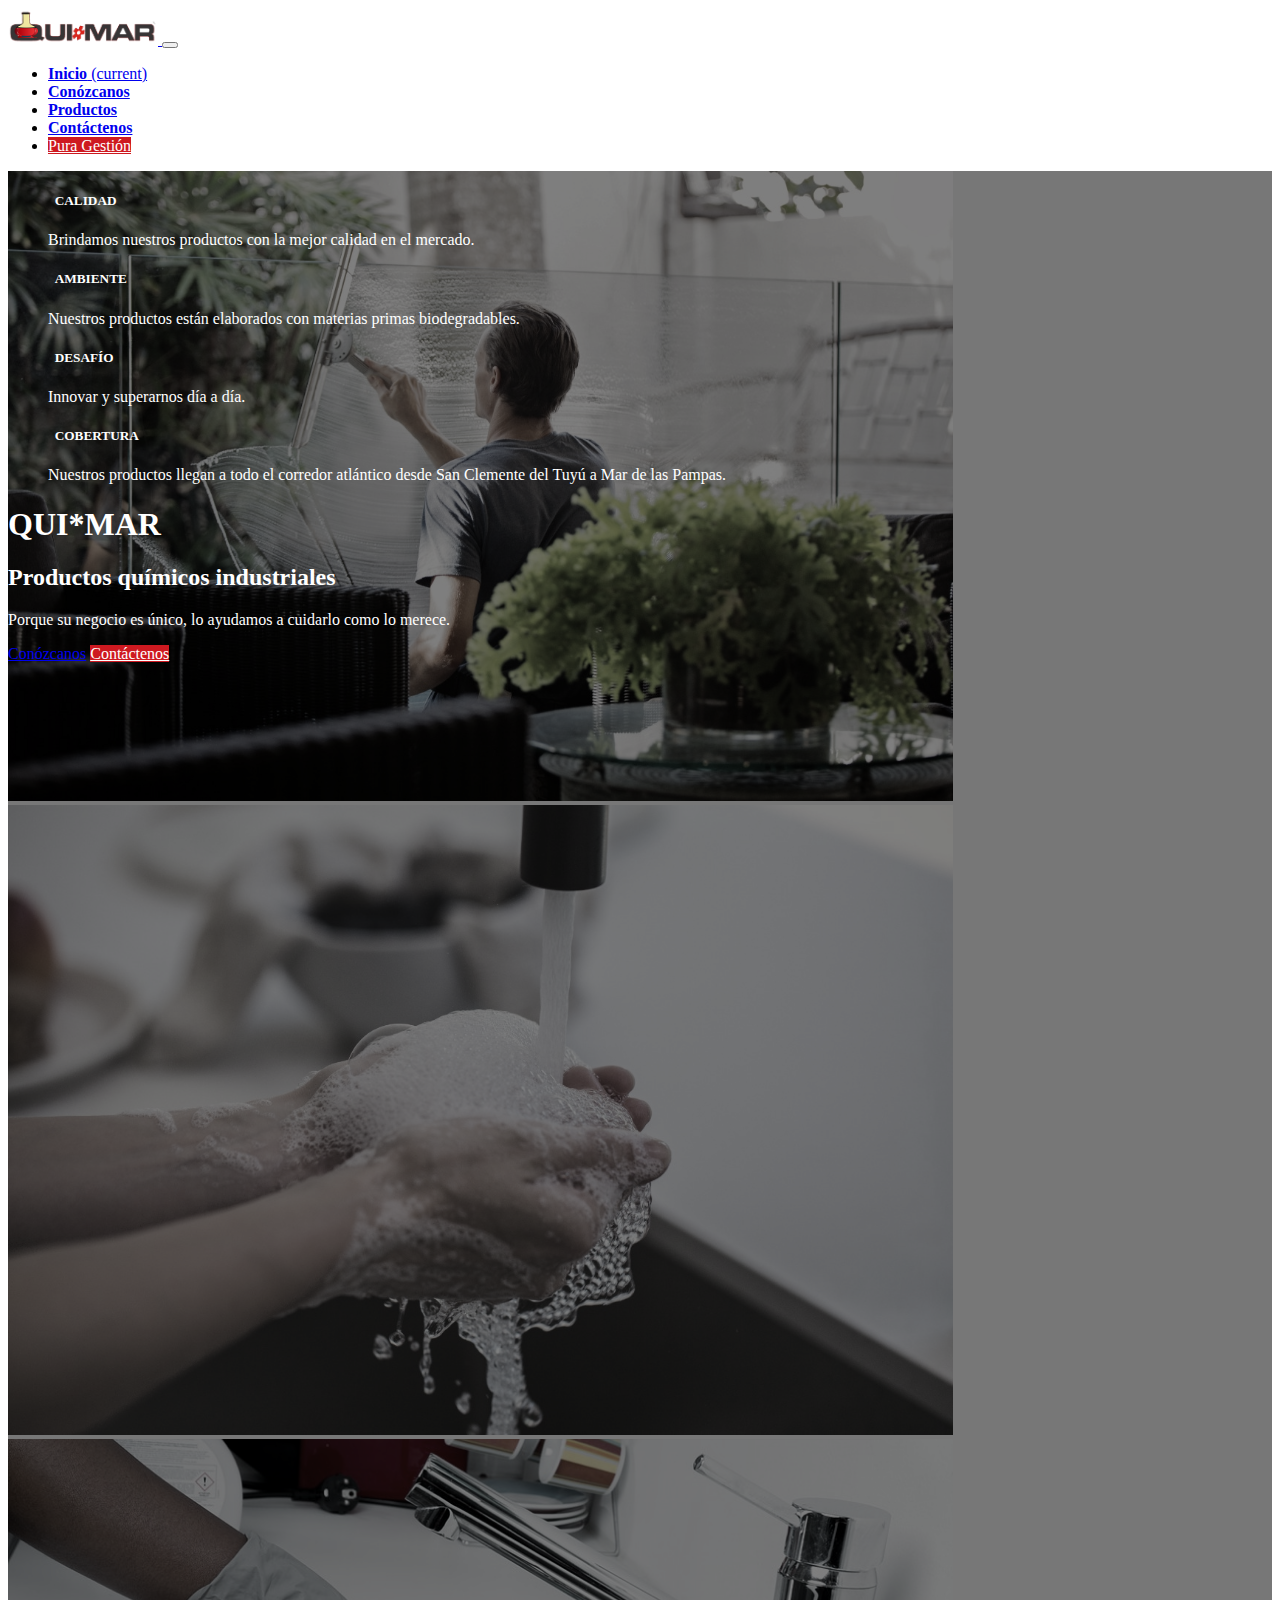
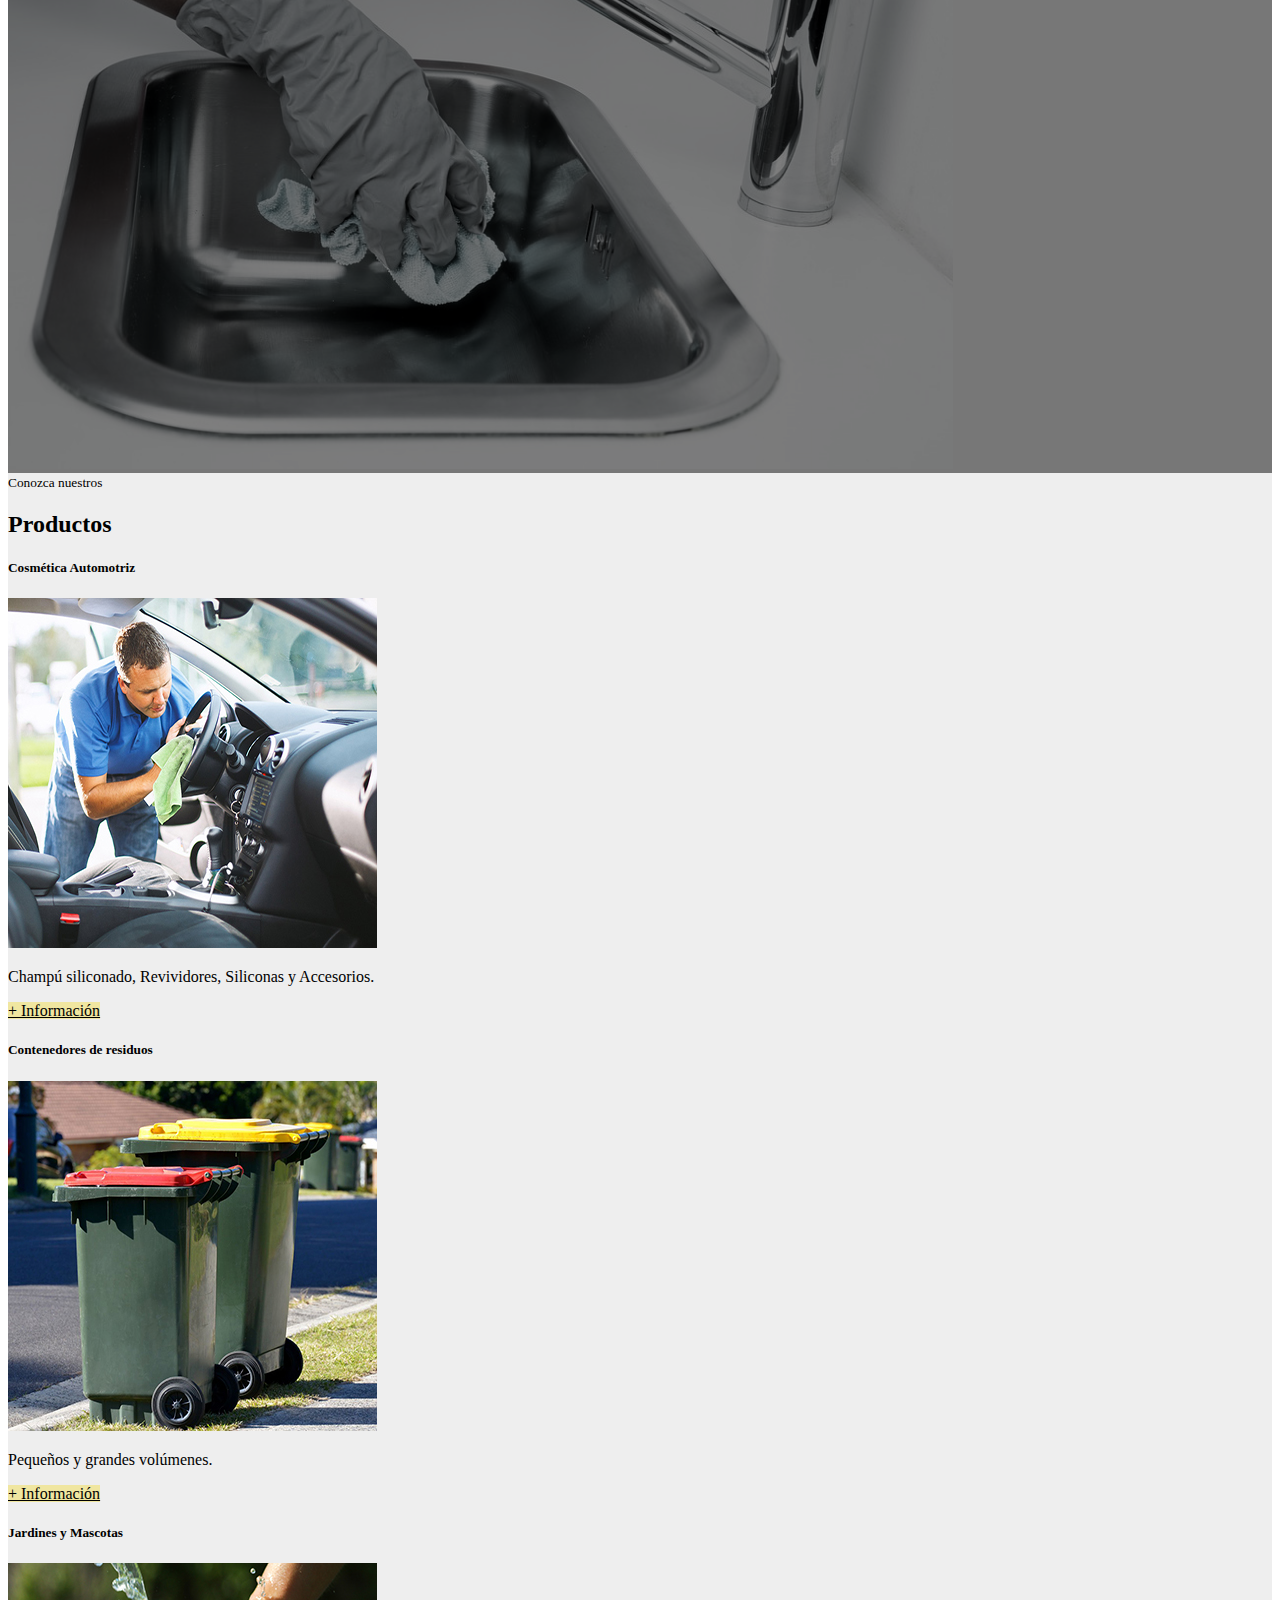
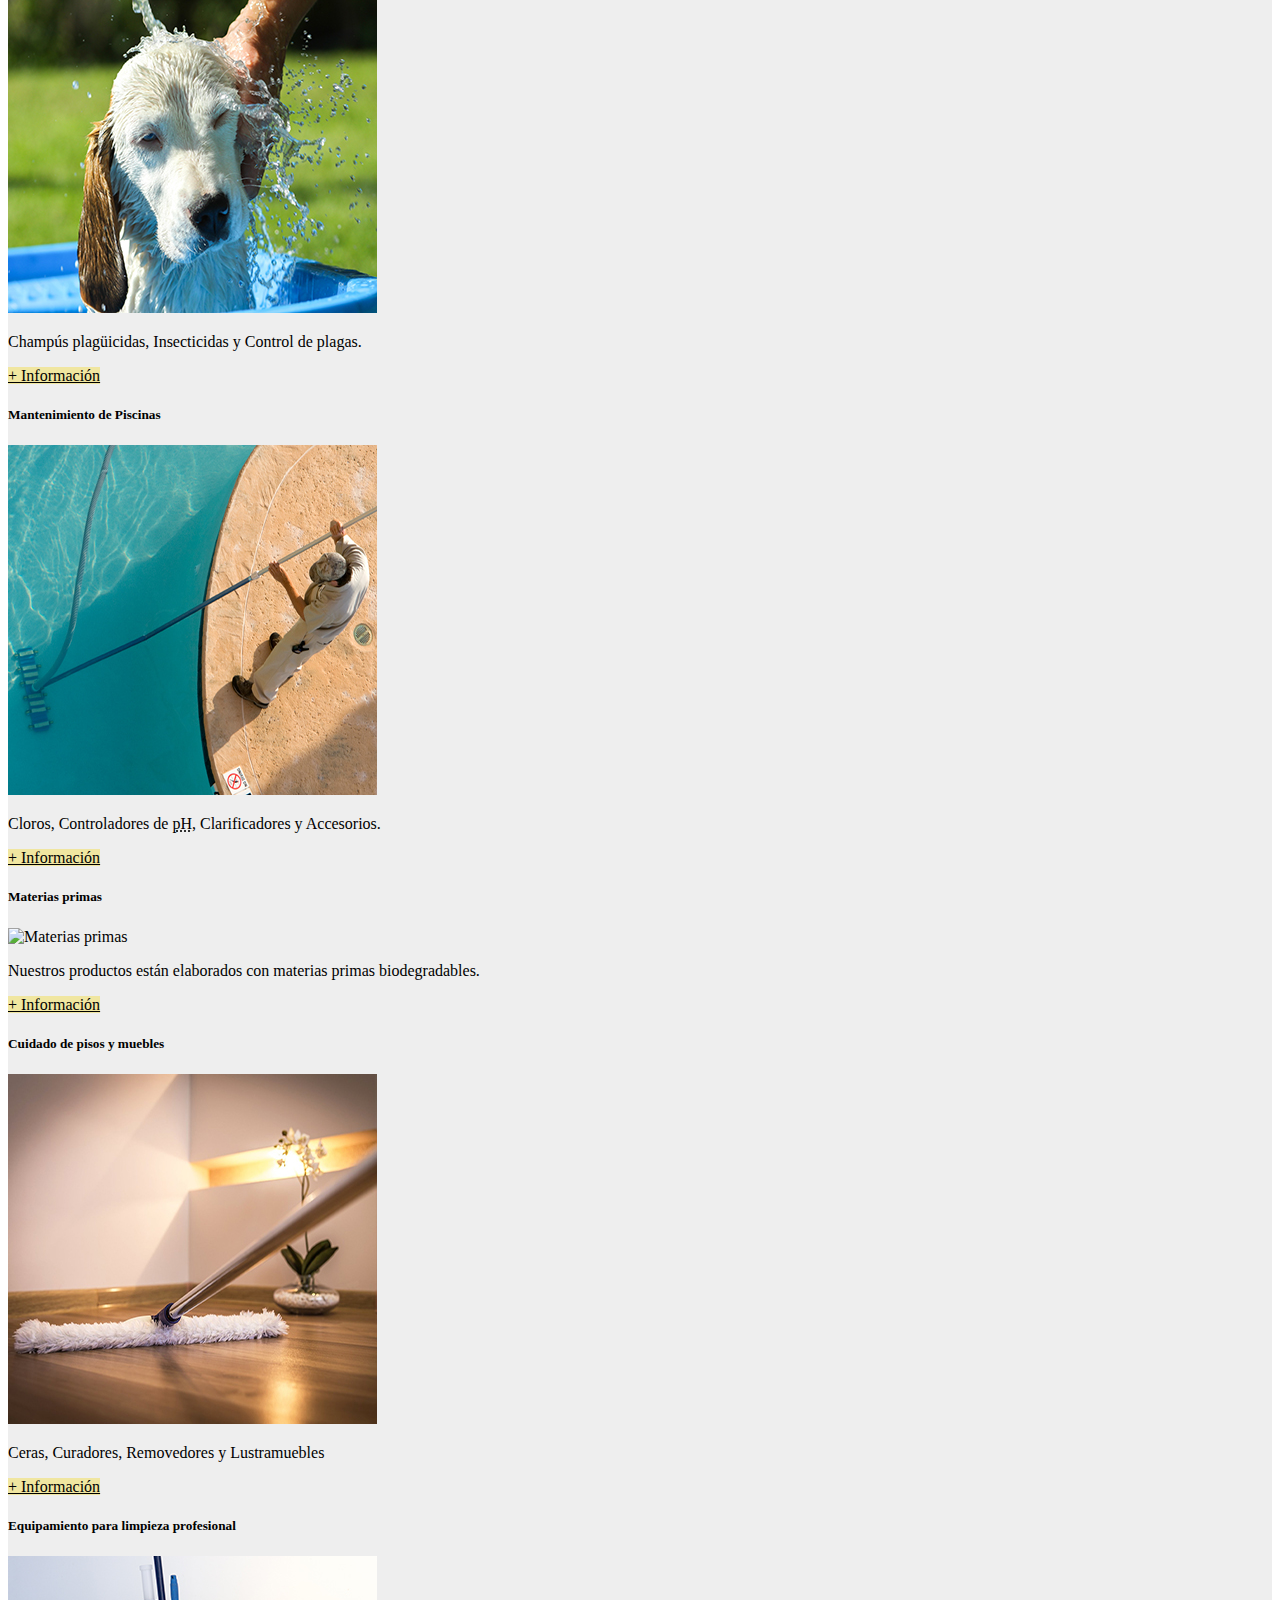
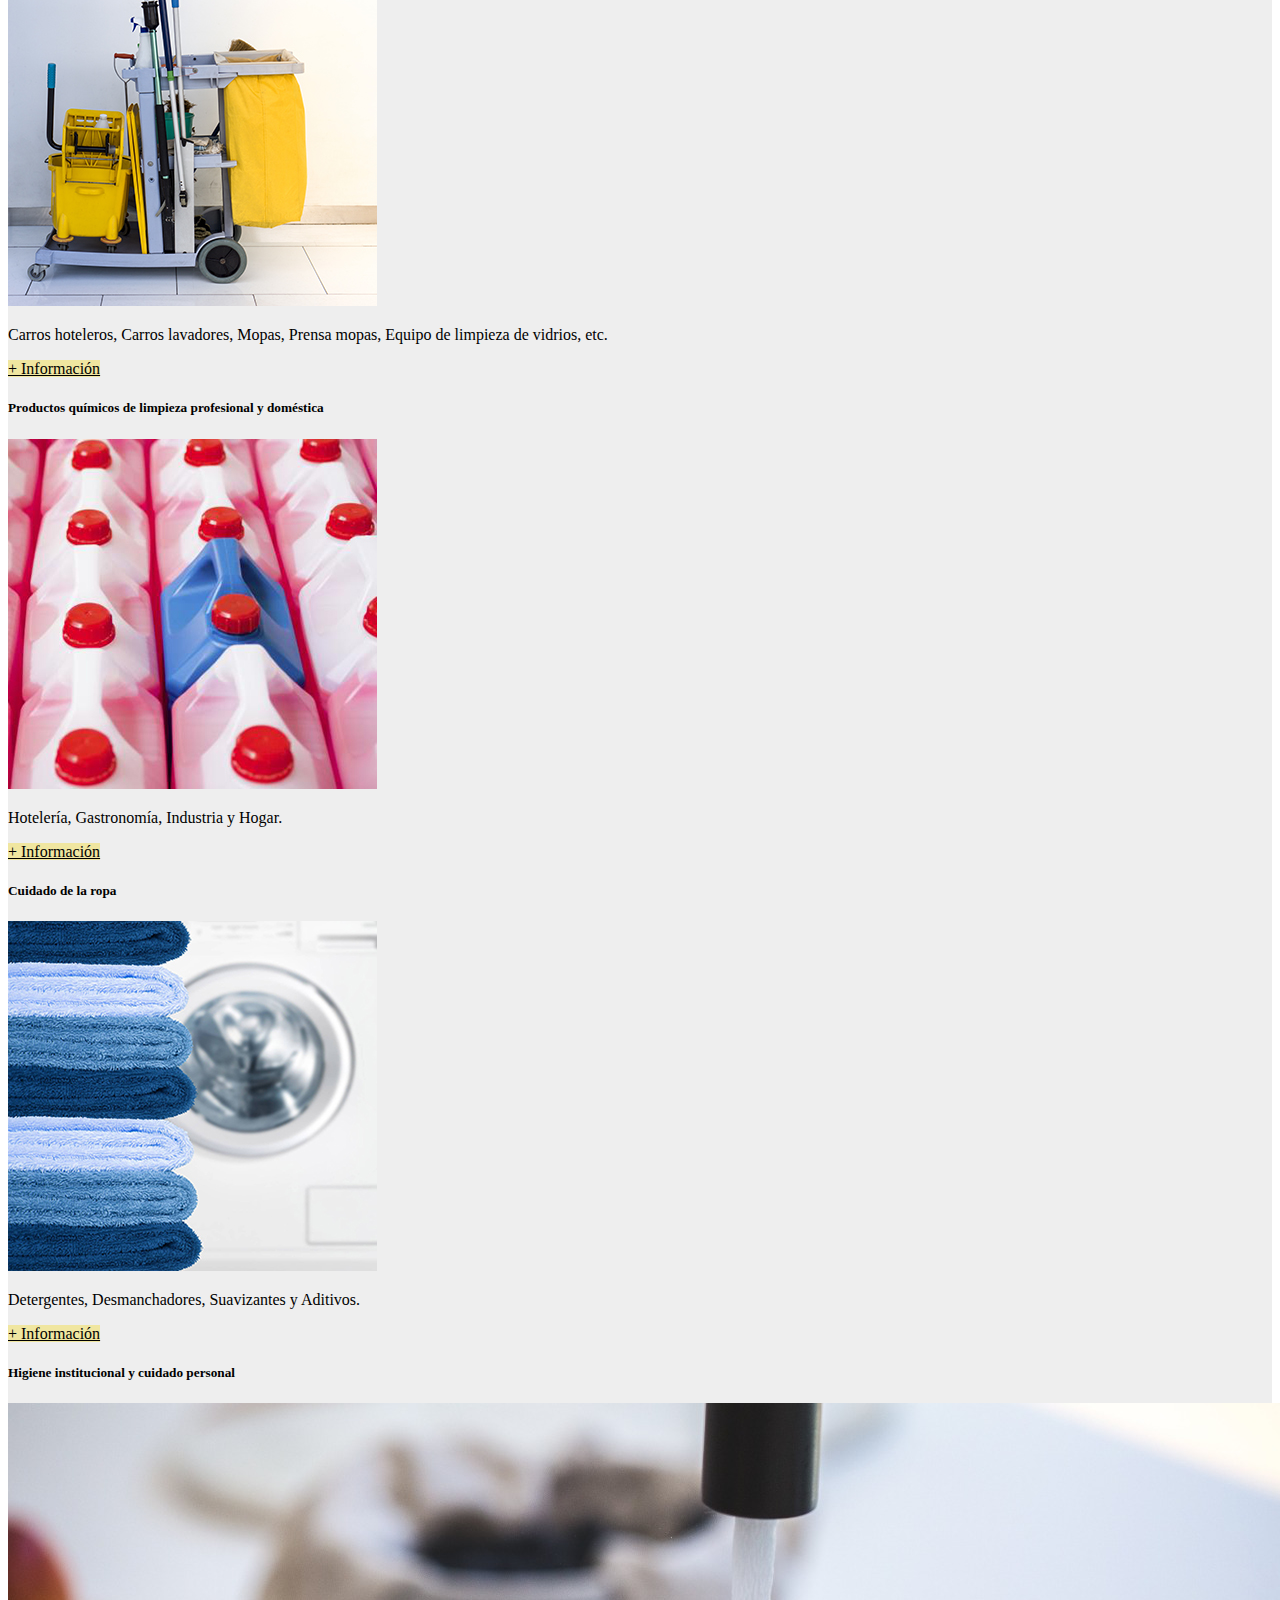
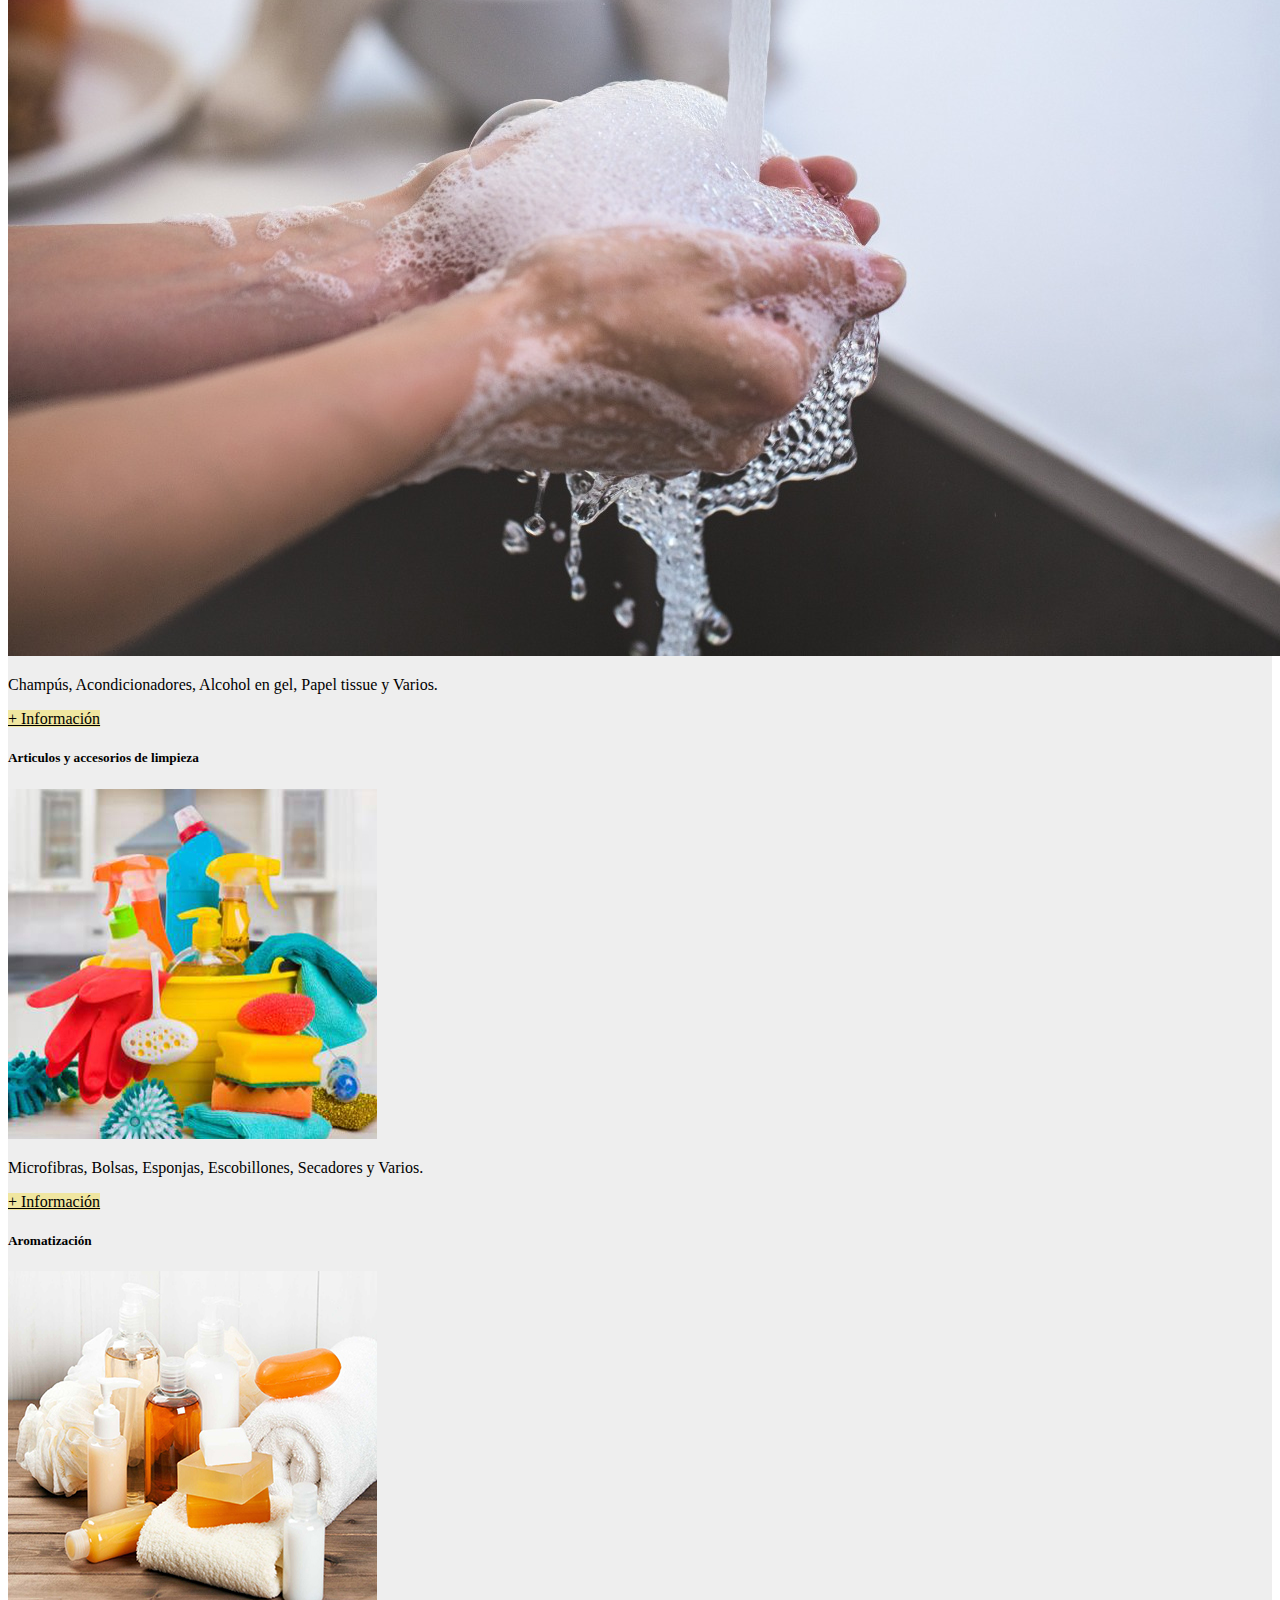
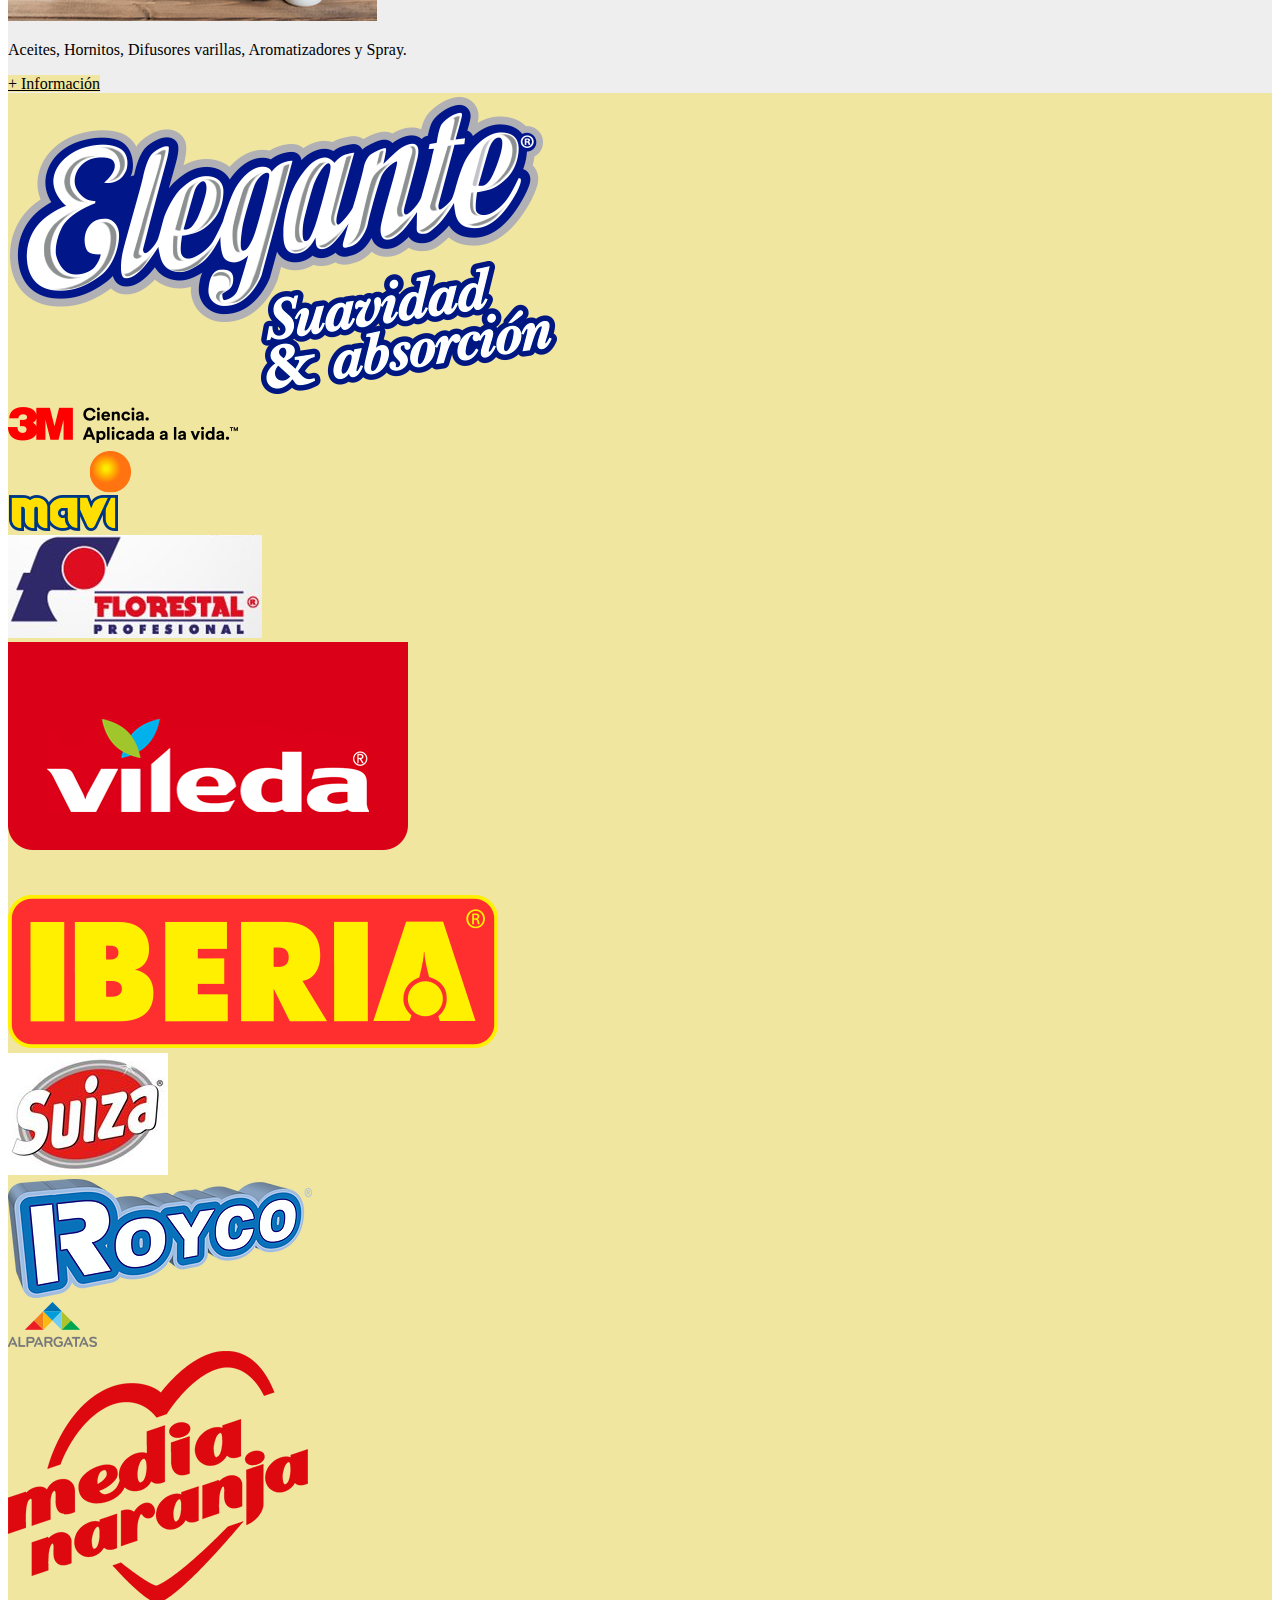
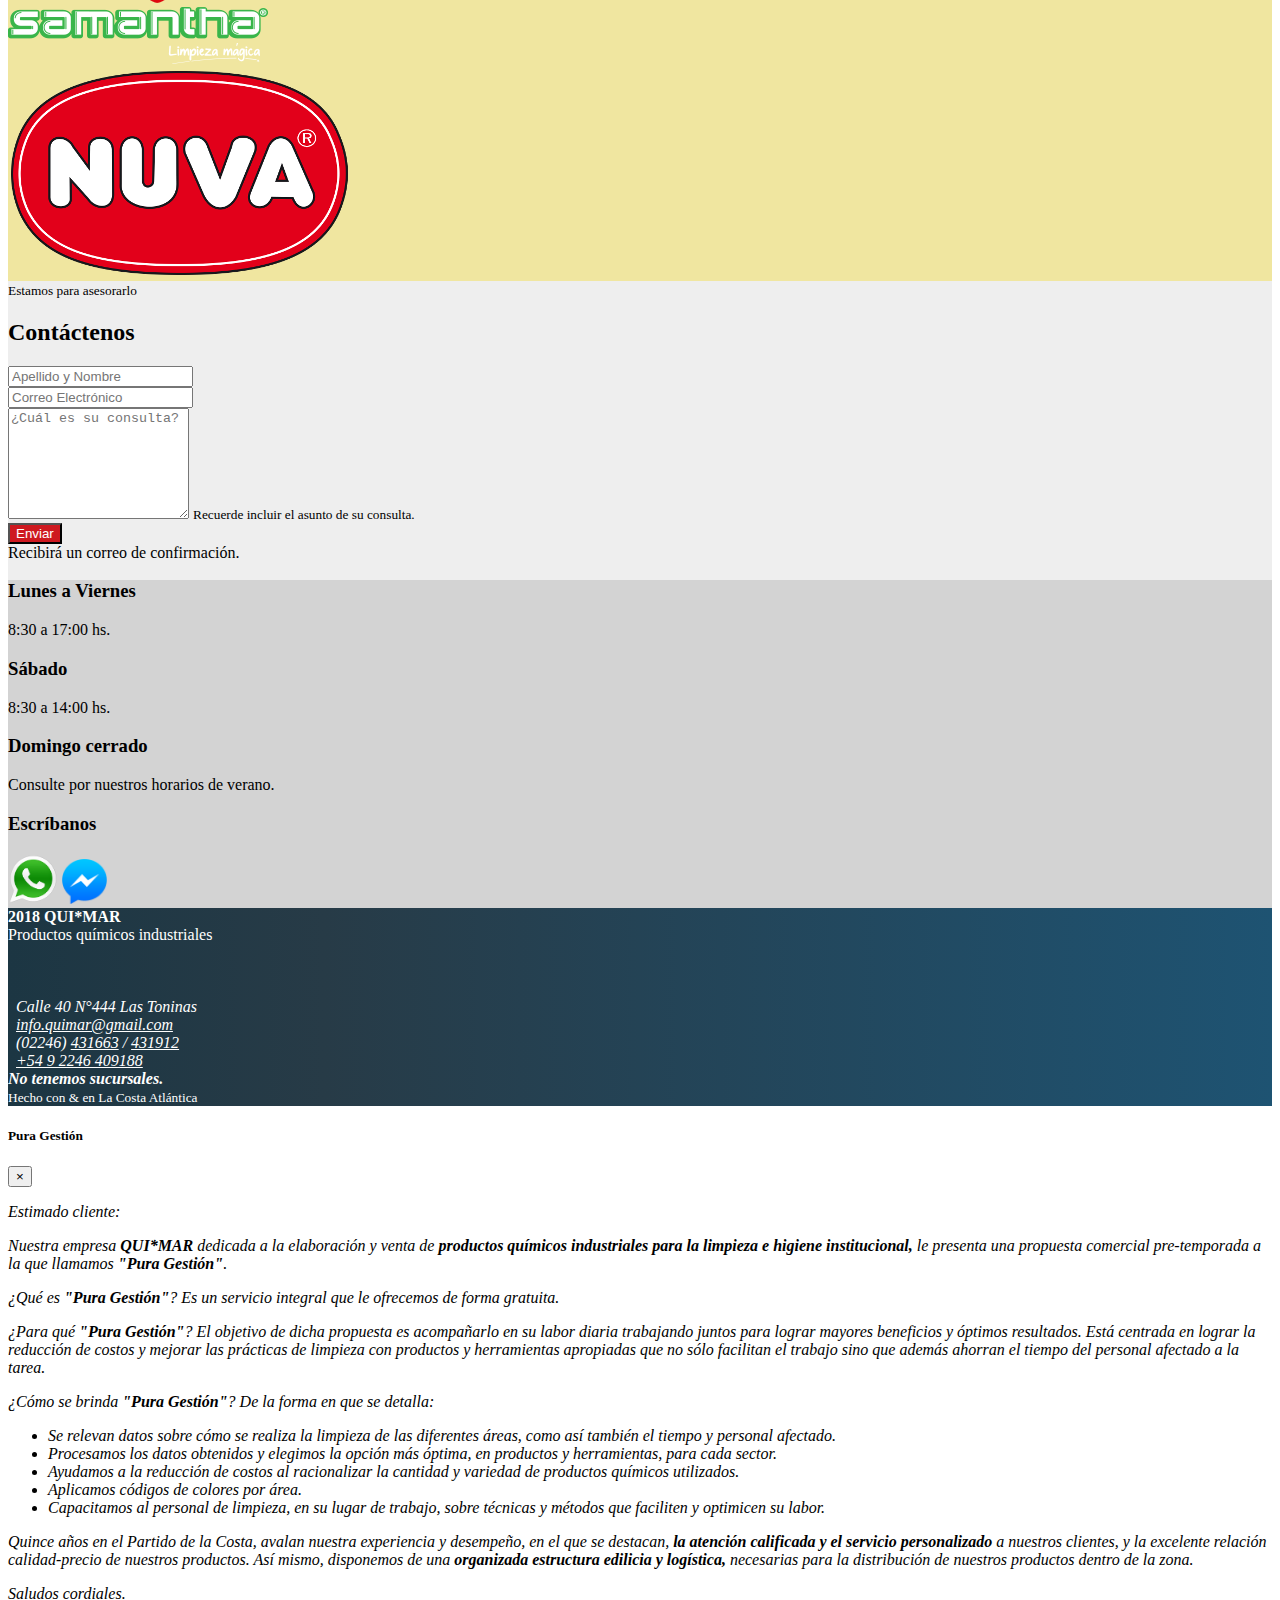
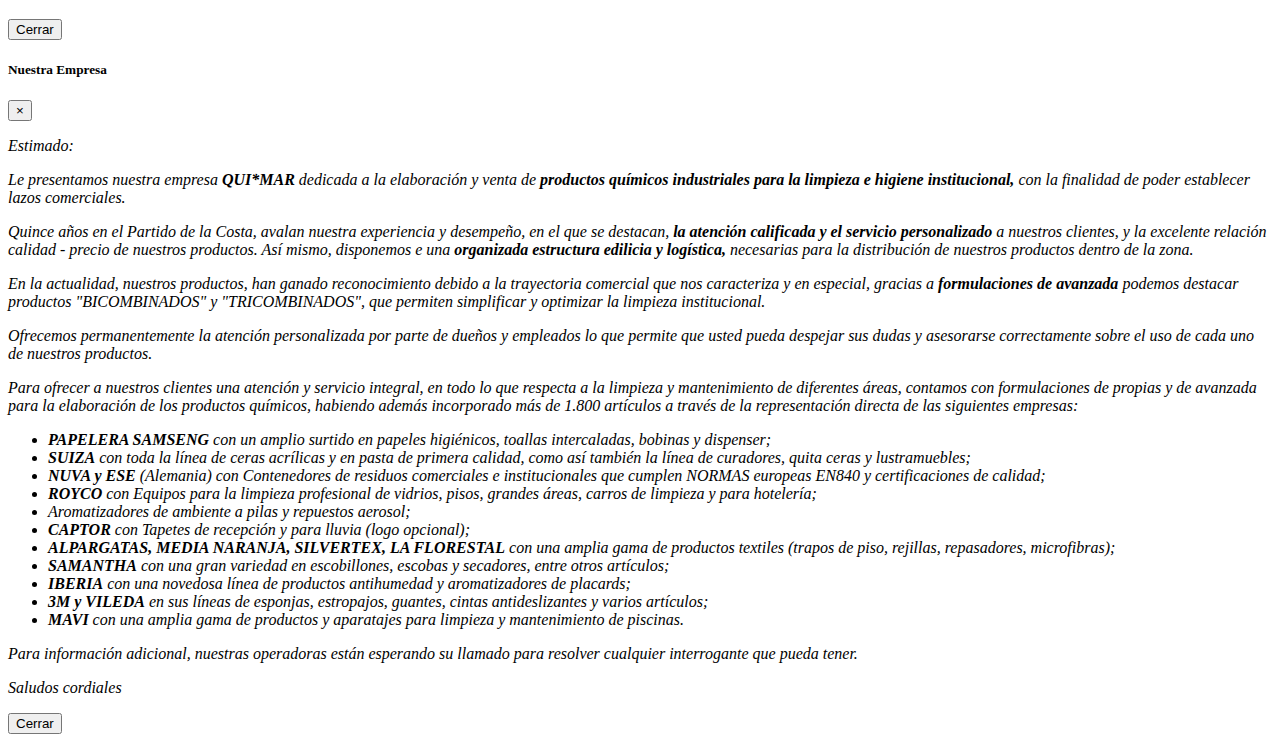
==== index.html @ 5a2c591a "alto del textarea" ====
<!doctype html>
<html lang="es">
  <head>
    <!-- Required meta tags -->
    <meta charset="utf-8">
    <meta name="viewport" content="width=device-width, initial-scale=1, shrink-to-fit=no">
    <link rel="icon" type="image/x-icon" href="./assets/images/favicon.png">
    <!-- Bootstrap CSS -->
    <link rel="stylesheet" href="https://stackpath.bootstrapcdn.com/bootstrap/4.1.3/css/bootstrap.min.css" integrity="sha384-MCw98/SFnGE8fJT3GXwEOngsV7Zt27NXFoaoApmYm81iuXoPkFOJwJ8ERdknLPMO" crossorigin="anonymous">
    <link rel="stylesheet" type="text/css" href="index.css">
    <link rel="stylesheet" href="https://use.fontawesome.com/releases/v5.4.2/css/all.css" integrity="sha384-/rXc/GQVaYpyDdyxK+ecHPVYJSN9bmVFBvjA/9eOB+pb3F2w2N6fc5qB9Ew5yIns" crossorigin="anonymous">
    <title>QUI*MAR Productos Químicos Industriales</title>
  </head>
  <body data-spy="scroll" data-target="#navbar" data-offset="57">
    <!--<header>-->
      <nav id="header" class="navbar navbar-expand-lg navbar-light bg-light sticky-top">
        <div class="container">
          <a class="navbar-brand" href="#">
            <img src="assets/images/quimar-logo.png" alt="QUI*MAR">
          </a>
          <button class="navbar-toggler" type="button" data-toggle="collapse" data-target="#navbar" aria-controls="navbar" aria-expanded="false" aria-label="Toggle navigation">
            <span class="navbar-toggler-icon"></span>
          </button>
          <div class="collapse navbar-collapse" id="navbar">
            <!--<ul class="navbar-nav ml-auto">-->
            <ul class="navbar-nav ml-auto">
              <li class="nav-item">
                <a class="nav-link" href="#inicio"><strong>Inicio</strong> <span class="sr-only">(current)</span></a>
              </li>
              <li class="nav-item">
                <a href="#" data-toggle="modal" data-target="#modalNosotros" class="nav-link"><strong>Conózcanos</strong></a>
              </li>              
              <li class="nav-item">
                <a class="nav-link" href="#productos"><strong>Productos</strong></a>
              </li>        
              <li class="nav-item">
                <a class="nav-link" href="#contacto"><strong>Contáctenos</strong></a>
              </li>            
              <li class="nav-item">
                <a href="#" data-toggle="modal" data-target="#modalPG" class="btn btn-quimar">Pura Gestión</a>
              </li>
            </ul>
          </div>
        </div>
      </nav>      
    <!--</header>-->

    <main id="inicio">
      <div id="carousel" class="carousel slide carousel-fade" data-ride="carousel" data-pause="false">
        <div class="carousel-inner">
          <div class="carousel-item active">
            <img class="d-block w-100" src="./assets/images/quimar1.jpeg" alt="Hombre limpiando vidrio de ventana.">
          </div>
          <div class="carousel-item">
            <img class="d-block w-100" src="./assets/images/quimar3.jpeg" alt="Manos jabonosas debajo de grifo abierto.">
          </div>
          <div class="carousel-item">
            <img class="d-block w-100" src="./assets/images/quimar6.jpeg" alt="Manos con guantes de latex limpiando bacha.">
          </div>
          <div class="overlay">
            <div class="container">
              <div class="row align-items-center">
                <div class="d-none d-sm-none d-md-block col-md-6 text-md-left">
                  <ul style="list-style: none;">
                    <li><h5><i class="fas fa-star"></i>&nbsp;&nbsp;CALIDAD</h5><p>Brindamos nuestros productos con la mejor calidad en el mercado.</p></li>
                    <li><h5><i class="fas fa-feather-alt"></i>&nbsp;&nbsp;AMBIENTE</h5><p>Nuestros productos están elaborados con materias primas biodegradables.</p></li>
                    <li><h5><i class="fas fa-bullseye"></i>&nbsp;&nbsp;DESAFÍO</h5><p>Innovar y superarnos día a día.</p></li>
                    <li><h5><i class="fas fa-truck"></i>&nbsp;&nbsp;COBERTURA</h5><p>Nuestros productos llegan a todo el corredor atlántico desde San Clemente del Tuyú a Mar de las Pampas.</p></li>
                  </ul>
                </div>
                <!-- offset-md-6 -->
                <div class="col-md-6  text-center text-md-right">
                  <h1>QUI*MAR</h1>
                  <h2>Productos químicos industriales</h2>
                  <!--class="d-none d-md-block"-->
                  <p>Porque su negocio es único, lo ayudamos a cuidarlo como lo merece.</p>
                  <a href="#" data-toggle="modal" data-target="#modalNosotros" class="btn btn-outline-light">Conózcanos</a>
                  <a class="btn btn-quimar" href="#contacto">Contáctenos</a>
                </div>
              </div>
            </div>
          </div>
        </div>
      </div>

      <!-- Productos -->
      <section id="productos">
        <div class="container mt-4">
          <div class="row">
            <div class="col text-center text-uppercase">
              <small>Conozca nuestros</small>
              <h2>Productos</h2>
            </div>
          </div>
          <div class="row">
            <div class="col-sm-12 col-md-6 col-lg-4 mb-4">
              <div class="card">
                <div class="card-body">
                  <h5 class="card-title">Cosmética Automotriz</h5>
                  <!--<div class="bades">
                    <span class="badge badge-info">Autopolish</span>
                    <span class="badge badge-warning">Brillocar</span>
                  </div>-->
                  <img class="card-img" src="./assets/products/automotriz.jpg" alt="Automotriz">
                  <p class="card-text">Champú siliconado, Revividores, Siliconas y Accesorios.</p>
                  <a href="#" class="btn btn-info">+ Información</a>
                </div>
              </div>
            </div>          

            <div class="col-sm-12 col-md-6 col-lg-4 mb-4">
              <div class="card">
                <div class="card-body">
                  <h5 class="card-title">Contenedores de residuos</h5>
                  <img class="card-img" src="./assets/products/contenedores.jpg" alt="Contenedores">
                  <p class="card-text">Pequeños y grandes volúmenes.</p>
                  <a href="#" class="btn btn-info">+ Información</a>
                </div>
              </div>
            </div>          

            <div class="col-sm-12 col-md-6 col-lg-4 mb-4">
              <div class="card">
                <div class="card-body">
                  <h5 class="card-title">Jardines y Mascotas</h5>
                  <img class="card-img" src="./assets/products/mascotas.jpg" alt="Jardines y mascotas">
                  <p class="card-text">Champús plagüicidas, Insecticidas y Control de plagas.</p>
                  <a href="#" class="btn btn-info">+ Información</a>
                </div>
              </div>
            </div>          

            <div class="col-sm-12 col-md-6 col-lg-4 mb-4">
              <div class="card">
                <div class="card-body">
                  <h5 class="card-title">Mantenimiento de Piscinas</h5>
                  <img class="card-img" src="./assets/products/piscina.jpg" alt="Piscina">
                  <p class="card-text">Cloros, Controladores de <abbr data-toggle="tooltip" title="Coeficiente que indica el grado de acidez o basicidad de una solución acuosa. El pH neutro es 7: si el número es mayor la solución es básica y si es menor es ácida.">pH</abbr>, Clarificadores y Accesorios.</p>
                  <a href="#" class="btn btn-info">+ Información</a>
                </div>
              </div>
            </div>

            <div class="col-sm-12 col-md-6 col-lg-4 mb-4">
              <div class="card">
                <div class="card-body">
                  <h5 class="card-title">Materias primas</h5>
                  <img class="card-img" src="./assets/products/materias_primas.jpg" alt="Materias primas">
                  <p class="card-text">Nuestros productos están elaborados con materias primas biodegradables.</p>
                  <a href="#" class="btn btn-info">+ Información</a>
                </div>
              </div>
            </div>          

            <div class="col-sm-12 col-md-6 col-lg-4 mb-4">
              <div class="card">
                <div class="card-body">
                  <h5 class="card-title">Cuidado de pisos y muebles</h5>
                  <img class="card-img" src="./assets/products/pisos.jpg" alt="Pisos y muebles">
                  <p class="card-text">Ceras, Curadores, Removedores y Lustramuebles</p>
                  <a href="#" class="btn btn-info">+ Información</a>
                </div>
              </div>
            </div>          

            <div class="col-sm-12 col-md-6 col-lg-4 mb-4">
              <div class="card">
                <div class="card-body">
                  <h5 class="card-title">Equipamiento para limpieza profesional</h5>
                  <img class="card-img" src="./assets/products/equipamiento.jpg" alt="Limpieza profesional">
                  <p class="card-text">Carros hoteleros, Carros lavadores, Mopas, Prensa mopas, Equipo de limpieza de vidrios, etc.</p>
                  <a href="#" class="btn btn-info">+ Información</a>
                </div>
              </div>
            </div>          

            <div class="col-sm-12 col-md-6 col-lg-4 mb-4">
              <div class="card">
                <div class="card-body">
                  <h5 class="card-title">Productos químicos de limpieza profesional y doméstica</h5>
                  <img class="card-img" src="./assets/products/quimicos.jpg" alt="Químicos">
                  <p class="card-text">Hotelería, Gastronomía, Industria y Hogar.</p>
                  <a href="#" class="btn btn-info">+ Información</a>
                </div>
              </div>
            </div>

            <div class="col-sm-12 col-md-6 col-lg-4 mb-4">
              <div class="card">
                <div class="card-body">
                  <h5 class="card-title">Cuidado de la ropa</h5>
                  <img class="card-img" src="./assets/products/ropa.jpg" alt="Ropa">
                  <p class="card-text">Detergentes, Desmanchadores, Suavizantes y Aditivos.</p>
                  <a href="#" class="btn btn-info">+ Información</a>
                </div>
              </div>
            </div>

            <div class="col-sm-12 col-md-6 col-lg-4 mb-4">
              <div class="card">
                <div class="card-body">
                  <h5 class="card-title">Higiene institucional y cuidado personal</h5>
                  <img class="card-img" src="./assets/products/higiene.jpeg" alt="Higiene">
                  <p class="card-text">Champús, Acondicionadores, Alcohol en gel, Papel tissue y Varios.</p>
                  <a href="#" class="btn btn-info">+ Información</a>
                </div>
              </div>
            </div>

            <div class="col-sm-12 col-md-6 col-lg-4 mb-4">
              <div class="card">
                <div class="card-body">
                  <h5 class="card-title">Articulos y accesorios de limpieza</h5>
                  <img class="card-img" src="./assets/products/profesional.jpg" alt="Articulos">
                  <p class="card-text">Microfibras, Bolsas, Esponjas, Escobillones, Secadores y Varios.</p>
                  <a href="#" class="btn btn-info">+ Información</a>
                </div>
              </div>
            </div>

            <div class="col-sm-12 col-md-6 col-lg-4 mb-4">
              <div class="card">
                <div class="card-body">
                  <h5 class="card-title">Aromatización</h5>
                  <img class="card-img" src="./assets/products/aromatizacion.jpg" alt="Aromatización">
                  <p class="card-text">Aceites, Hornitos, Difusores varillas, Aromatizadores y Spray.</p>
                  <a href="#" class="btn btn-info">+ Información</a>
                </div>
              </div>
            </div>

          </div>

        </div>
      </section>
      <!-- /Productos -->
      
      <!-- Marcas -->
      <div id="brands" class="container-fluid">
        <section class="customer-logos slider">
          <div class="slide"><img src="./assets/brands/elegante.png"></div>
          <div class="slide"><img src="./assets/brands/3m-slogan.png"></div>
          <div class="slide"><img src="./assets/brands/mavi.png"></div>
          <div class="slide"><img src="./assets/brands/laflorestal.png"></div>
          <div class="slide"><img src="./assets/brands/vileda.png"></div>
          <div class="slide"><img src="./assets/brands/iberia.png"></div>
          <div class="slide"><img src="./assets/brands/suiza.png"></div>
          <div class="slide"><img src="./assets/brands/royco.webp"></div>
          <div class="slide"><img src="./assets/brands/alpargatas.png"></div>
          <div class="slide"><img src="./assets/brands/medianaranja.png"></div>
          <div class="slide"><img src="./assets/brands/samantha.png"></div>
          <div class="slide"><img src="./assets/brands/nuva.png"></div>     
        </section>
      </div>
      <!-- /Marcas -->
      
      <!-- Contacto -->
      <section id="contacto" class="py-4">
        <div class="container">
          <div class="row">
            <div class="col text-uppercase text-center">
              <small>Estamos para asesorarlo</small>
              <h2>Contáctenos</h2>
            </div>
          </div>
          <div class="row">
            <div class="col col-md-10 offset-md-1 col-lg-8 offset-lg-2 py-2">
              <form>
                <div class="form-row">
                  <div class="form-group col-12 col-md-6">
                    <input type="text" class="form-control" placeholder="Apellido y Nombre" required>
                  </div>                
                  <div class="form-group col-12 col-md-6">
                    <input type="email" class="form-control" placeholder="Correo Electrónico" required>
                  </div>
                </div> 
                <div class="form-row">
                  <div class="form-group col">
                    <textarea name="text" rows="7" class="form-control form-control-lg" placeholder="¿Cuál es su consulta?" required></textarea>
                    <small class="form-text text-muted">
                      Recuerde incluir el asunto de su consulta.
                    </small>
                  </div>
                </div>
                <div class="form-row">
                  <div class="col">
                    <button type="submit" class="btn btn-quimar btn-block">Enviar</button>
                  </div>
                </div>
              </form>
              <div class="alert alert-warning mt-2" role="alert">
                Recibirá un correo de confirmación.
              </div>
            </div>
          </div>       
        </div>
      </section>
      <!-- /Contacto -->
      
      <!-- Horario -->
      <section id="horario" class="py-4">
        <div class="container">
          <div class="row">
            <div class="col text-center">
              <h3>Lunes a Viernes</h3>
              <p>8:30 a 17:00 hs.</p>
            </div>
            <div class="col text-center">
              <h3>Sábado</h3>
              <p>8:30 a 14:00 hs.</p>            
            </div>
            <div class="col text-center">
              <h3>Domingo cerrado</h3>
              <p>Consulte por nuestros horarios de verano.</p>            
            </div>
            <div class="col text-center">
              <h3>Escríbanos</h3>
              <a href="https://api.whatsapp.com/send?phone=5492246409188&text=(www.qui-mar.com.ar)%20Consulta:%20" class="float" target="_blank"><img src="./assets/images/logo-whatsapp.png" width="50px"></a>
              <a href="https://m.me/productodelimpieza" class="float" target="_blank"><img src="./assets/images/logo-messenger.png" width="45px"></a>
            </div>
          </div> 
        </div>
      </section>
      <!-- /Horario -->

    </main>

    <!-- Acerca de Nosotros 
    <section id="aboutUs" class="mt-4">
      <div class="container">
        <div class="row">
          <div class="col">
            <small>Acerca de</small>
            <h2>Nosotros</h2>
            <p>Lorem ipsum dolor sit amet, consectetur adipisicing elit, sed do eiusmod
            tempor incididunt ut labore et dolore magna aliqua. Ut enim ad minim veniam,
            quis nostrud exercitation ullamco laboris nisi ut aliquip ex ea commodo
            consequat. Duis aute irure dolor in reprehenderit in voluptate velit esse
            cillum dolore eu fugiat nulla pariatur. Excepteur sint occaecat cupidatat non
            proident, sunt in culpa qui officia deserunt mollit anim id est laborum.</p>
          </div>
        </div>
      </div>
    </section>
     /Acerca de Nosotros -->

    <footer id="footer" class="pb-4 pt-4">
      <div class="container">
        <div class="row">
          <div class="col">

          </div>
        </div>

        <div class="row text-left mb-4">

          <div class="col-sm-6">
            <i class="far fa-copyright"></i> <strong>2018 QUI*MAR</strong><br>
            Productos químicos industriales<br><br>
            <a href="https://www.facebook.com/productodelimpieza" target="_blank"><i class="fab fa-facebook-square fa-2x"></i></a>&nbsp;&nbsp;&nbsp;
            <a href="https://www.instagram.com/qui.mar.srl/" target="_blank"><i class="fab fa-instagram fa-2x"></i></a>&nbsp;&nbsp;&nbsp;
            <a href="https://www.twitter.com/quimicadelmar" target="_blank"><i class="fab fa-twitter fa-2x"></i></a><br><br>     
          </div>

          <div class="col-sm-6">
            <address>
              <i class="fas fa-map-marker-alt"></i>&nbsp;&nbsp;Calle 40 N°444 Las Toninas<br>
              <i class="fas fa-envelope"></i>&nbsp;&nbsp;<a href="mailto:info.quimar@gmail.com">info.quimar@gmail.com</a><br>
              <i class="fas fa-phone"></i>&nbsp;&nbsp;(02246) <a href="tel:+5492246431663">431663</a>  / <a href="tel:+5492246431912">431912</a><br>
              <i class="fab fa-whatsapp"></i>&nbsp;&nbsp;<a href="https://api.whatsapp.com/send?phone=5492246409188&text=(www.qui-mar.com.ar)%20Consulta:%20" class="float" target="_blank">+54 9 2246 409188</a><br><strong>No tenemos sucursales.</strong>
            </address>
          </div>

        </div>

        <div class="row">
          <div class="col text-left">
            <small>Hecho con <i class="fas fa-heart"></i> & <i class="fas fa-coffee"></i> en La Costa Atlántica</small>
          </div>
        </div>
      </div>
    </footer>

    <button type="button" id="btnScroll" class="btn btn-up" onclick="toUp()"><i class="fa fa-arrow-circle-up fa-2x" aria-hidden="true"></i></button>

    <!-- Modal PG-->
    <div class="modal fade" id="modalPG" tabindex="-1" role="dialog" aria-labelledby="modalPGTitle" aria-hidden="true">
      <div class="modal-dialog modal-dialog-centered modal-lg" role="document">
        <div class="modal-content">
          <div class="modal-header">
            <h5 class="modal-title" id="modalPGTitle">Pura Gestión</h5>
            <button type="button" class="close" data-dismiss="modal" aria-label="Cerrar">
              <span aria-hidden="true">&times;</span>
            </button>
          </div>
          <div class="modal-body modal-lg text-justify">
            <p><i>Estimado cliente:</i></p>
            <p><i>Nuestra empresa <strong>QUI*MAR</strong> dedicada a la elaboración y venta de <strong>productos químicos industriales para la limpieza e higiene institucional,</strong> le presenta una propuesta comercial pre-temporada a la que llamamos <strong>"Pura Gestión"</strong>.</i></p>
            <p><i>¿Qué es <strong>"Pura Gestión"</strong>? Es un servicio integral que le ofrecemos de forma gratuita.</i></p>
            <p><i>¿Para qué <strong>"Pura Gestión"</strong>? El objetivo de dicha propuesta es acompañarlo en su labor diaria trabajando juntos para lograr mayores beneficios y óptimos resultados. Está centrada en lograr la reducción de costos y mejorar las prácticas de limpieza con productos y herramientas apropiadas que no sólo facilitan el trabajo sino que además ahorran el tiempo del personal afectado a la tarea.</i></p>
            <p><i>¿Cómo se brinda <strong>"Pura Gestión"</strong>? De la forma en que se detalla:</i></p>
            <ul>
              <li><i>Se relevan datos sobre cómo se realiza la limpieza de las diferentes áreas, como así también el tiempo y personal afectado.</i></li>
              <li><i>Procesamos los datos obtenidos y elegimos la opción más óptima, en productos y herramientas, para cada sector.</i></li>
              <li><i>Ayudamos a la reducción de costos al racionalizar la cantidad y variedad de productos químicos utilizados.</i></li>
              <li><i>Aplicamos códigos de colores por área.</i></li>
              <li><i>Capacitamos al personal de limpieza, en su lugar de trabajo, sobre técnicas y métodos que faciliten y optimicen su labor.</i></li>
            </ul>
            <p><i>Quince años en el Partido de la Costa, avalan nuestra experiencia y desempeño, en el que se destacan, <strong>la atención calificada y el servicio personalizado</strong> a nuestros clientes, y la excelente relación calidad-precio de nuestros productos. Así mismo, disponemos de una <strong>organizada estructura edilicia y logística,</strong> necesarias para la distribución de nuestros productos dentro de la zona.</i></p>
            <p><i>Saludos cordiales.</i></p>
          </div>
          <div class="modal-footer">
            <button type="button" class="btn btn-secondary" data-dismiss="modal">Cerrar</button>
            <!--<button type="button" class="btn btn-quimar">Contáctenos</button>-->
          </div>
        </div>
      </div>
    </div>    
    <!-- /Modal PG-->

    <!-- Modal Nosotros-->
    <div class="modal fade" id="modalNosotros" tabindex="-1" role="dialog" aria-labelledby="modalNosotrosTitle" aria-hidden="true">
      <div class="modal-dialog modal-dialog-centered modal-lg" role="document">
        <div class="modal-content">
          <div class="modal-header">
            <h5 class="modal-title" id="modalNosotrosTitle">Nuestra Empresa</h5>
            <button type="button" class="close" data-dismiss="modal" aria-label="Cerrar">
              <span aria-hidden="true">&times;</span>
            </button>
          </div>
          <div class="modal-body modal-lg text-justify">
            <p><i>Estimado:</i></p>
            <p><i>Le presentamos nuestra empresa <strong>QUI*MAR</strong> dedicada a la elaboración y venta de <strong>productos químicos industriales para la limpieza e higiene institucional,</strong> con la finalidad de poder establecer lazos comerciales.</i></p>
            <p><i>Quince años en el Partido de la Costa, avalan nuestra experiencia y desempeño, en el que se destacan, <strong>la atención calificada y el servicio personalizado</strong> a nuestros clientes, y la excelente relación calidad - precio de nuestros productos. Así mismo, disponemos e una <strong>organizada estructura edilicia y logística,</strong> necesarias para la distribución de nuestros productos dentro de la zona.</i></p>
            <p><i>En la actualidad, nuestros productos, han ganado reconocimiento debido a la trayectoria comercial que nos caracteriza y en especial, gracias a <strong>formulaciones de avanzada</strong> podemos destacar productos "BICOMBINADOS" y "TRICOMBINADOS", que permiten simplificar y optimizar la limpieza institucional.</i></p>
            <p><i>Ofrecemos permanentemente la atención personalizada por parte de dueños y empleados lo que permite que usted pueda despejar sus dudas y asesorarse correctamente sobre el uso de cada uno de nuestros productos.</i></p>
            <p><i>Para ofrecer a nuestros clientes una atención y servicio integral, en todo lo que respecta a la limpieza y mantenimiento de diferentes áreas, contamos con formulaciones de propias y de avanzada para la elaboración de los productos químicos, habiendo además incorporado más de 1.800 artículos a través de la representación directa de las siguientes empresas:</i></p>
            <ul>
              <li><i><strong>PAPELERA SAMSENG</strong> con un amplio surtido en papeles higiénicos, toallas intercaladas, bobinas y dispenser;</i></li>
              <li><i><strong>SUIZA</strong> con toda la línea de ceras acrílicas y en pasta de primera calidad, como así también la línea de curadores, quita ceras y lustramuebles;</i></li>
              <li><i><strong>NUVA y ESE</strong> (Alemania) con Contenedores de residuos comerciales e institucionales que cumplen NORMAS europeas EN840 y certificaciones de calidad;</i></li>
              <li><i><strong>ROYCO</strong> con Equipos para la limpieza profesional de vidrios, pisos, grandes áreas, carros de limpieza y para hotelería;</i></li>
              <li><i>Aromatizadores de ambiente a pilas y repuestos aerosol;</li>
              <li><i><strong>CAPTOR</strong> con Tapetes de recepción y para lluvia (logo opcional);</i></li>
              <li><i><strong>ALPARGATAS, MEDIA NARANJA, SILVERTEX, LA FLORESTAL</strong> con una amplia gama de productos textiles (trapos de piso, rejillas, repasadores, microfibras);</i></li>
              <li><i><strong>SAMANTHA</strong> con una gran variedad en escobillones, escobas y secadores, entre otros artículos;</i></li>
              <li><i><strong>IBERIA</strong> con una novedosa línea de productos antihumedad y aromatizadores de placards;</i></li>
              <li><i><strong>3M y VILEDA</strong> en sus líneas de esponjas, estropajos, guantes, cintas antideslizantes y varios artículos;</li>
              <li><i><strong>MAVI</strong> con una amplia gama de productos y aparatajes para limpieza y mantenimiento de piscinas.</i></li>
            </ul>
            <p><i>Para información adicional, nuestras operadoras están esperando su llamado para resolver cualquier interrogante que pueda tener.</i></p>
            <p><i>Saludos cordiales</i></p>
          </div>
          <div class="modal-footer">
            <button type="button" class="btn btn-secondary" data-dismiss="modal">Cerrar</button>
            <!--<a class="btn btn-quimar" href="#contacto">Contáctenos</a>-->
          </div>
        </div>
      </div>
    </div>    
    <!-- /Modal Nosotros-->

    <!-- Optional JavaScript -->
    <!-- jQuery first, then Popper.js, then Bootstrap JS -->
    <script src="https://code.jquery.com/jquery-3.3.1.slim.min.js" integrity="sha384-q8i/X+965DzO0rT7abK41JStQIAqVgRVzpbzo5smXKp4YfRvH+8abtTE1Pi6jizo" crossorigin="anonymous"></script>
    <script src="https://cdnjs.cloudflare.com/ajax/libs/popper.js/1.14.3/umd/popper.min.js" integrity="sha384-ZMP7rVo3mIykV+2+9J3UJ46jBk0WLaUAdn689aCwoqbBJiSnjAK/l8WvCWPIPm49" crossorigin="anonymous"></script>
    <script src="https://stackpath.bootstrapcdn.com/bootstrap/4.1.3/js/bootstrap.min.js" integrity="sha384-ChfqqxuZUCnJSK3+MXmPNIyE6ZbWh2IMqE241rYiqJxyMiZ6OW/JmZQ5stwEULTy" crossorigin="anonymous"></script>    
    <script src="https://cdnjs.cloudflare.com/ajax/libs/slick-carousel/1.6.0/slick.js"></script>
    <script src="index.js"></script>
    <script>
      window.onscroll = function(){
        scrollFunction();
      };
      function scrollFunction(){
        if(document.body.scrollTop > 20 || document.documentElement.scrollTop>20){
          document.getElementById("btnScroll").style.display = "block";

        }else{
          document.getElementById("btnScroll").style.display = "none";
        }
      } 

      function toUp(){
        document.body.scrollTop = 0;
        document.documentElement.scrollTop=0;
      }
    </script>    
  </body>
</html>
---- index.css ----
.text-quimar {
	color: #ce1920 !important;  /* #cf1a21 */
}

.btn-quimar {
	background-color: #ce1920; /*#97c93e;*/
	color: white;
}

.btn-quimar:hover {
	background-color: rgb(240, 230, 160); /*#82ad36;*/
    color: black;
}

.btn-info {
    background-color: rgb(240, 230, 160); /*#82ad36;*/
    color: black;
    border: none;
}

.btn-info:hover {
    background-color: #ce1920; /*#97c93e;*/
    color: white;
}

.btn-up {
    color: #212529;
    background-color: #f0e6a0; /*#82ad36;*/
    border-color: #f0e6a0;    
}

.btn-up:hover {
    color: #212529;
    background-color: #ffffff;
    border-color: #ffffff;
}

#btnScroll{
    display: none;
    position: fixed;
    bottom: 30px;
    right: 40px;
    z-index: 99;
    cursor: pointer;
    padding: 16px;
}

#header img {
	width: 150px;
}

#inicio .carousel-inner img {
	max-height: 70vh;
	object-fit: cover;
	filter: grayscale(70%);
}

#carousel {
	position: relative;
}

#carousel .overlay {
	position: absolute;
	top: 0;
	bottom: 0;
	left: 0;
	right: 0;
	background-color:  rgba(0, 0, 0, 0.5);
	color: white;
}

#carousel .overlay .container, 
#carousel .overlay .row {
	height: 100%;
}

#inicio {
    background-color: #eee;
}

#brands {
    background-color: rgb(240, 230, 160);
}

#horario {
	background-color: lightgray;
}

#footer {
	background: linear-gradient(90deg,#1c3643,#273b47 25%,#1e5372);
	color: white;
}

#footer a {
	color: white;
}

/* Slider */

.slick-slide {
    margin: 20px 20px;
}

.slick-slide img {
    width: 100%;
}

.slick-slider
{
    position: relative;
    display: block;
    box-sizing: border-box;
    -webkit-user-select: none;
    -moz-user-select: none;
    -ms-user-select: none;
            user-select: none;
    -webkit-touch-callout: none;
    -khtml-user-select: none;
    -ms-touch-action: pan-y;
        touch-action: pan-y;
    -webkit-tap-highlight-color: transparent;
}

.slick-list
{
    position: relative;
    display: block;
    overflow: hidden;
    margin: 0;
    padding: 0;
}
.slick-list:focus
{
    outline: none;
}
.slick-list.dragging
{
    cursor: pointer;
    cursor: hand;
}

.slick-slider .slick-track,
.slick-slider .slick-list
{
    -webkit-transform: translate3d(0, 0, 0);
       -moz-transform: translate3d(0, 0, 0);
        -ms-transform: translate3d(0, 0, 0);
         -o-transform: translate3d(0, 0, 0);
            transform: translate3d(0, 0, 0);
}

.slick-track
{
    position: relative;
    top: 0;
    left: 0;
    display: block;
}
.slick-track:before,
.slick-track:after
{
    display: table;
    content: '';
}
.slick-track:after
{
    clear: both;
}
.slick-loading .slick-track
{
    visibility: hidden;
}

.slick-slide
{
    display: none;
    float: left;
    height: 100%;
    min-height: 1px;
}
[dir='rtl'] .slick-slide
{
    float: right;
}
.slick-slide img
{
    display: block;
}
.slick-slide.slick-loading img
{
    display: none;
}
.slick-slide.dragging img
{
    pointer-events: none;
}
.slick-initialized .slick-slide
{
    display: block;
}
.slick-loading .slick-slide
{
    visibility: hidden;
}
.slick-vertical .slick-slide
{
    display: block;
    height: auto;
    border: 1px solid transparent;
}
.slick-arrow.slick-hidden {
    display: none;
}
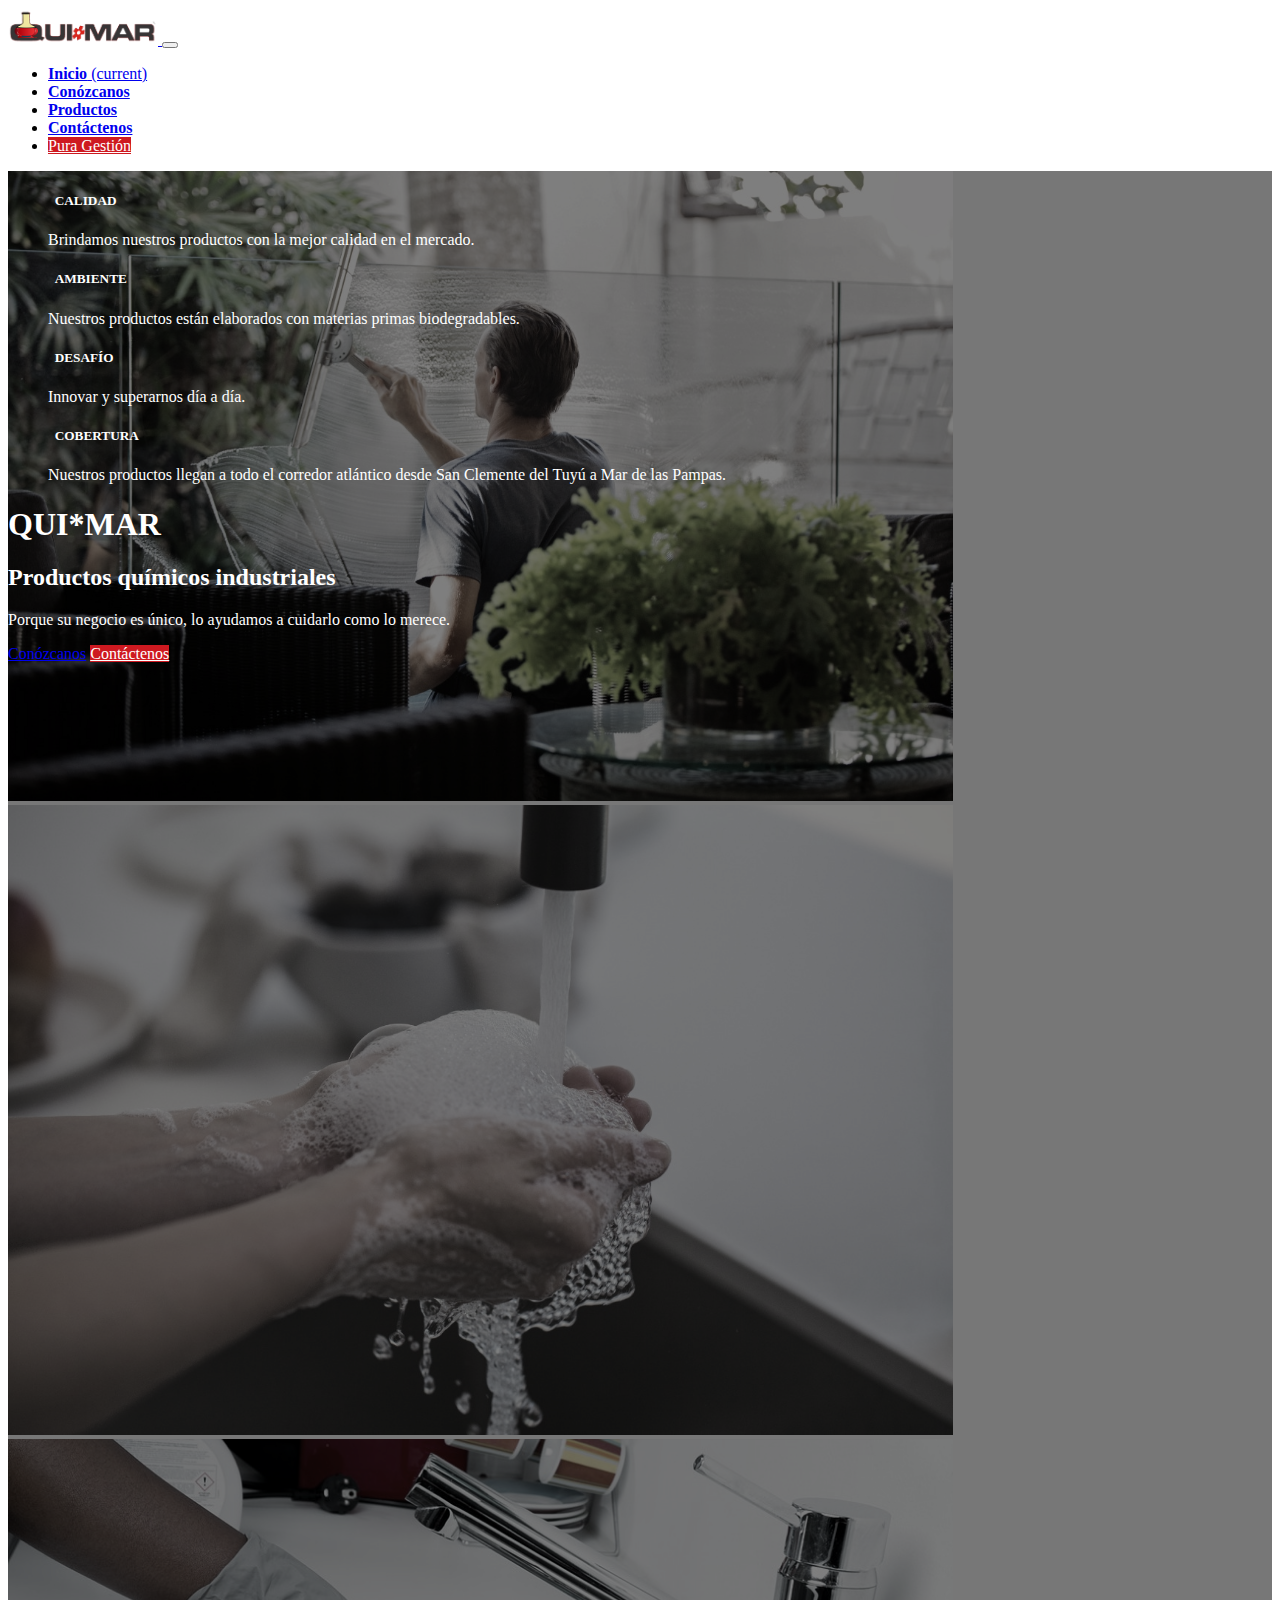
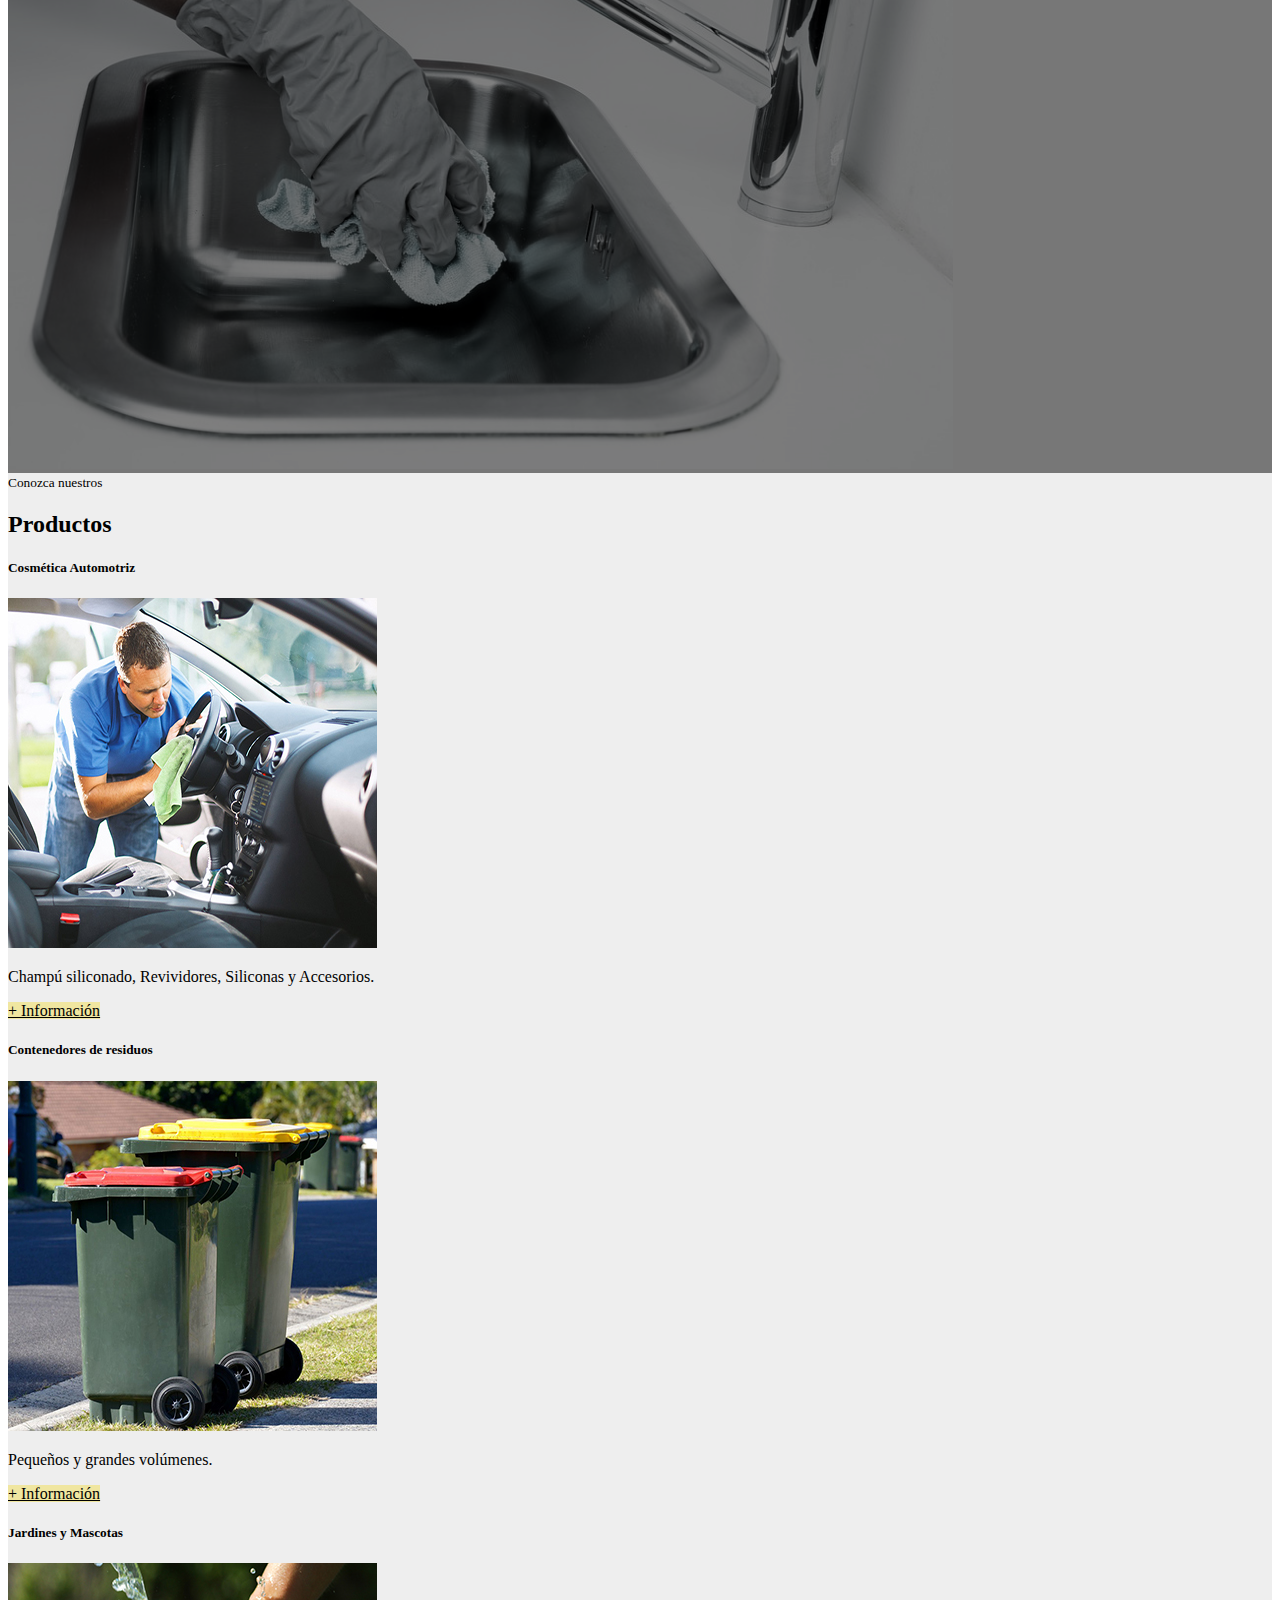
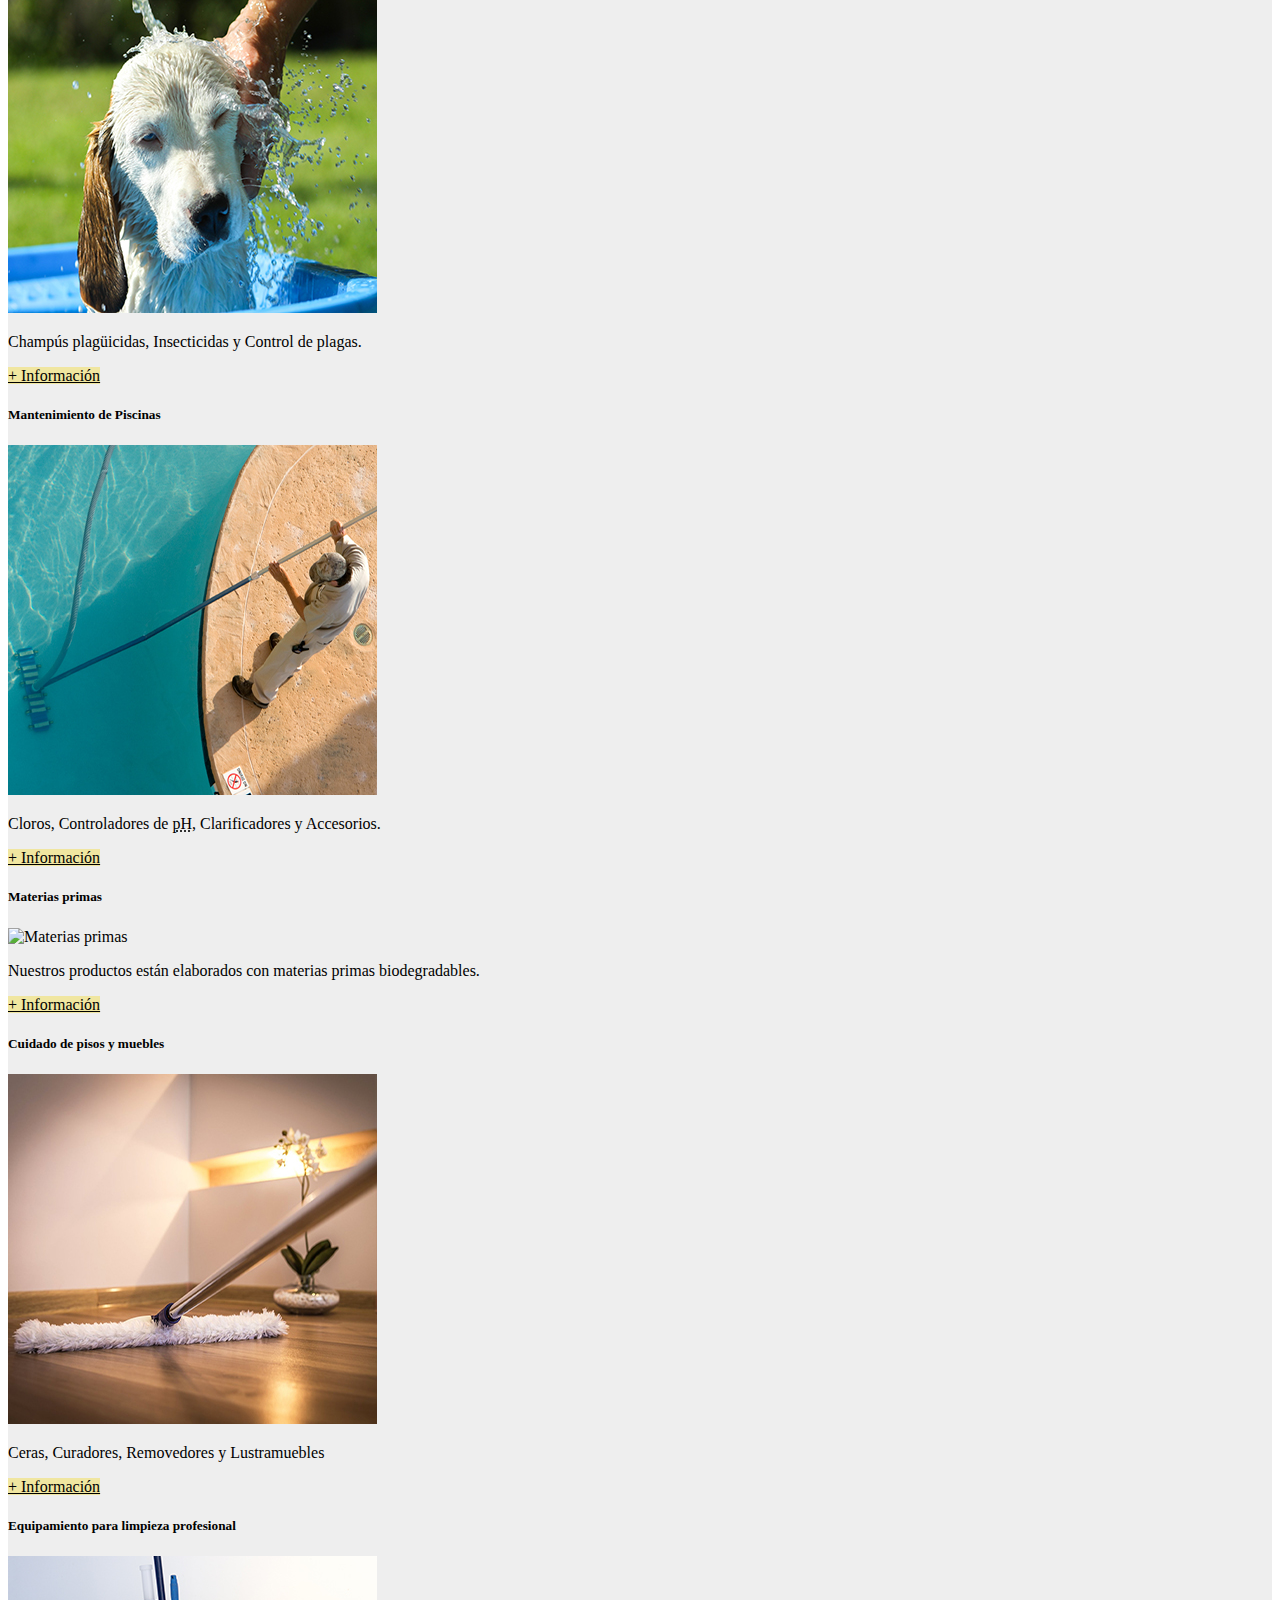
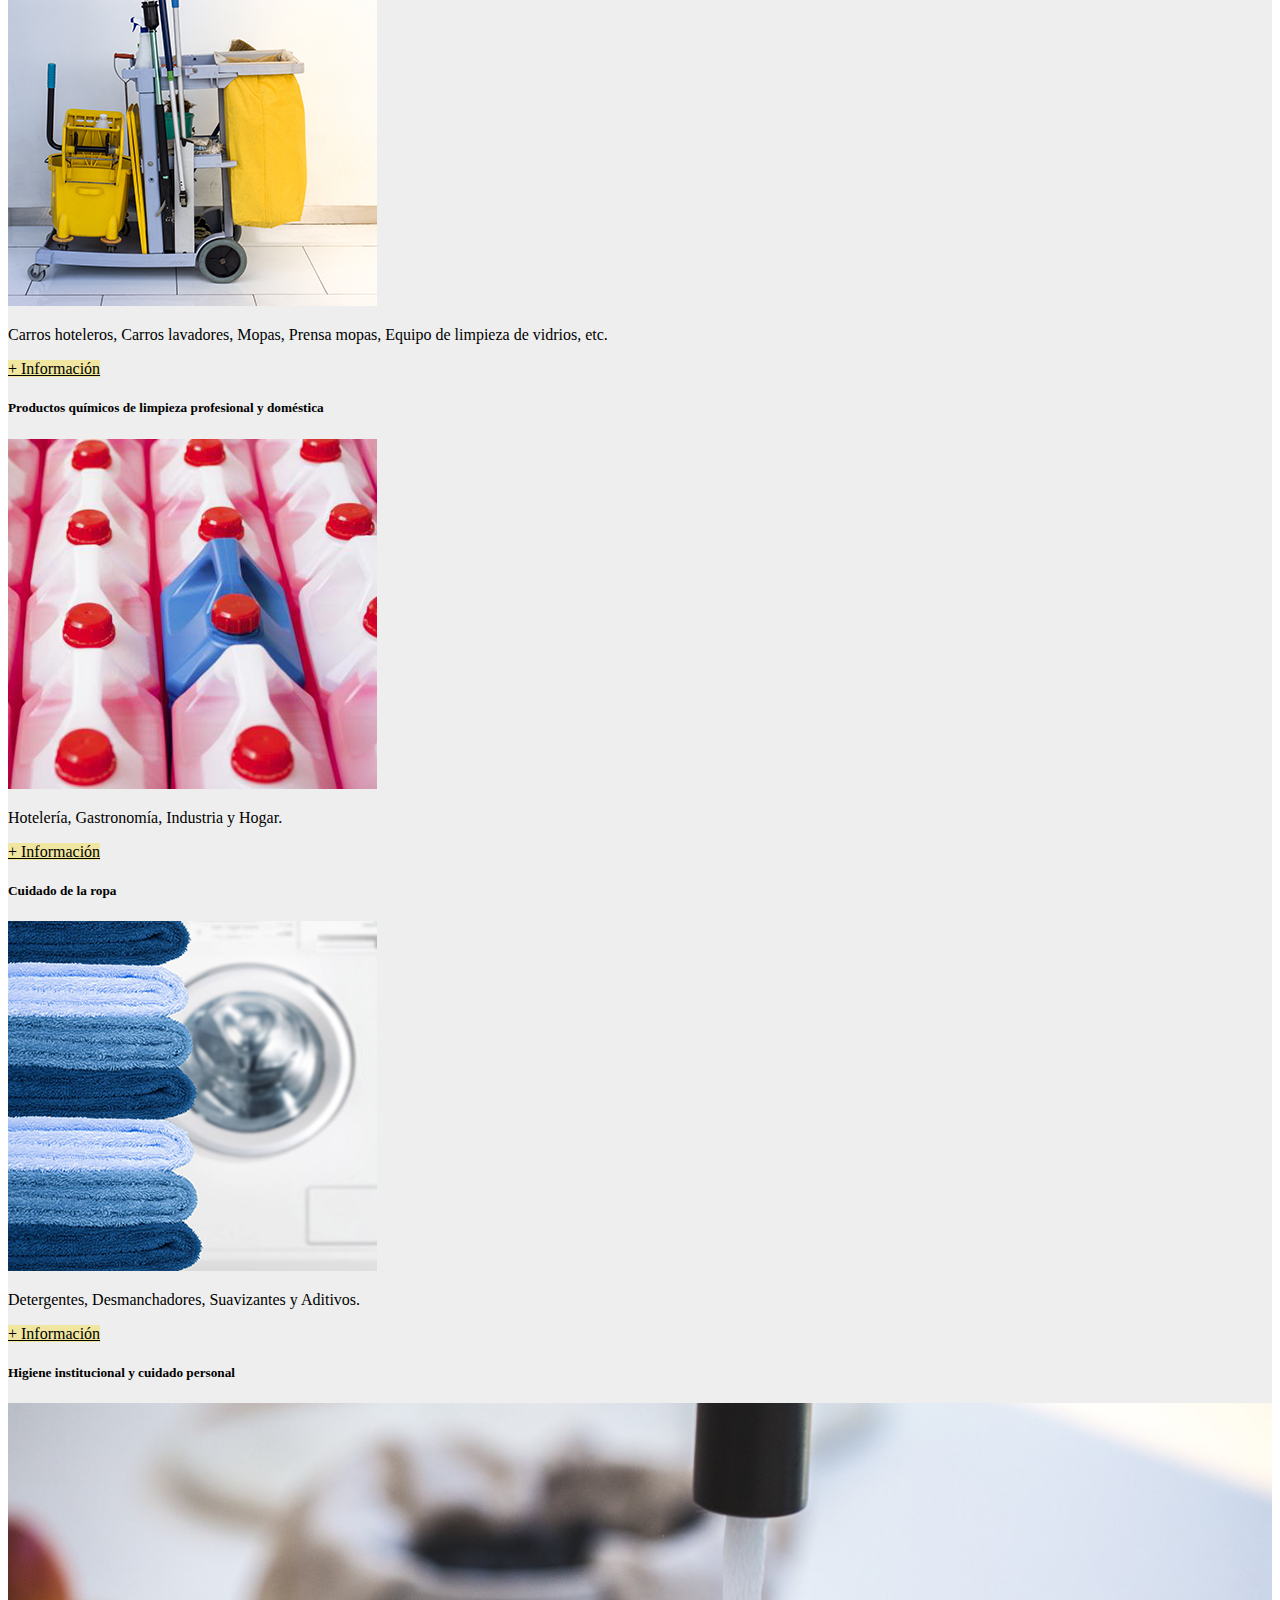
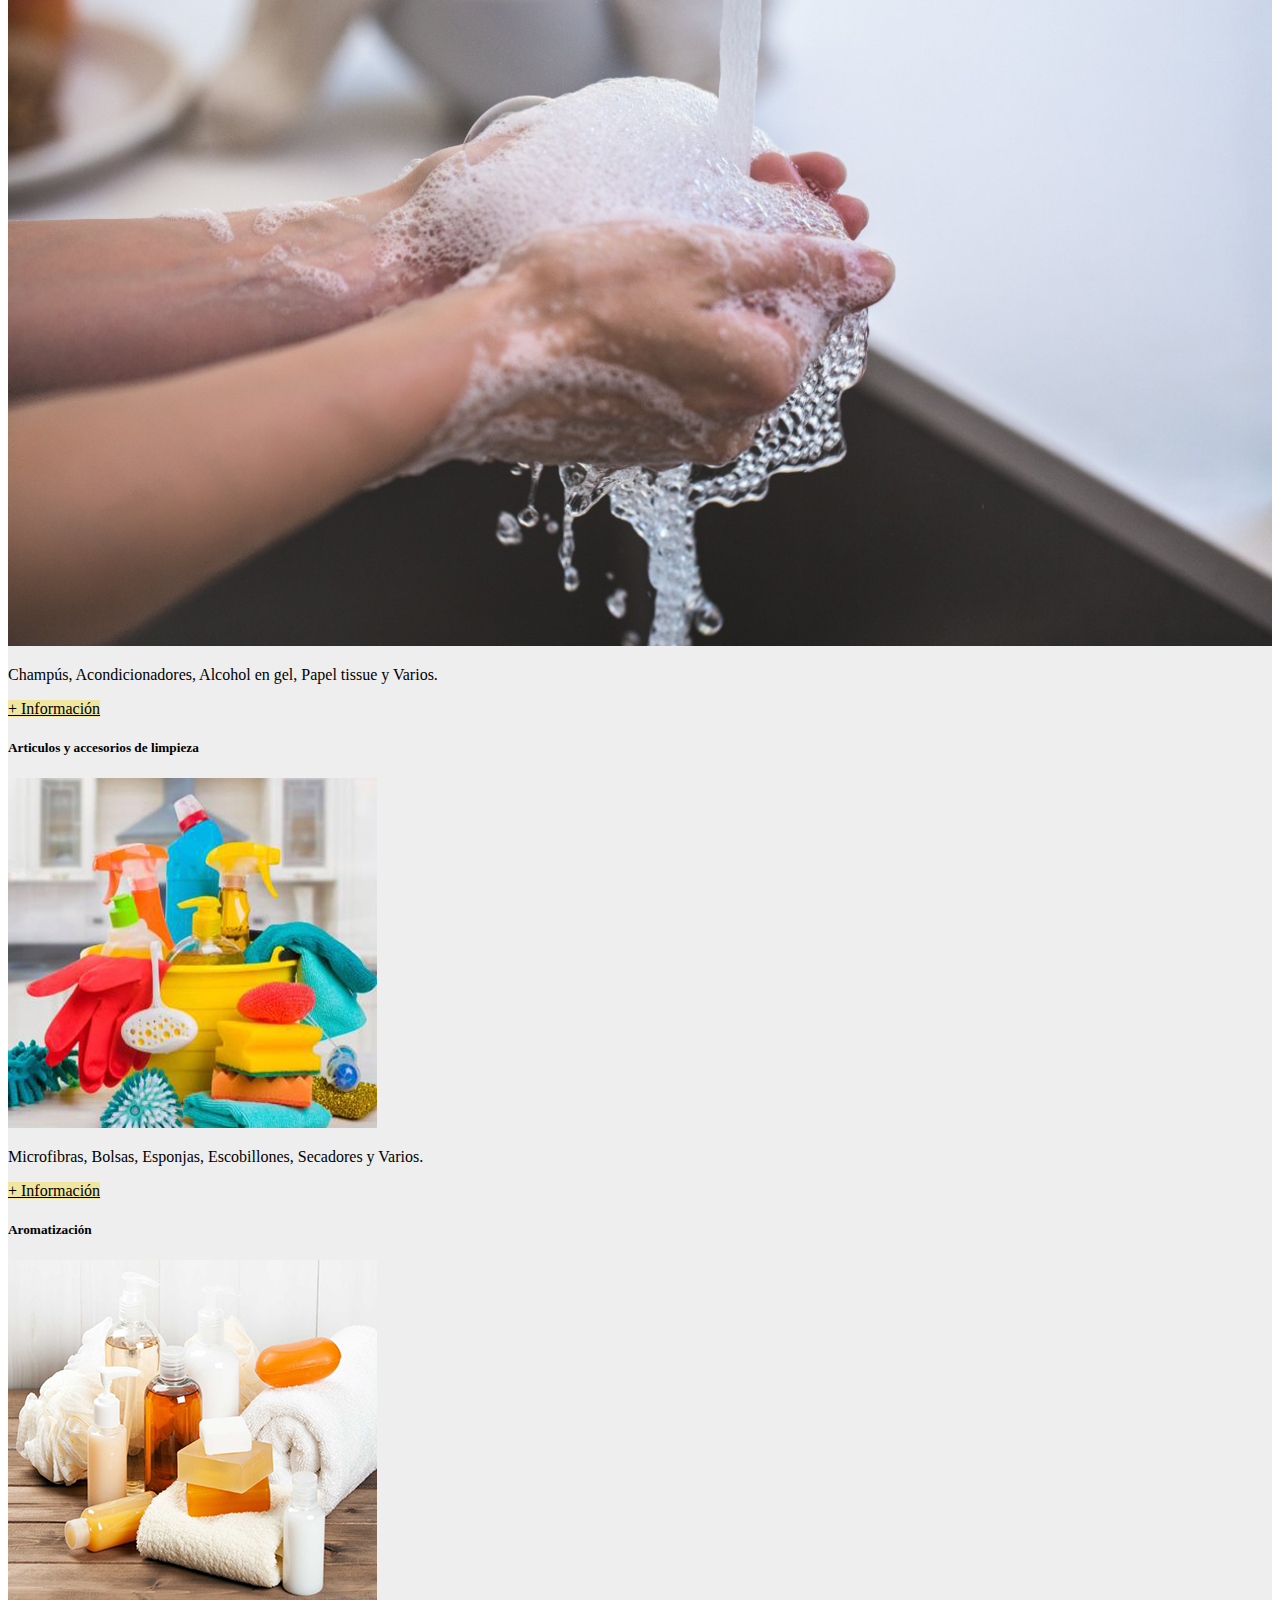
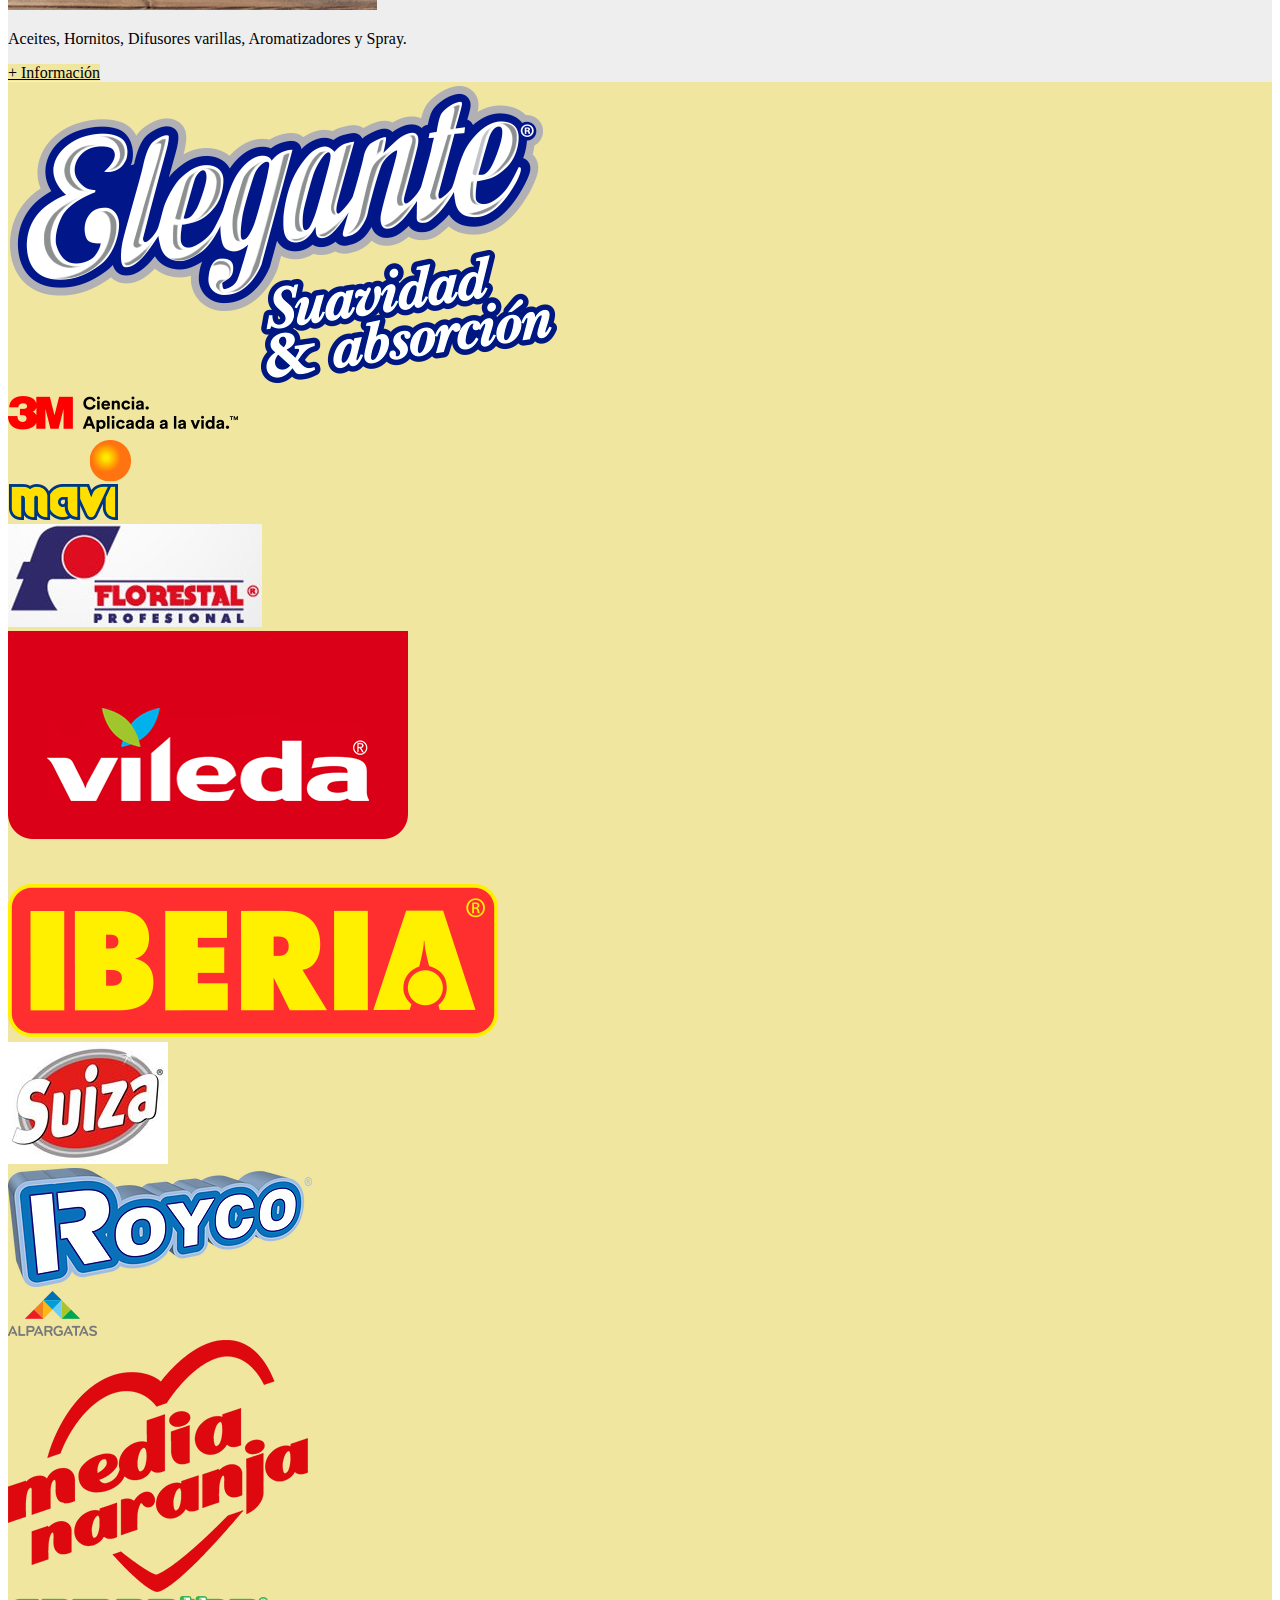
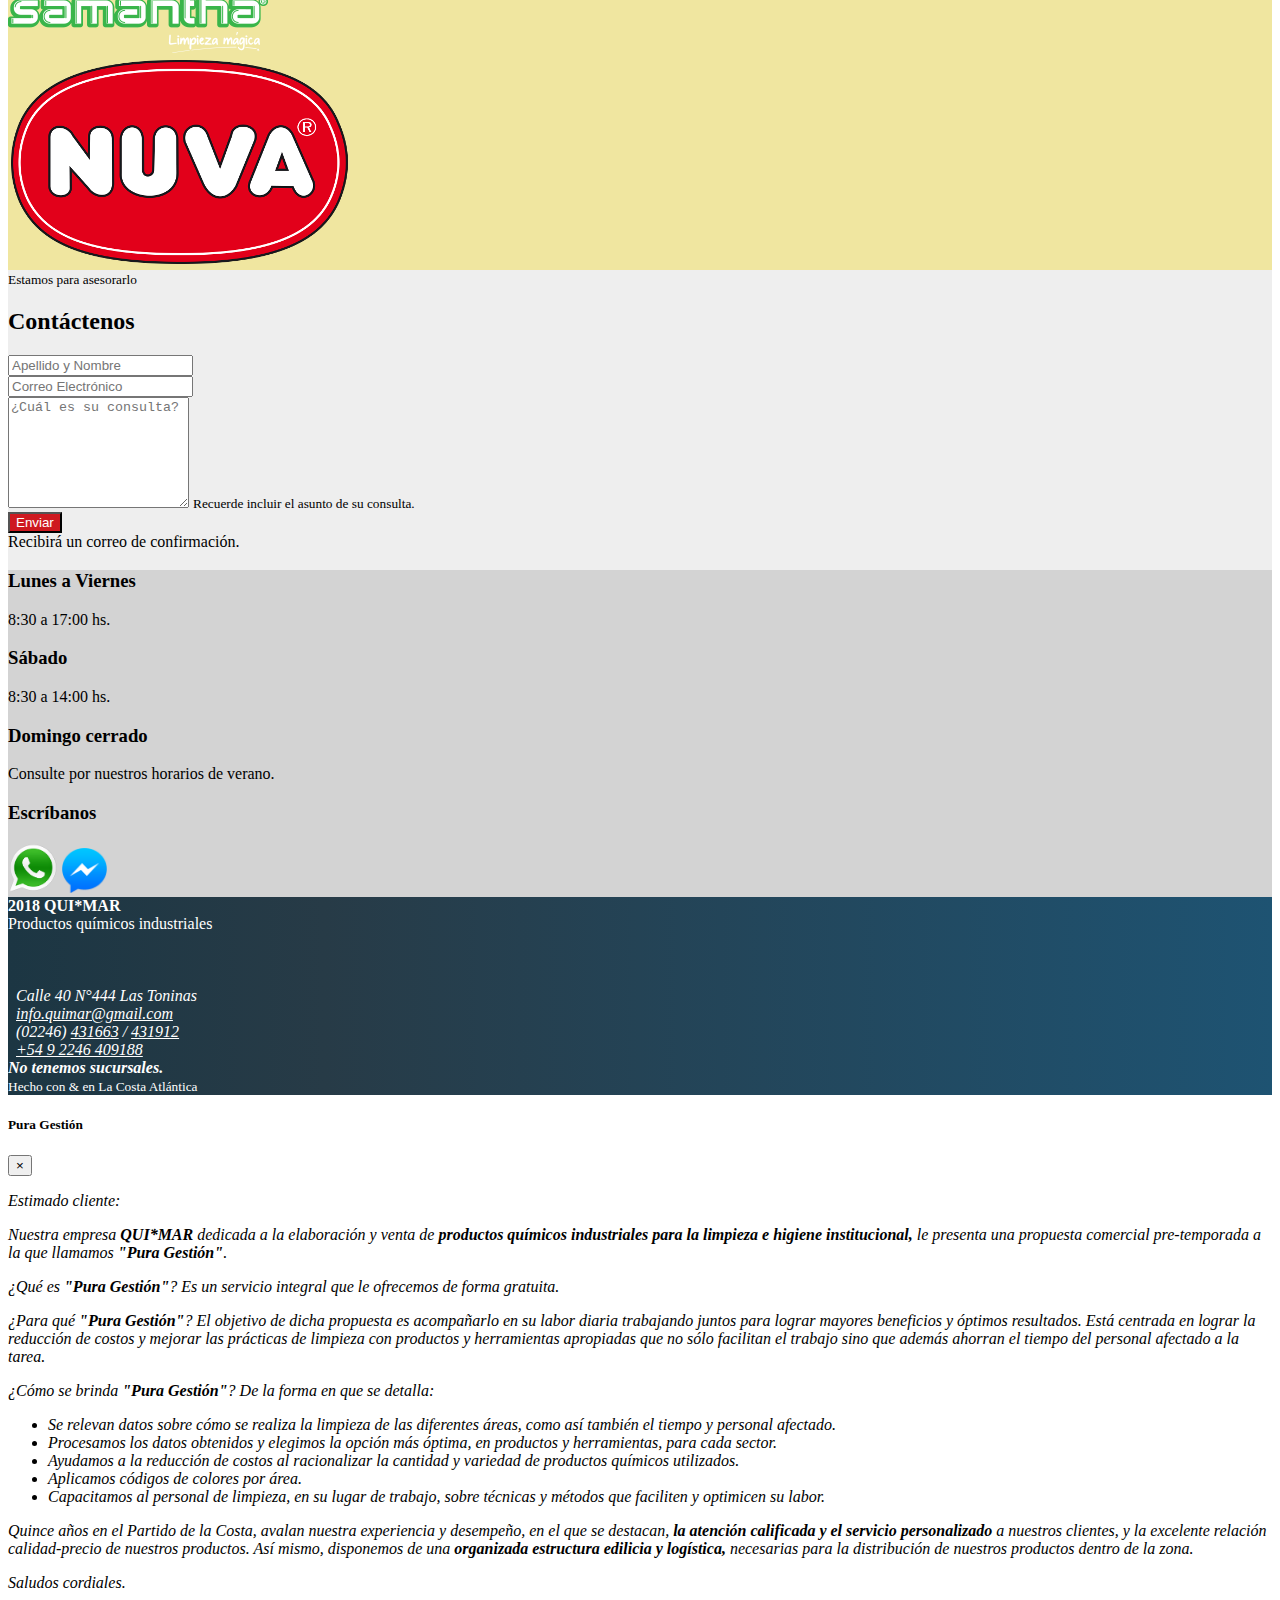
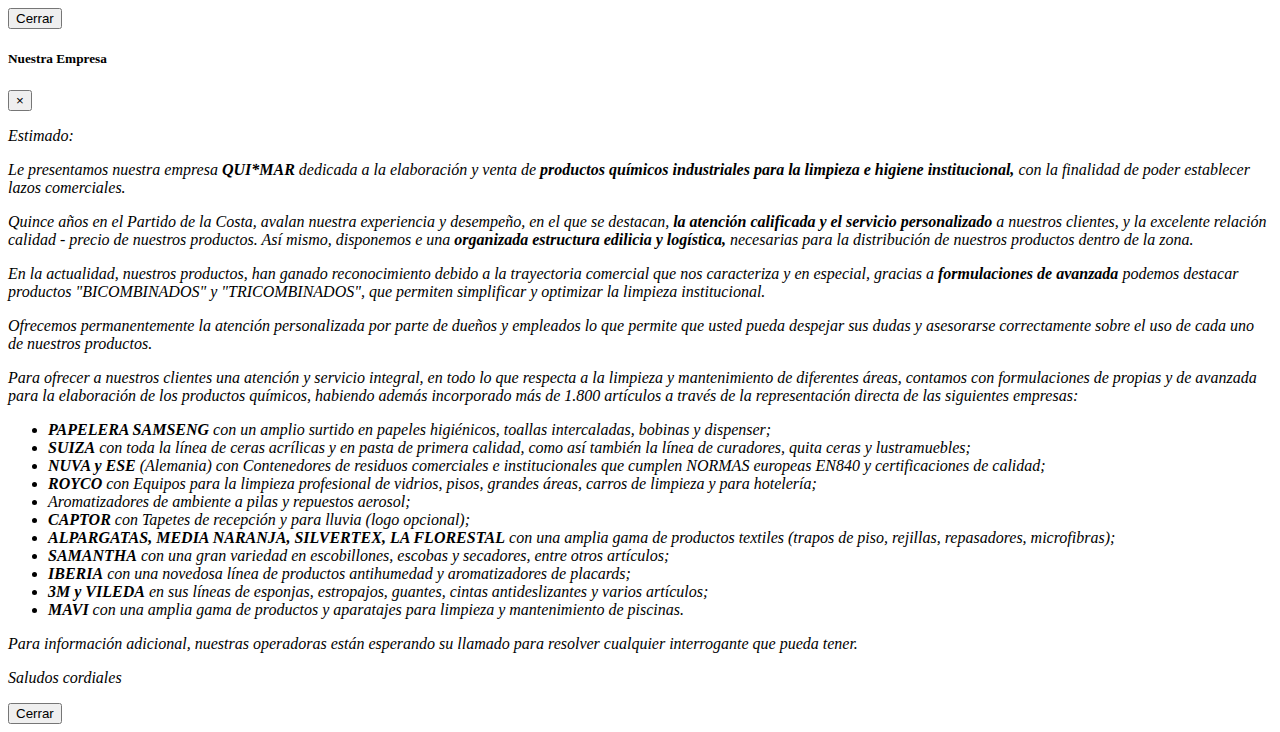
==== commit f02082aa: "transicion en imagenes de cards" ====
--- a/index.html
+++ b/index.html
@@ -101,7 +101,9 @@
                     <span class="badge badge-info">Autopolish</span>
                     <span class="badge badge-warning">Brillocar</span>
                   </div>-->
-                  <img class="card-img" src="./assets/products/automotriz.jpg" alt="Automotriz">
+                  <div class="img-contenedor">
+                    <img class="card-img" src="./assets/products/automotriz.jpg" alt="Automotriz">
+                  </div>
                   <p class="card-text">Champú siliconado, Revividores, Siliconas y Accesorios.</p>
                   <a href="#" class="btn btn-info">+ Información</a>
                 </div>
@@ -112,7 +114,9 @@
               <div class="card">
                 <div class="card-body">
                   <h5 class="card-title">Contenedores de residuos</h5>
-                  <img class="card-img" src="./assets/products/contenedores.jpg" alt="Contenedores">
+                  <div class="img-contenedor">
+                    <img class="card-img" src="./assets/products/contenedores.jpg" alt="Contenedores">
+                  </div>
                   <p class="card-text">Pequeños y grandes volúmenes.</p>
                   <a href="#" class="btn btn-info">+ Información</a>
                 </div>
@@ -123,7 +127,9 @@
               <div class="card">
                 <div class="card-body">
                   <h5 class="card-title">Jardines y Mascotas</h5>
-                  <img class="card-img" src="./assets/products/mascotas.jpg" alt="Jardines y mascotas">
+                  <div class="img-contenedor">
+                    <img class="card-img" src="./assets/products/mascotas.jpg" alt="Jardines y mascotas">
+                  </div>
                   <p class="card-text">Champús plagüicidas, Insecticidas y Control de plagas.</p>
                   <a href="#" class="btn btn-info">+ Información</a>
                 </div>
@@ -134,7 +140,9 @@
               <div class="card">
                 <div class="card-body">
                   <h5 class="card-title">Mantenimiento de Piscinas</h5>
-                  <img class="card-img" src="./assets/products/piscina.jpg" alt="Piscina">
+                  <div class="img-contenedor">
+                    <img class="card-img" src="./assets/products/piscina.jpg" alt="Piscina">
+                  </div>
                   <p class="card-text">Cloros, Controladores de <abbr data-toggle="tooltip" title="Coeficiente que indica el grado de acidez o basicidad de una solución acuosa. El pH neutro es 7: si el número es mayor la solución es básica y si es menor es ácida.">pH</abbr>, Clarificadores y Accesorios.</p>
                   <a href="#" class="btn btn-info">+ Información</a>
                 </div>
@@ -145,7 +153,9 @@
               <div class="card">
                 <div class="card-body">
                   <h5 class="card-title">Materias primas</h5>
-                  <img class="card-img" src="./assets/products/materias_primas.jpg" alt="Materias primas">
+                  <div class="img-contenedor">
+                    <img class="card-img" src="./assets/products/materias_primas.jpg" alt="Materias primas">
+                  </div>
                   <p class="card-text">Nuestros productos están elaborados con materias primas biodegradables.</p>
                   <a href="#" class="btn btn-info">+ Información</a>
                 </div>
@@ -156,7 +166,9 @@
               <div class="card">
                 <div class="card-body">
                   <h5 class="card-title">Cuidado de pisos y muebles</h5>
-                  <img class="card-img" src="./assets/products/pisos.jpg" alt="Pisos y muebles">
+                  <div class="img-contenedor">
+                    <img class="card-img" src="./assets/products/pisos.jpg" alt="Pisos y muebles">
+                  </div>
                   <p class="card-text">Ceras, Curadores, Removedores y Lustramuebles</p>
                   <a href="#" class="btn btn-info">+ Información</a>
                 </div>
@@ -167,7 +179,9 @@
               <div class="card">
                 <div class="card-body">
                   <h5 class="card-title">Equipamiento para limpieza profesional</h5>
-                  <img class="card-img" src="./assets/products/equipamiento.jpg" alt="Limpieza profesional">
+                  <div class="img-contenedor">
+                    <img class="card-img" src="./assets/products/equipamiento.jpg" alt="Limpieza profesional">
+                  </div>
                   <p class="card-text">Carros hoteleros, Carros lavadores, Mopas, Prensa mopas, Equipo de limpieza de vidrios, etc.</p>
                   <a href="#" class="btn btn-info">+ Información</a>
                 </div>
@@ -178,7 +192,9 @@
               <div class="card">
                 <div class="card-body">
                   <h5 class="card-title">Productos químicos de limpieza profesional y doméstica</h5>
-                  <img class="card-img" src="./assets/products/quimicos.jpg" alt="Químicos">
+                  <div class="img-contenedor">
+                    <img class="card-img" src="./assets/products/quimicos.jpg" alt="Químicos">
+                  </div>
                   <p class="card-text">Hotelería, Gastronomía, Industria y Hogar.</p>
                   <a href="#" class="btn btn-info">+ Información</a>
                 </div>
@@ -189,7 +205,9 @@
               <div class="card">
                 <div class="card-body">
                   <h5 class="card-title">Cuidado de la ropa</h5>
-                  <img class="card-img" src="./assets/products/ropa.jpg" alt="Ropa">
+                  <div class="img-contenedor">
+                    <img class="card-img" src="./assets/products/ropa.jpg" alt="Ropa">
+                  </div>
                   <p class="card-text">Detergentes, Desmanchadores, Suavizantes y Aditivos.</p>
                   <a href="#" class="btn btn-info">+ Información</a>
                 </div>
@@ -200,7 +218,9 @@
               <div class="card">
                 <div class="card-body">
                   <h5 class="card-title">Higiene institucional y cuidado personal</h5>
-                  <img class="card-img" src="./assets/products/higiene.jpeg" alt="Higiene">
+                  <div class="img-contenedor">
+                    <img class="card-img" src="./assets/products/higiene.jpeg" alt="Higiene">
+                  </div>
                   <p class="card-text">Champús, Acondicionadores, Alcohol en gel, Papel tissue y Varios.</p>
                   <a href="#" class="btn btn-info">+ Información</a>
                 </div>
@@ -211,7 +231,9 @@
               <div class="card">
                 <div class="card-body">
                   <h5 class="card-title">Articulos y accesorios de limpieza</h5>
-                  <img class="card-img" src="./assets/products/profesional.jpg" alt="Articulos">
+                  <div class="img-contenedor">
+                    <img class="card-img" src="./assets/products/profesional.jpg" alt="Articulos">
+                  </div>
                   <p class="card-text">Microfibras, Bolsas, Esponjas, Escobillones, Secadores y Varios.</p>
                   <a href="#" class="btn btn-info">+ Información</a>
                 </div>
@@ -222,7 +244,9 @@
               <div class="card">
                 <div class="card-body">
                   <h5 class="card-title">Aromatización</h5>
-                  <img class="card-img" src="./assets/products/aromatizacion.jpg" alt="Aromatización">
+                  <div class="img-contenedor">
+                    <img class="card-img" src="./assets/products/aromatizacion.jpg" alt="Aromatización">
+                  </div>
                   <p class="card-text">Aceites, Hornitos, Difusores varillas, Aromatizadores y Spray.</p>
                   <a href="#" class="btn btn-info">+ Información</a>
                 </div>
--- a/index.css
+++ b/index.css
@@ -210,4 +210,40 @@
 }
 .slick-arrow.slick-hidden {
     display: none;
+}
+
+/* CARDS */
+.img-contenedor {
+    overflow: hidden;
+    position: relative;
+    transition: all 0.7s;
+}
+
+.card .card-img {
+    max-width: 100%;
+    -moz-transition: all 0.3s;
+    -webkit-transition: all 0.3s;
+    transition: all 0.3s;
+}
+
+.card:hover>* {
+    transition: all ease-in-out 0.7s;
+}
+
+.card:hover .card-img {
+    -moz-transform: scale(1.1);
+    -webkit-transform: scale(1.1);
+    transform: scale(1.1);
+}
+
+.card:hover .img-contenedor:before {
+    position: absolute;
+    content: '';
+    right: 0;
+    left: 0;
+    top: 0;
+    bottom: 0;
+    z-index: 1;
+    background: rgba(0, 0, 0, 0.5);
+    transition: all ease-in-out 0.7s;
 }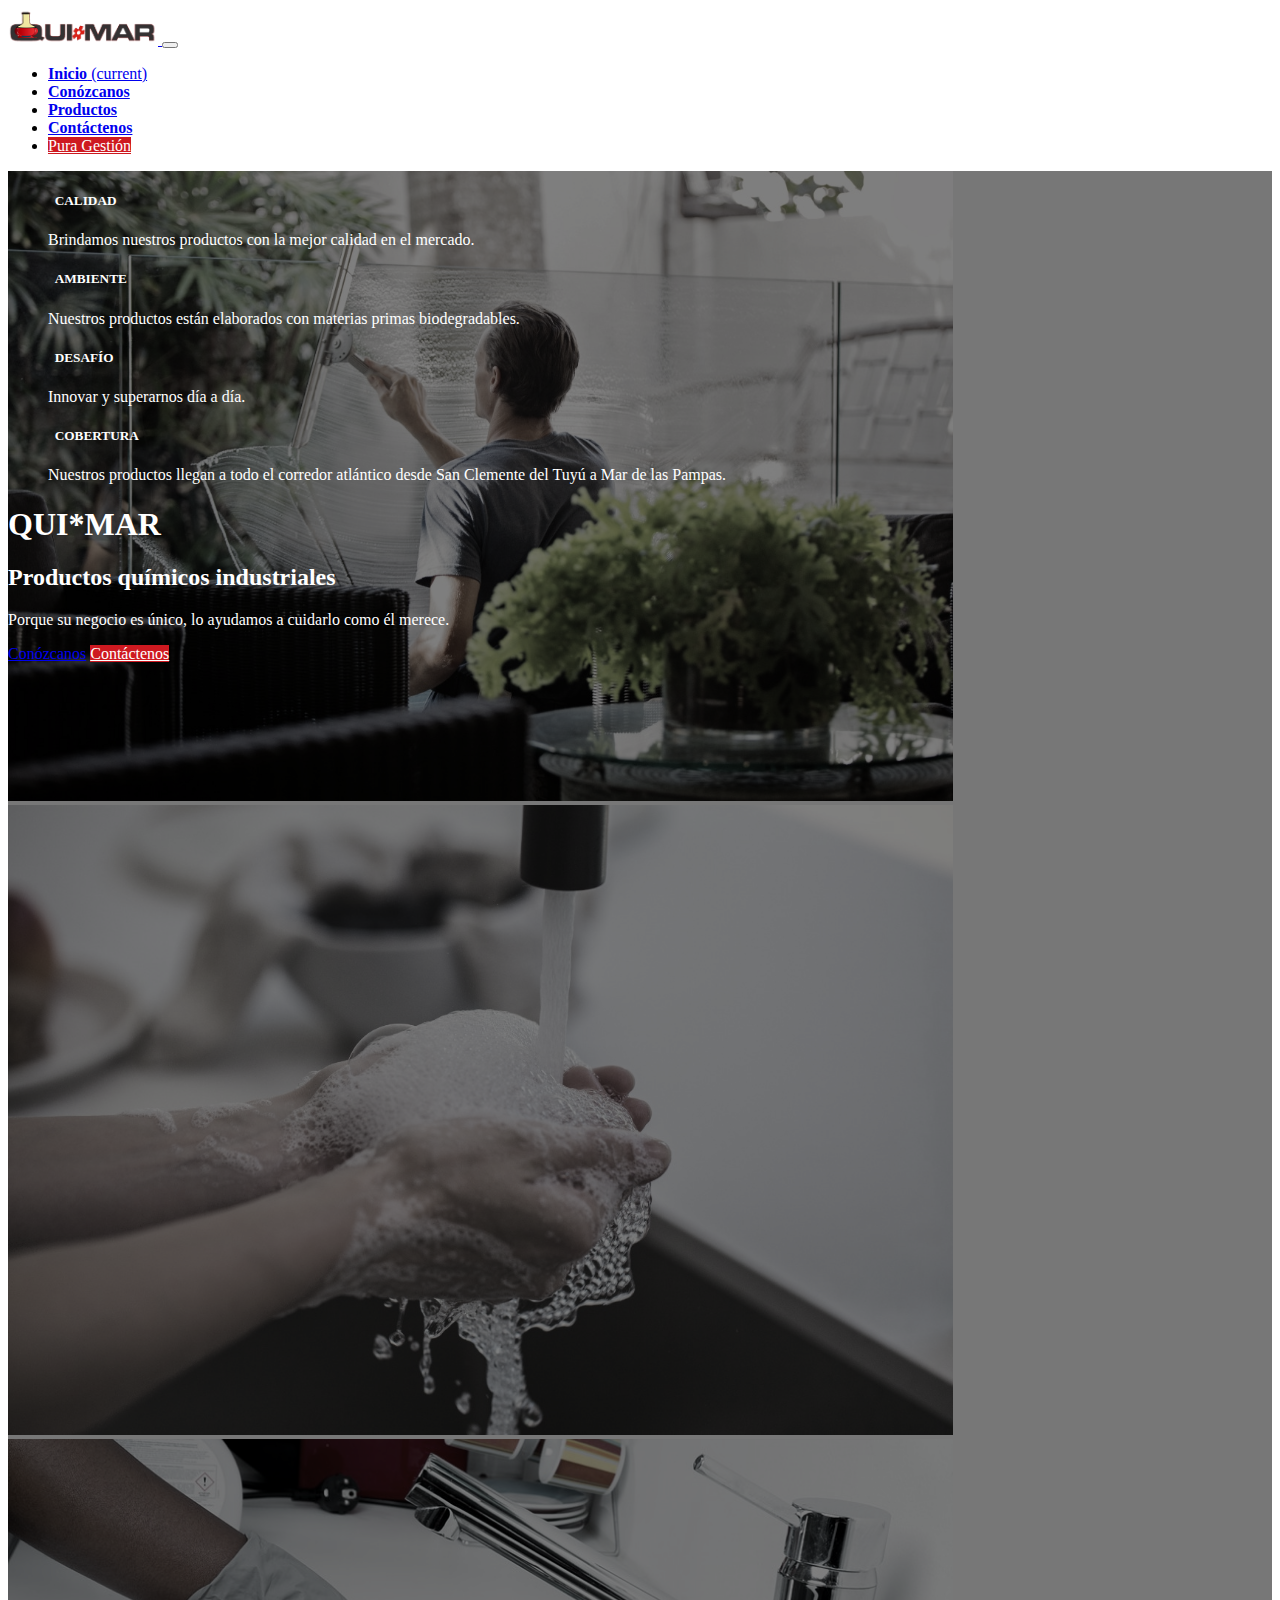
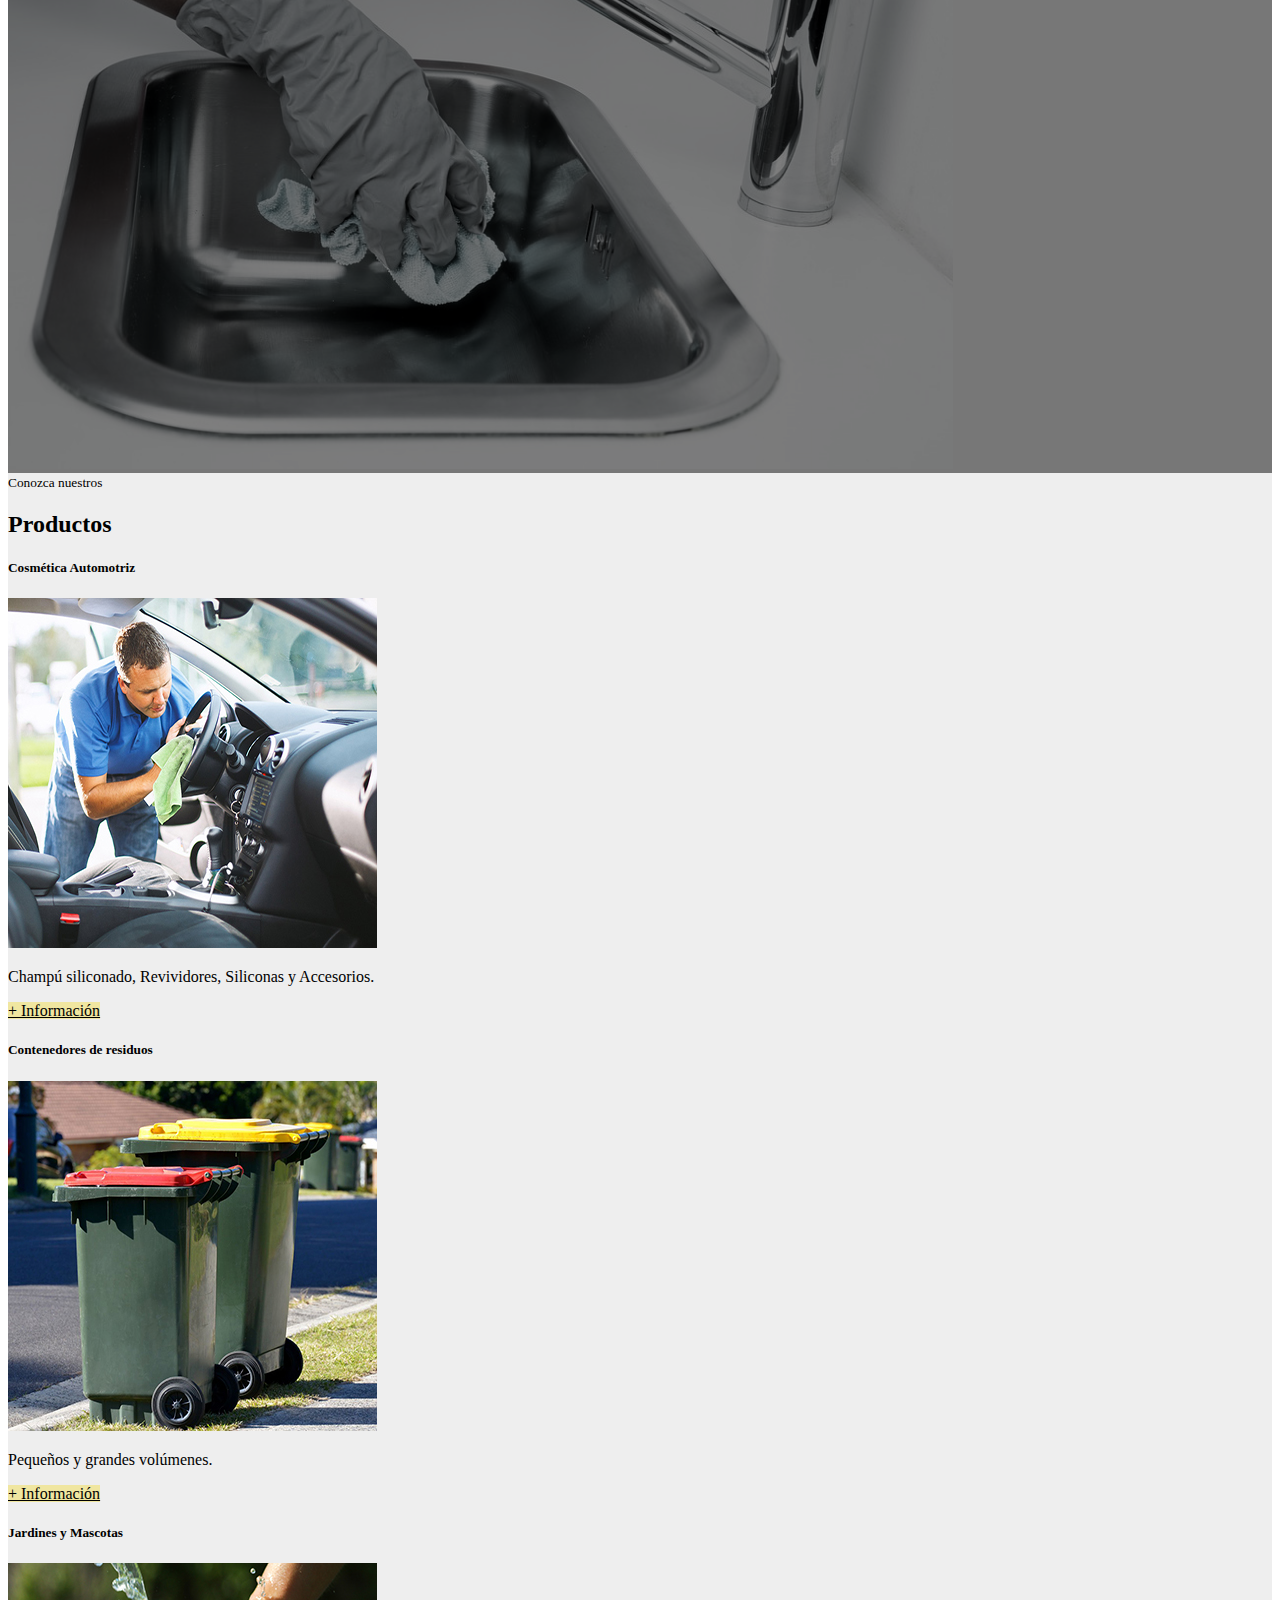
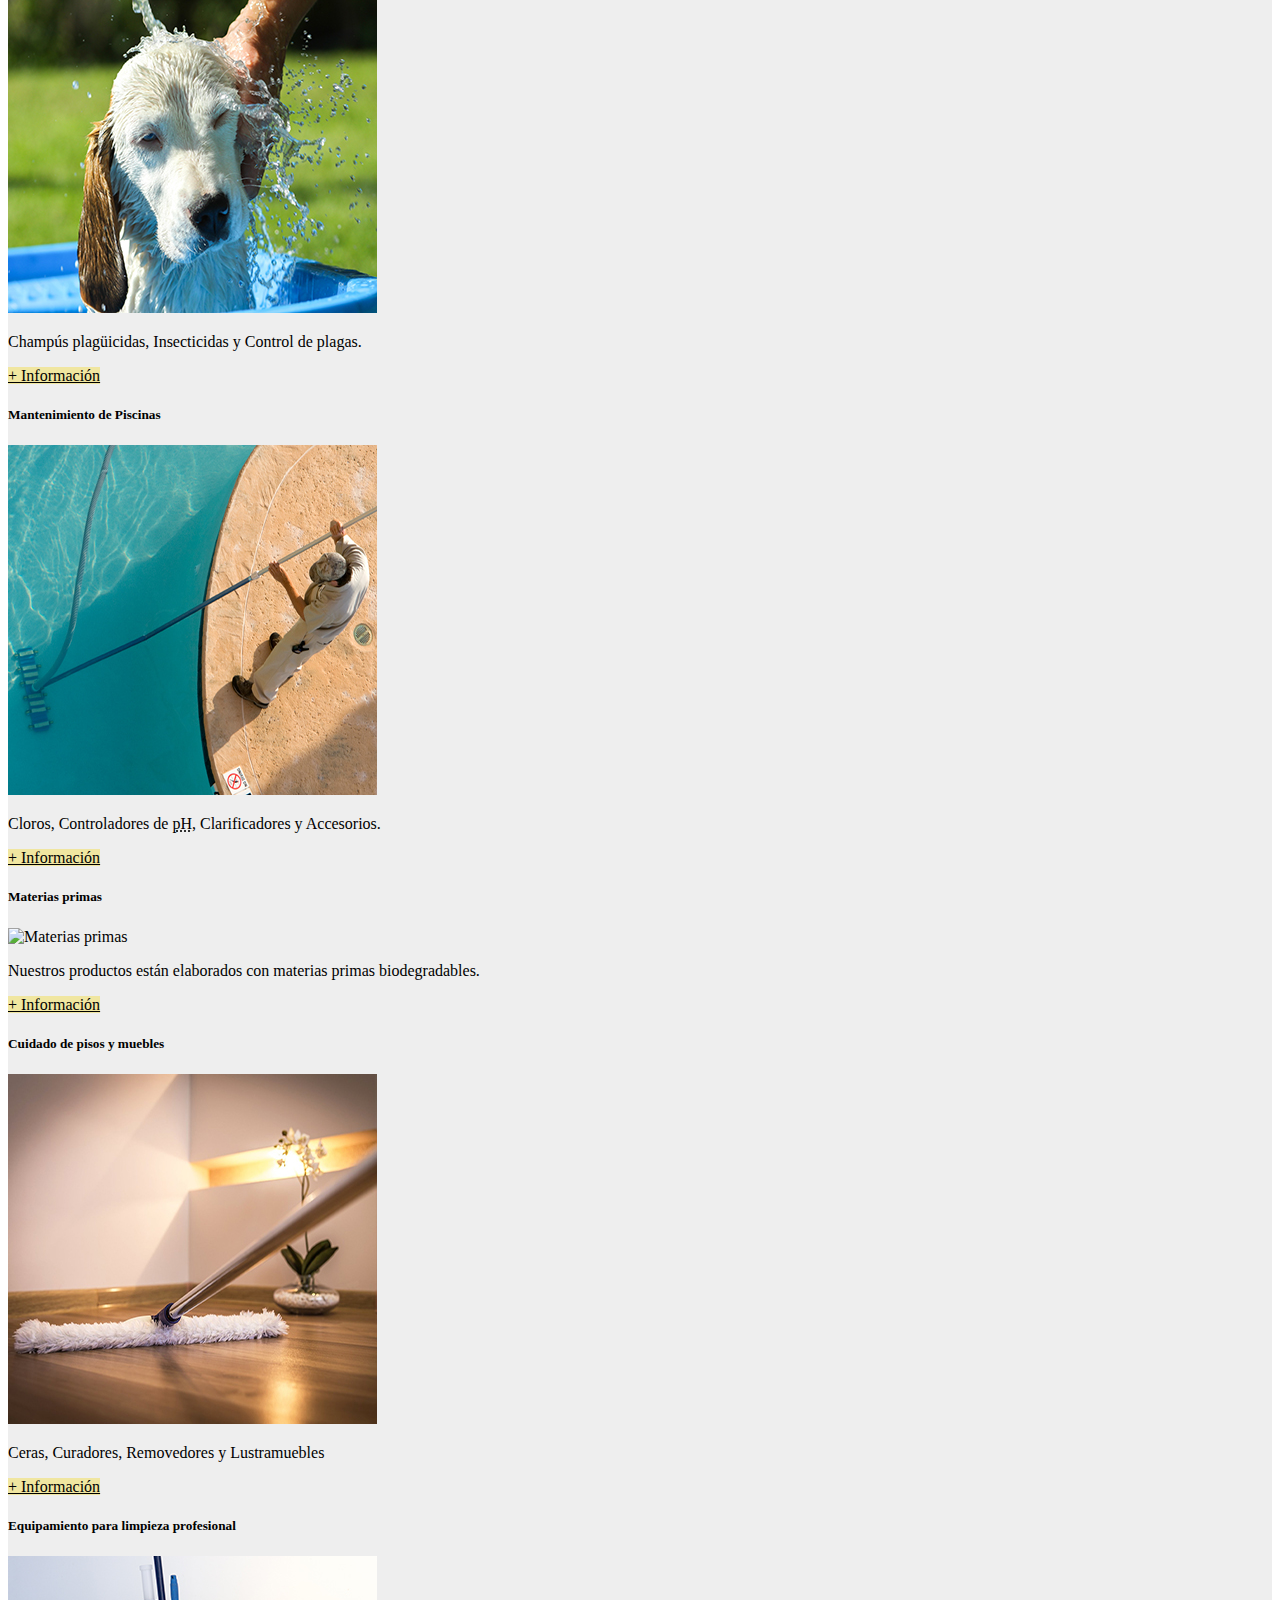
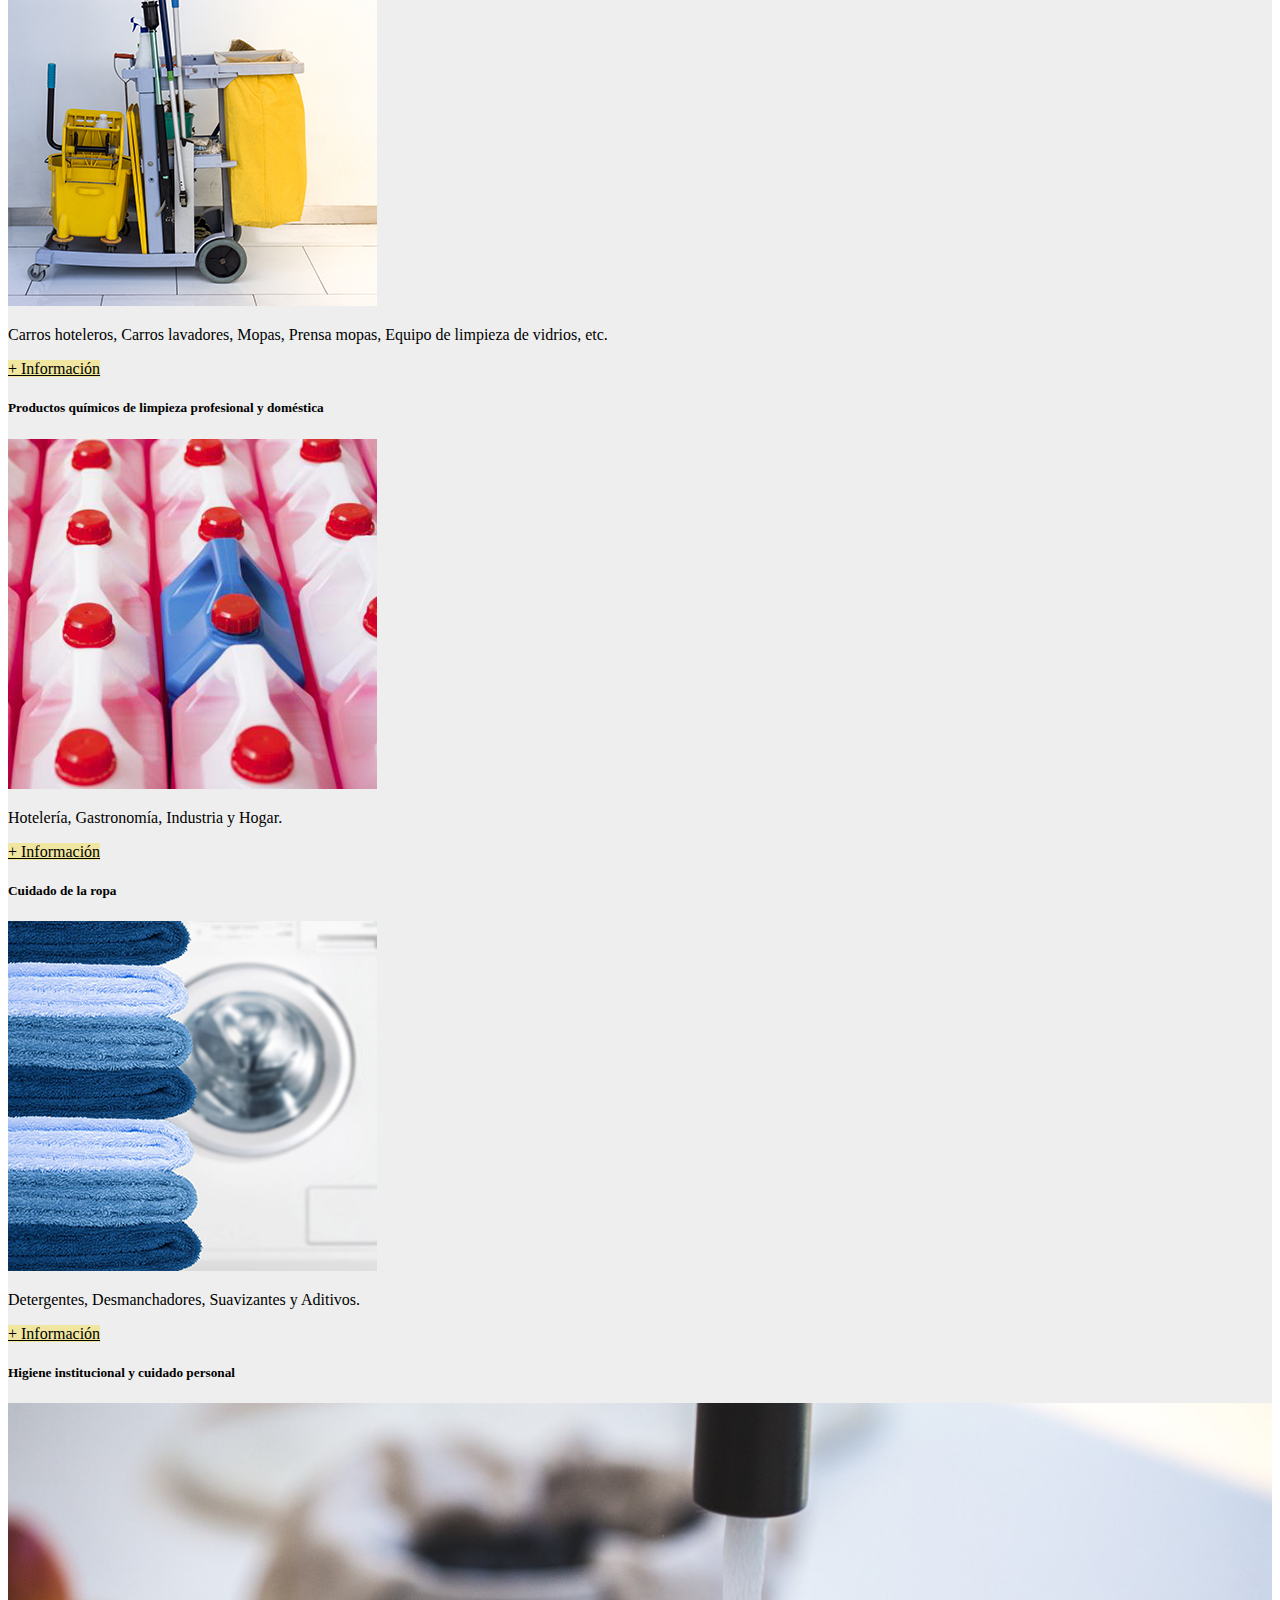
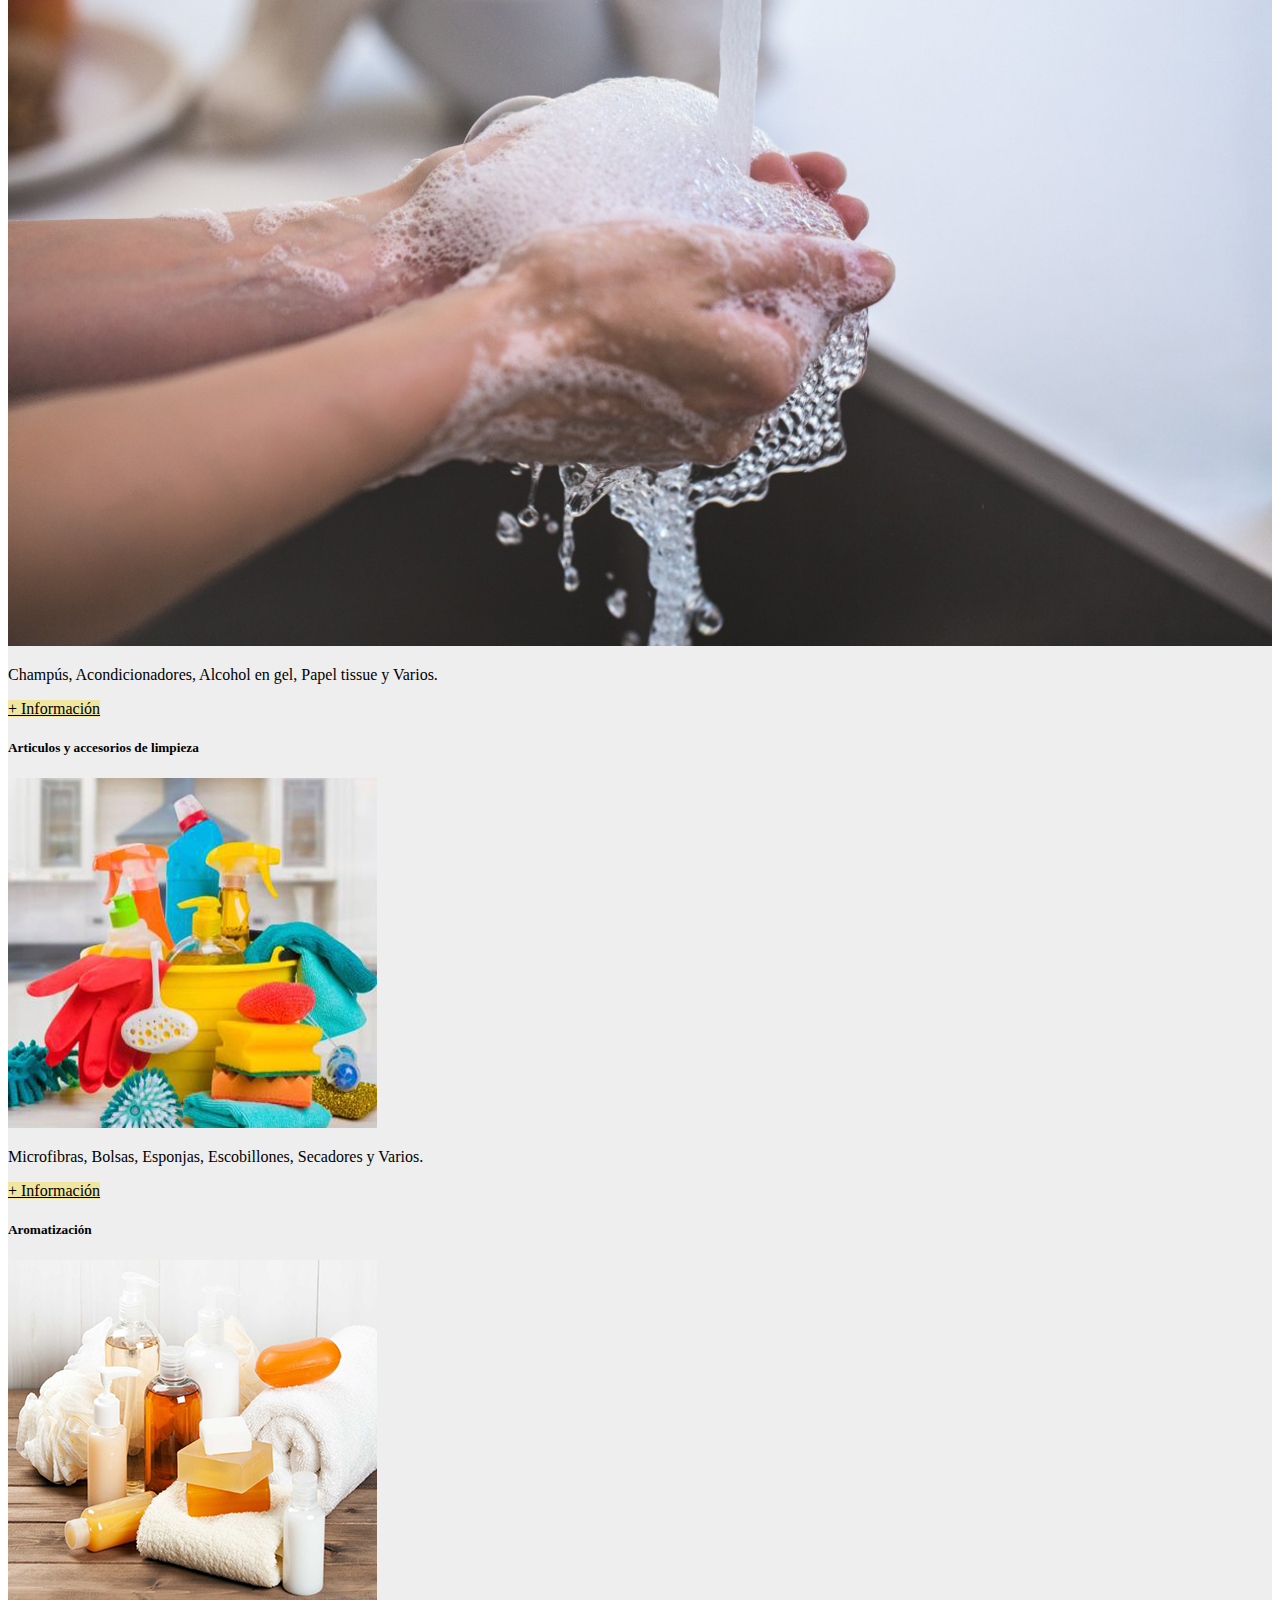
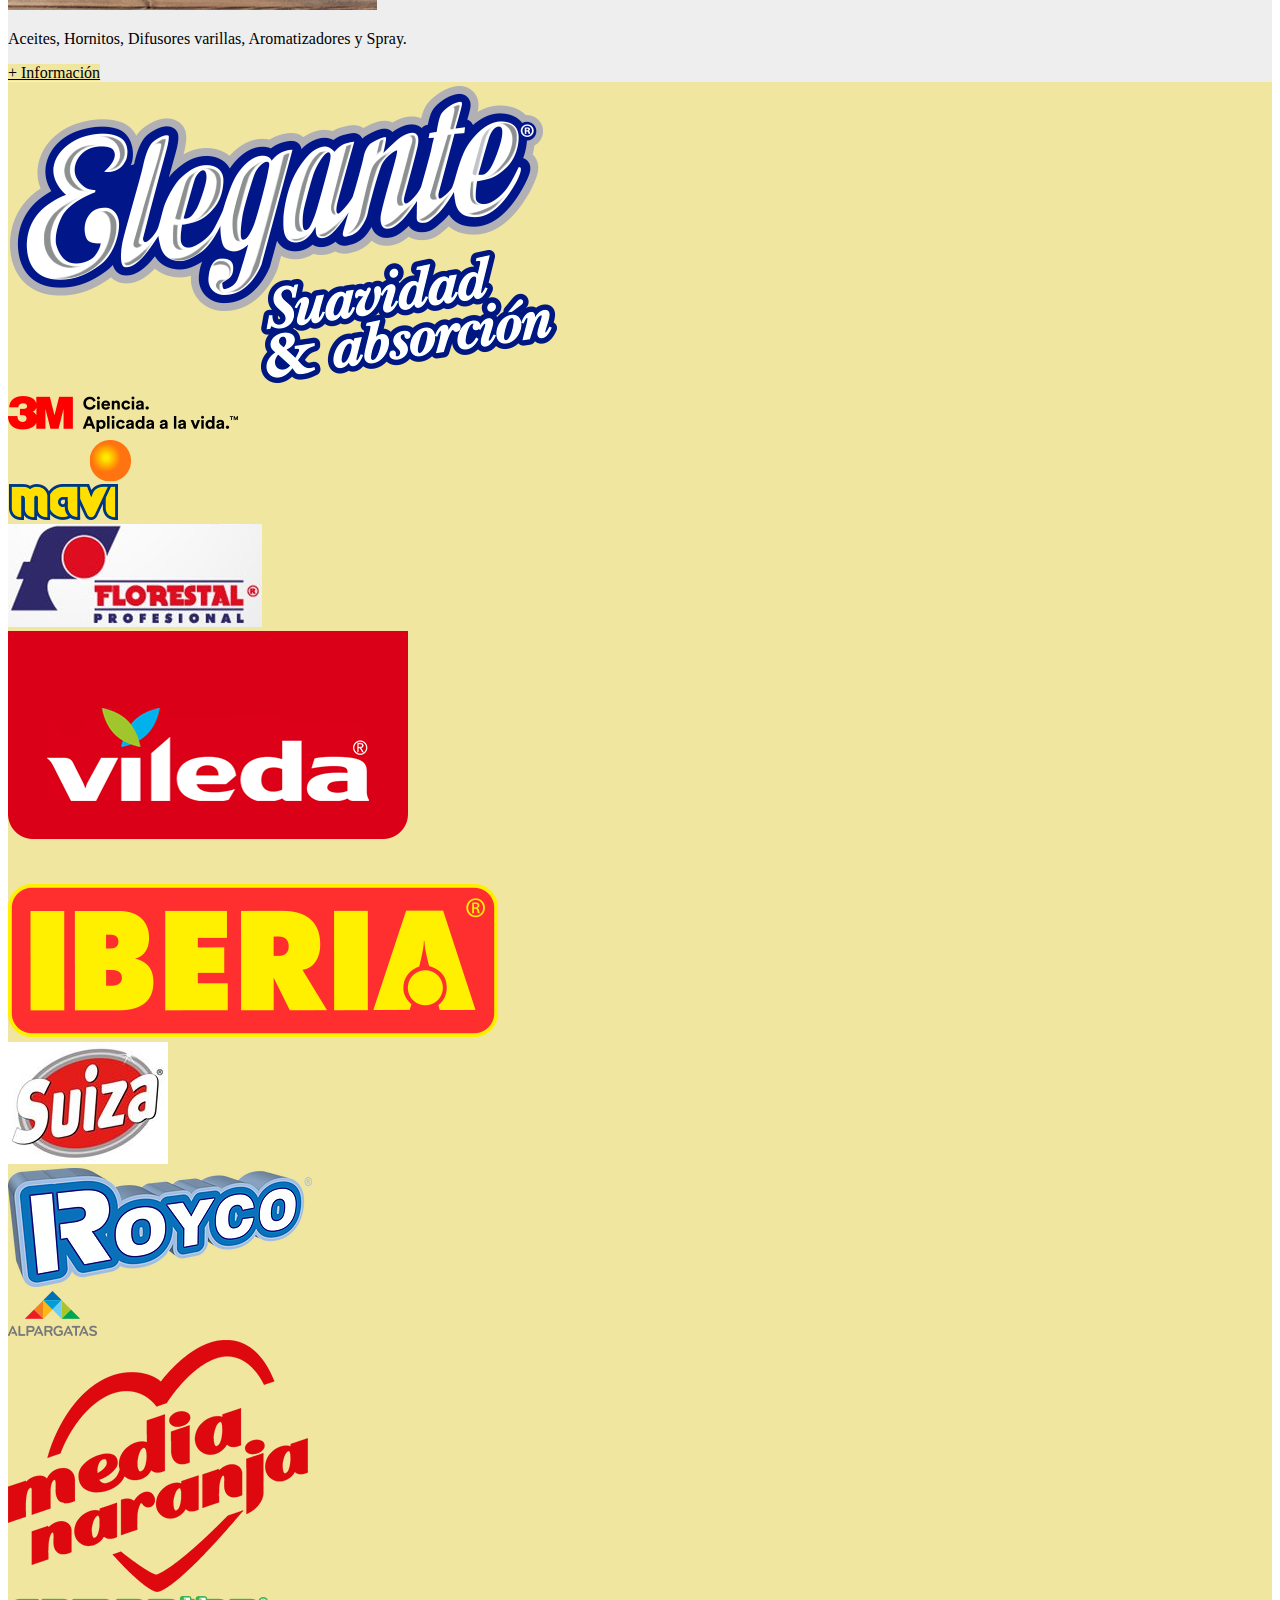
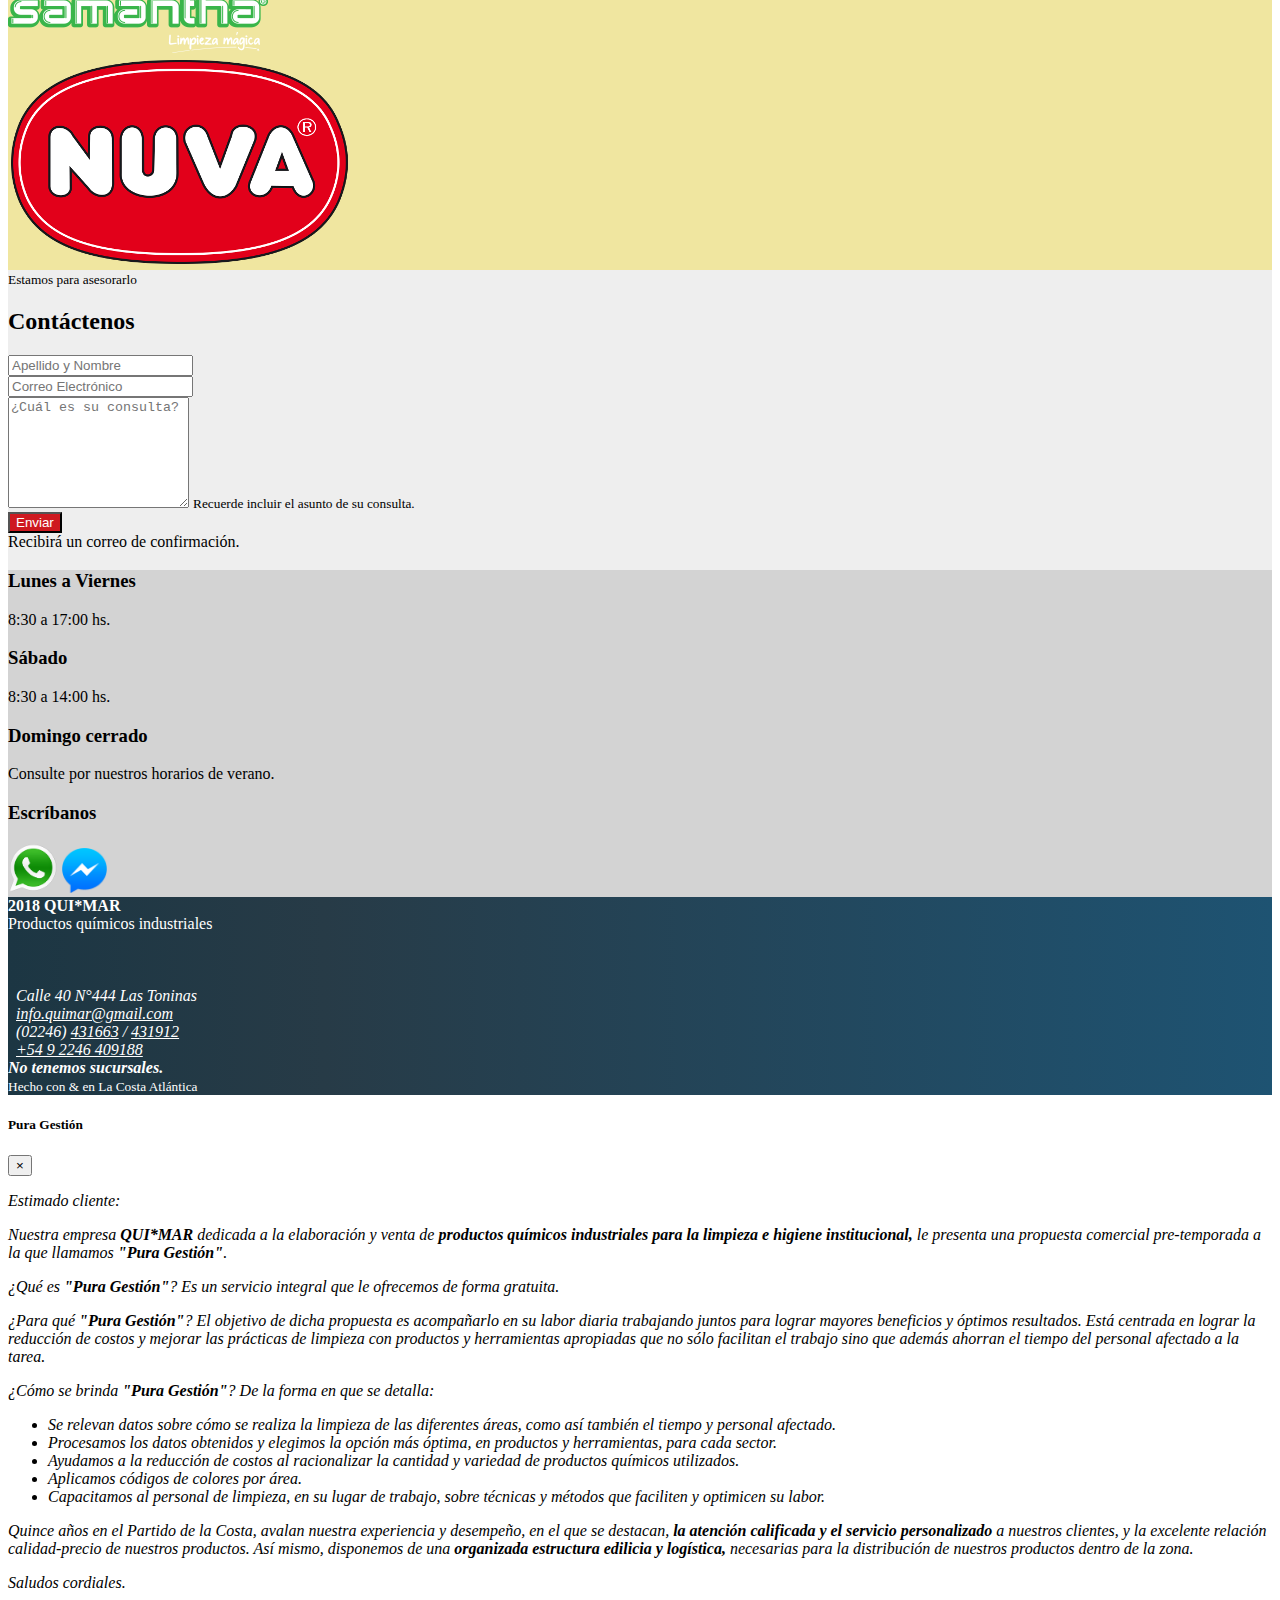
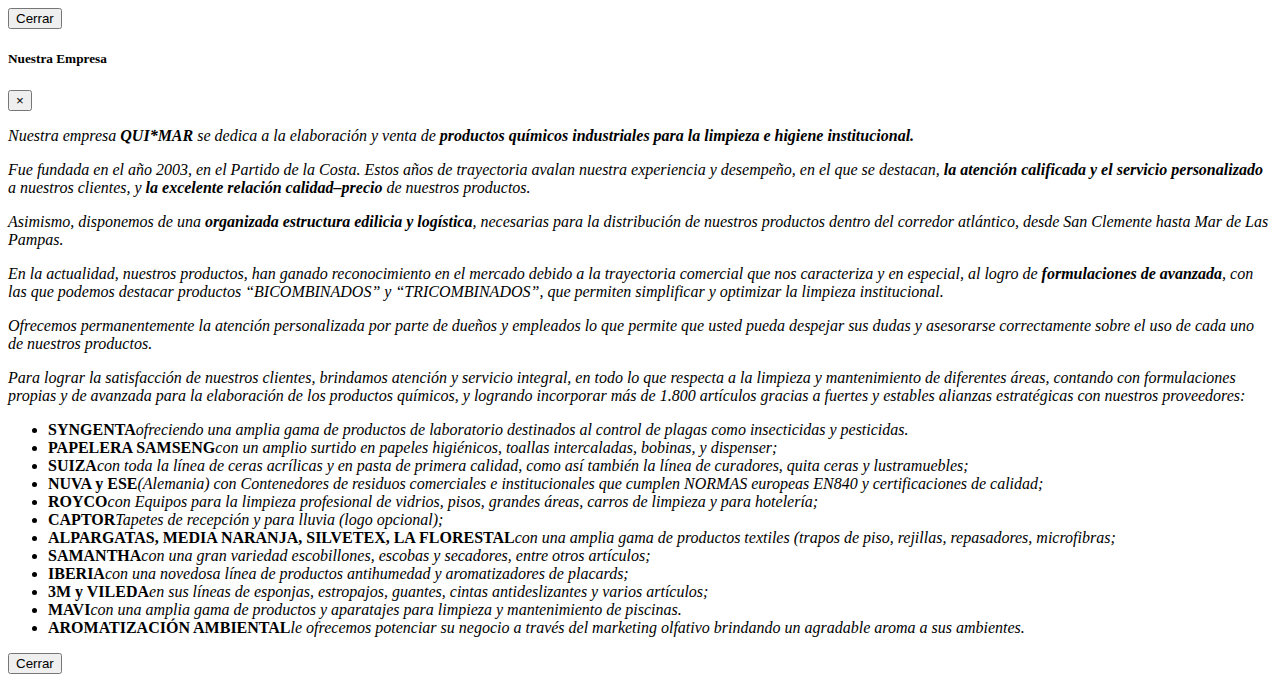
==== commit 9c8c2a68: "cambio texto nuestra empresa" ====
--- a/index.html
+++ b/index.html
@@ -73,7 +73,7 @@
                   <h1>QUI*MAR</h1>
                   <h2>Productos químicos industriales</h2>
                   <!--class="d-none d-md-block"-->
-                  <p>Porque su negocio es único, lo ayudamos a cuidarlo como lo merece.</p>
+                  <p>Porque su negocio es único, lo ayudamos a cuidarlo como él merece.</p>
                   <a href="#" data-toggle="modal" data-target="#modalNosotros" class="btn btn-outline-light">Conózcanos</a>
                   <a class="btn btn-quimar" href="#contacto">Contáctenos</a>
                 </div>
@@ -452,6 +452,7 @@
               <span aria-hidden="true">&times;</span>
             </button>
           </div>
+        <!--
           <div class="modal-body modal-lg text-justify">
             <p><i>Estimado:</i></p>
             <p><i>Le presentamos nuestra empresa <strong>QUI*MAR</strong> dedicada a la elaboración y venta de <strong>productos químicos industriales para la limpieza e higiene institucional,</strong> con la finalidad de poder establecer lazos comerciales.</i></p>
@@ -475,6 +476,29 @@
             <p><i>Para información adicional, nuestras operadoras están esperando su llamado para resolver cualquier interrogante que pueda tener.</i></p>
             <p><i>Saludos cordiales</i></p>
           </div>
+        -->
+          <div class="modal-body modal-lg text-justify">
+            <p><i>Nuestra empresa <strong>QUI*MAR</strong> se dedica a la elaboración y venta de <strong>productos químicos industriales para la limpieza e higiene institucional.</strong></i></p>
+            <p><i>Fue fundada en el año 2003, en el Partido de la Costa. Estos años de trayectoria avalan nuestra experiencia y desempeño, en el que se destacan, <strong>la atención calificada y el servicio personalizado</strong> a nuestros clientes, y <strong>la excelente relación calidad–precio</strong> de nuestros productos.</i></p>
+            <p><i>Asimismo, disponemos de una <strong>organizada estructura edilicia y logística</strong>, necesarias para la distribución de nuestros productos dentro del corredor atlántico, desde San Clemente hasta Mar de Las Pampas.</i></p>
+            <p><i>En la actualidad, nuestros productos, han ganado reconocimiento en el mercado debido a la trayectoria comercial que nos caracteriza y en especial, al logro de <strong>formulaciones de avanzada</strong>, con las que podemos destacar productos “BICOMBINADOS” y “TRICOMBINADOS”, que permiten simplificar y optimizar la limpieza institucional.</i></p>
+            <p><i>Ofrecemos permanentemente la atención personalizada por parte de dueños y empleados lo que permite que usted pueda despejar sus dudas y asesorarse correctamente sobre el uso de cada uno de nuestros productos.</i></p>
+            <p><i>Para lograr la satisfacción de nuestros clientes, brindamos atención y servicio integral, en todo lo que respecta a la limpieza y mantenimiento de diferentes áreas, contando con formulaciones propias y de avanzada para la elaboración de los productos químicos, y logrando incorporar más de 1.800 artículos gracias a fuertes y estables alianzas estratégicas con nuestros proveedores:</i></p>
+            <ul>
+              <li><strong>SYNGENTA</strong><i>ofreciendo una amplia gama de productos de laboratorio destinados al control de plagas como insecticidas y pesticidas.</i></li>
+              <li><strong>PAPELERA SAMSENG</strong><i>con un amplio surtido en papeles higiénicos, toallas intercaladas, bobinas, y dispenser;</i></li>
+              <li><strong>SUIZA</strong><i>con toda la línea de ceras acrílicas y en pasta de primera calidad, como así también la línea de curadores, quita ceras y lustramuebles;</i></li>
+              <li><strong>NUVA y ESE</strong><i>(Alemania) con Contenedores de residuos comerciales e institucionales que cumplen NORMAS europeas EN840 y certificaciones de calidad;</i></li>
+              <li><strong>ROYCO</strong><i>con Equipos para la limpieza profesional de vidrios, pisos, grandes áreas, carros de limpieza y para hotelería; </i></li>
+              <li><strong>CAPTOR</strong><i>Tapetes de recepción y para lluvia (logo opcional);</i></li>
+              <li><strong>ALPARGATAS, MEDIA NARANJA, SILVETEX, LA FLORESTAL</strong><i>con una amplia gama de productos textiles (trapos de piso, rejillas, repasadores, microfibras;</i></li>
+              <li><strong>SAMANTHA</strong><i>con una gran variedad escobillones, escobas y secadores, entre otros artículos;</i></li>
+              <li><strong>IBERIA</strong><i>con una novedosa línea de productos antihumedad y aromatizadores de placards;</i></li>
+              <li><strong>3M y VILEDA</strong><i>en sus líneas de esponjas, estropajos, guantes, cintas antideslizantes y varios artículos;</i></li>
+              <li><strong>MAVI</strong><i>con una amplia gama de productos y aparatajes para limpieza y mantenimiento de piscinas.</i></li>
+              <li><strong>AROMATIZACIÓN AMBIENTAL</strong><i>le ofrecemos potenciar su negocio a través del marketing olfativo brindando un agradable aroma a sus ambientes.</i></li>
+            </ul>
+          </div>
           <div class="modal-footer">
             <button type="button" class="btn btn-secondary" data-dismiss="modal">Cerrar</button>
             <!--<a class="btn btn-quimar" href="#contacto">Contáctenos</a>-->
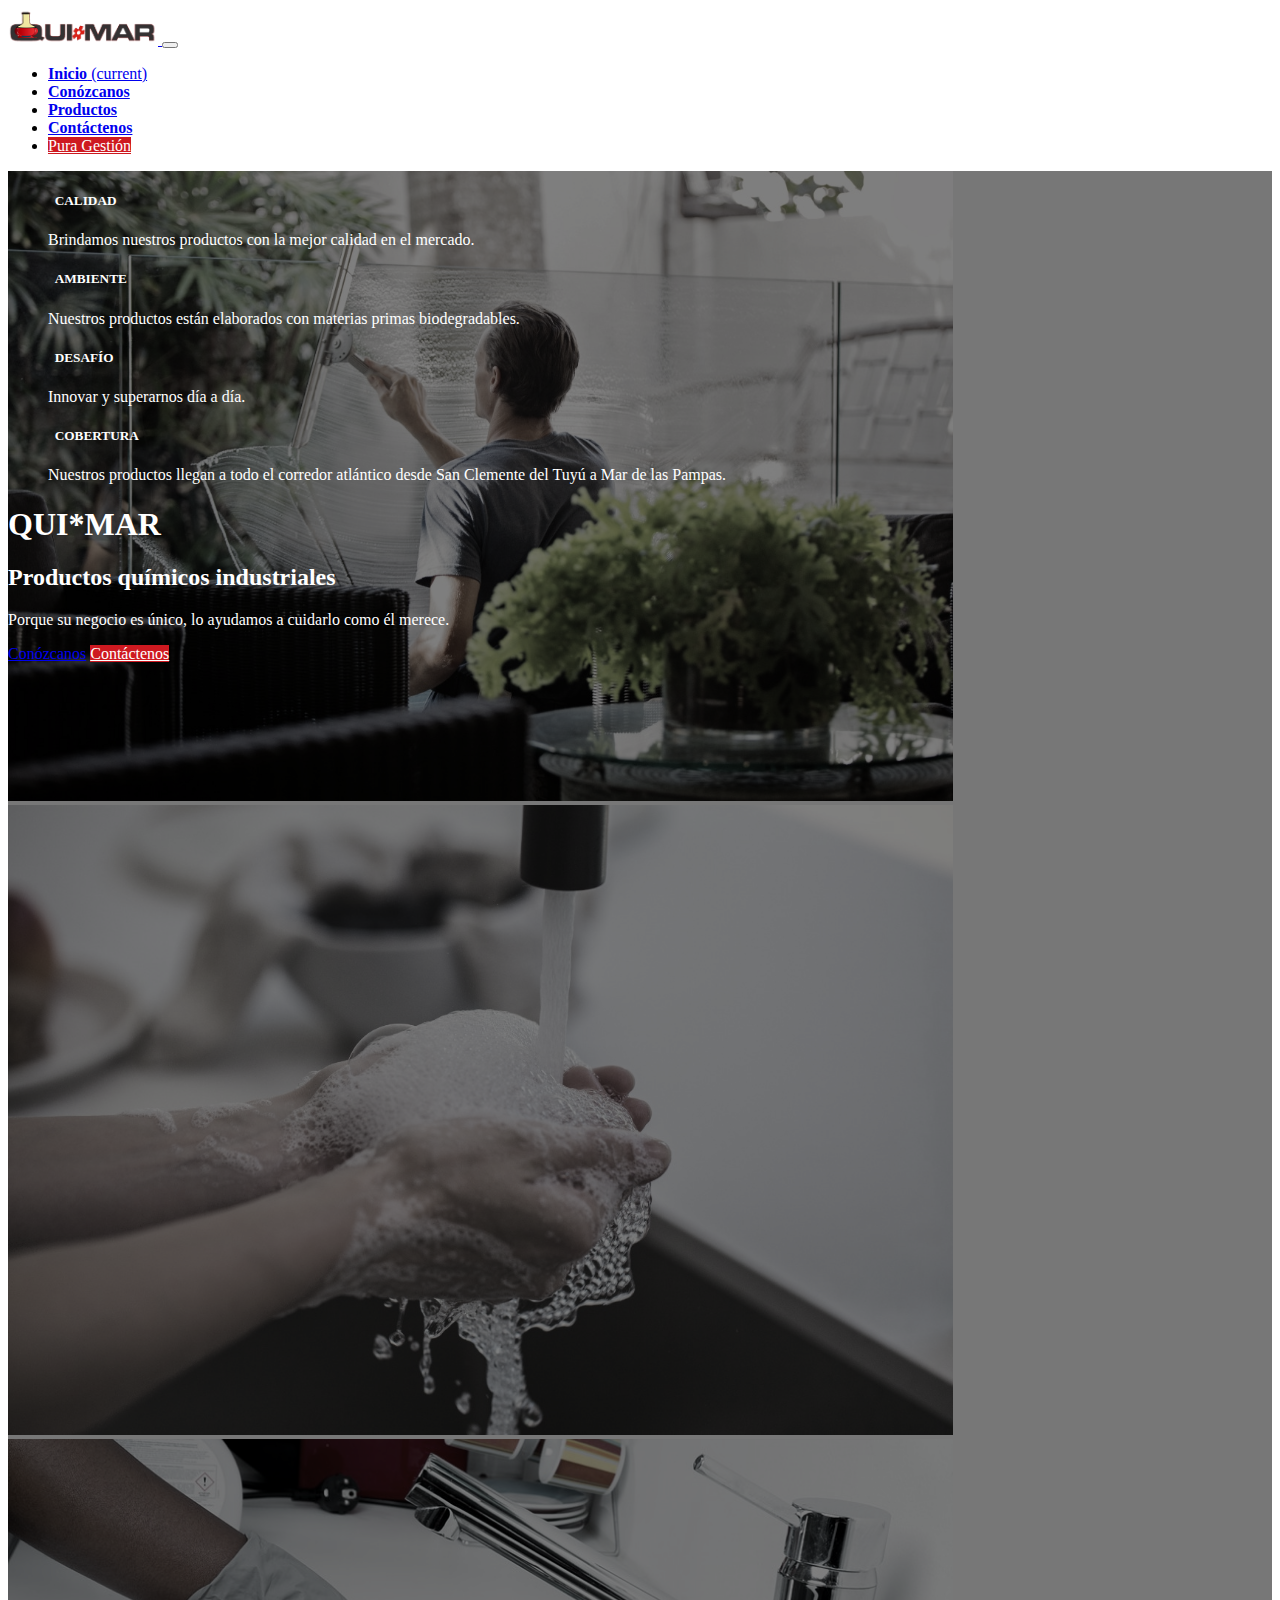
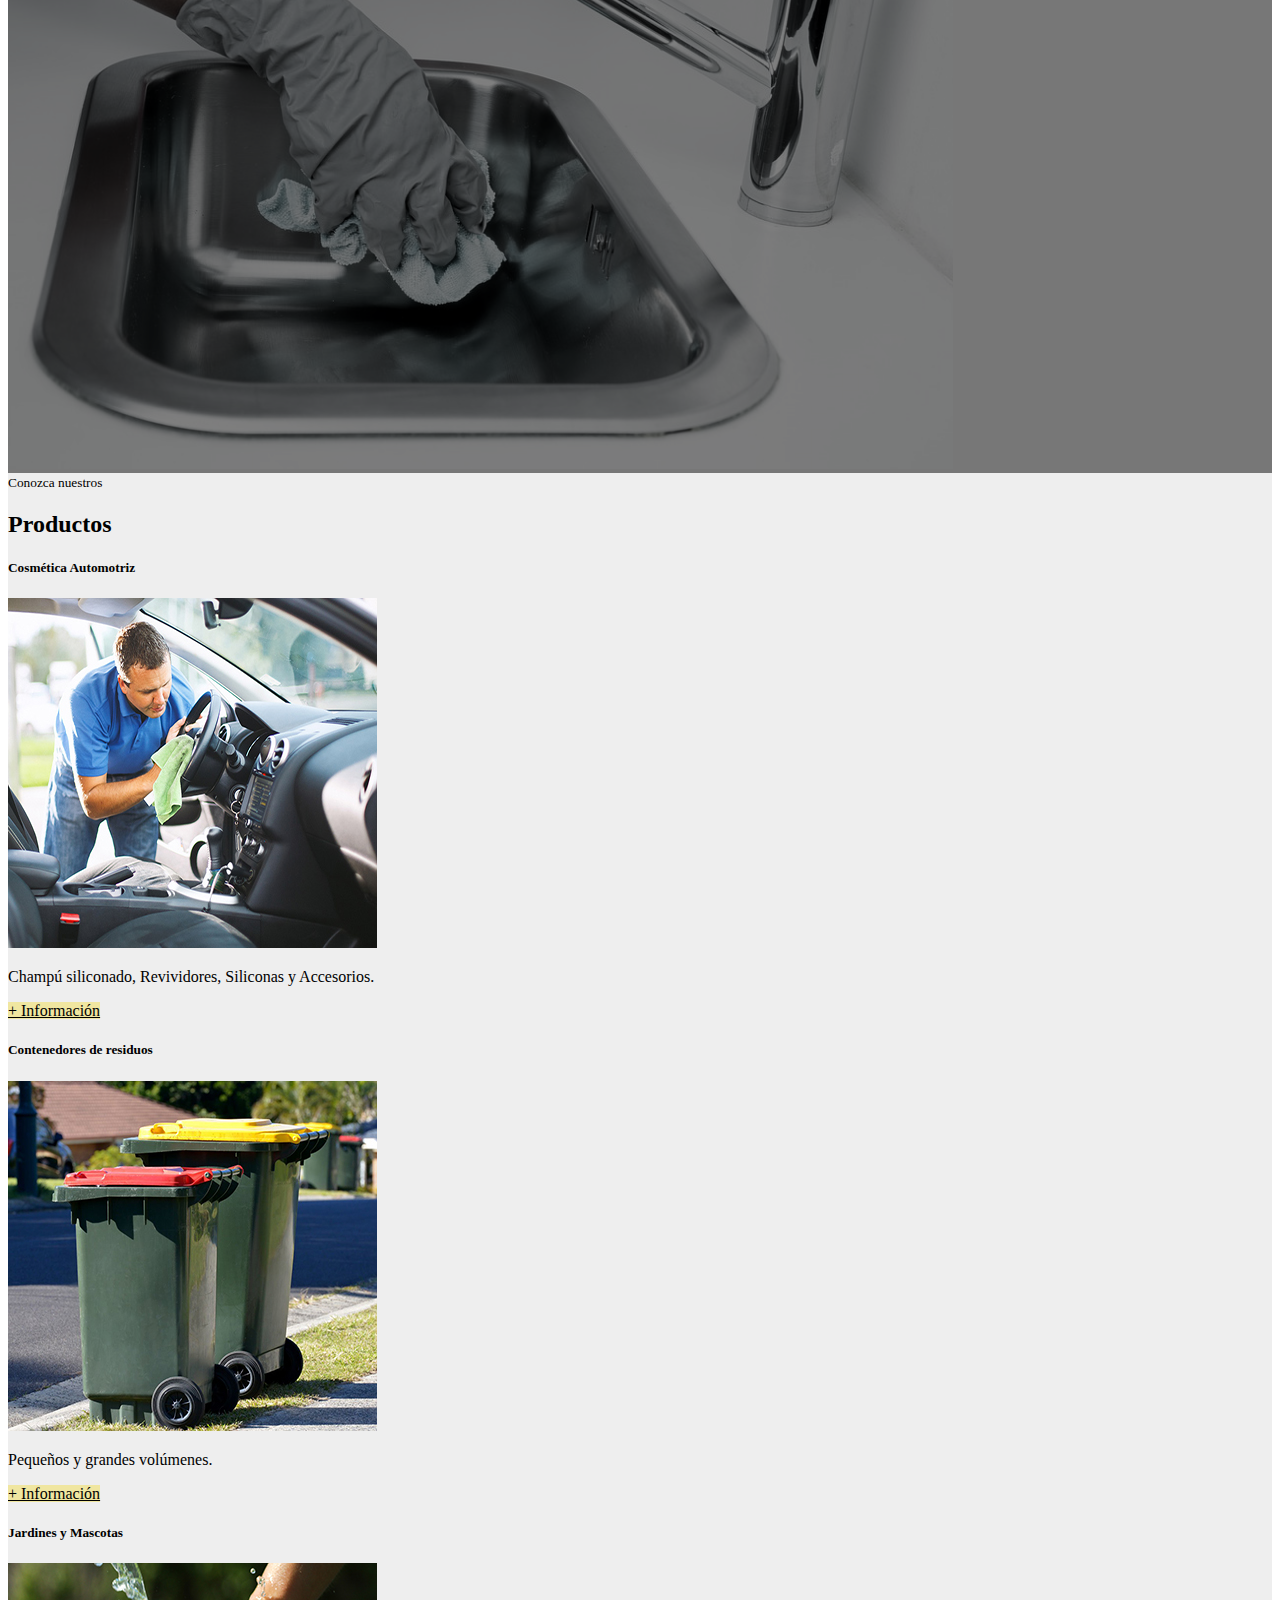
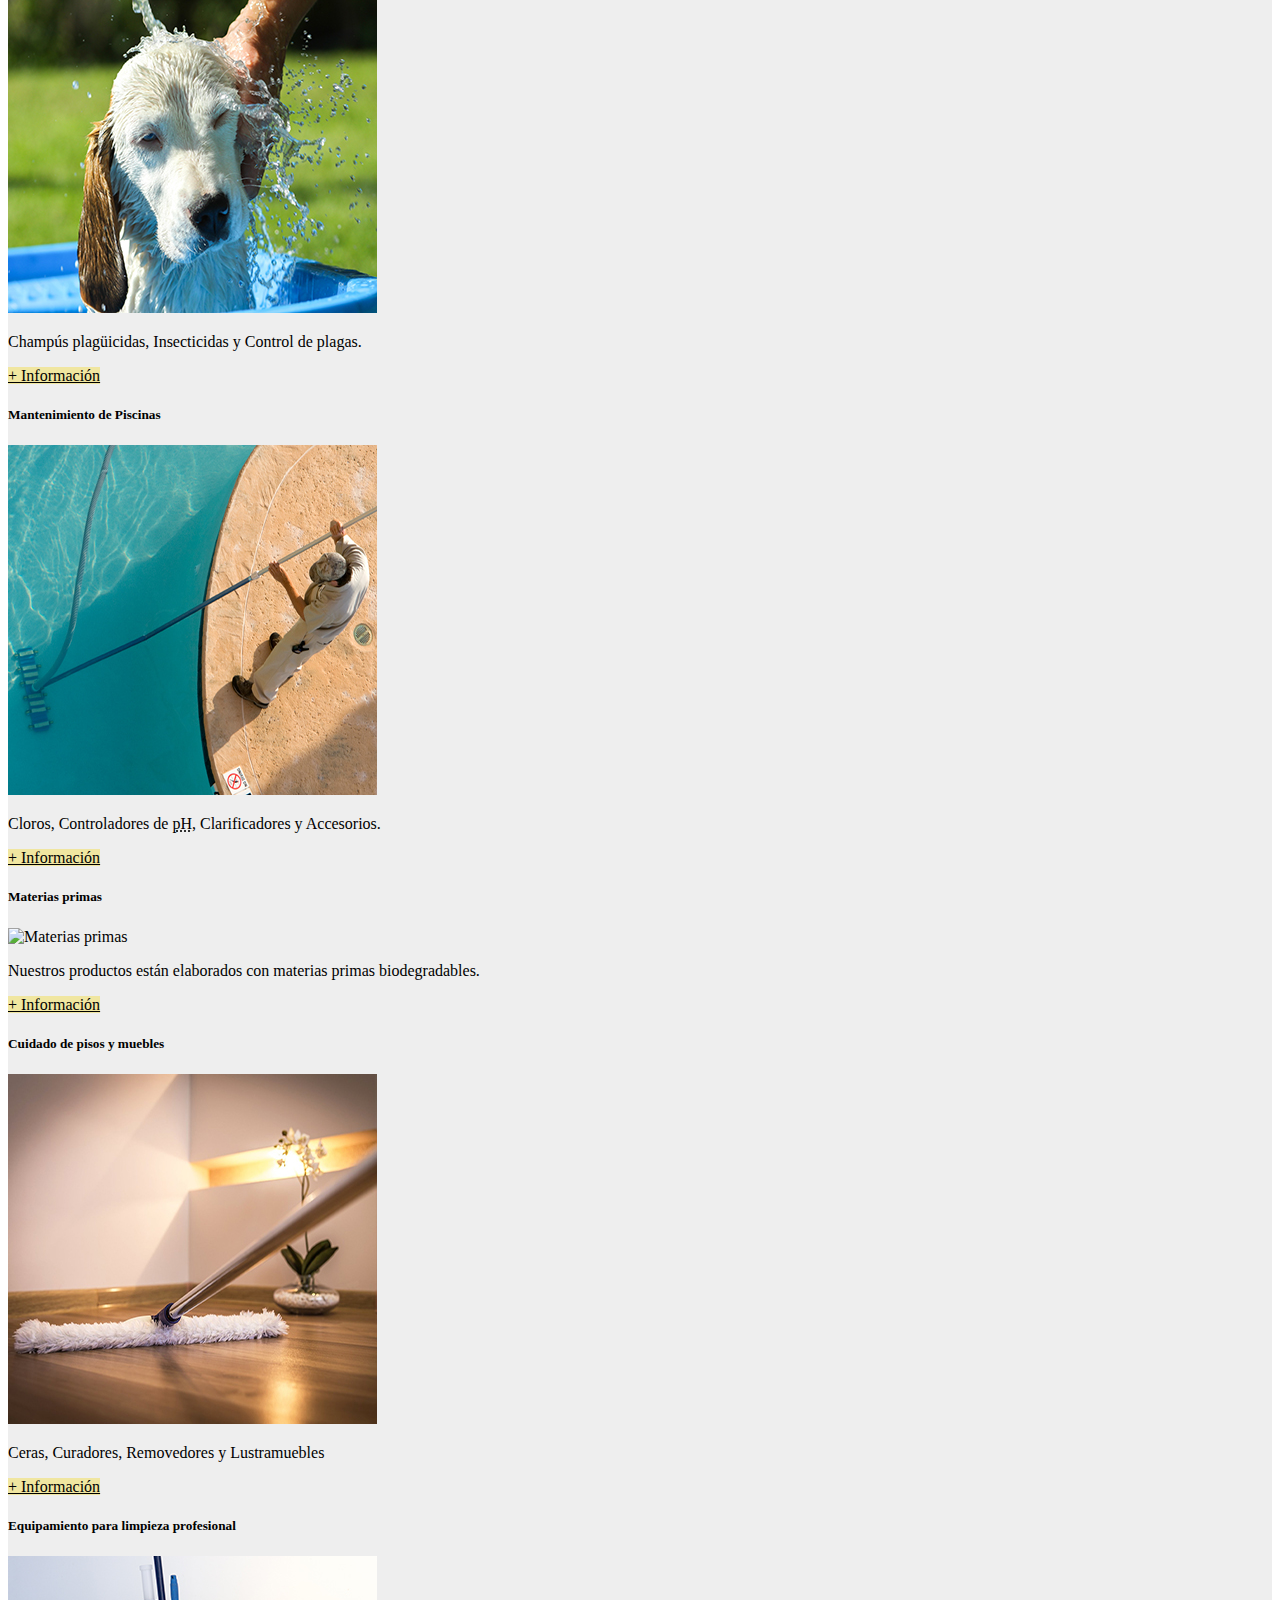
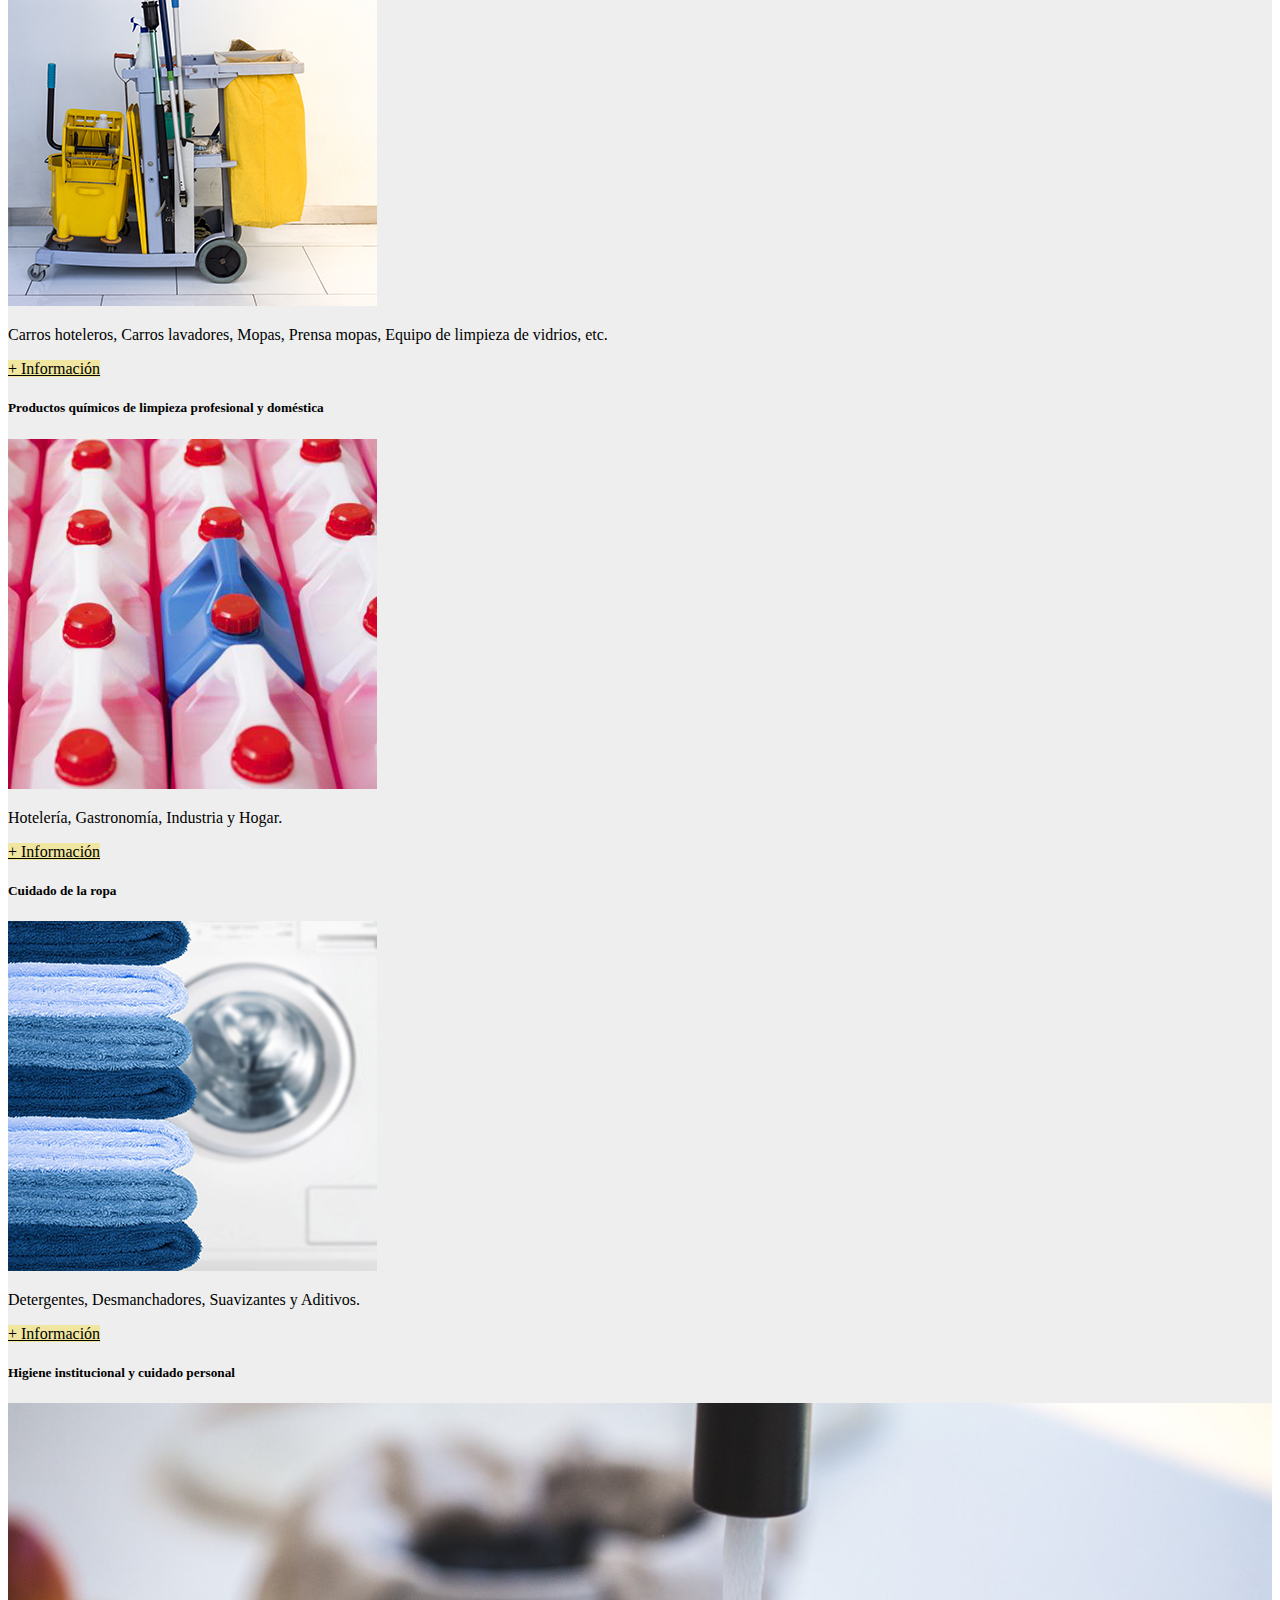
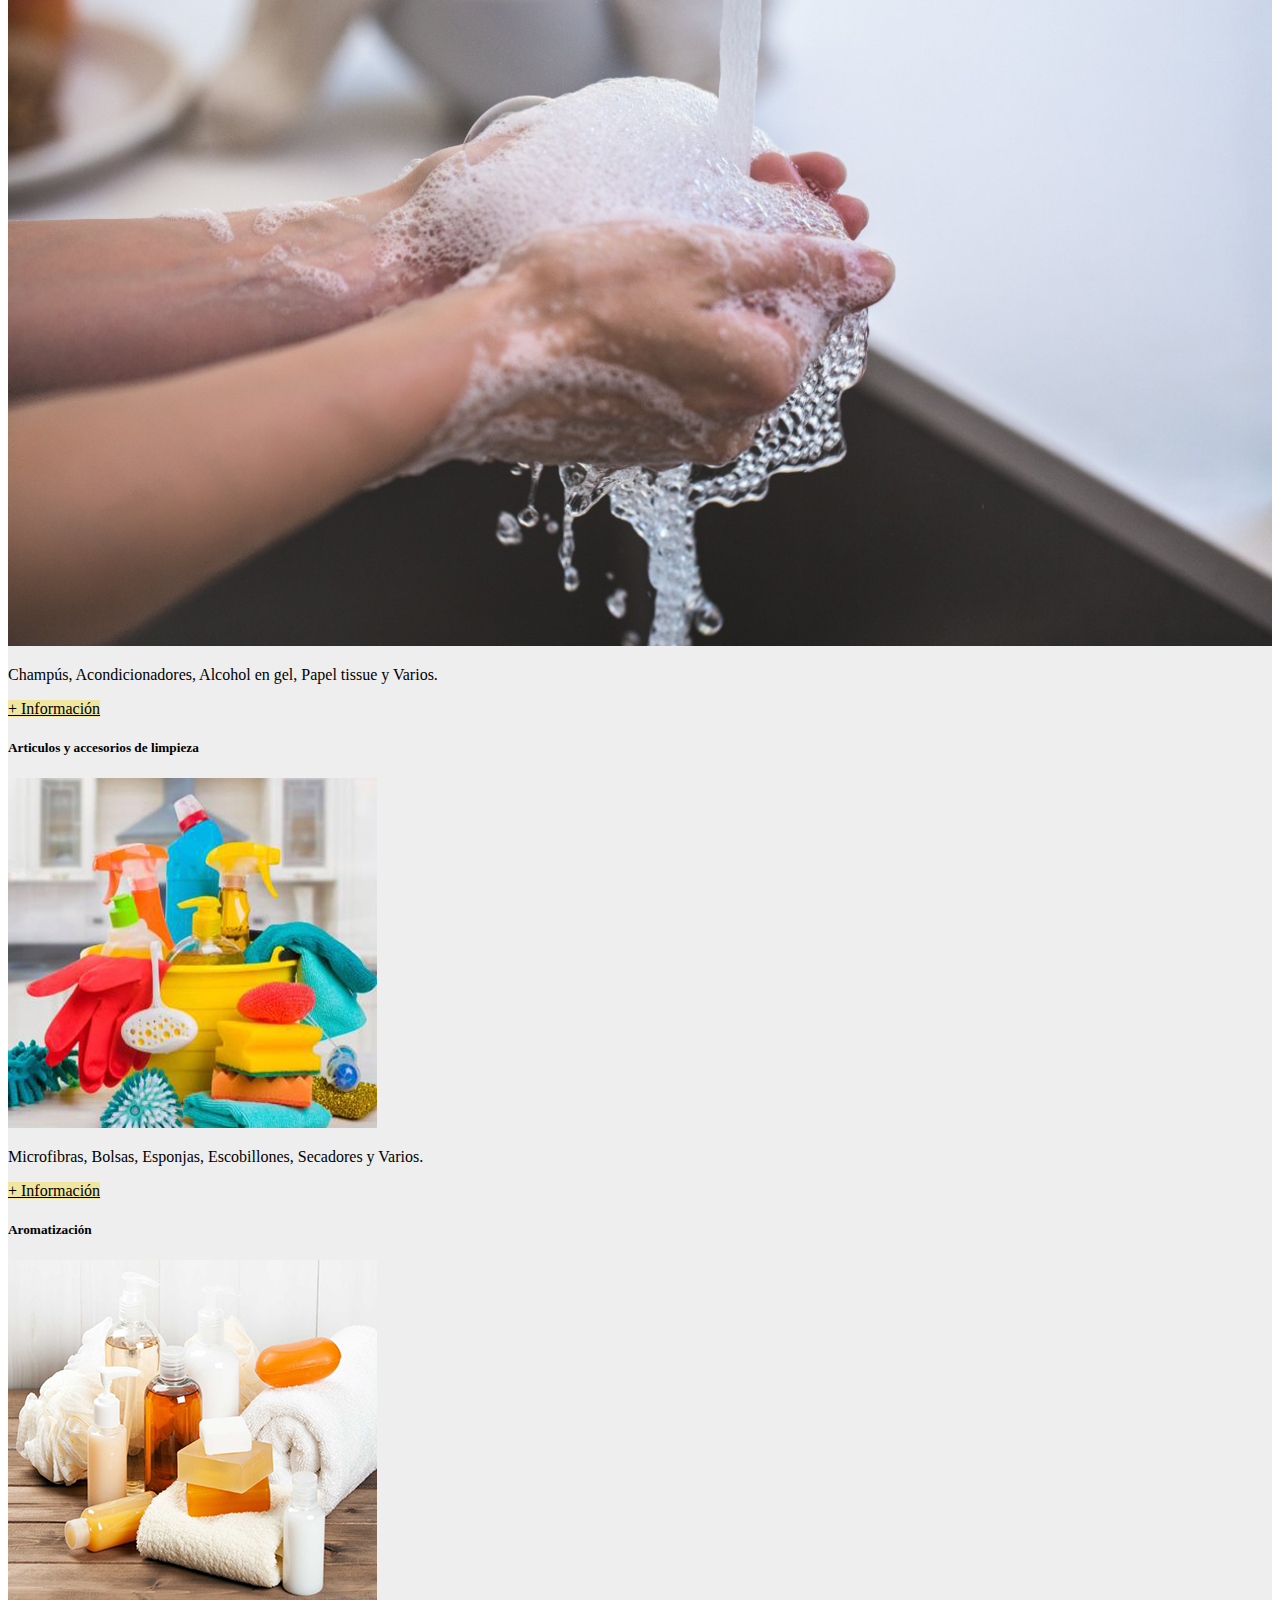
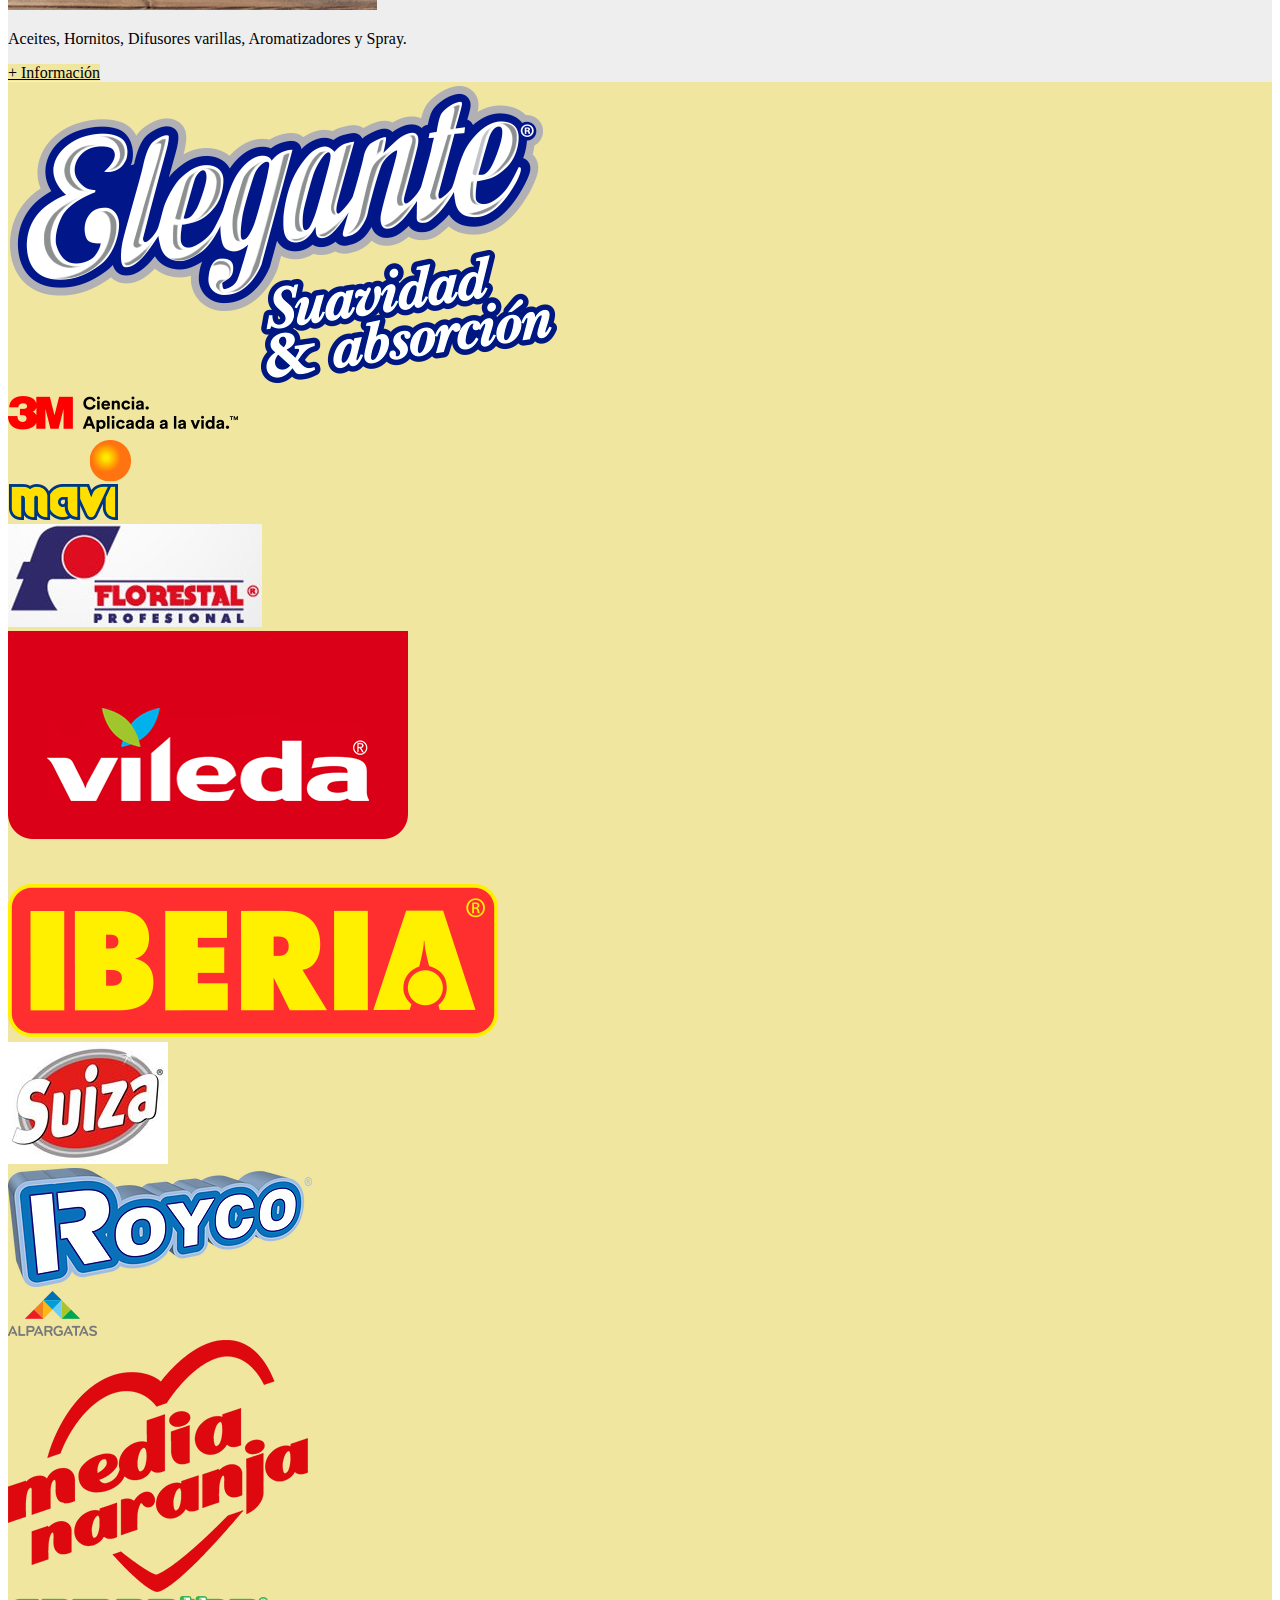
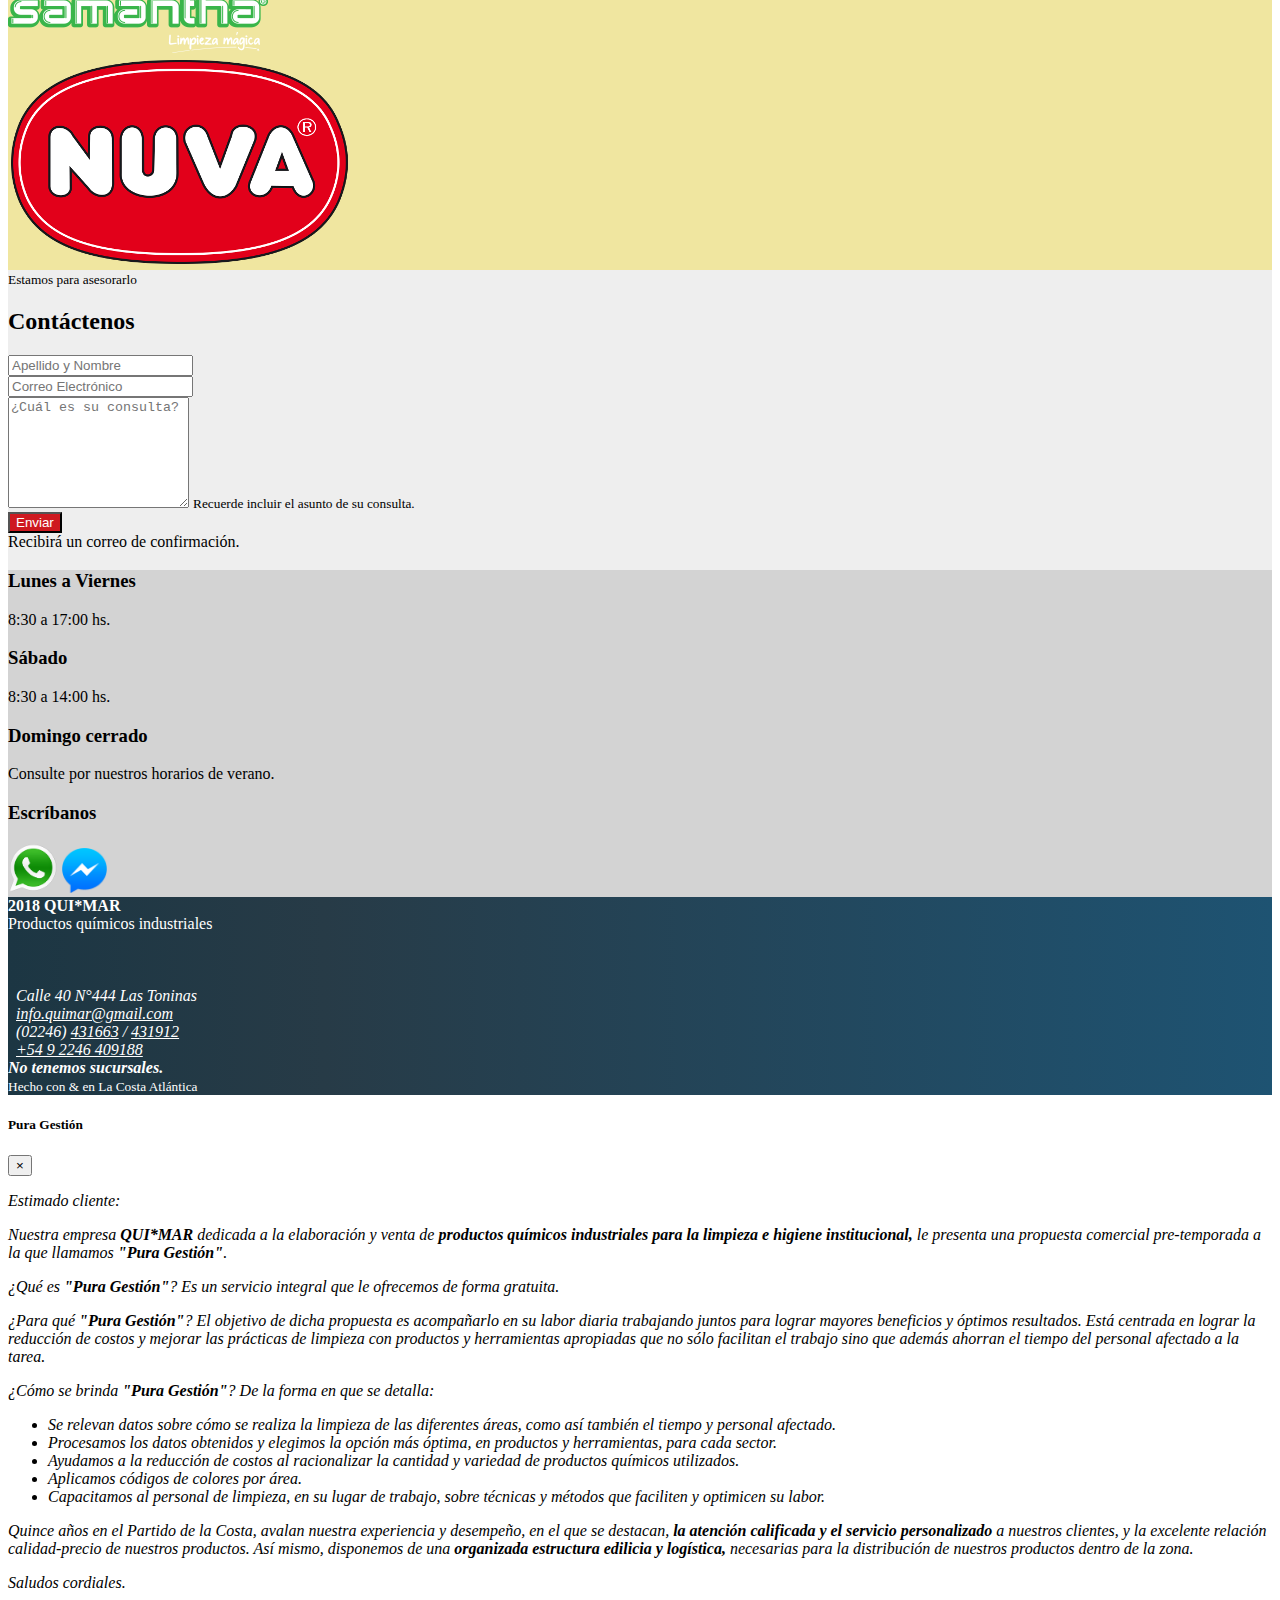
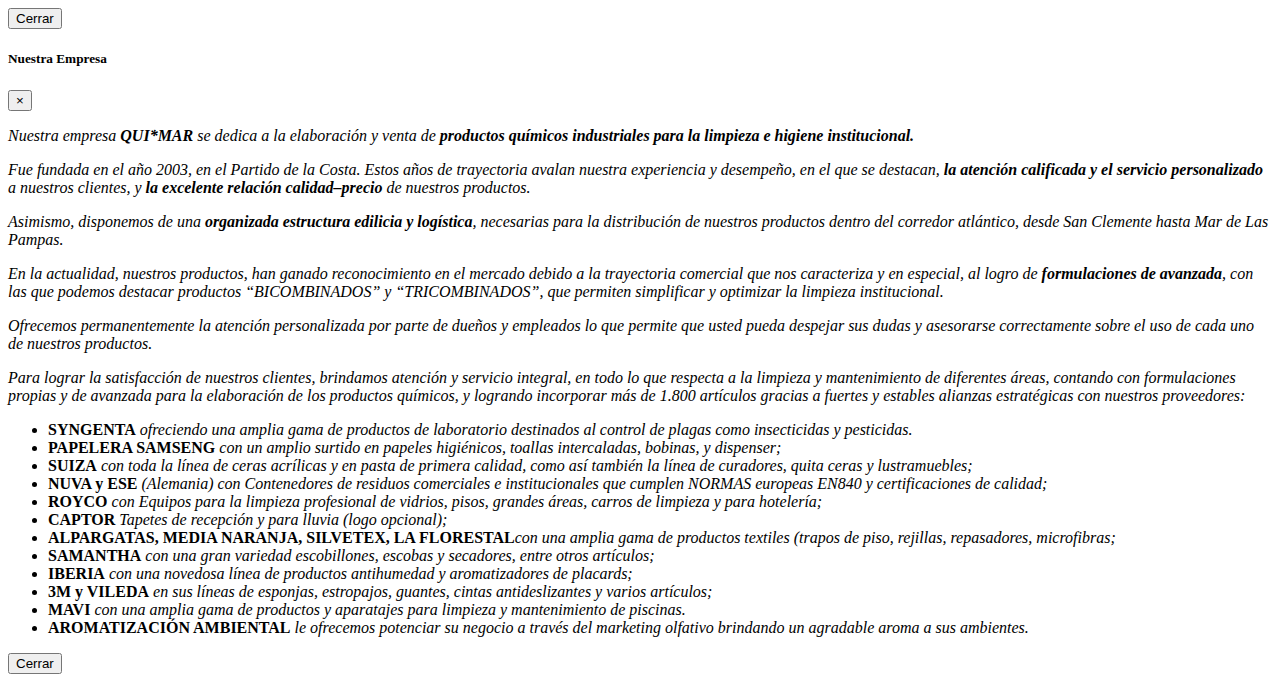
==== commit 2b9210dc: "nuevo cambio texto nuestra empresa" ====
--- a/index.html
+++ b/index.html
@@ -485,18 +485,18 @@
             <p><i>Ofrecemos permanentemente la atención personalizada por parte de dueños y empleados lo que permite que usted pueda despejar sus dudas y asesorarse correctamente sobre el uso de cada uno de nuestros productos.</i></p>
             <p><i>Para lograr la satisfacción de nuestros clientes, brindamos atención y servicio integral, en todo lo que respecta a la limpieza y mantenimiento de diferentes áreas, contando con formulaciones propias y de avanzada para la elaboración de los productos químicos, y logrando incorporar más de 1.800 artículos gracias a fuertes y estables alianzas estratégicas con nuestros proveedores:</i></p>
             <ul>
-              <li><strong>SYNGENTA</strong><i>ofreciendo una amplia gama de productos de laboratorio destinados al control de plagas como insecticidas y pesticidas.</i></li>
-              <li><strong>PAPELERA SAMSENG</strong><i>con un amplio surtido en papeles higiénicos, toallas intercaladas, bobinas, y dispenser;</i></li>
-              <li><strong>SUIZA</strong><i>con toda la línea de ceras acrílicas y en pasta de primera calidad, como así también la línea de curadores, quita ceras y lustramuebles;</i></li>
-              <li><strong>NUVA y ESE</strong><i>(Alemania) con Contenedores de residuos comerciales e institucionales que cumplen NORMAS europeas EN840 y certificaciones de calidad;</i></li>
-              <li><strong>ROYCO</strong><i>con Equipos para la limpieza profesional de vidrios, pisos, grandes áreas, carros de limpieza y para hotelería; </i></li>
-              <li><strong>CAPTOR</strong><i>Tapetes de recepción y para lluvia (logo opcional);</i></li>
+              <li><strong>SYNGENTA</strong><i> ofreciendo una amplia gama de productos de laboratorio destinados al control de plagas como insecticidas y pesticidas.</i></li>
+              <li><strong>PAPELERA SAMSENG</strong><i> con un amplio surtido en papeles higiénicos, toallas intercaladas, bobinas, y dispenser;</i></li>
+              <li><strong>SUIZA</strong><i> con toda la línea de ceras acrílicas y en pasta de primera calidad, como así también la línea de curadores, quita ceras y lustramuebles;</i></li>
+              <li><strong>NUVA y ESE</strong><i> (Alemania) con Contenedores de residuos comerciales e institucionales que cumplen NORMAS europeas EN840 y certificaciones de calidad;</i></li>
+              <li><strong>ROYCO</strong><i> con Equipos para la limpieza profesional de vidrios, pisos, grandes áreas, carros de limpieza y para hotelería; </i></li>
+              <li><strong>CAPTOR</strong><i> Tapetes de recepción y para lluvia (logo opcional);</i></li>
               <li><strong>ALPARGATAS, MEDIA NARANJA, SILVETEX, LA FLORESTAL</strong><i>con una amplia gama de productos textiles (trapos de piso, rejillas, repasadores, microfibras;</i></li>
-              <li><strong>SAMANTHA</strong><i>con una gran variedad escobillones, escobas y secadores, entre otros artículos;</i></li>
-              <li><strong>IBERIA</strong><i>con una novedosa línea de productos antihumedad y aromatizadores de placards;</i></li>
-              <li><strong>3M y VILEDA</strong><i>en sus líneas de esponjas, estropajos, guantes, cintas antideslizantes y varios artículos;</i></li>
-              <li><strong>MAVI</strong><i>con una amplia gama de productos y aparatajes para limpieza y mantenimiento de piscinas.</i></li>
-              <li><strong>AROMATIZACIÓN AMBIENTAL</strong><i>le ofrecemos potenciar su negocio a través del marketing olfativo brindando un agradable aroma a sus ambientes.</i></li>
+              <li><strong>SAMANTHA</strong><i> con una gran variedad escobillones, escobas y secadores, entre otros artículos;</i></li>
+              <li><strong>IBERIA</strong><i> con una novedosa línea de productos antihumedad y aromatizadores de placards;</i></li>
+              <li><strong>3M y VILEDA</strong><i> en sus líneas de esponjas, estropajos, guantes, cintas antideslizantes y varios artículos;</i></li>
+              <li><strong>MAVI</strong><i> con una amplia gama de productos y aparatajes para limpieza y mantenimiento de piscinas.</i></li>
+              <li><strong>AROMATIZACIÓN AMBIENTAL</strong><i> le ofrecemos potenciar su negocio a través del marketing olfativo brindando un agradable aroma a sus ambientes.</i></li>
             </ul>
           </div>
           <div class="modal-footer">
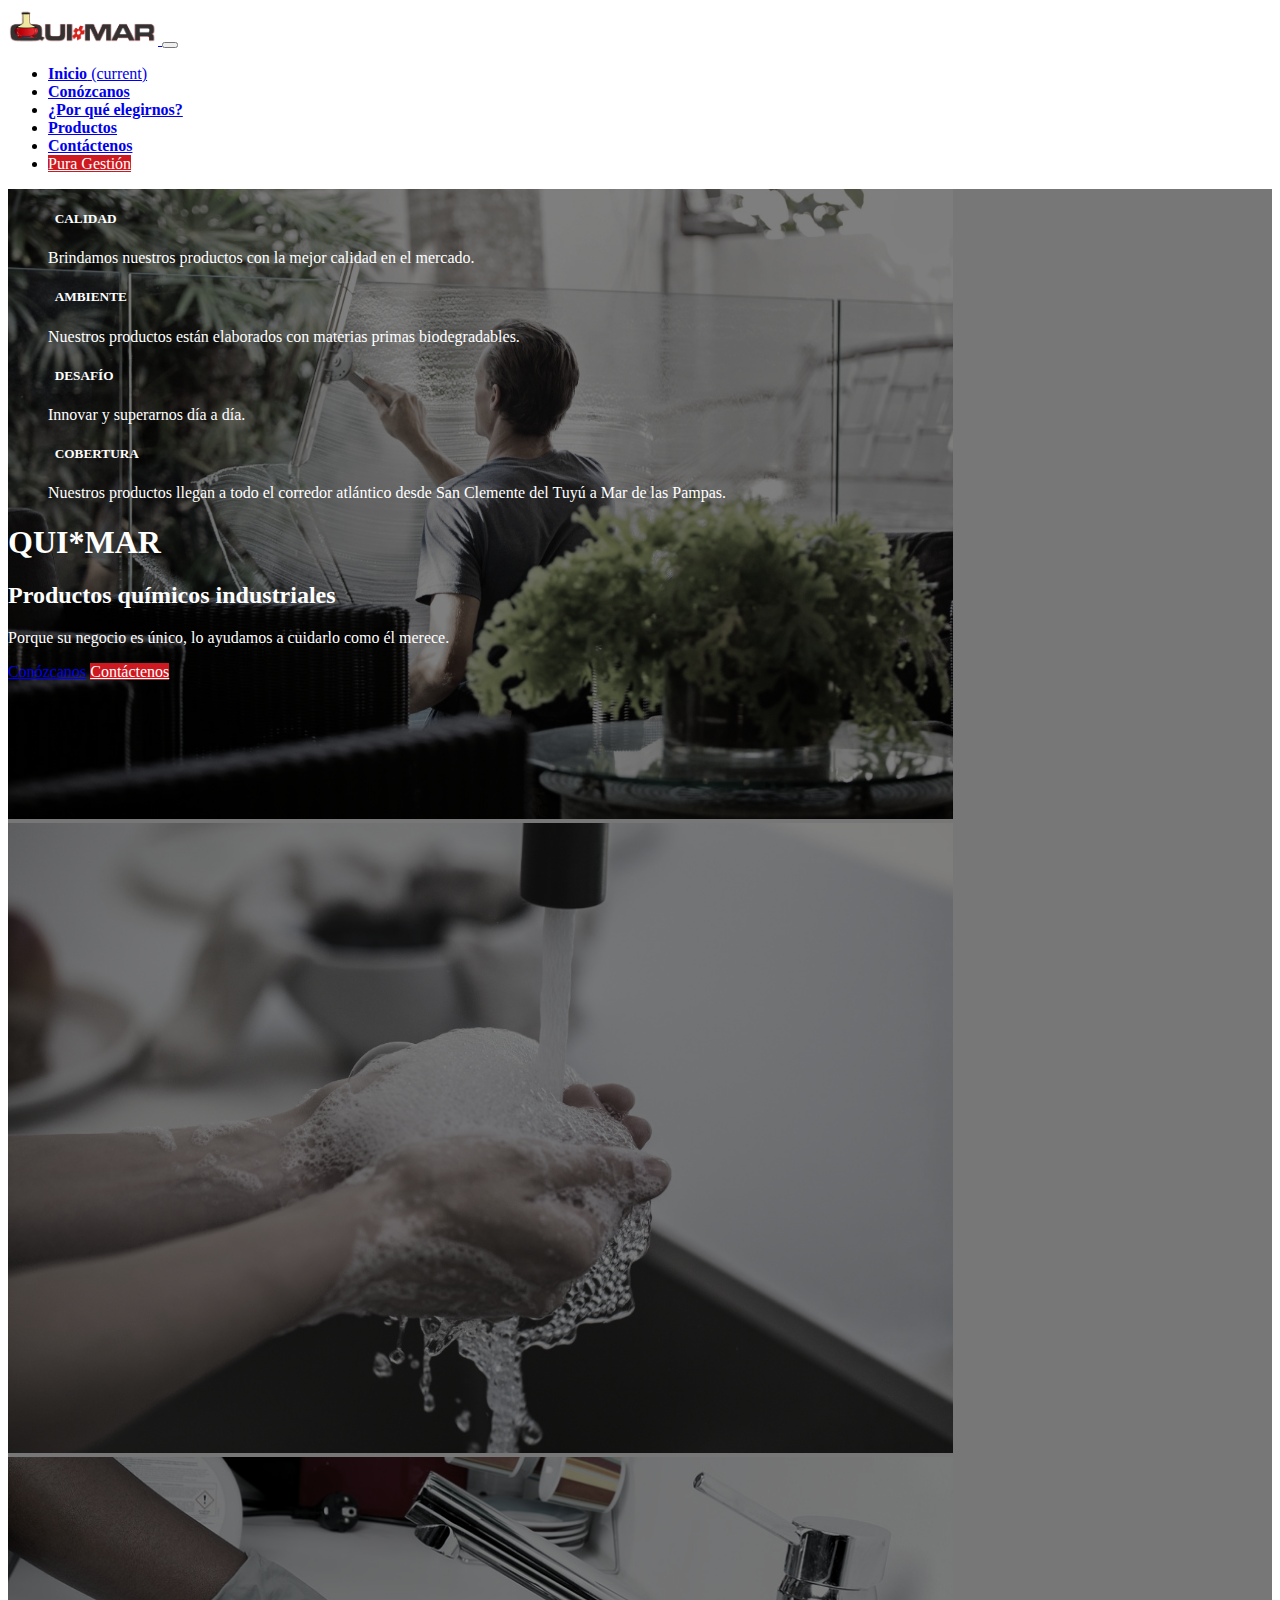
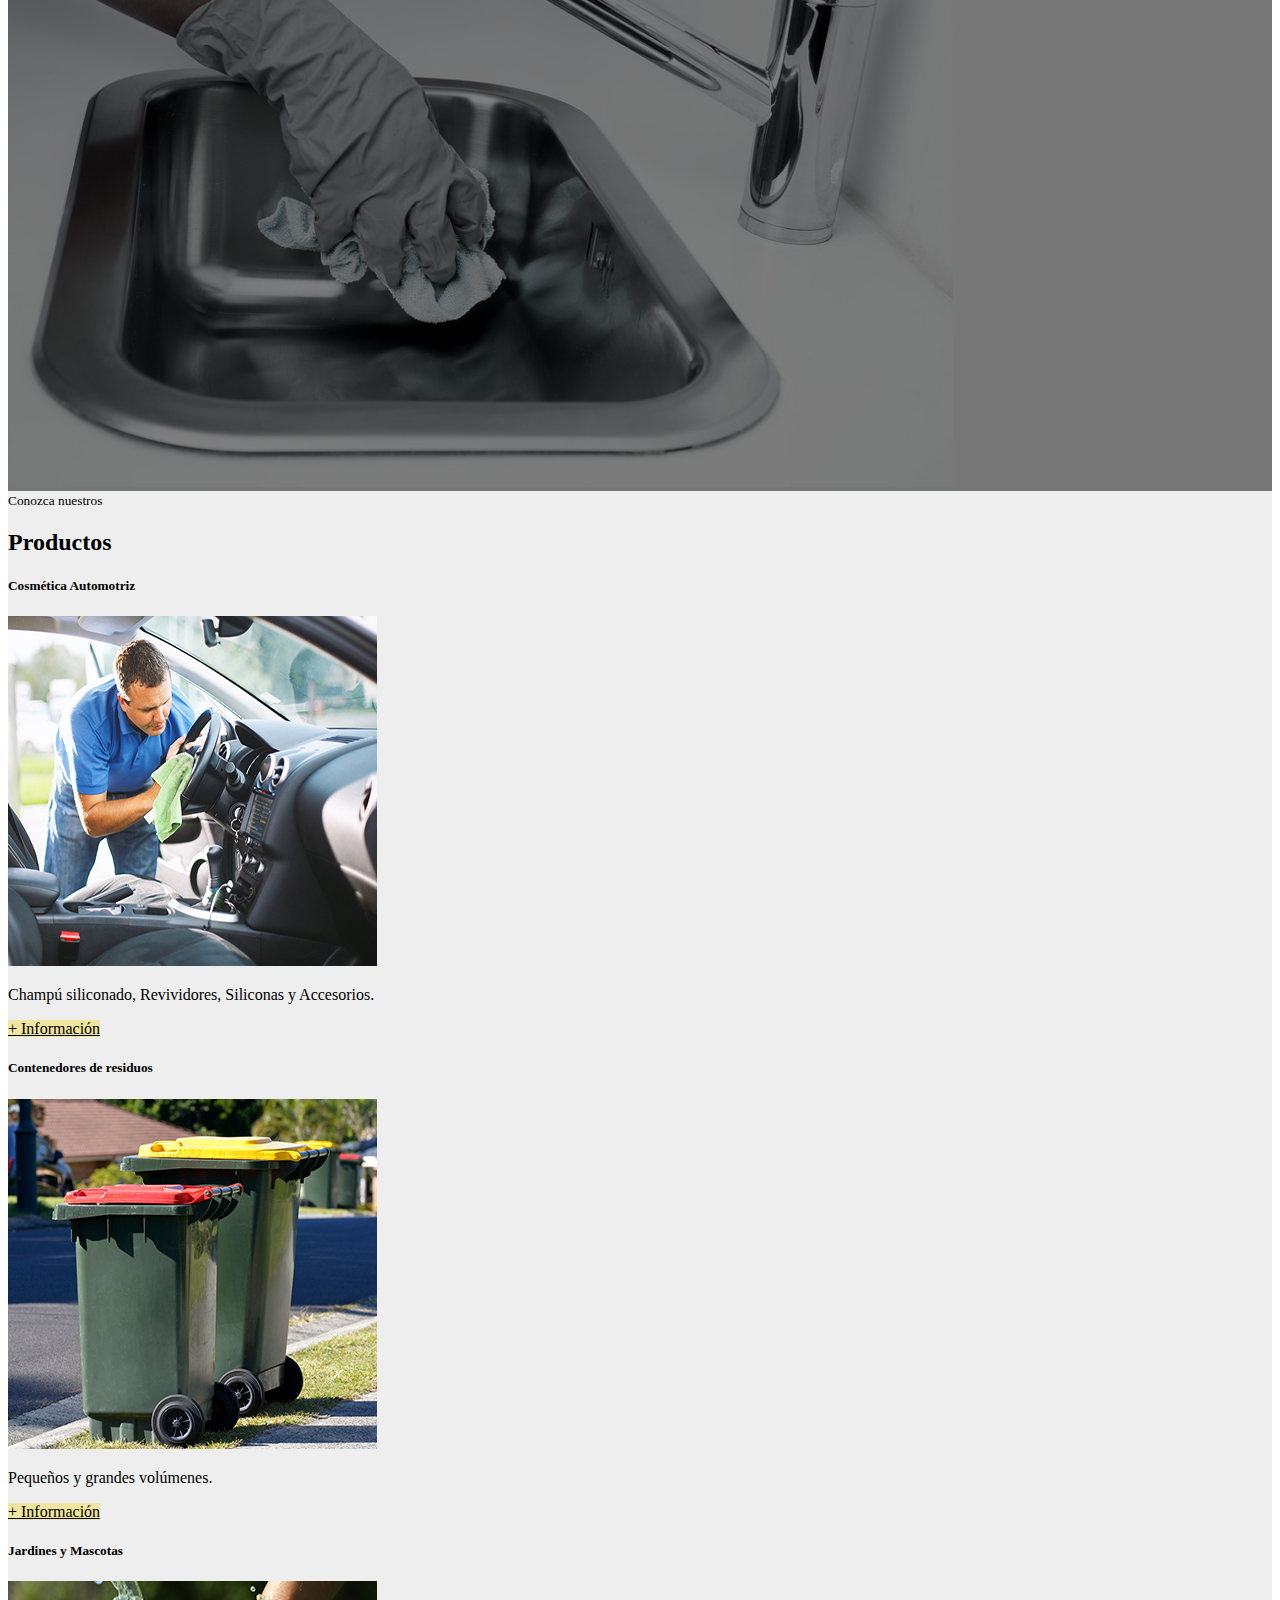
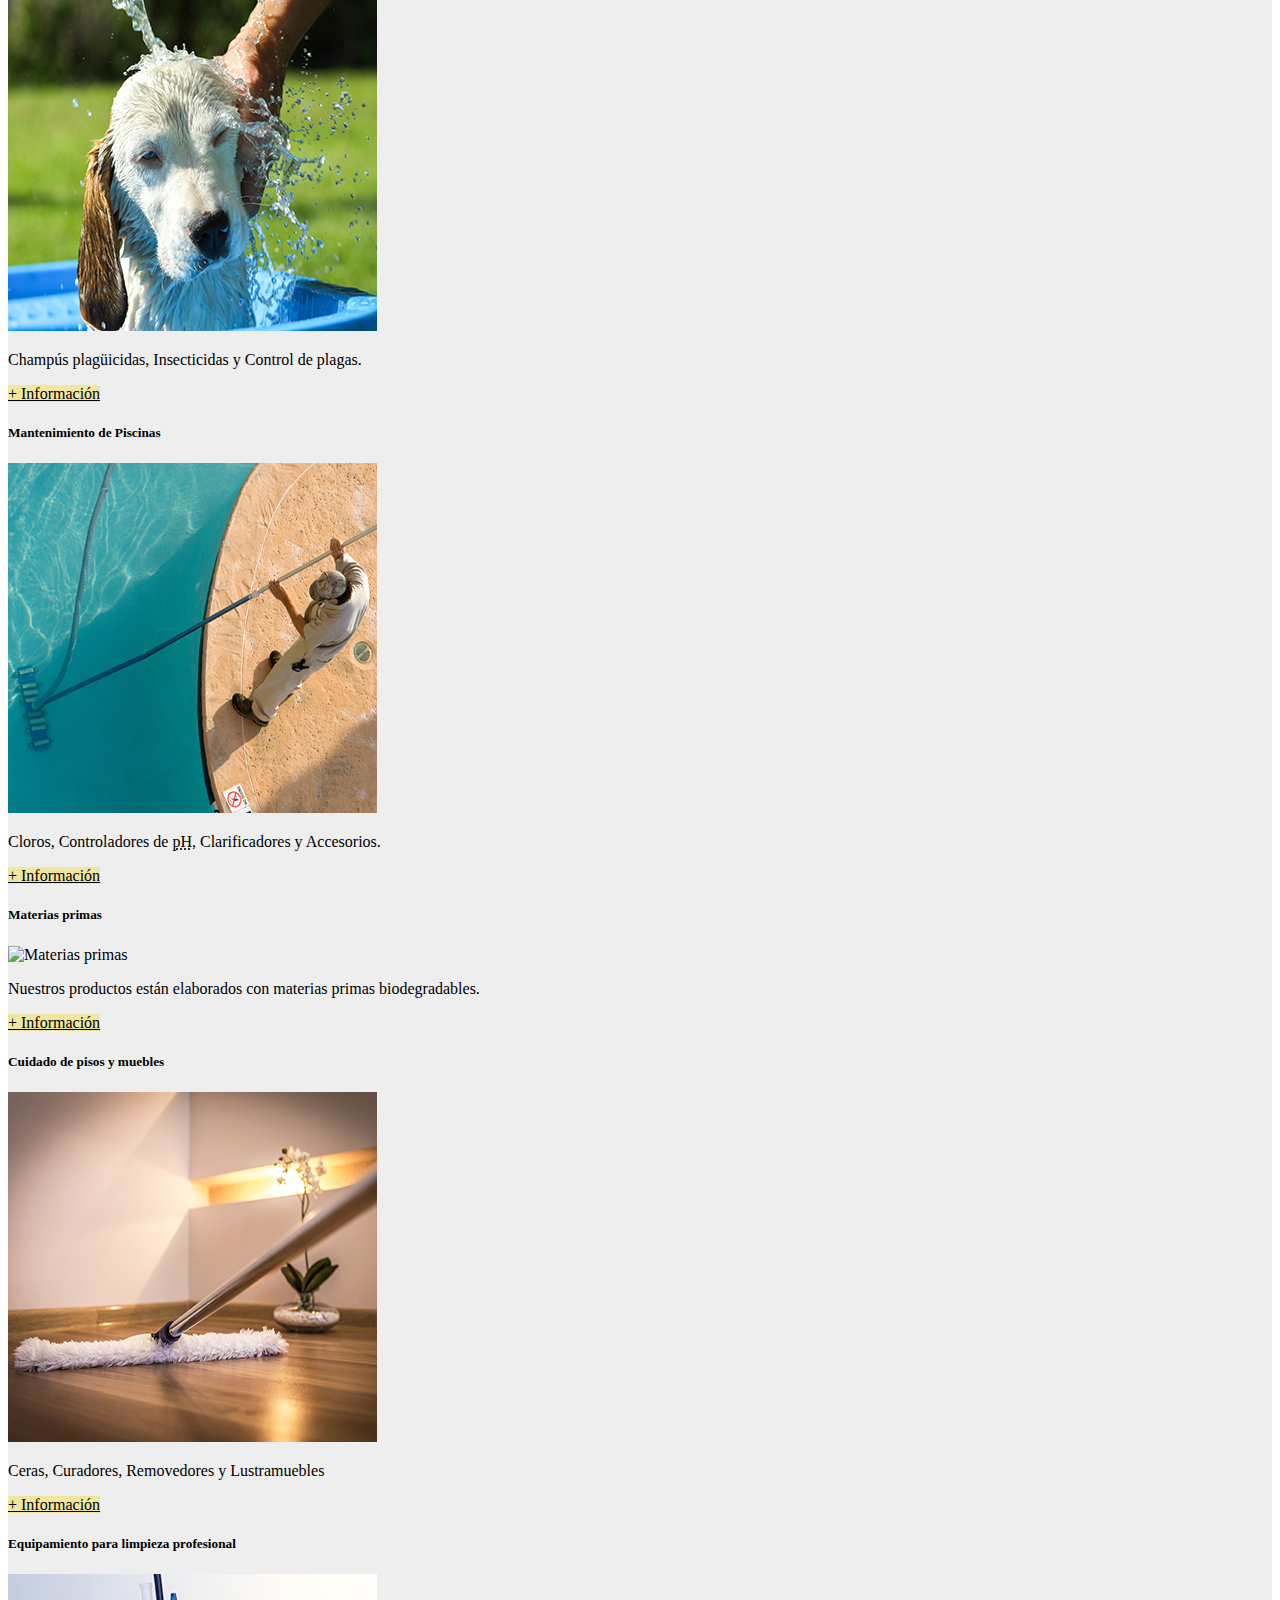
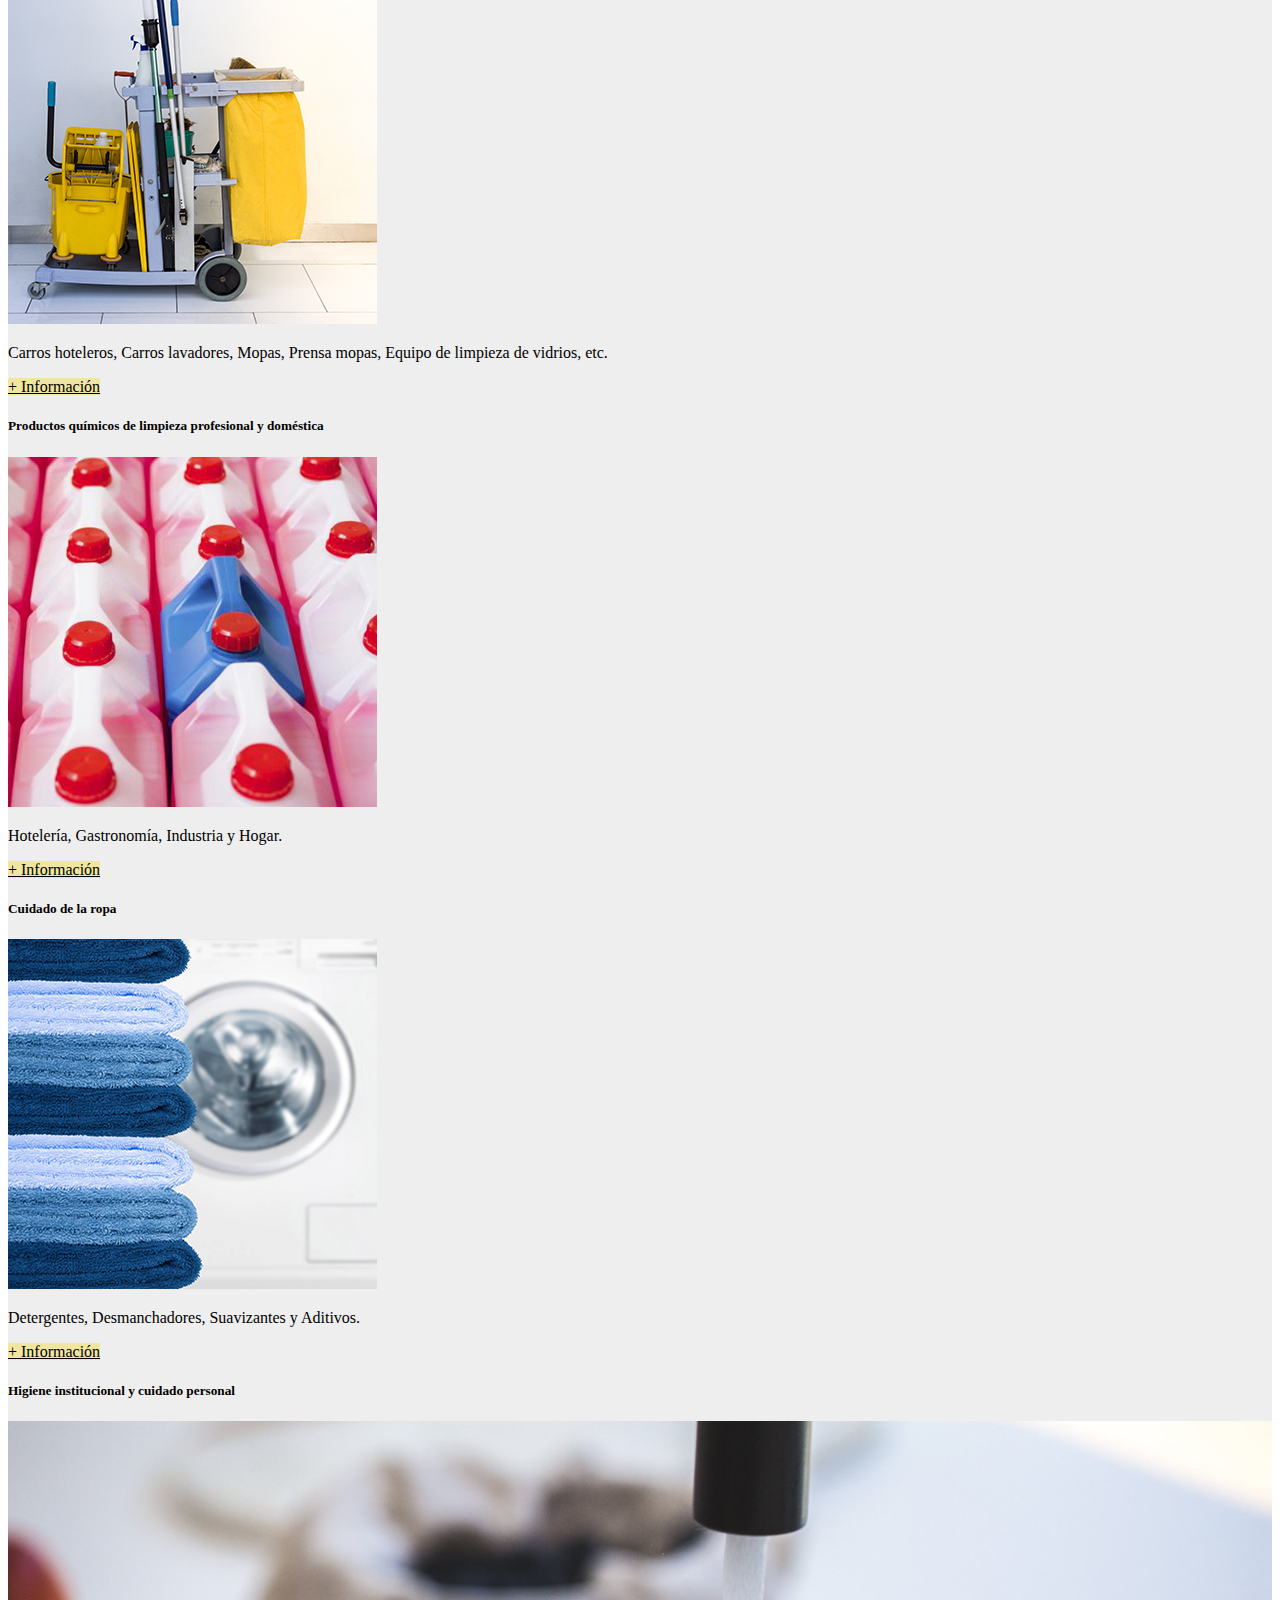
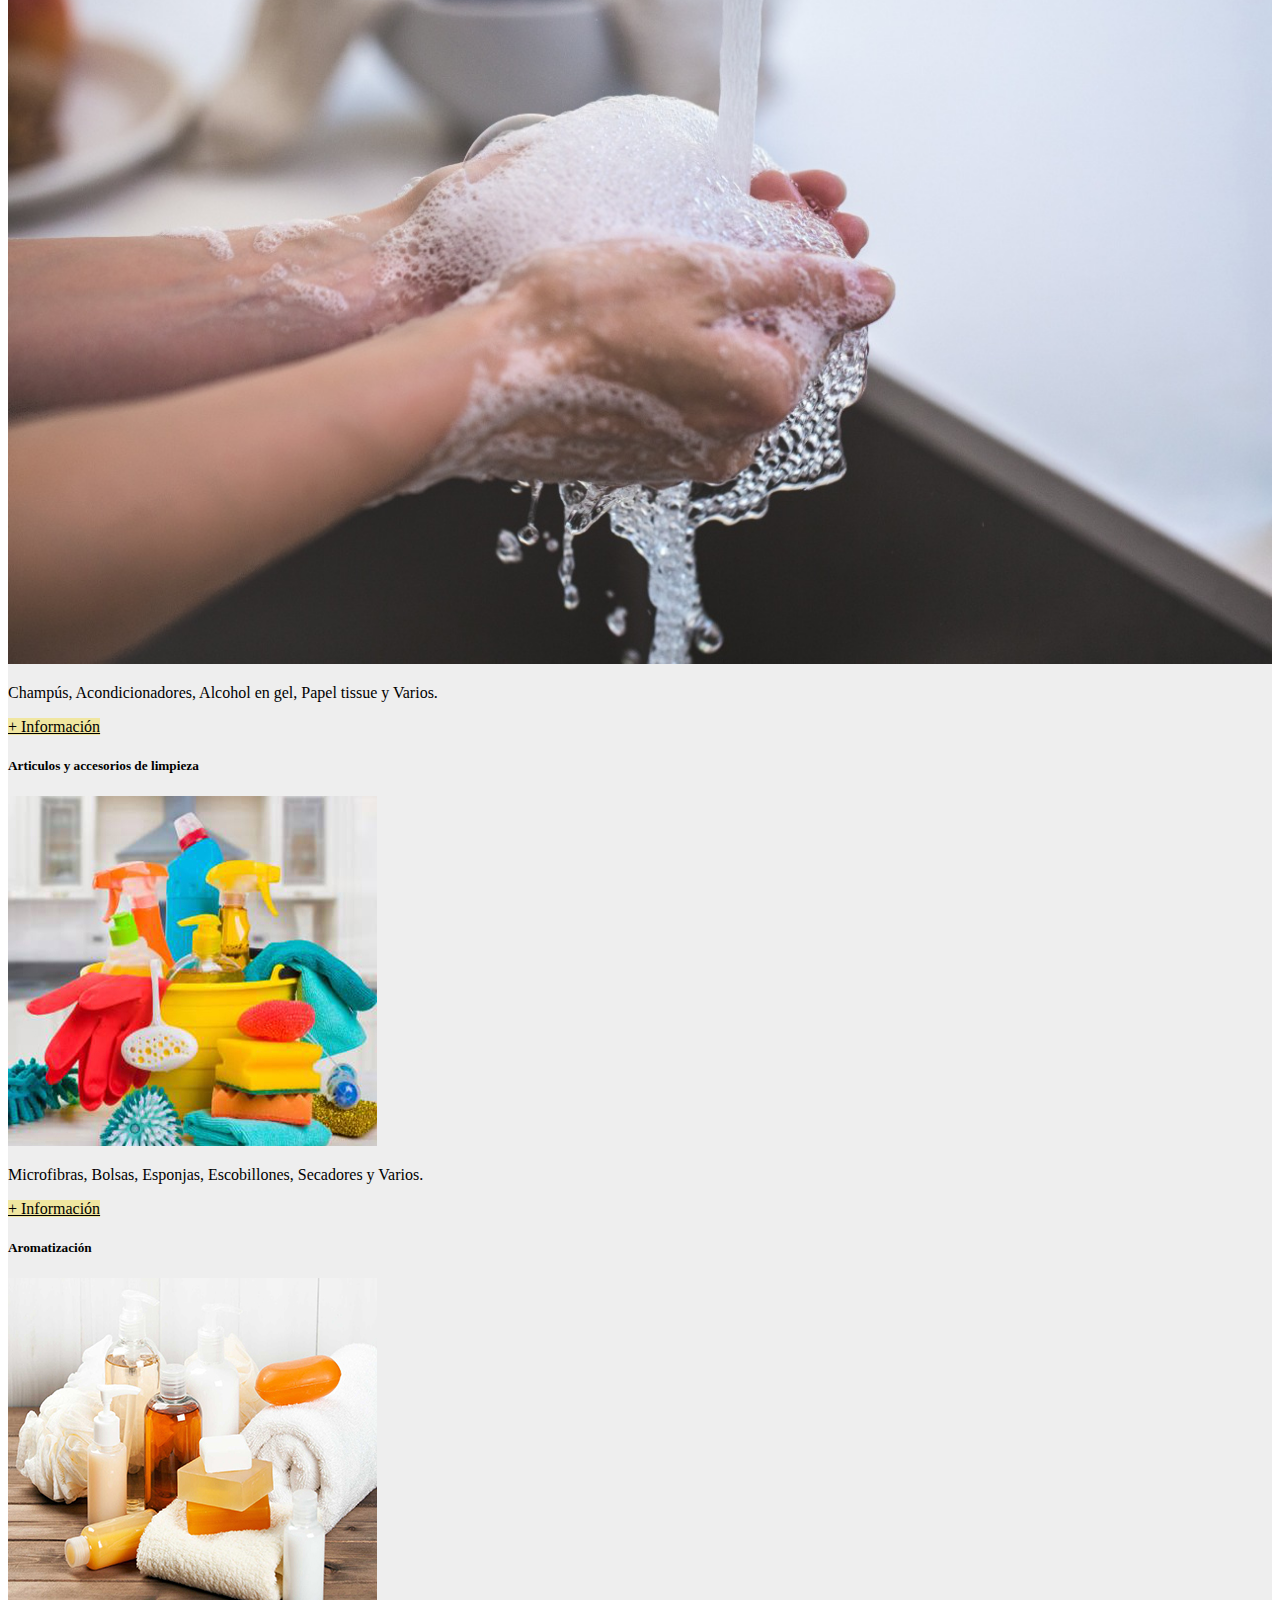
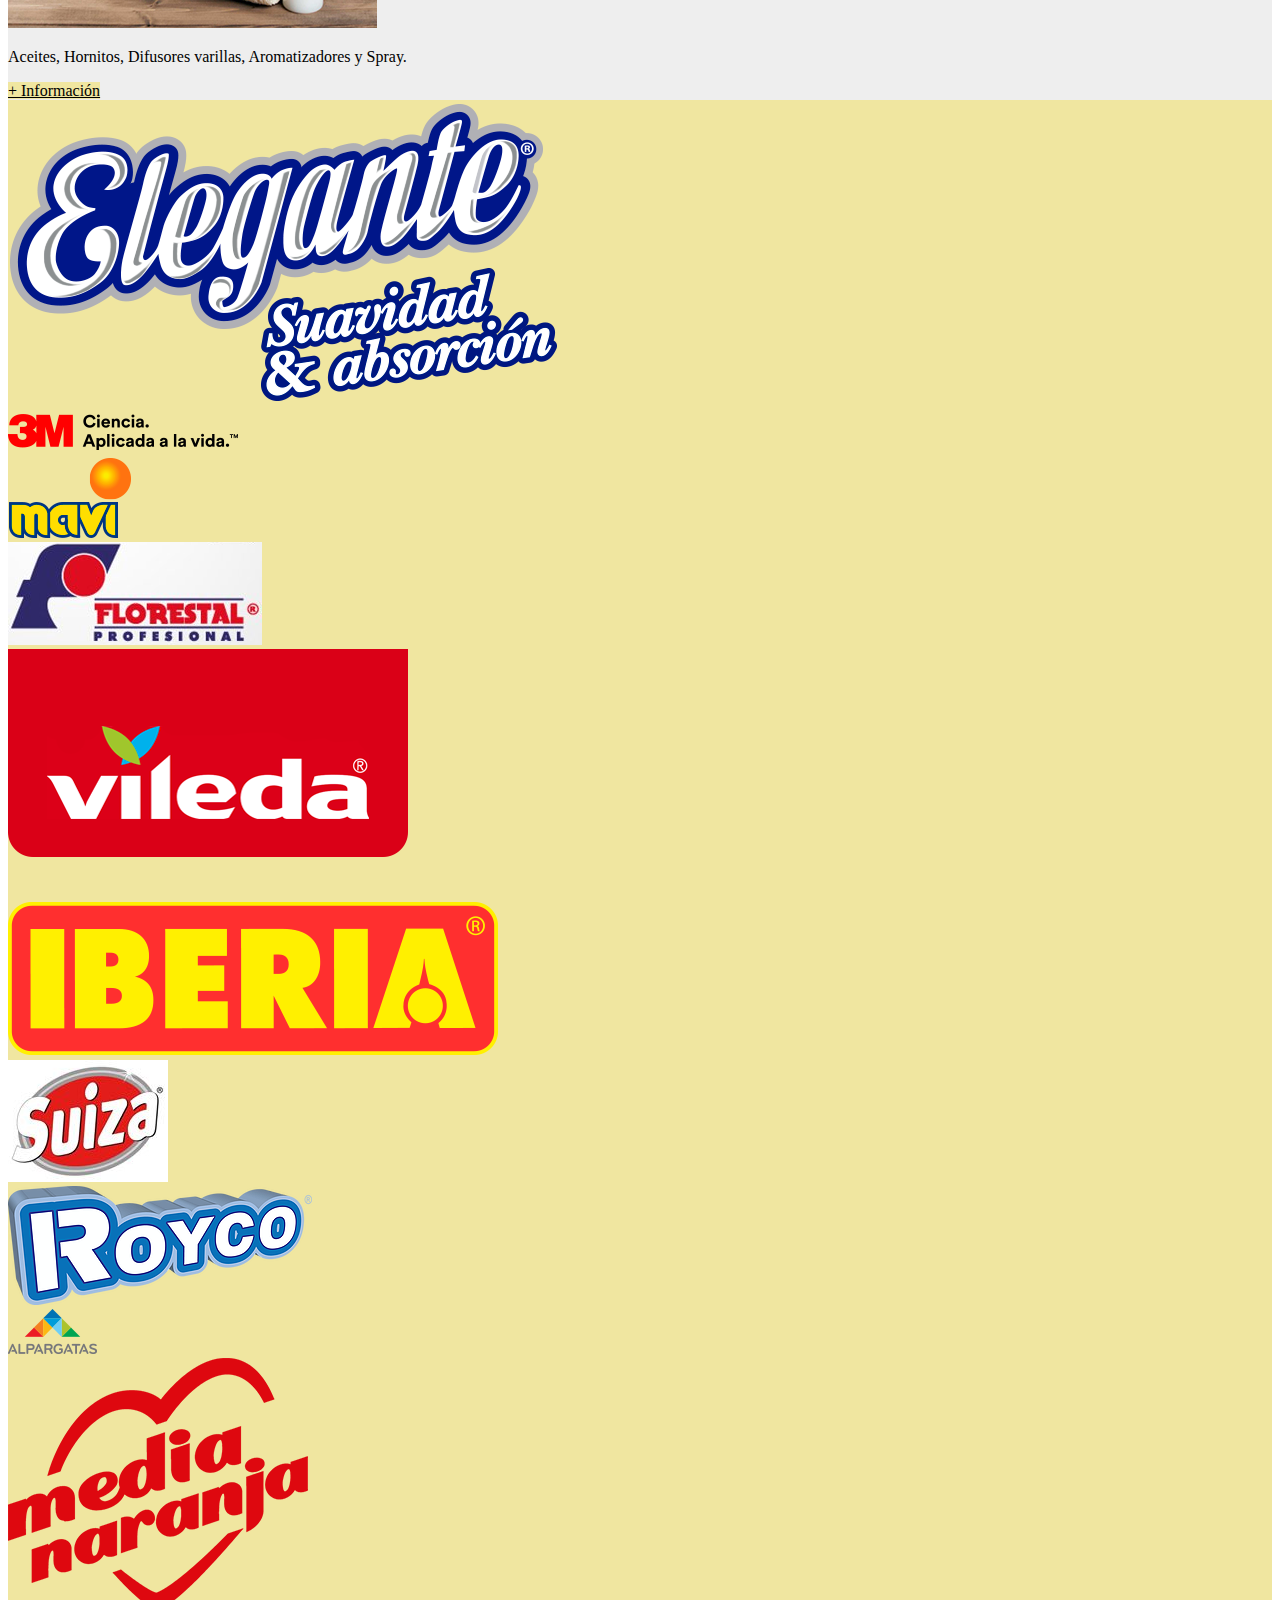
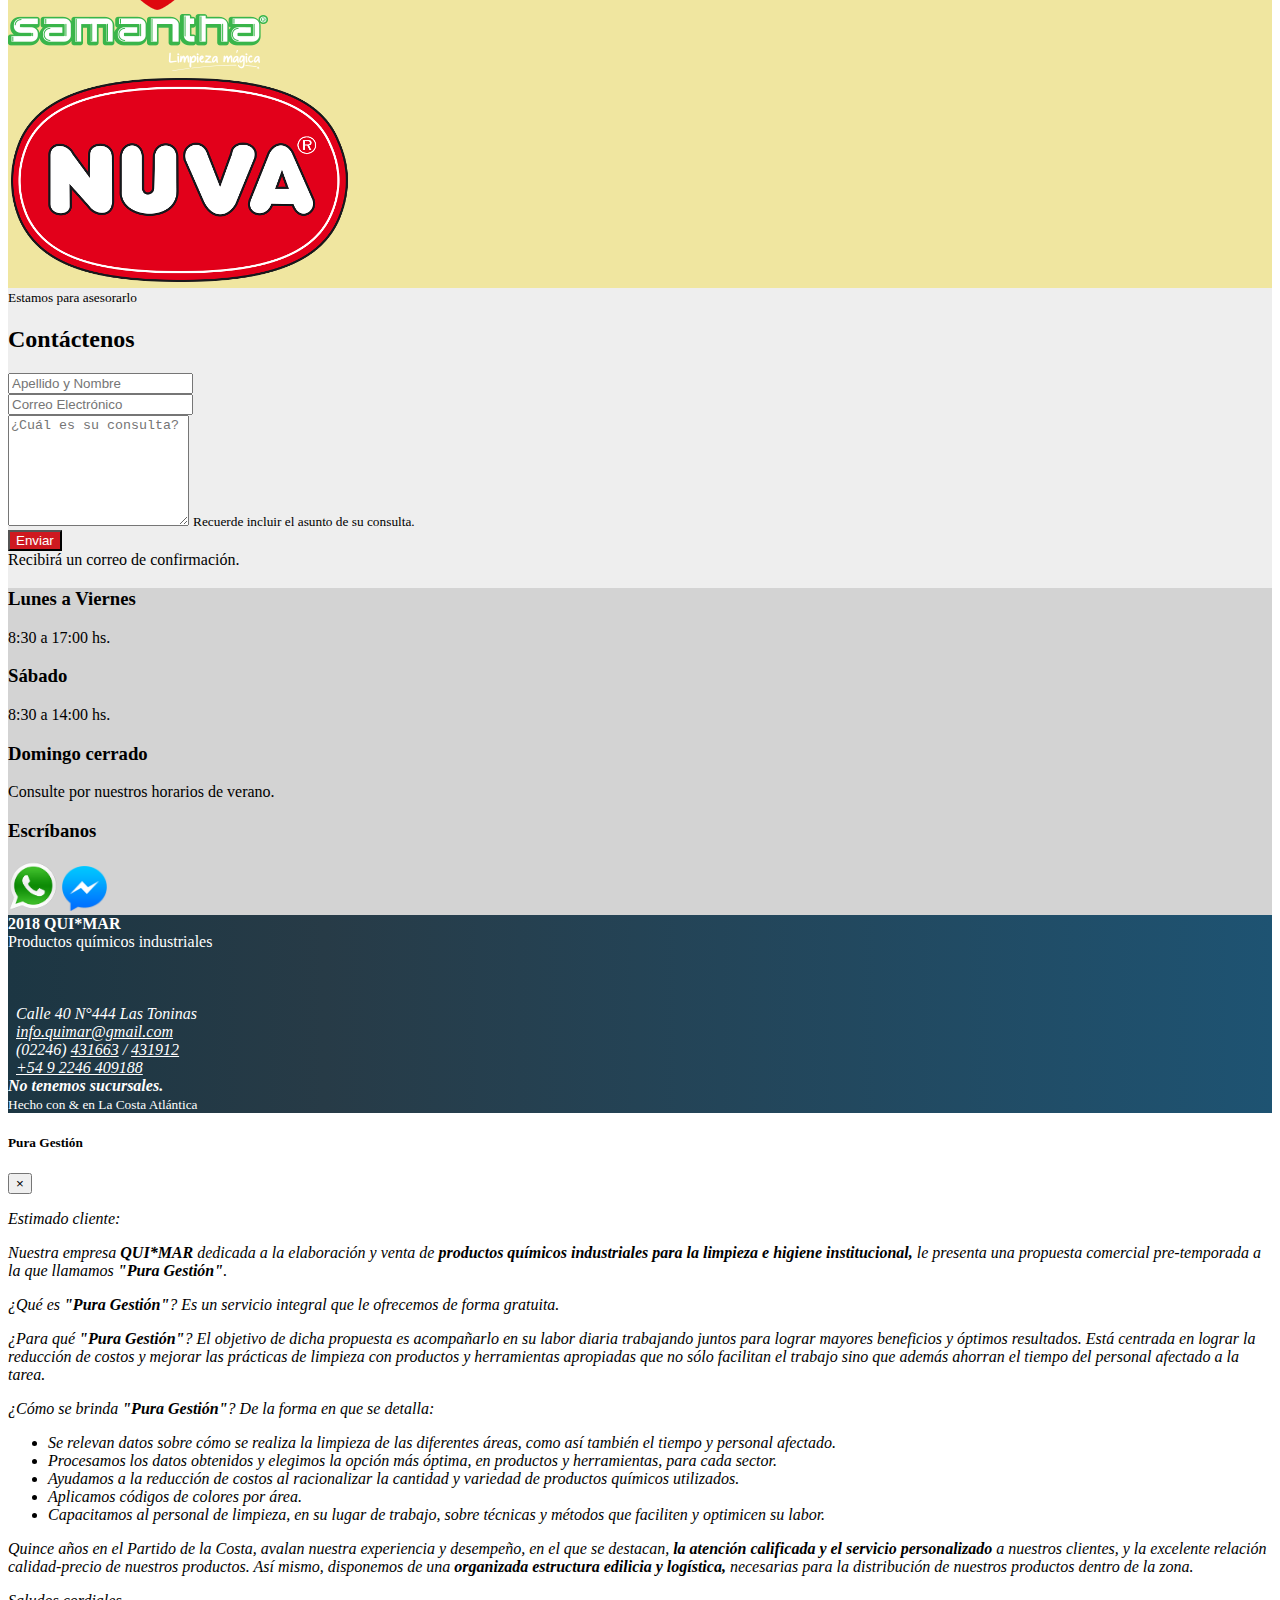
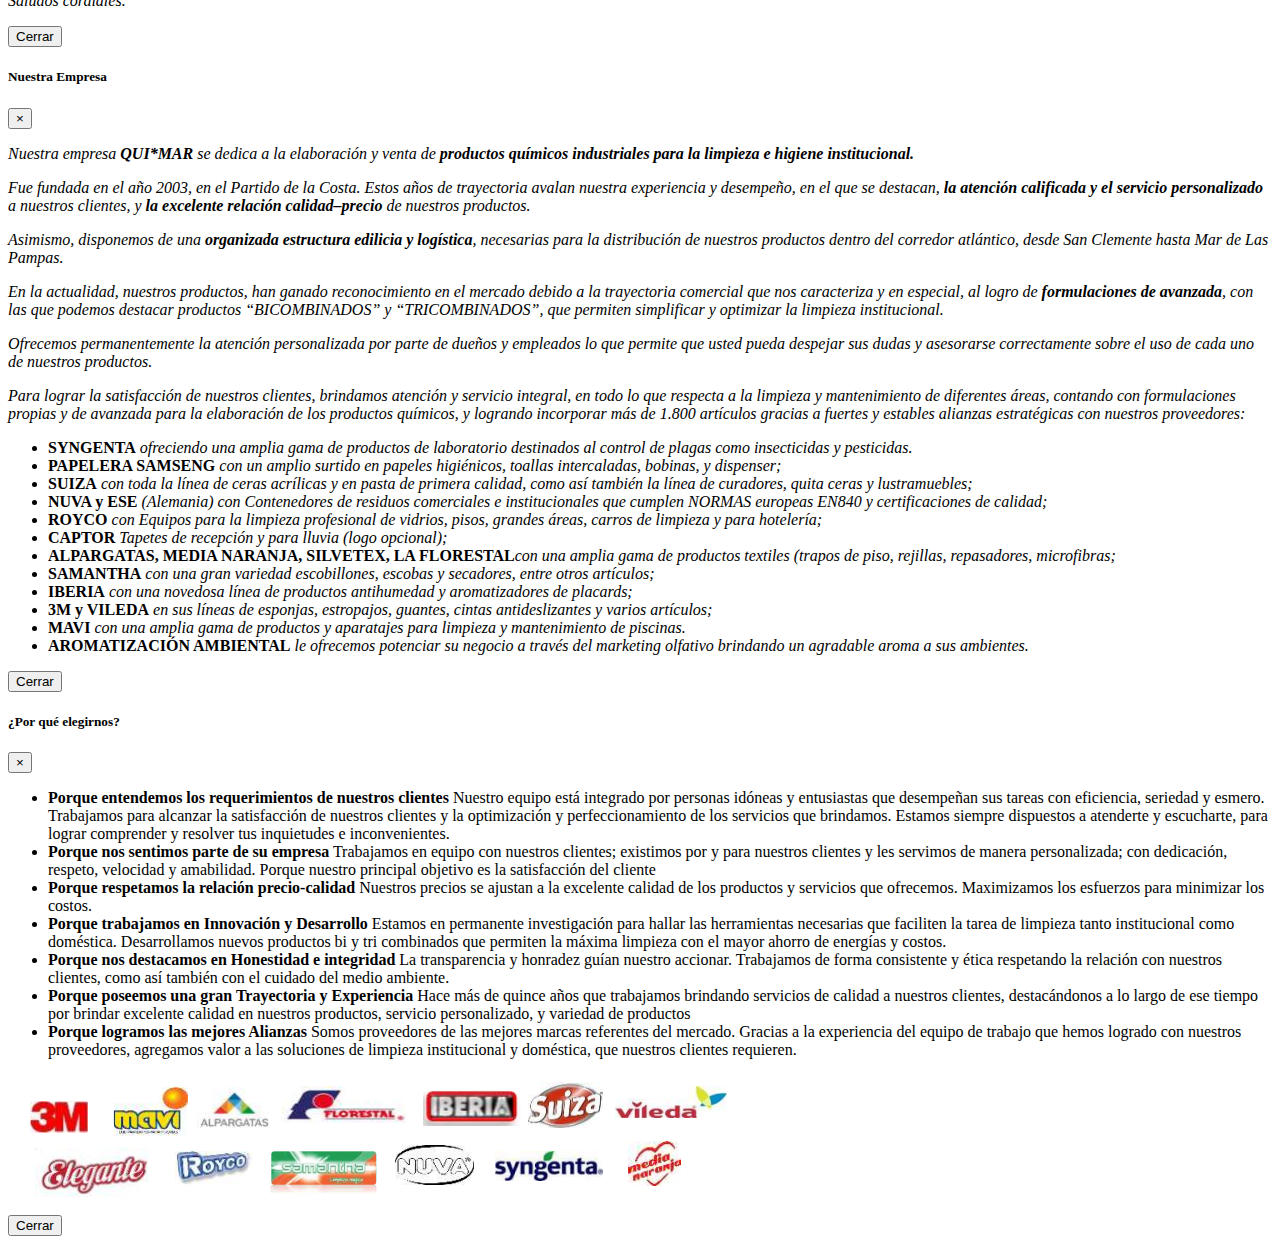
==== commit c478de85: "porque elegirnos" ====
--- a/index.html
+++ b/index.html
@@ -29,7 +29,10 @@
               </li>
               <li class="nav-item">
                 <a href="#" data-toggle="modal" data-target="#modalNosotros" class="nav-link"><strong>Conózcanos</strong></a>
-              </li>              
+              </li> 
+              <li class="nav-item">
+                <a href="#" data-toggle="modal" data-target="#modalElegirnos" class="nav-link"><strong>¿Por qué elegirnos?</strong></a>
+              </li>             
               <li class="nav-item">
                 <a class="nav-link" href="#productos"><strong>Productos</strong></a>
               </li>        
@@ -508,6 +511,38 @@
     </div>    
     <!-- /Modal Nosotros-->
 
+    <!-- Modal Elegirnos -->
+    
+    <div class="modal fade" id="modalElegirnos" tabindex="-1" role="dialog" aria-labelledby="modalElegirnosTitle" aria-hidden="true">
+      <div class="modal-dialog modal-dialog-centered modal-lg" role="document">
+        <div class="modal-content">
+          <div class="modal-header">
+            <h5 class="modal-title" id="modalElegirnosTitle">¿Por qué elegirnos?</h5>
+            <button type="button" class="close" data-dismiss="modal" aria-label="Cerrar">
+              <span aria-hidden="true">&times;</span>
+            </button>
+          </div>
+          <div class="modal-body modal-lg text-justify">
+            <ul>
+              <li><strong>Porque entendemos los requerimientos de nuestros clientes</strong> Nuestro equipo está integrado por personas idóneas y entusiastas que desempeñan sus tareas con eficiencia, seriedad y esmero. Trabajamos para alcanzar la satisfacción de nuestros clientes y la optimización y perfeccionamiento de los servicios que brindamos. Estamos siempre dispuestos a atenderte y escucharte, para lograr comprender y resolver tus inquietudes e inconvenientes.</li>
+              <li><strong>Porque nos sentimos parte de su empresa</strong> Trabajamos en equipo con nuestros clientes; existimos por y para nuestros clientes y les servimos de manera personalizada; con dedicación, respeto, velocidad y amabilidad. Porque nuestro principal objetivo es la satisfacción del cliente</li>
+              <li><strong>Porque respetamos la relación precio-calidad</strong> Nuestros precios se ajustan a la excelente calidad de los productos y servicios que ofrecemos. Maximizamos los esfuerzos para minimizar los costos.</li>
+              <li><strong>Porque trabajamos en Innovación y Desarrollo</strong> Estamos en permanente investigación para hallar las herramientas necesarias que faciliten la tarea de limpieza tanto institucional como doméstica. Desarrollamos nuevos productos bi y tri combinados que permiten la máxima limpieza con el mayor ahorro de energías y costos.</li>
+              <li><strong>Porque nos destacamos en Honestidad e integridad</strong> La transparencia y honradez guían nuestro accionar. Trabajamos de forma consistente y ética respetando la relación con nuestros clientes, como así también con el cuidado del medio ambiente.</li>
+              <li><strong>Porque poseemos una gran Trayectoria y Experiencia</strong> Hace más de quince años que trabajamos brindando servicios de calidad a nuestros clientes, destacándonos a lo largo de ese tiempo por brindar excelente calidad en nuestros productos, servicio personalizado, y variedad de productos</li>
+              <li><strong>Porque logramos las mejores Alianzas</strong> Somos proveedores de las mejores marcas referentes del mercado. Gracias a la experiencia del equipo de trabajo que hemos logrado con nuestros proveedores, agregamos valor a las soluciones de limpieza institucional y doméstica, que nuestros clientes requieren.</li>
+            </ul>
+            <img src="./assets/brands/alianzas.png">
+          </div>
+          <div class="modal-footer">
+            <button type="button" class="btn btn-secondary" data-dismiss="modal">Cerrar</button>
+            <!--<button type="button" class="btn btn-quimar">Contáctenos</button>-->
+          </div>
+        </div>
+      </div>
+    </div>     
+    <!-- /Modal Elegirnos -->
+
     <!-- Optional JavaScript -->
     <!-- jQuery first, then Popper.js, then Bootstrap JS -->
     <script src="https://code.jquery.com/jquery-3.3.1.slim.min.js" integrity="sha384-q8i/X+965DzO0rT7abK41JStQIAqVgRVzpbzo5smXKp4YfRvH+8abtTE1Pi6jizo" crossorigin="anonymous"></script>
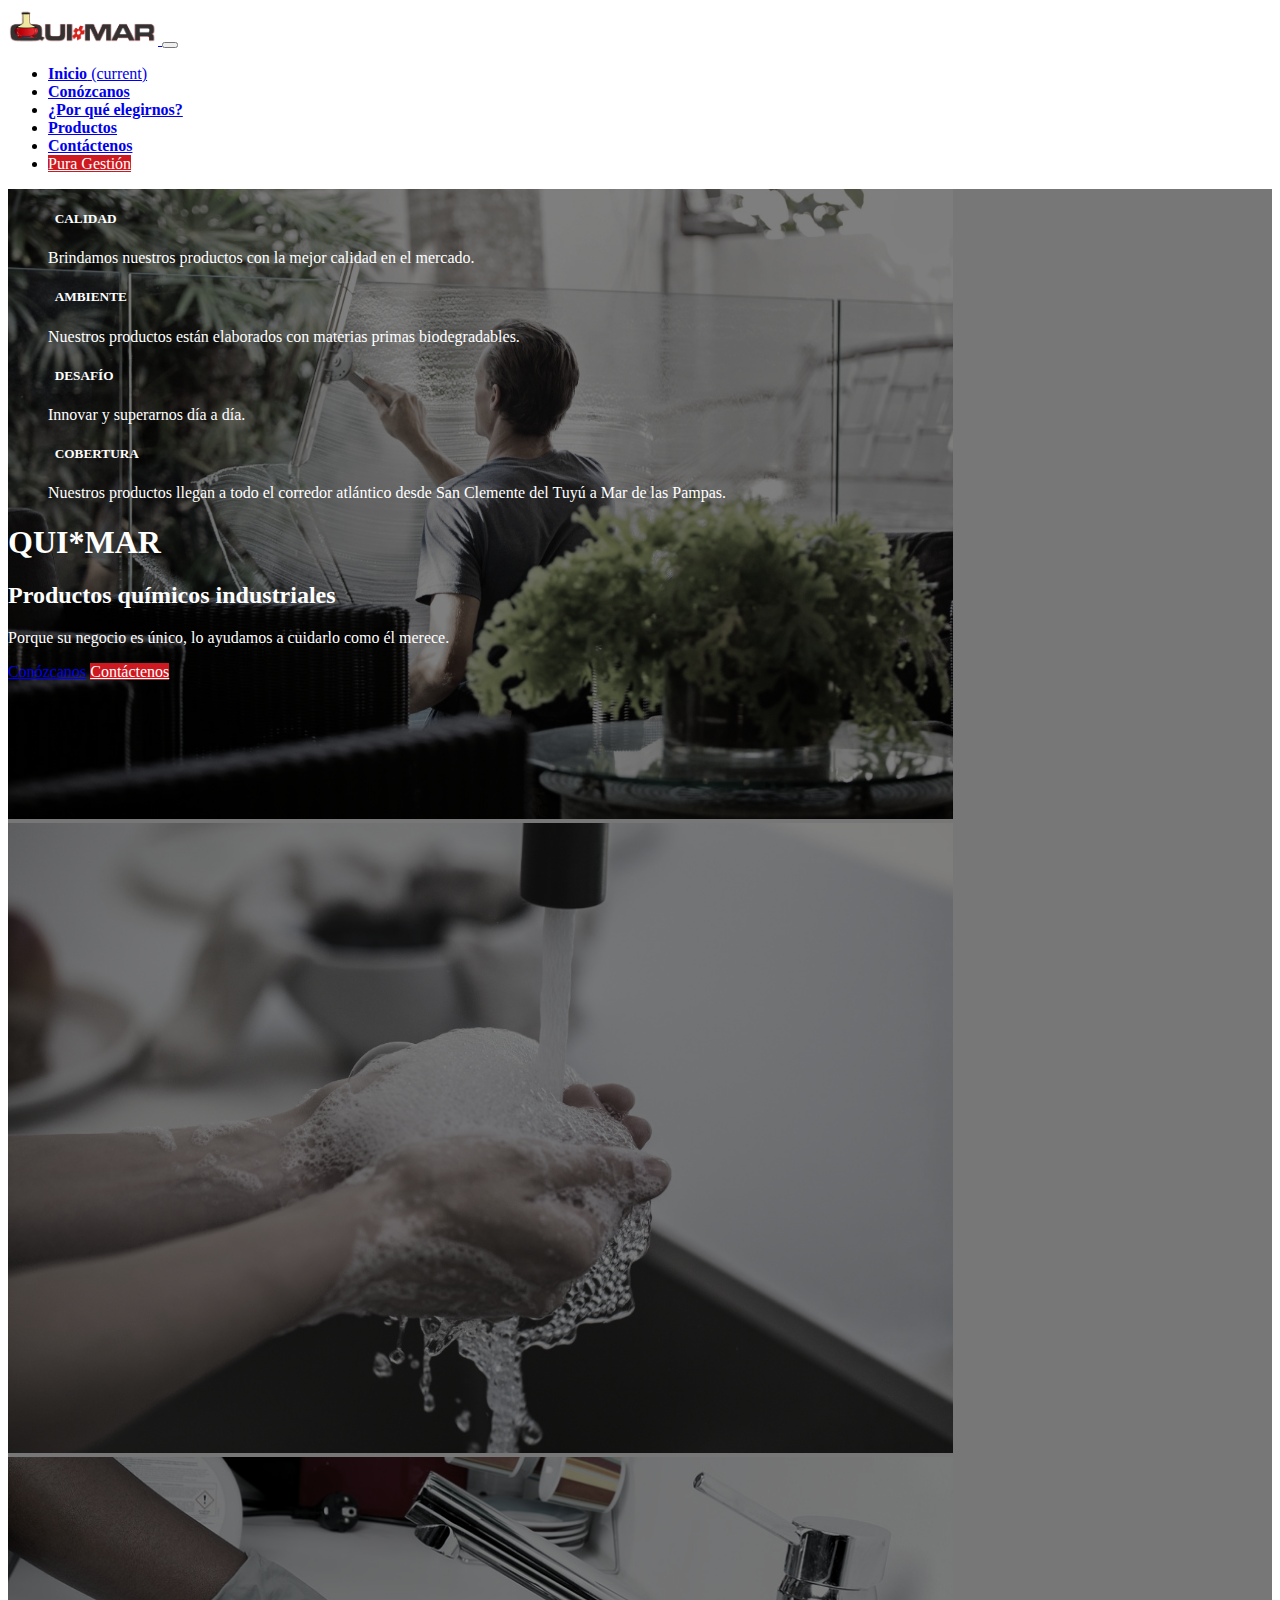
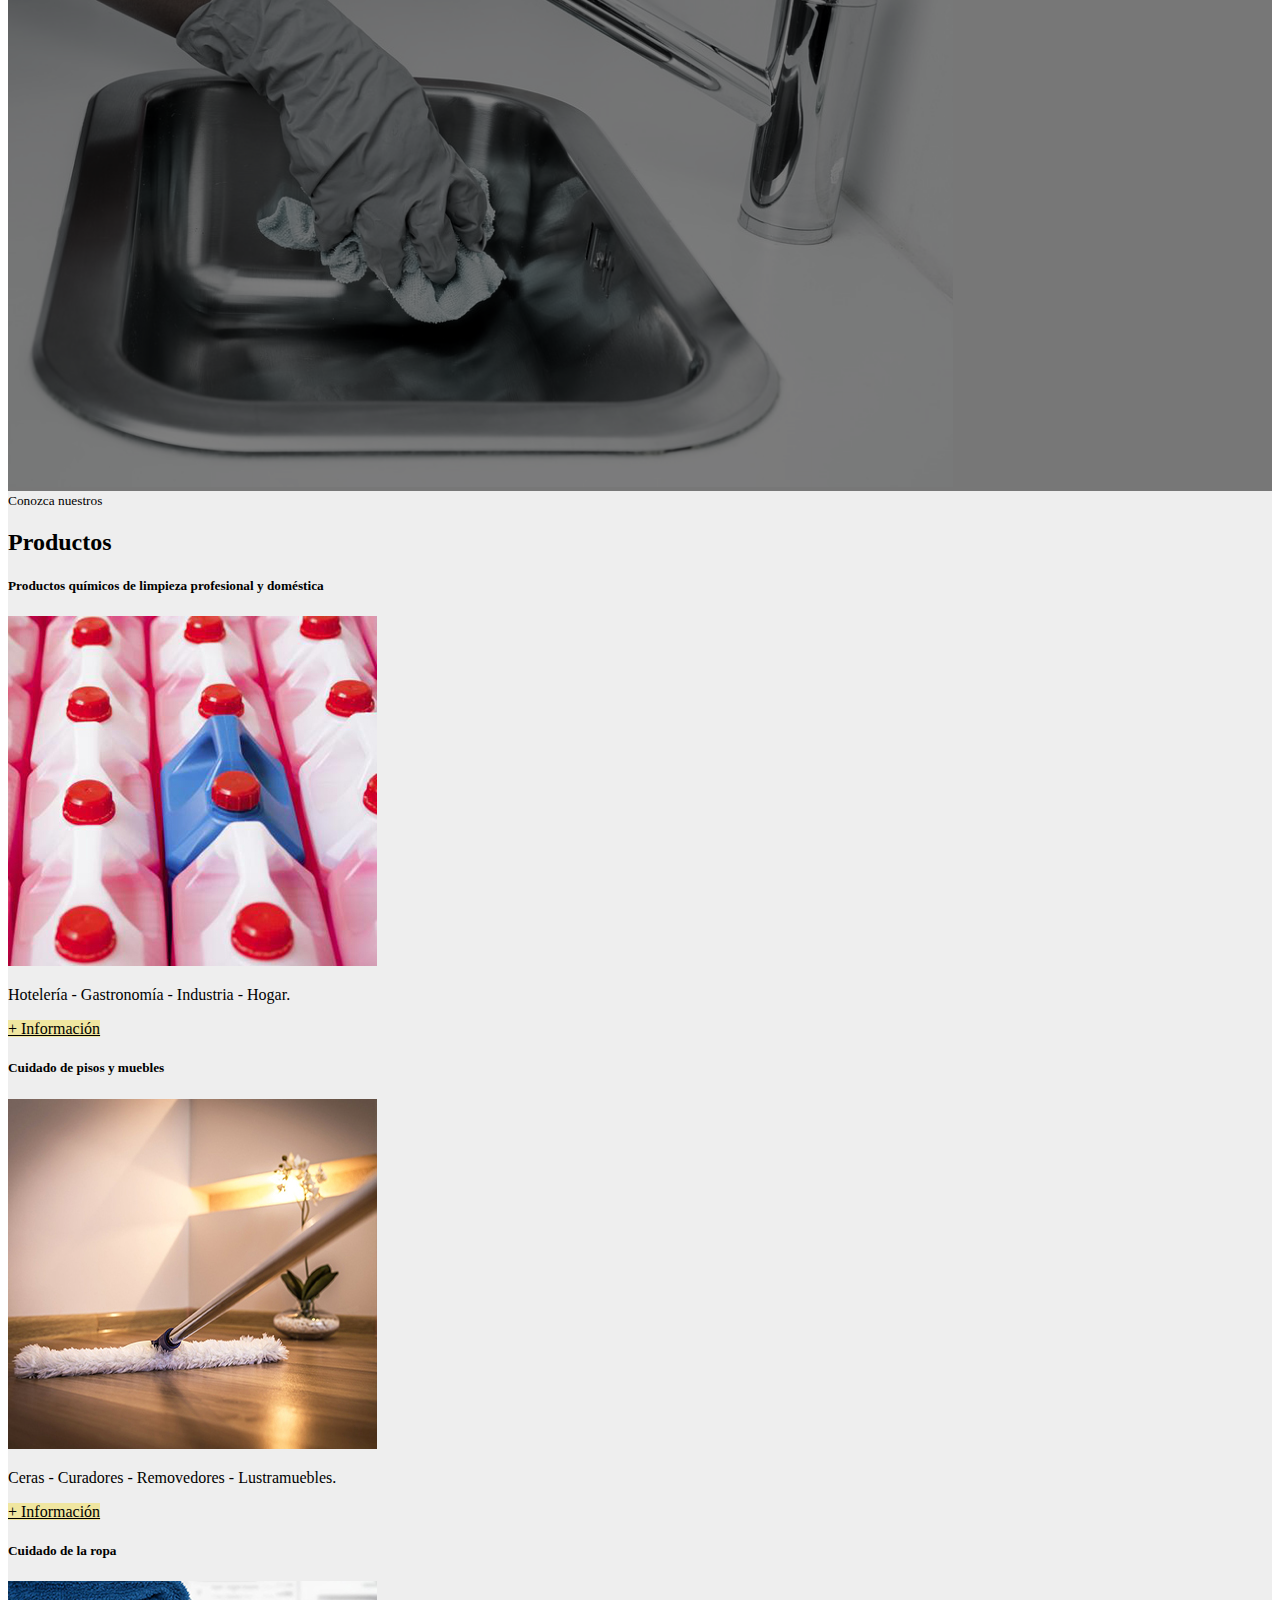
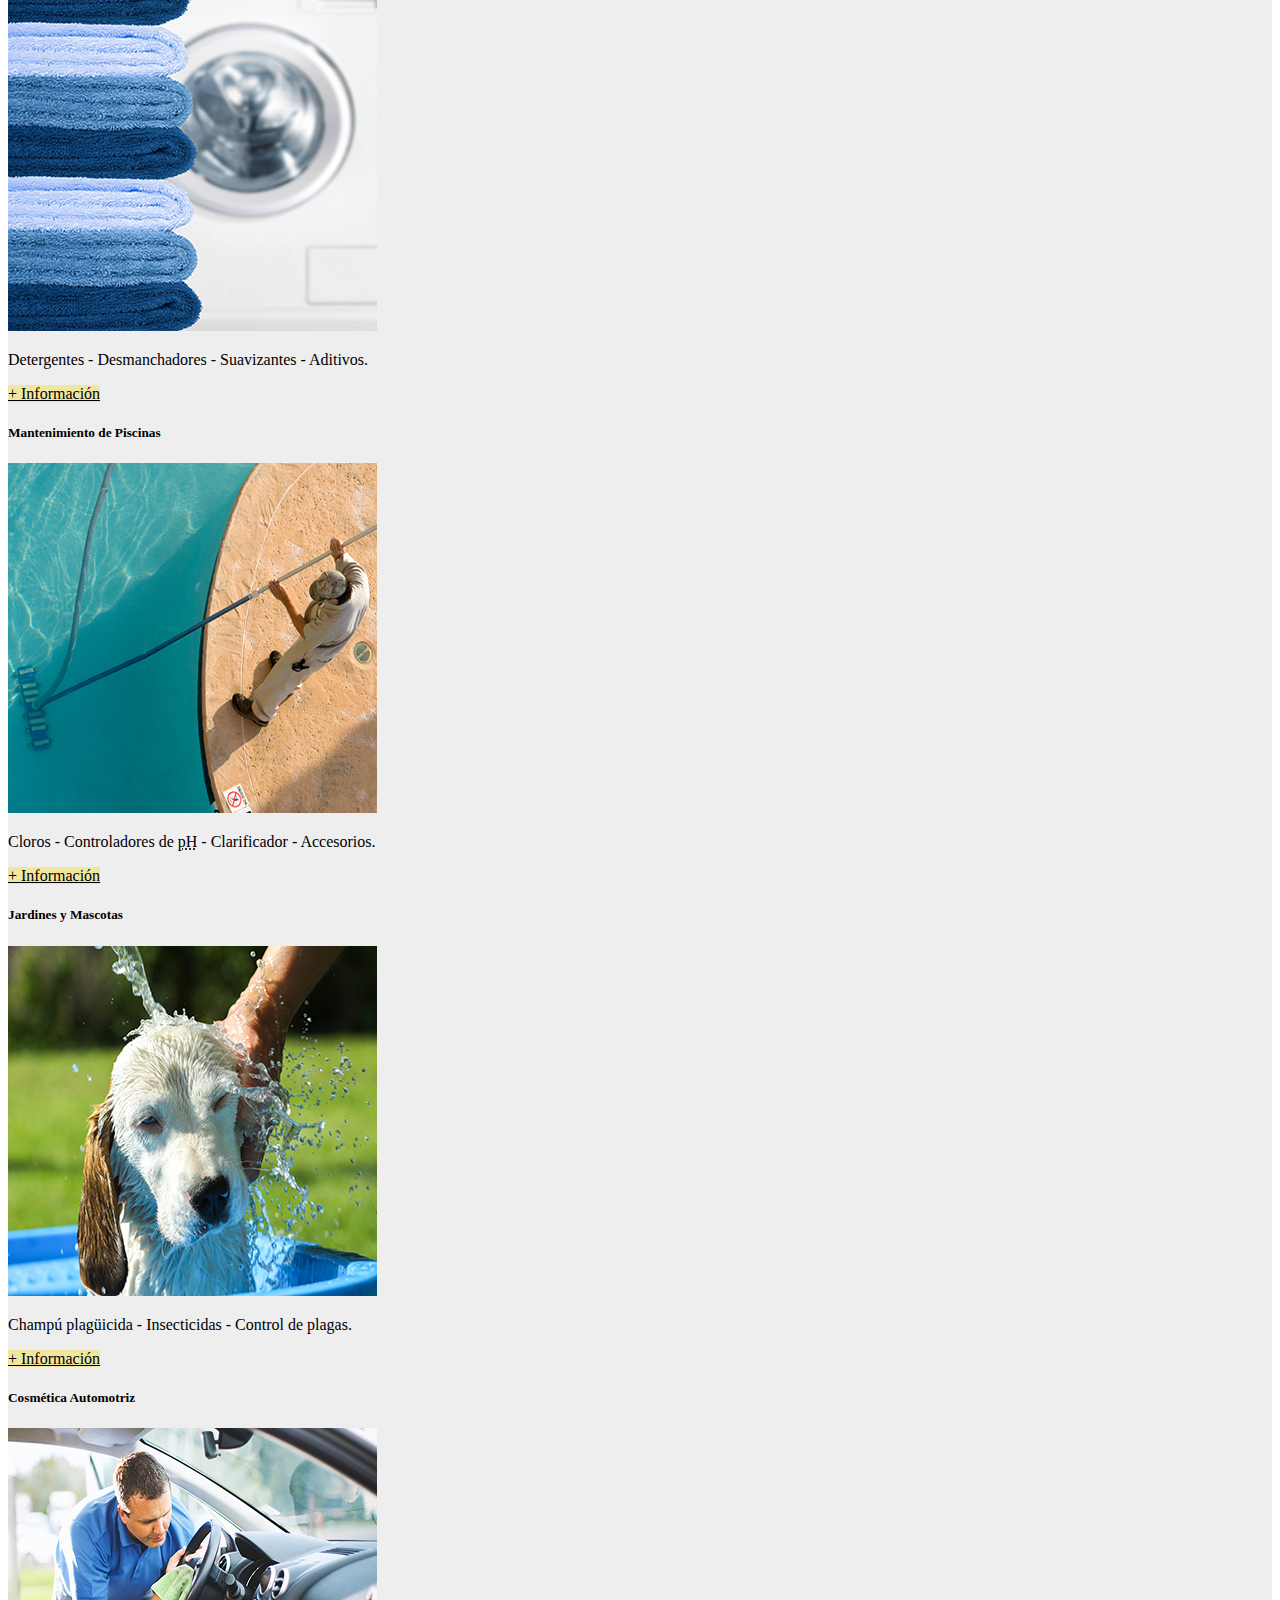
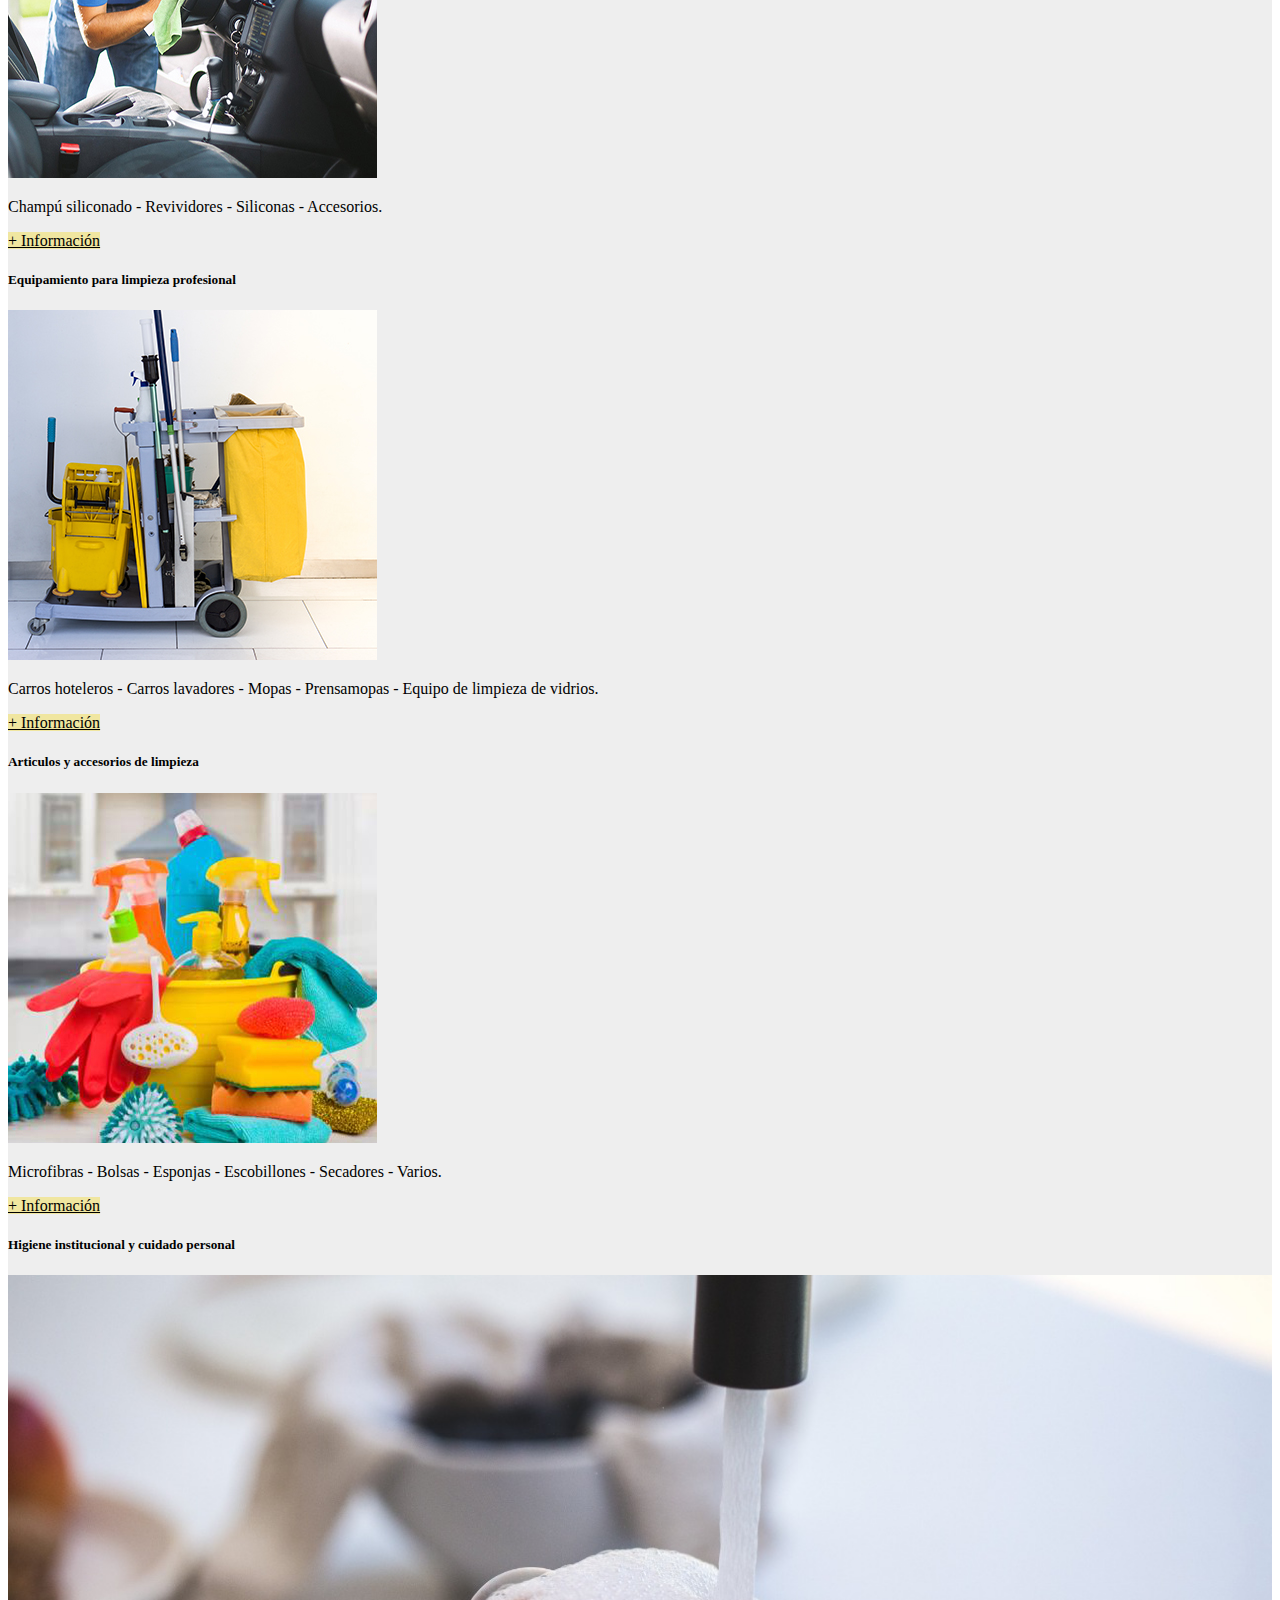
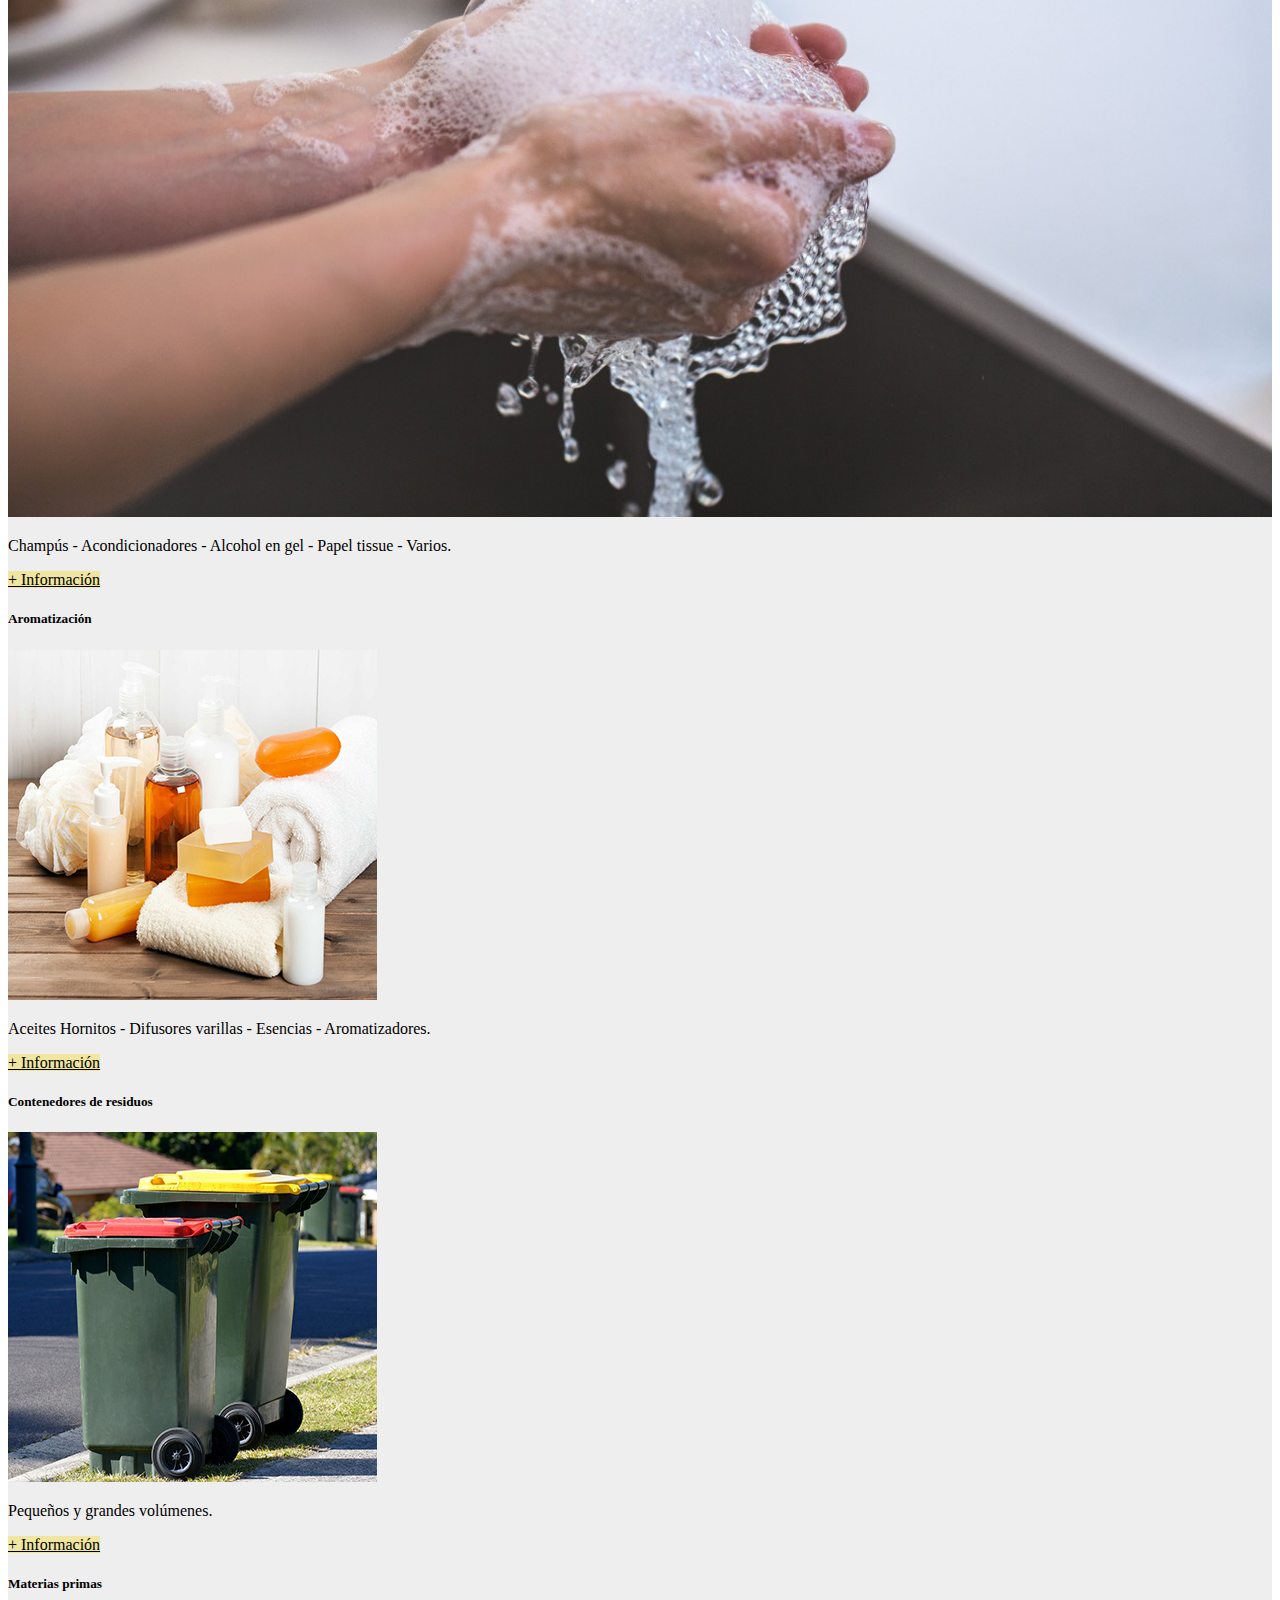
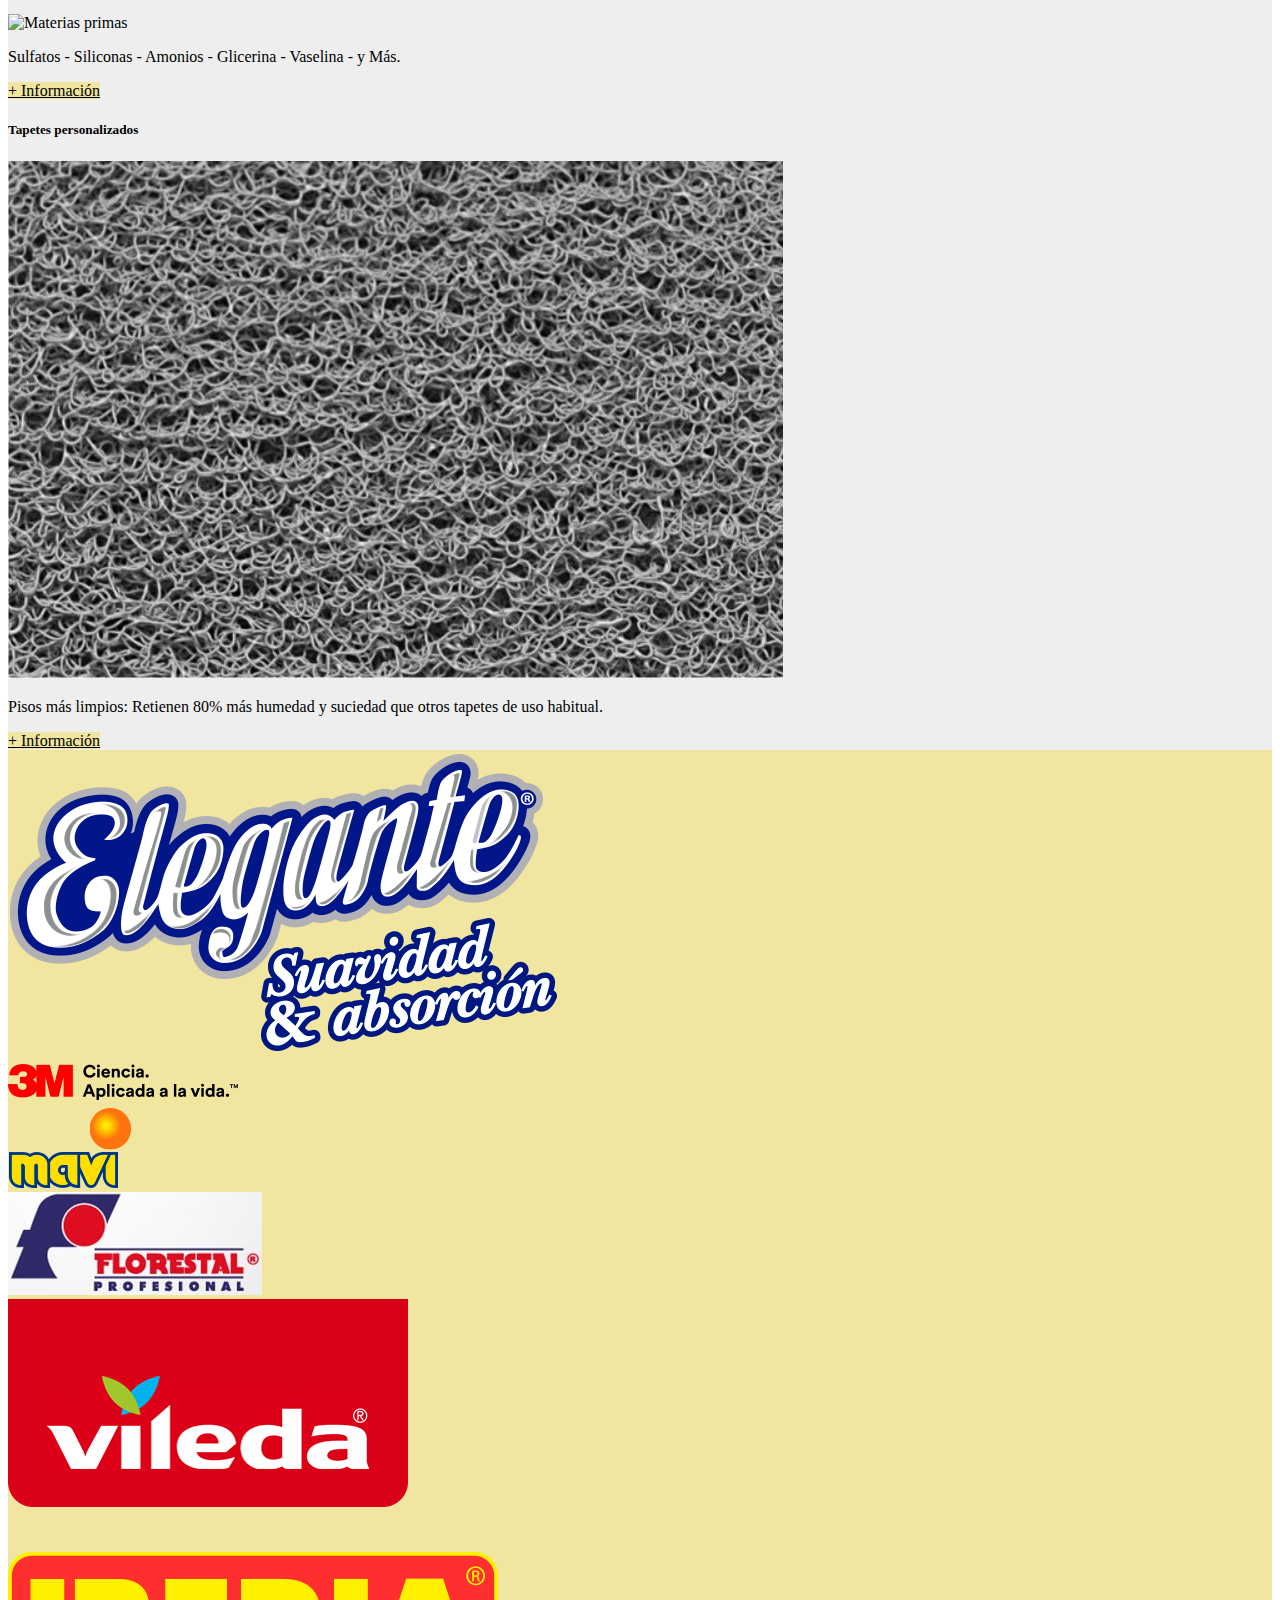
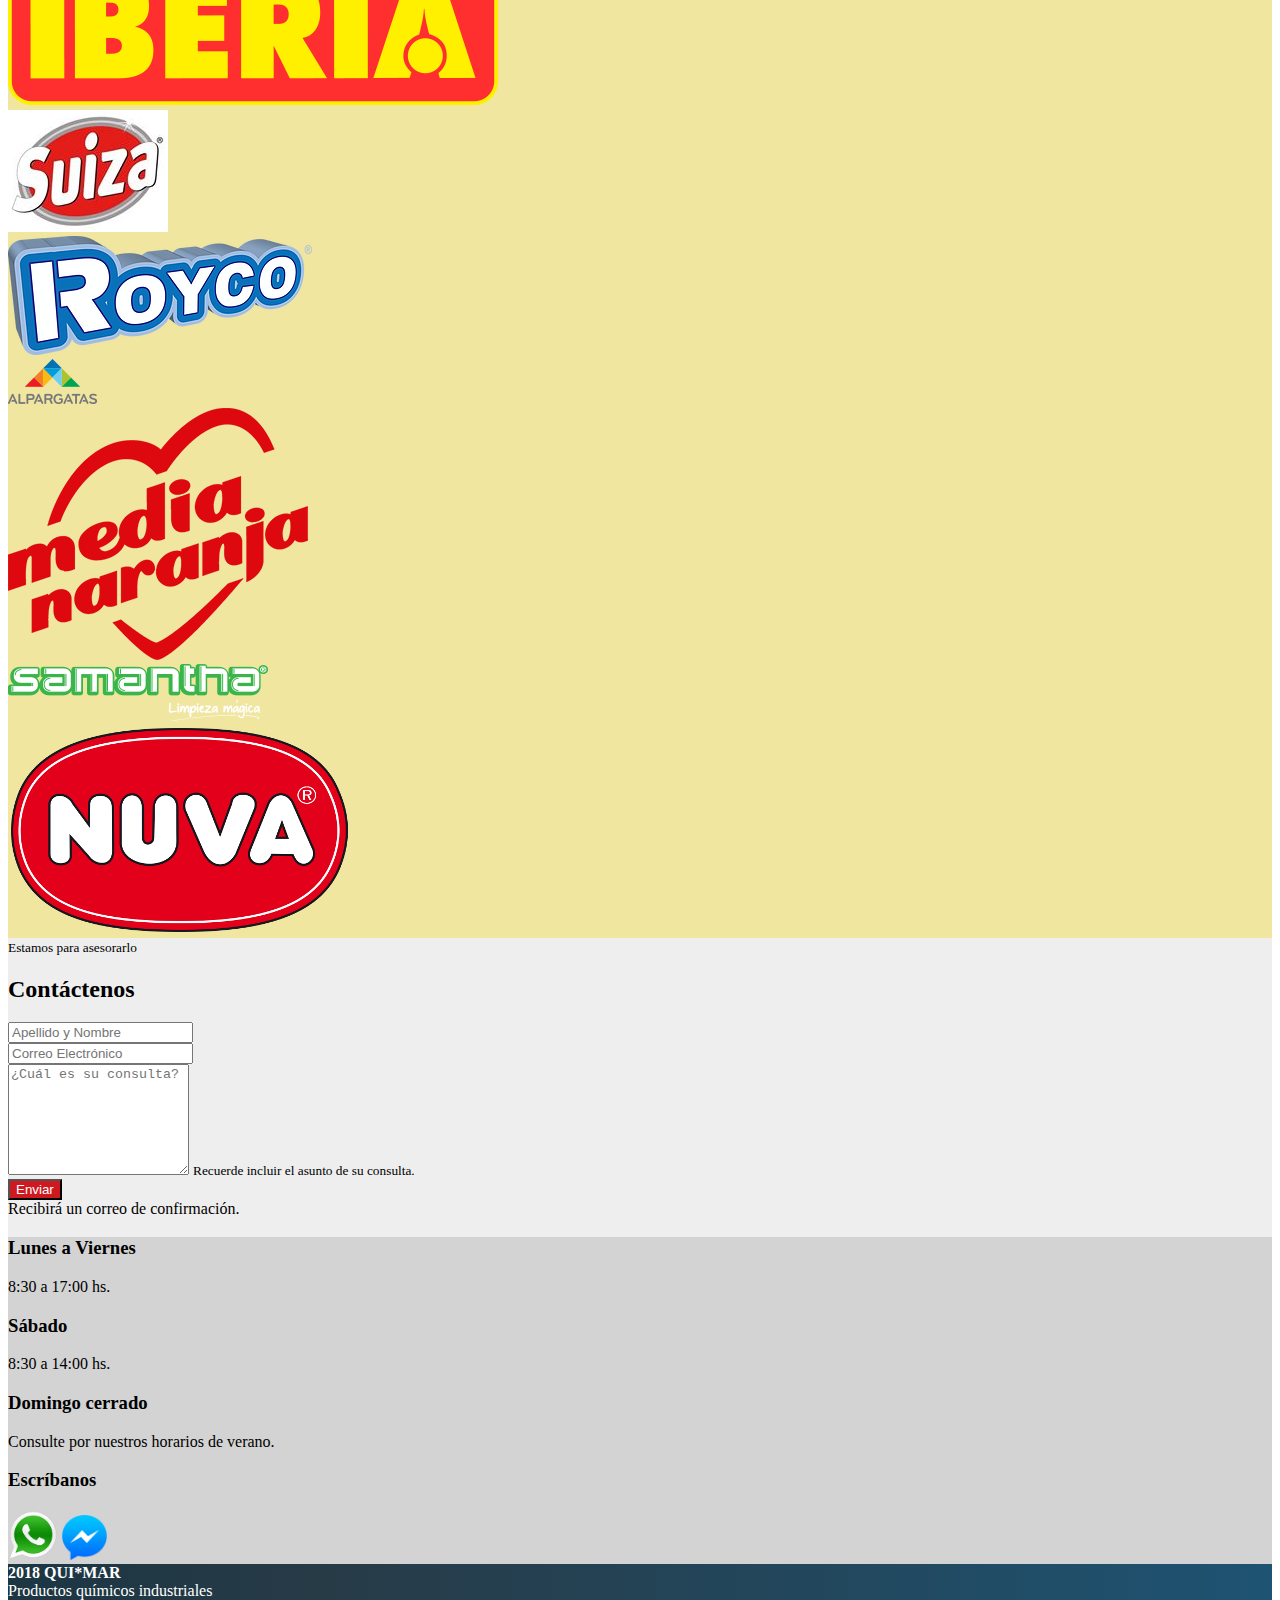
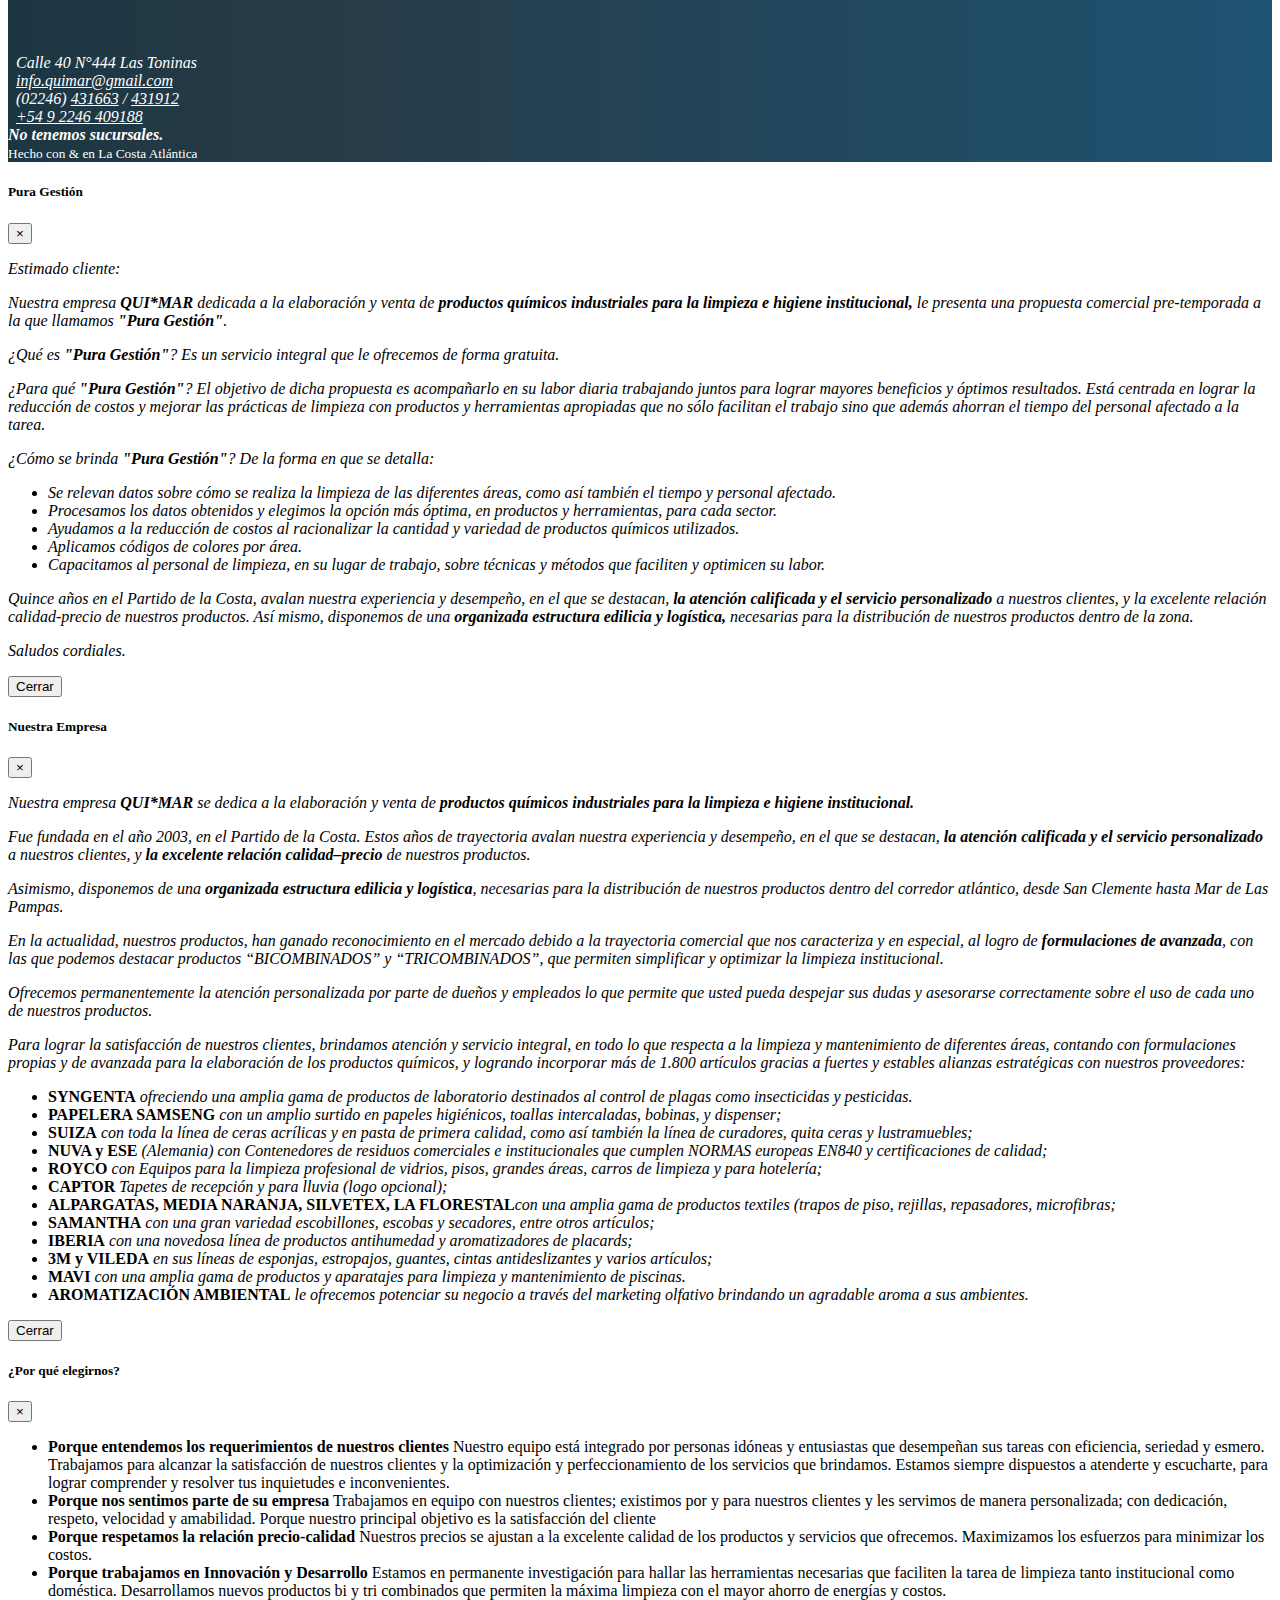
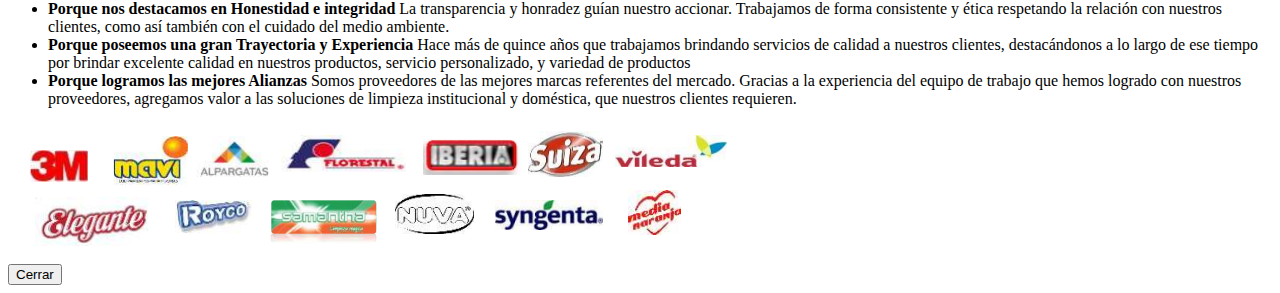
==== commit 676d2433: "cambio orden de productos y tapetes" ====
--- a/index.html
+++ b/index.html
@@ -96,7 +96,73 @@
             </div>
           </div>
           <div class="row">
-            <div class="col-sm-12 col-md-6 col-lg-4 mb-4">
+
+            <div class="col-sm-12 col-md-6 col-lg-4 mb-4"><!--Productos químicos de limpieza profesional y doméstica-->
+              <div class="card">
+                <div class="card-body">
+                  <h5 class="card-title">Productos químicos de limpieza profesional y doméstica</h5>
+                  <div class="img-contenedor">
+                    <img class="card-img" src="./assets/products/quimicos.jpg" alt="Químicos">
+                  </div>
+                  <p class="card-text">Hotelería - Gastronomía - Industria - Hogar.</p>
+                  <a href="#" class="btn btn-info">+ Información</a>
+                </div>
+              </div>
+            </div>
+
+            <div class="col-sm-12 col-md-6 col-lg-4 mb-4"><!--Cuidado de pisos y muebles-->
+              <div class="card">
+                <div class="card-body">
+                  <h5 class="card-title">Cuidado de pisos y muebles</h5>
+                  <div class="img-contenedor">
+                    <img class="card-img" src="./assets/products/pisos.jpg" alt="Pisos y muebles">
+                  </div>
+                  <p class="card-text">Ceras - Curadores - Removedores - Lustramuebles.</p>
+                  <a href="#" class="btn btn-info">+ Información</a>
+                </div>
+              </div>
+            </div>
+
+            <div class="col-sm-12 col-md-6 col-lg-4 mb-4"><!--Cuidado de la ropa-->
+              <div class="card">
+                <div class="card-body">
+                  <h5 class="card-title">Cuidado de la ropa</h5>
+                  <div class="img-contenedor">
+                    <img class="card-img" src="./assets/products/ropa.jpg" alt="Ropa">
+                  </div>
+                  <p class="card-text">Detergentes - Desmanchadores - Suavizantes - Aditivos.</p>
+                  <a href="#" class="btn btn-info">+ Información</a>
+                </div>
+              </div>
+            </div>
+
+            <div class="col-sm-12 col-md-6 col-lg-4 mb-4"><!--Mantenimiento de Piscinas-->
+              <div class="card">
+                <div class="card-body">
+                  <h5 class="card-title">Mantenimiento de Piscinas</h5>
+                  <div class="img-contenedor">
+                    <img class="card-img" src="./assets/products/piscina.jpg" alt="Piscina">
+                  </div>
+                  <p class="card-text">Cloros - Controladores de <abbr data-toggle="tooltip" title="Coeficiente que indica el grado de acidez o basicidad de una solución acuosa. El pH neutro es 7: si el número es mayor la solución es básica y si es menor es ácida.">pH</abbr> - Clarificador - Accesorios.</p>
+                  <a href="#" class="btn btn-info">+ Información</a>
+                </div>
+              </div>
+            </div>
+
+            <div class="col-sm-12 col-md-6 col-lg-4 mb-4"><!--Jardines y Mascotas-->
+              <div class="card">
+                <div class="card-body">
+                  <h5 class="card-title">Jardines y Mascotas</h5>
+                  <div class="img-contenedor">
+                    <img class="card-img" src="./assets/products/mascotas.jpg" alt="Jardines y mascotas">
+                  </div>
+                  <p class="card-text">Champú plagüicida - Insecticidas - Control de plagas.</p>
+                  <a href="#" class="btn btn-info">+ Información</a>
+                </div>
+              </div>
+            </div>  
+
+            <div class="col-sm-12 col-md-6 col-lg-4 mb-4"><!--Cosmética Automotriz-->
               <div class="card">
                 <div class="card-body">
                   <h5 class="card-title">Cosmética Automotriz</h5>
@@ -107,13 +173,65 @@
                   <div class="img-contenedor">
                     <img class="card-img" src="./assets/products/automotriz.jpg" alt="Automotriz">
                   </div>
-                  <p class="card-text">Champú siliconado, Revividores, Siliconas y Accesorios.</p>
+                  <p class="card-text">Champú siliconado - Revividores - Siliconas - Accesorios.</p>
                   <a href="#" class="btn btn-info">+ Información</a>
                 </div>
               </div>
             </div>          
 
-            <div class="col-sm-12 col-md-6 col-lg-4 mb-4">
+            <div class="col-sm-12 col-md-6 col-lg-4 mb-4"><!--Equipamiento para limpieza profesional-->
+              <div class="card">
+                <div class="card-body">
+                  <h5 class="card-title">Equipamiento para limpieza profesional</h5>
+                  <div class="img-contenedor">
+                    <img class="card-img" src="./assets/products/equipamiento.jpg" alt="Limpieza profesional">
+                  </div>
+                  <p class="card-text">Carros hoteleros - Carros lavadores - Mopas - Prensamopas - Equipo de limpieza de vidrios.</p>
+                  <a href="#" class="btn btn-info">+ Información</a>
+                </div>
+              </div>
+            </div>
+
+            <div class="col-sm-12 col-md-6 col-lg-4 mb-4"><!--Articulos y accesorios de limpieza-->
+              <div class="card">
+                <div class="card-body">
+                  <h5 class="card-title">Articulos y accesorios de limpieza</h5>
+                  <div class="img-contenedor">
+                    <img class="card-img" src="./assets/products/profesional.jpg" alt="Articulos">
+                  </div>
+                  <p class="card-text">Microfibras - Bolsas - Esponjas - Escobillones - Secadores - Varios.</p>
+                  <a href="#" class="btn btn-info">+ Información</a>
+                </div>
+              </div>
+            </div>
+
+            <div class="col-sm-12 col-md-6 col-lg-4 mb-4"><!--Higiene institucional y cuidado personal-->
+              <div class="card">
+                <div class="card-body">
+                  <h5 class="card-title">Higiene institucional y cuidado personal</h5>
+                  <div class="img-contenedor">
+                    <img class="card-img" src="./assets/products/higiene.jpeg" alt="Higiene">
+                  </div>
+                  <p class="card-text">Champús - Acondicionadores - Alcohol en gel - Papel tissue - Varios.</p>
+                  <a href="#" class="btn btn-info">+ Información</a>
+                </div>
+              </div>
+            </div>
+
+            <div class="col-sm-12 col-md-6 col-lg-4 mb-4"><!--Aromatización-->
+              <div class="card">
+                <div class="card-body">
+                  <h5 class="card-title">Aromatización</h5>
+                  <div class="img-contenedor">
+                    <img class="card-img" src="./assets/products/aromatizacion.jpg" alt="Aromatización">
+                  </div>
+                  <p class="card-text">Aceites Hornitos - Difusores varillas - Esencias - Aromatizadores.</p>
+                  <a href="#" class="btn btn-info">+ Información</a>
+                </div>
+              </div>
+            </div>
+
+            <div class="col-sm-12 col-md-6 col-lg-4 mb-4"><!--Contenedores de residuos-->
               <div class="card">
                 <div class="card-body">
                   <h5 class="card-title">Contenedores de residuos</h5>
@@ -126,135 +244,31 @@
               </div>
             </div>          
 
-            <div class="col-sm-12 col-md-6 col-lg-4 mb-4">
-              <div class="card">
-                <div class="card-body">
-                  <h5 class="card-title">Jardines y Mascotas</h5>
-                  <div class="img-contenedor">
-                    <img class="card-img" src="./assets/products/mascotas.jpg" alt="Jardines y mascotas">
-                  </div>
-                  <p class="card-text">Champús plagüicidas, Insecticidas y Control de plagas.</p>
+            <div class="col-sm-12 col-md-6 col-lg-4 mb-4"><!--Materias primas-->
+              <div class="card">
+                <div class="card-body">
+                  <h5 class="card-title">Materias primas</h5>
+                  <div class="img-contenedor">
+                    <img class="card-img" src="./assets/products/materias_primas.jpg" alt="Materias primas">
+                  </div>
+                  <p class="card-text">Sulfatos - Siliconas - Amonios - Glicerina - Vaselina - y Más.</p>
                   <a href="#" class="btn btn-info">+ Información</a>
                 </div>
               </div>
             </div>          
 
-            <div class="col-sm-12 col-md-6 col-lg-4 mb-4">
-              <div class="card">
-                <div class="card-body">
-                  <h5 class="card-title">Mantenimiento de Piscinas</h5>
-                  <div class="img-contenedor">
-                    <img class="card-img" src="./assets/products/piscina.jpg" alt="Piscina">
-                  </div>
-                  <p class="card-text">Cloros, Controladores de <abbr data-toggle="tooltip" title="Coeficiente que indica el grado de acidez o basicidad de una solución acuosa. El pH neutro es 7: si el número es mayor la solución es básica y si es menor es ácida.">pH</abbr>, Clarificadores y Accesorios.</p>
-                  <a href="#" class="btn btn-info">+ Información</a>
-                </div>
-              </div>
-            </div>
-
-            <div class="col-sm-12 col-md-6 col-lg-4 mb-4">
-              <div class="card">
-                <div class="card-body">
-                  <h5 class="card-title">Materias primas</h5>
-                  <div class="img-contenedor">
-                    <img class="card-img" src="./assets/products/materias_primas.jpg" alt="Materias primas">
-                  </div>
-                  <p class="card-text">Nuestros productos están elaborados con materias primas biodegradables.</p>
-                  <a href="#" class="btn btn-info">+ Información</a>
-                </div>
-              </div>
-            </div>          
-
-            <div class="col-sm-12 col-md-6 col-lg-4 mb-4">
-              <div class="card">
-                <div class="card-body">
-                  <h5 class="card-title">Cuidado de pisos y muebles</h5>
-                  <div class="img-contenedor">
-                    <img class="card-img" src="./assets/products/pisos.jpg" alt="Pisos y muebles">
-                  </div>
-                  <p class="card-text">Ceras, Curadores, Removedores y Lustramuebles</p>
-                  <a href="#" class="btn btn-info">+ Información</a>
-                </div>
-              </div>
-            </div>          
-
-            <div class="col-sm-12 col-md-6 col-lg-4 mb-4">
-              <div class="card">
-                <div class="card-body">
-                  <h5 class="card-title">Equipamiento para limpieza profesional</h5>
-                  <div class="img-contenedor">
-                    <img class="card-img" src="./assets/products/equipamiento.jpg" alt="Limpieza profesional">
-                  </div>
-                  <p class="card-text">Carros hoteleros, Carros lavadores, Mopas, Prensa mopas, Equipo de limpieza de vidrios, etc.</p>
-                  <a href="#" class="btn btn-info">+ Información</a>
-                </div>
-              </div>
-            </div>          
-
-            <div class="col-sm-12 col-md-6 col-lg-4 mb-4">
-              <div class="card">
-                <div class="card-body">
-                  <h5 class="card-title">Productos químicos de limpieza profesional y doméstica</h5>
-                  <div class="img-contenedor">
-                    <img class="card-img" src="./assets/products/quimicos.jpg" alt="Químicos">
-                  </div>
-                  <p class="card-text">Hotelería, Gastronomía, Industria y Hogar.</p>
-                  <a href="#" class="btn btn-info">+ Información</a>
-                </div>
-              </div>
-            </div>
-
-            <div class="col-sm-12 col-md-6 col-lg-4 mb-4">
-              <div class="card">
-                <div class="card-body">
-                  <h5 class="card-title">Cuidado de la ropa</h5>
-                  <div class="img-contenedor">
-                    <img class="card-img" src="./assets/products/ropa.jpg" alt="Ropa">
-                  </div>
-                  <p class="card-text">Detergentes, Desmanchadores, Suavizantes y Aditivos.</p>
-                  <a href="#" class="btn btn-info">+ Información</a>
-                </div>
-              </div>
-            </div>
-
-            <div class="col-sm-12 col-md-6 col-lg-4 mb-4">
-              <div class="card">
-                <div class="card-body">
-                  <h5 class="card-title">Higiene institucional y cuidado personal</h5>
-                  <div class="img-contenedor">
-                    <img class="card-img" src="./assets/products/higiene.jpeg" alt="Higiene">
-                  </div>
-                  <p class="card-text">Champús, Acondicionadores, Alcohol en gel, Papel tissue y Varios.</p>
-                  <a href="#" class="btn btn-info">+ Información</a>
-                </div>
-              </div>
-            </div>
-
-            <div class="col-sm-12 col-md-6 col-lg-4 mb-4">
-              <div class="card">
-                <div class="card-body">
-                  <h5 class="card-title">Articulos y accesorios de limpieza</h5>
-                  <div class="img-contenedor">
-                    <img class="card-img" src="./assets/products/profesional.jpg" alt="Articulos">
-                  </div>
-                  <p class="card-text">Microfibras, Bolsas, Esponjas, Escobillones, Secadores y Varios.</p>
-                  <a href="#" class="btn btn-info">+ Información</a>
-                </div>
-              </div>
-            </div>
-
-            <div class="col-sm-12 col-md-6 col-lg-4 mb-4">
-              <div class="card">
-                <div class="card-body">
-                  <h5 class="card-title">Aromatización</h5>
-                  <div class="img-contenedor">
-                    <img class="card-img" src="./assets/products/aromatizacion.jpg" alt="Aromatización">
-                  </div>
-                  <p class="card-text">Aceites, Hornitos, Difusores varillas, Aromatizadores y Spray.</p>
-                  <a href="#" class="btn btn-info">+ Información</a>
-                </div>
-              </div>
-            </div>
+            <div class="col-sm-12 col-md-6 col-lg-4 mb-4"><!--Materias primas-->
+              <div class="card">
+                <div class="card-body">
+                  <h5 class="card-title">Tapetes personalizados</h5>
+                  <div class="img-contenedor">
+                    <img class="card-img" src="./assets/products/tapetes.jpg" alt="Tapetes">
+                  </div>
+                  <p class="card-text">Pisos más limpios: Retienen 80% más humedad y suciedad que otros tapetes de uso habitual.</p>
+                  <a href="#" class="btn btn-info">+ Información</a>
+                </div>
+              </div>
+            </div> 
 
           </div>
 
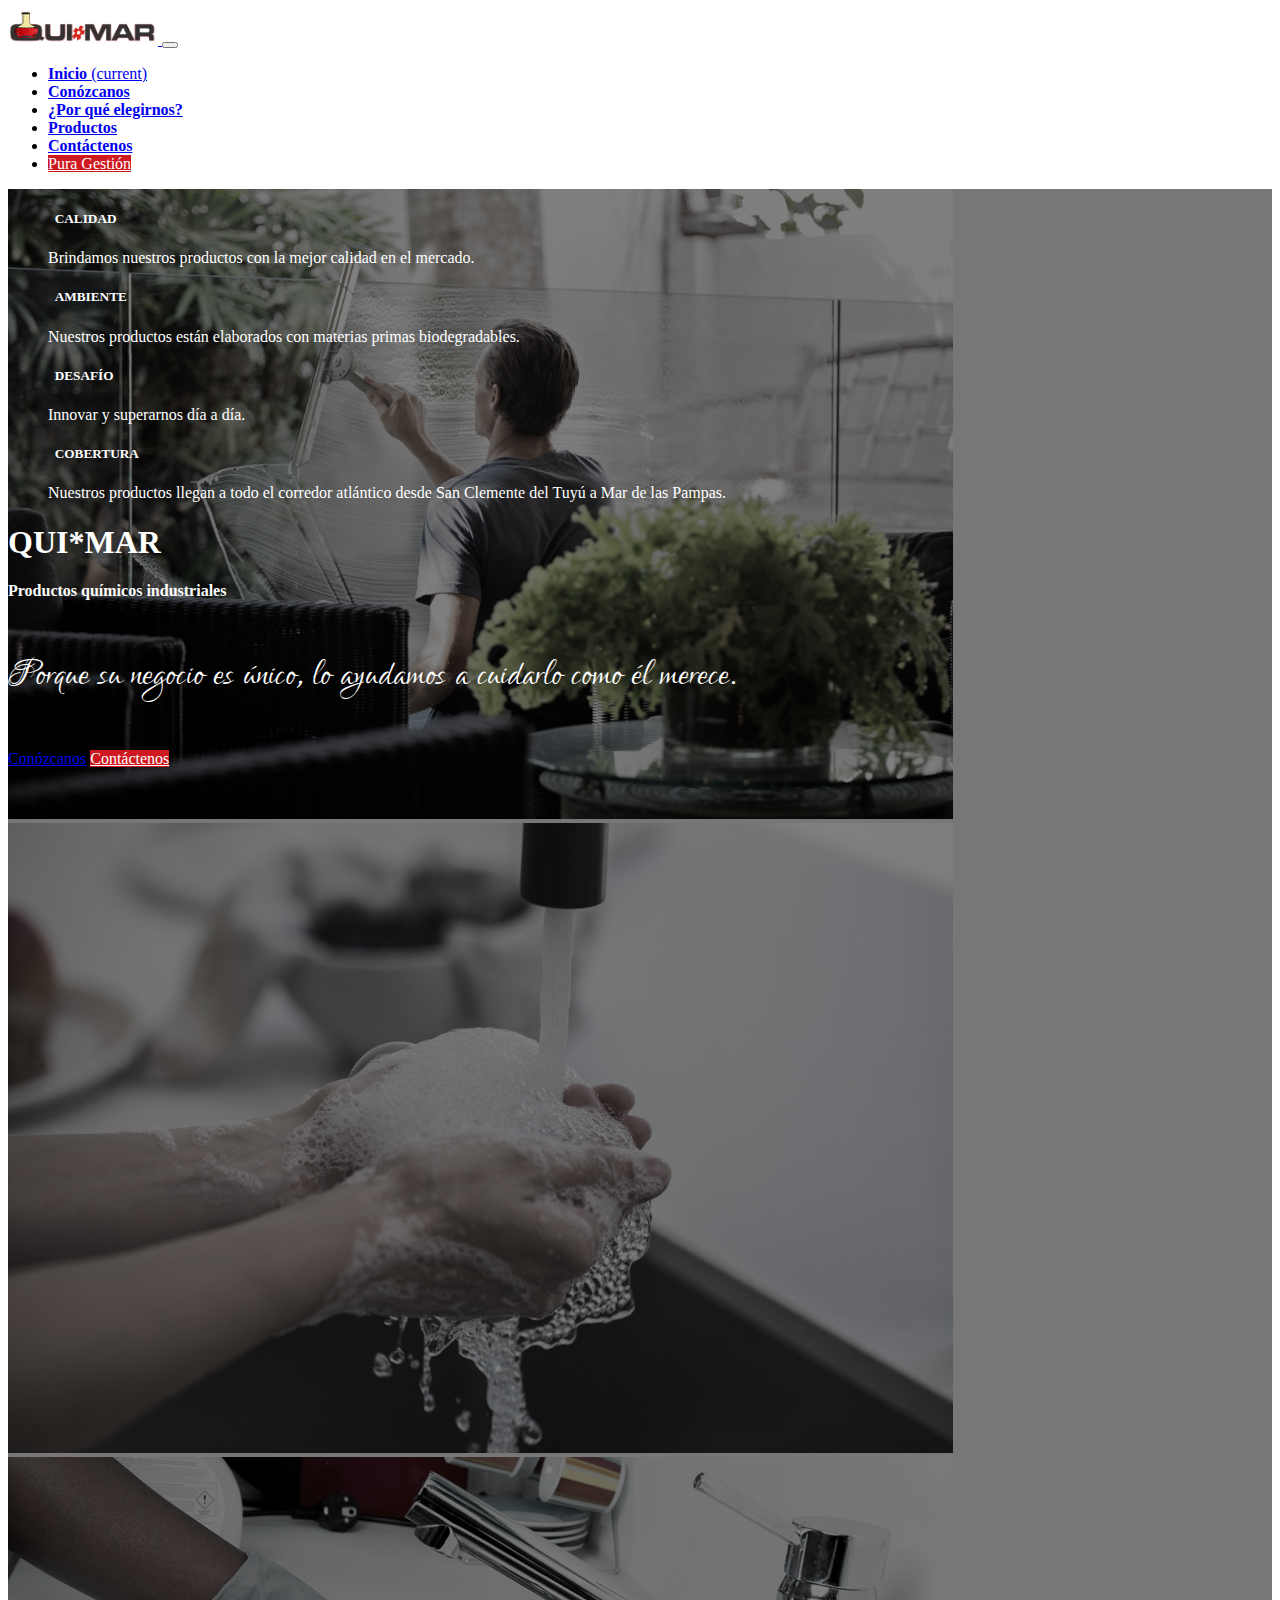
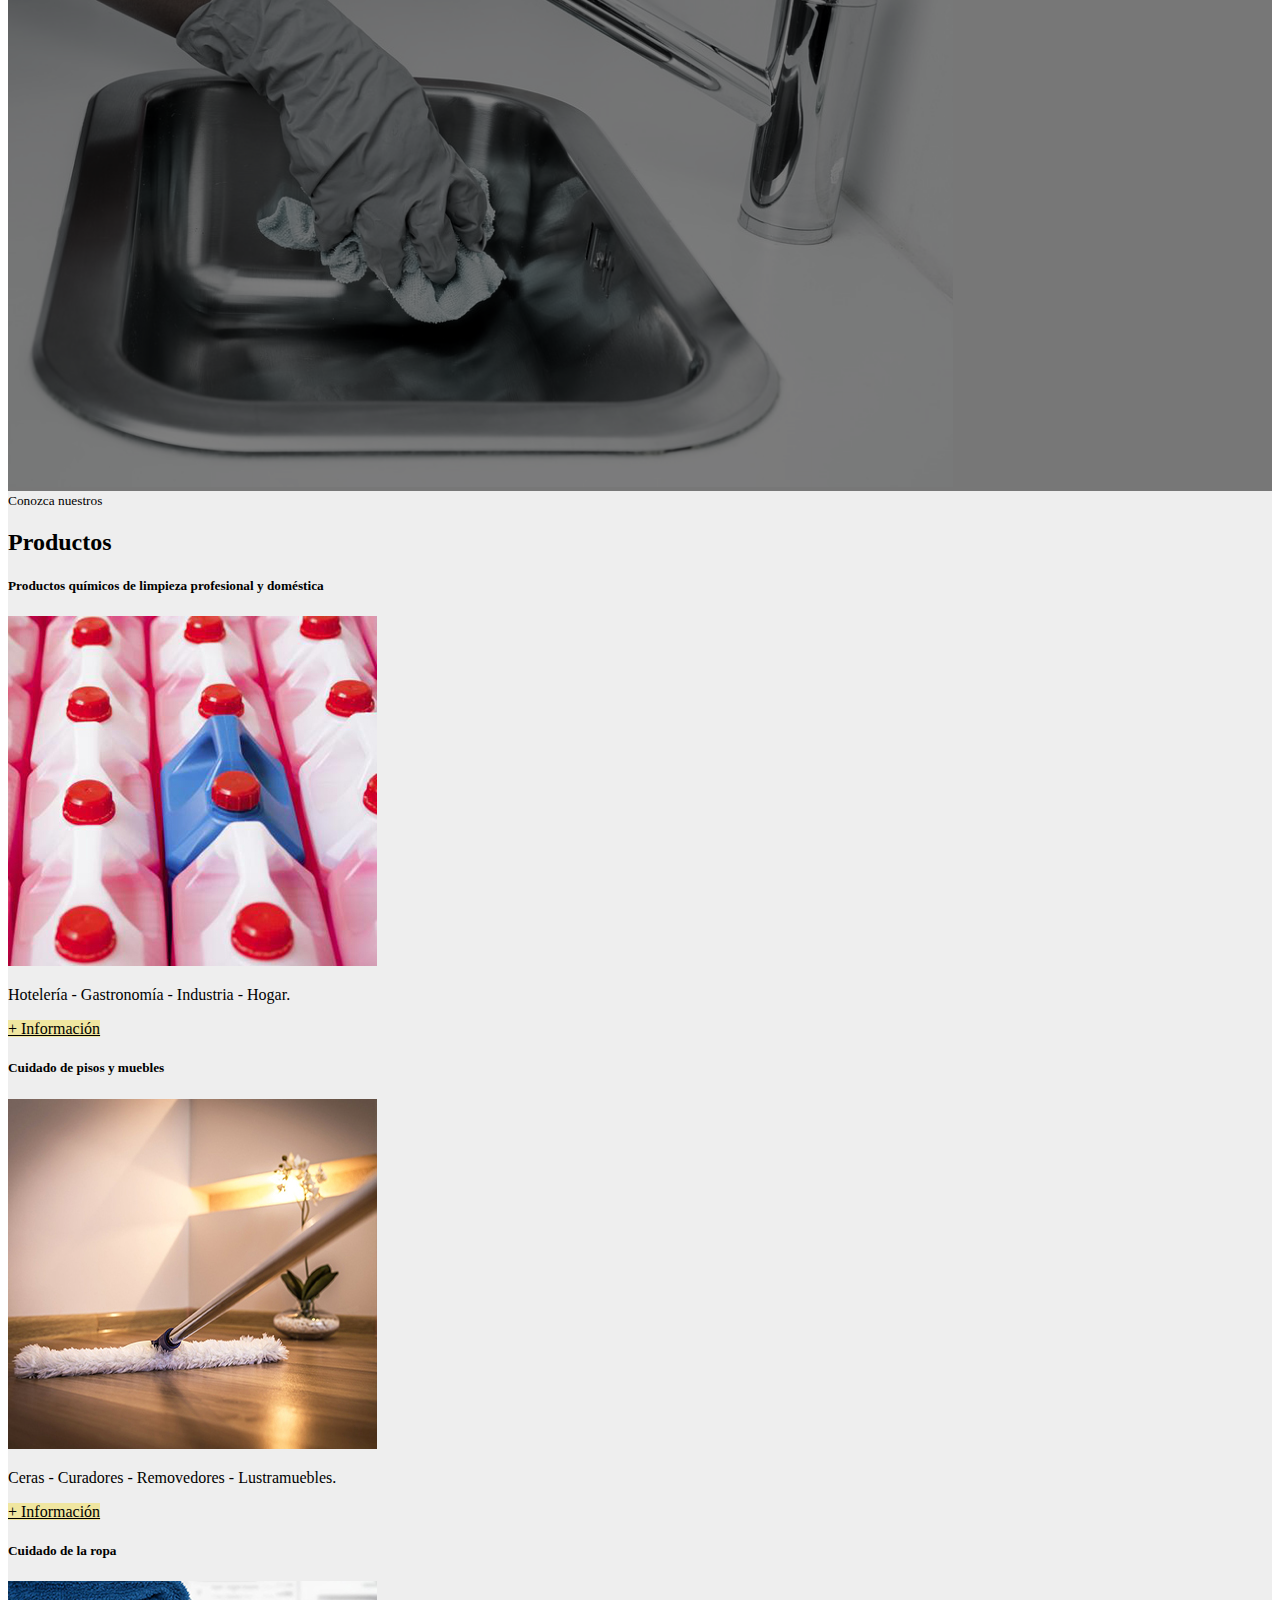
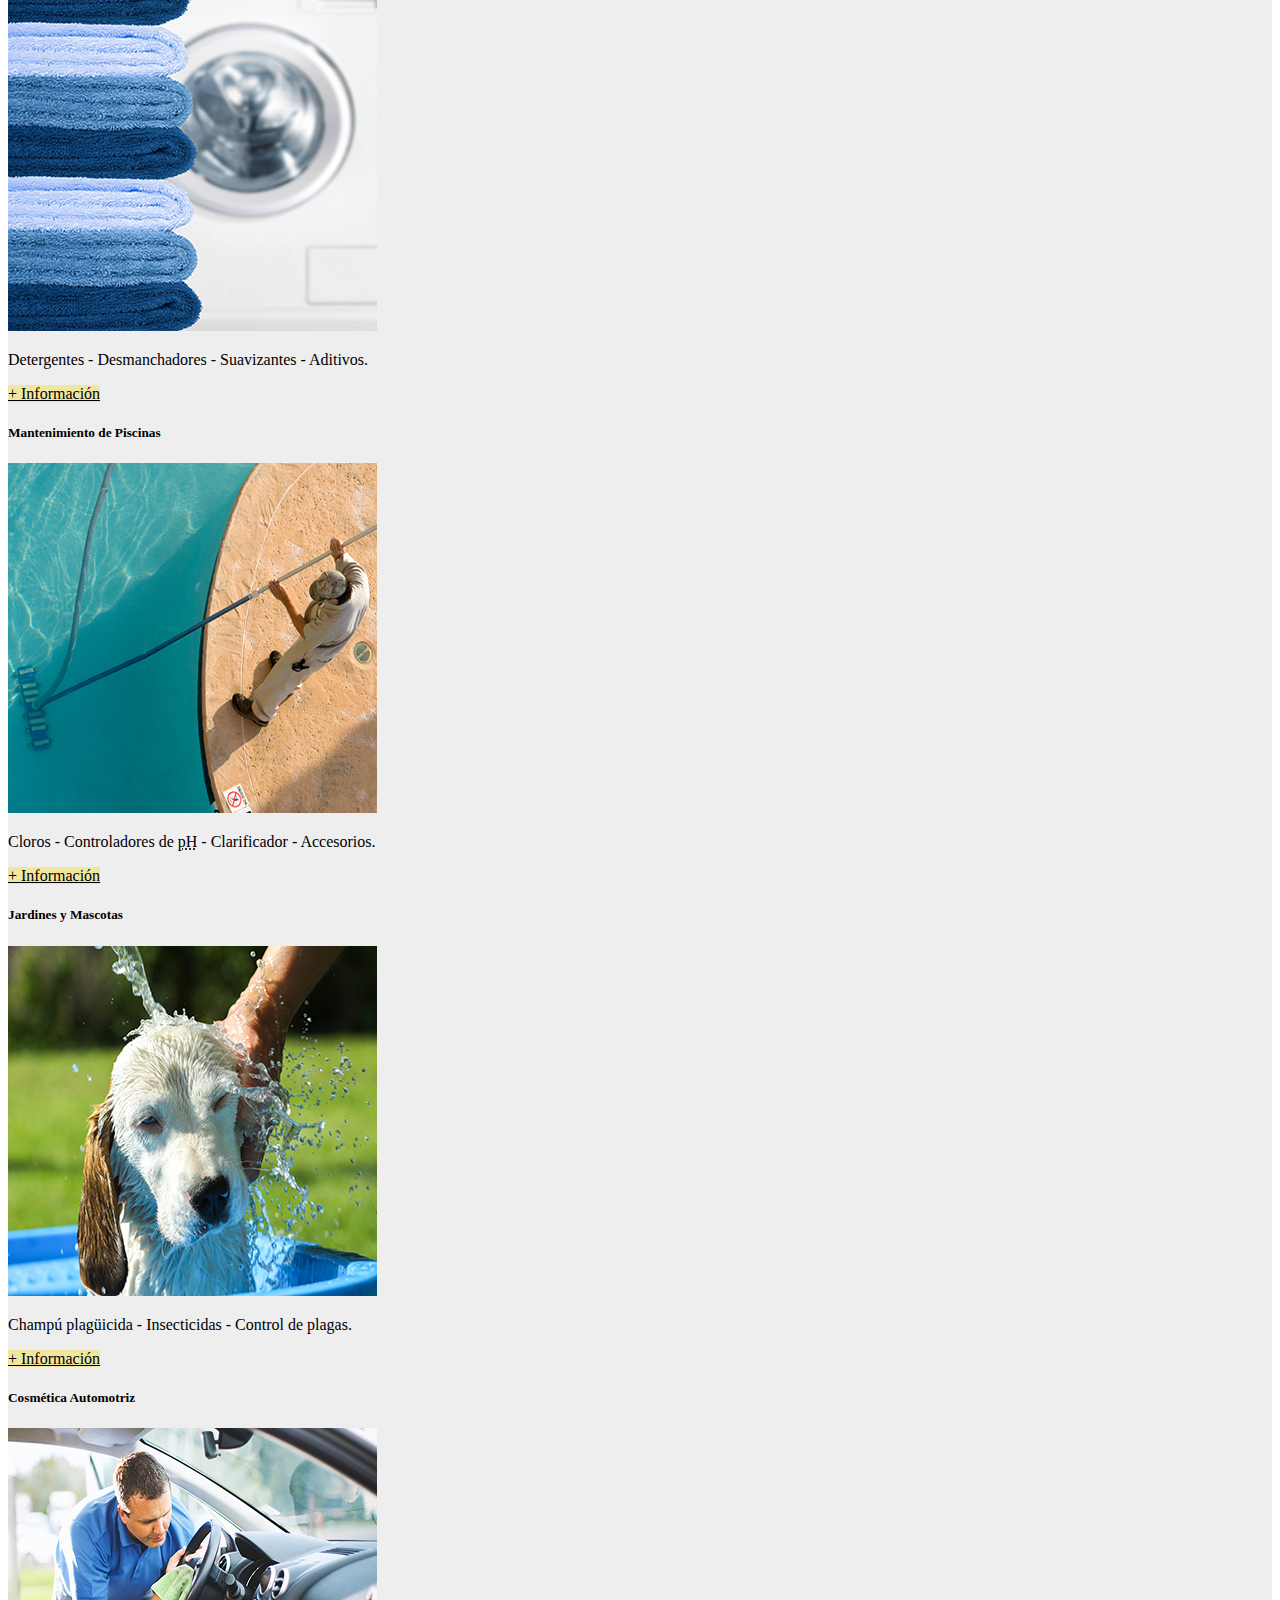
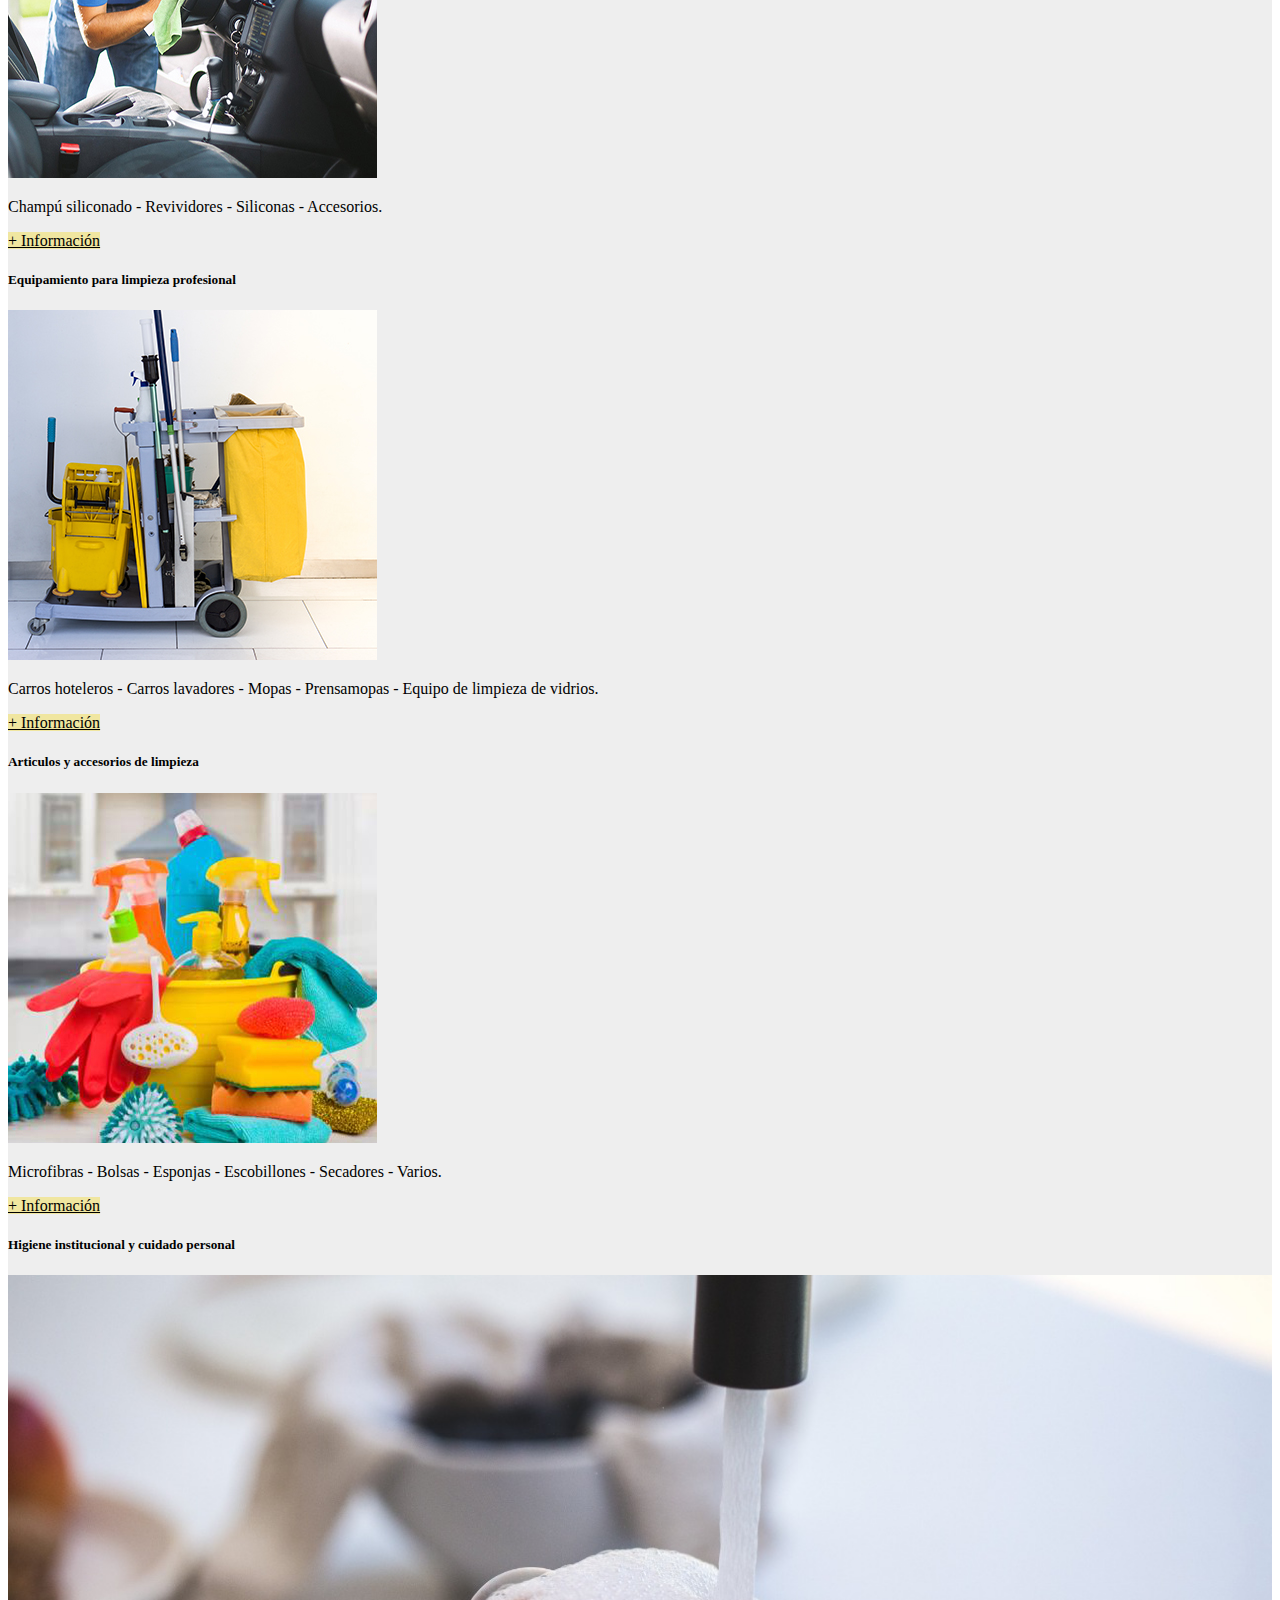
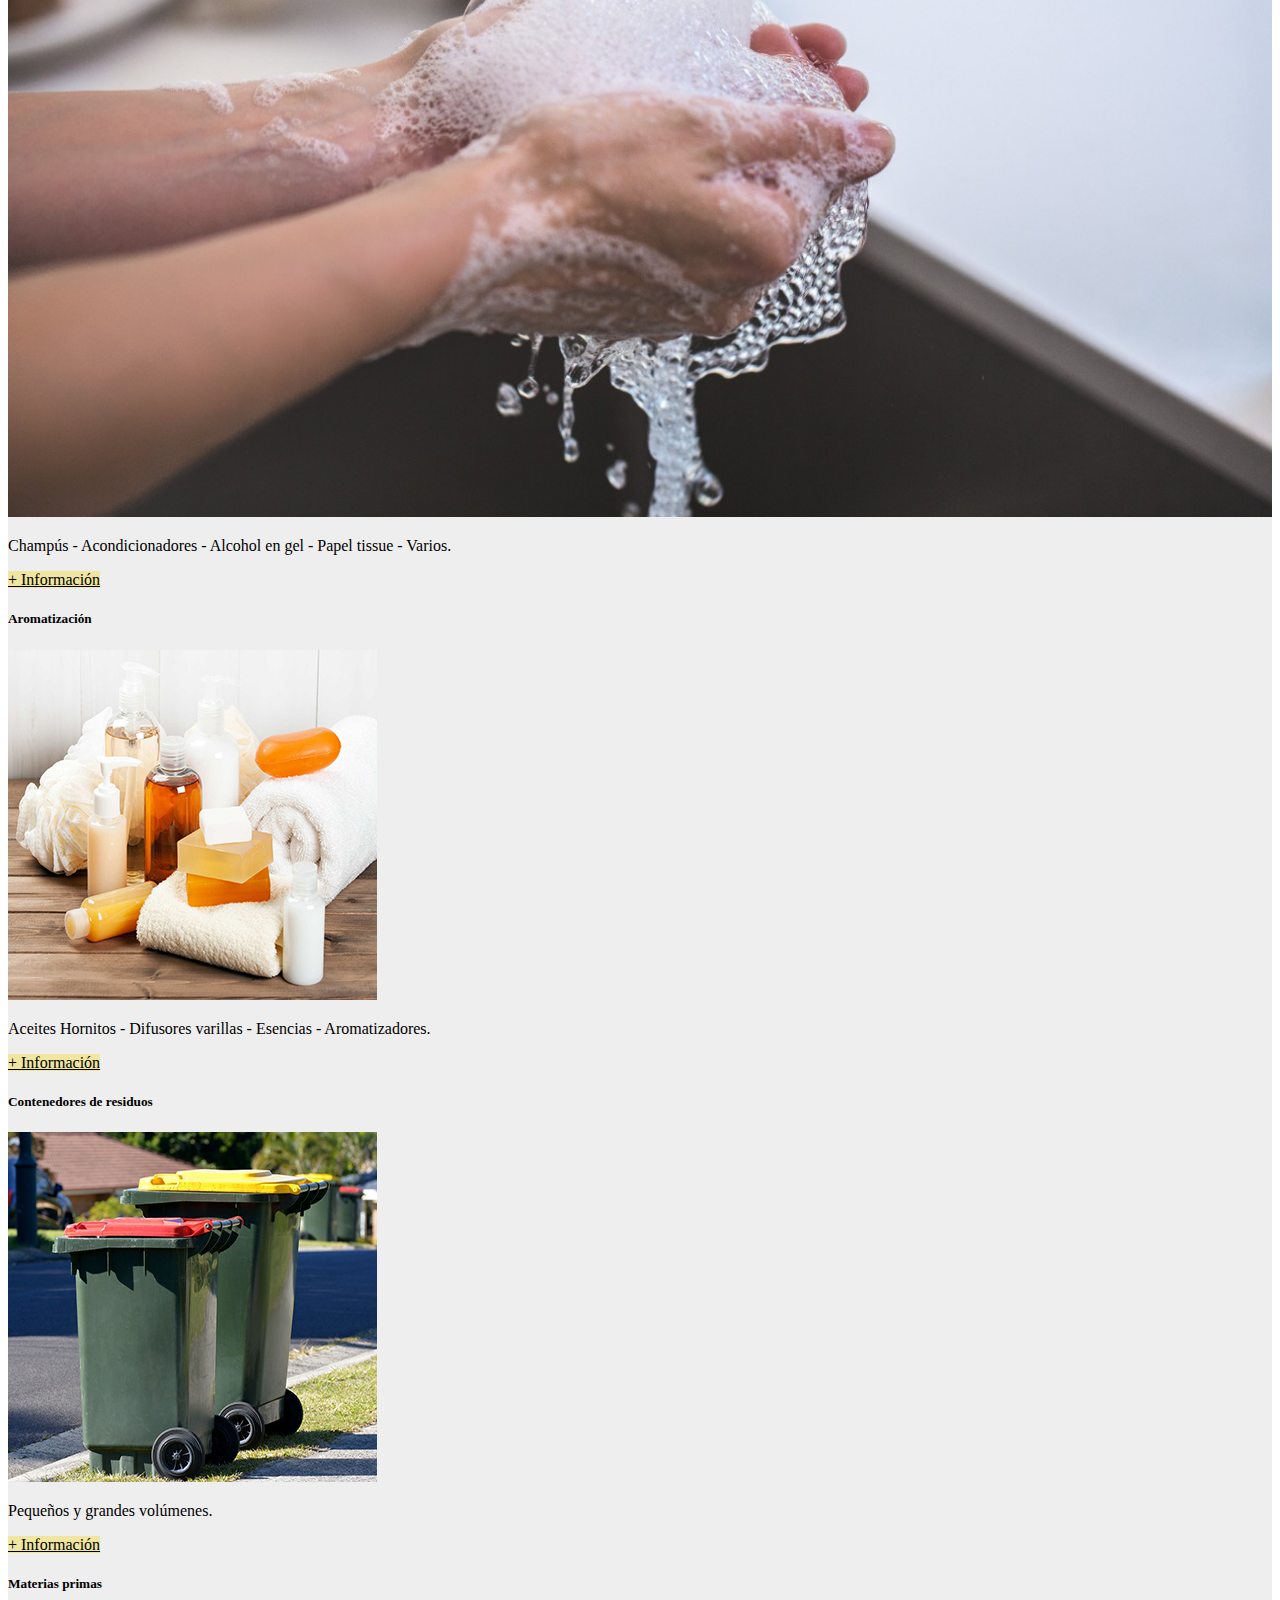
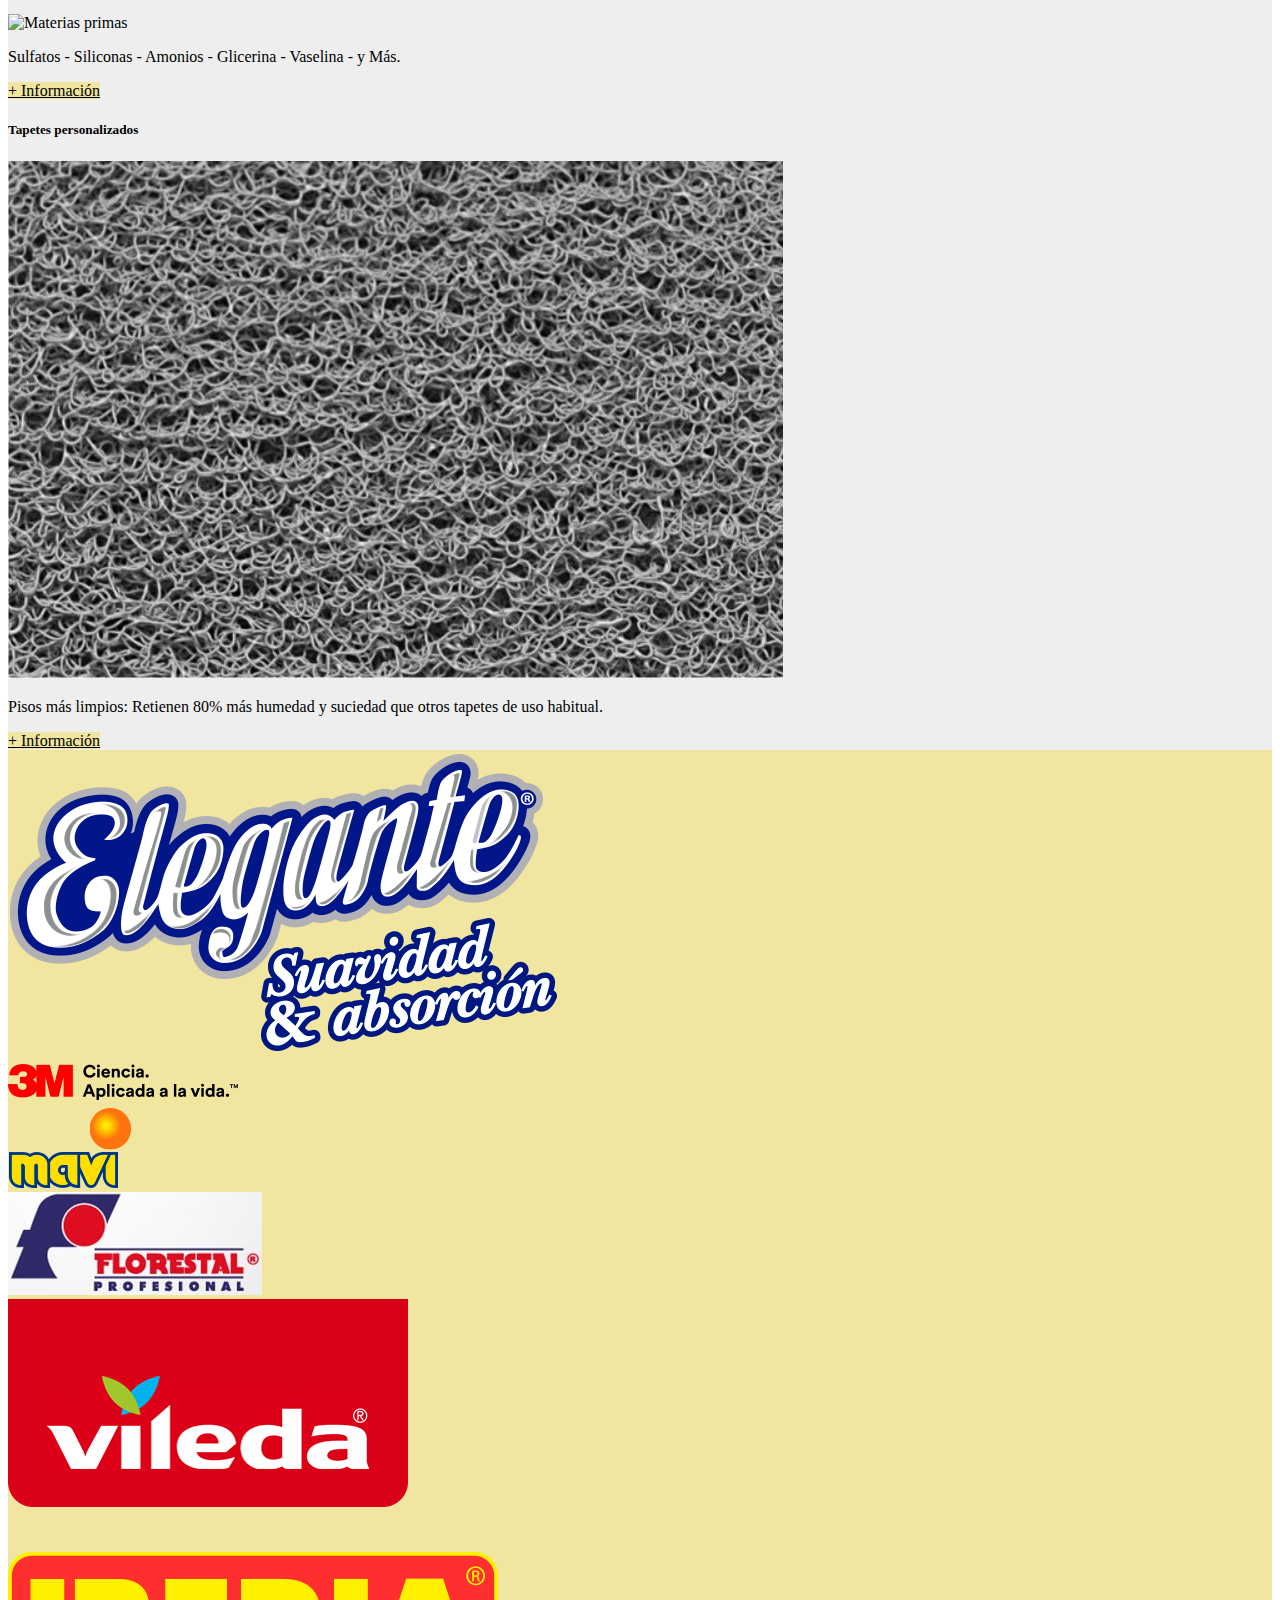
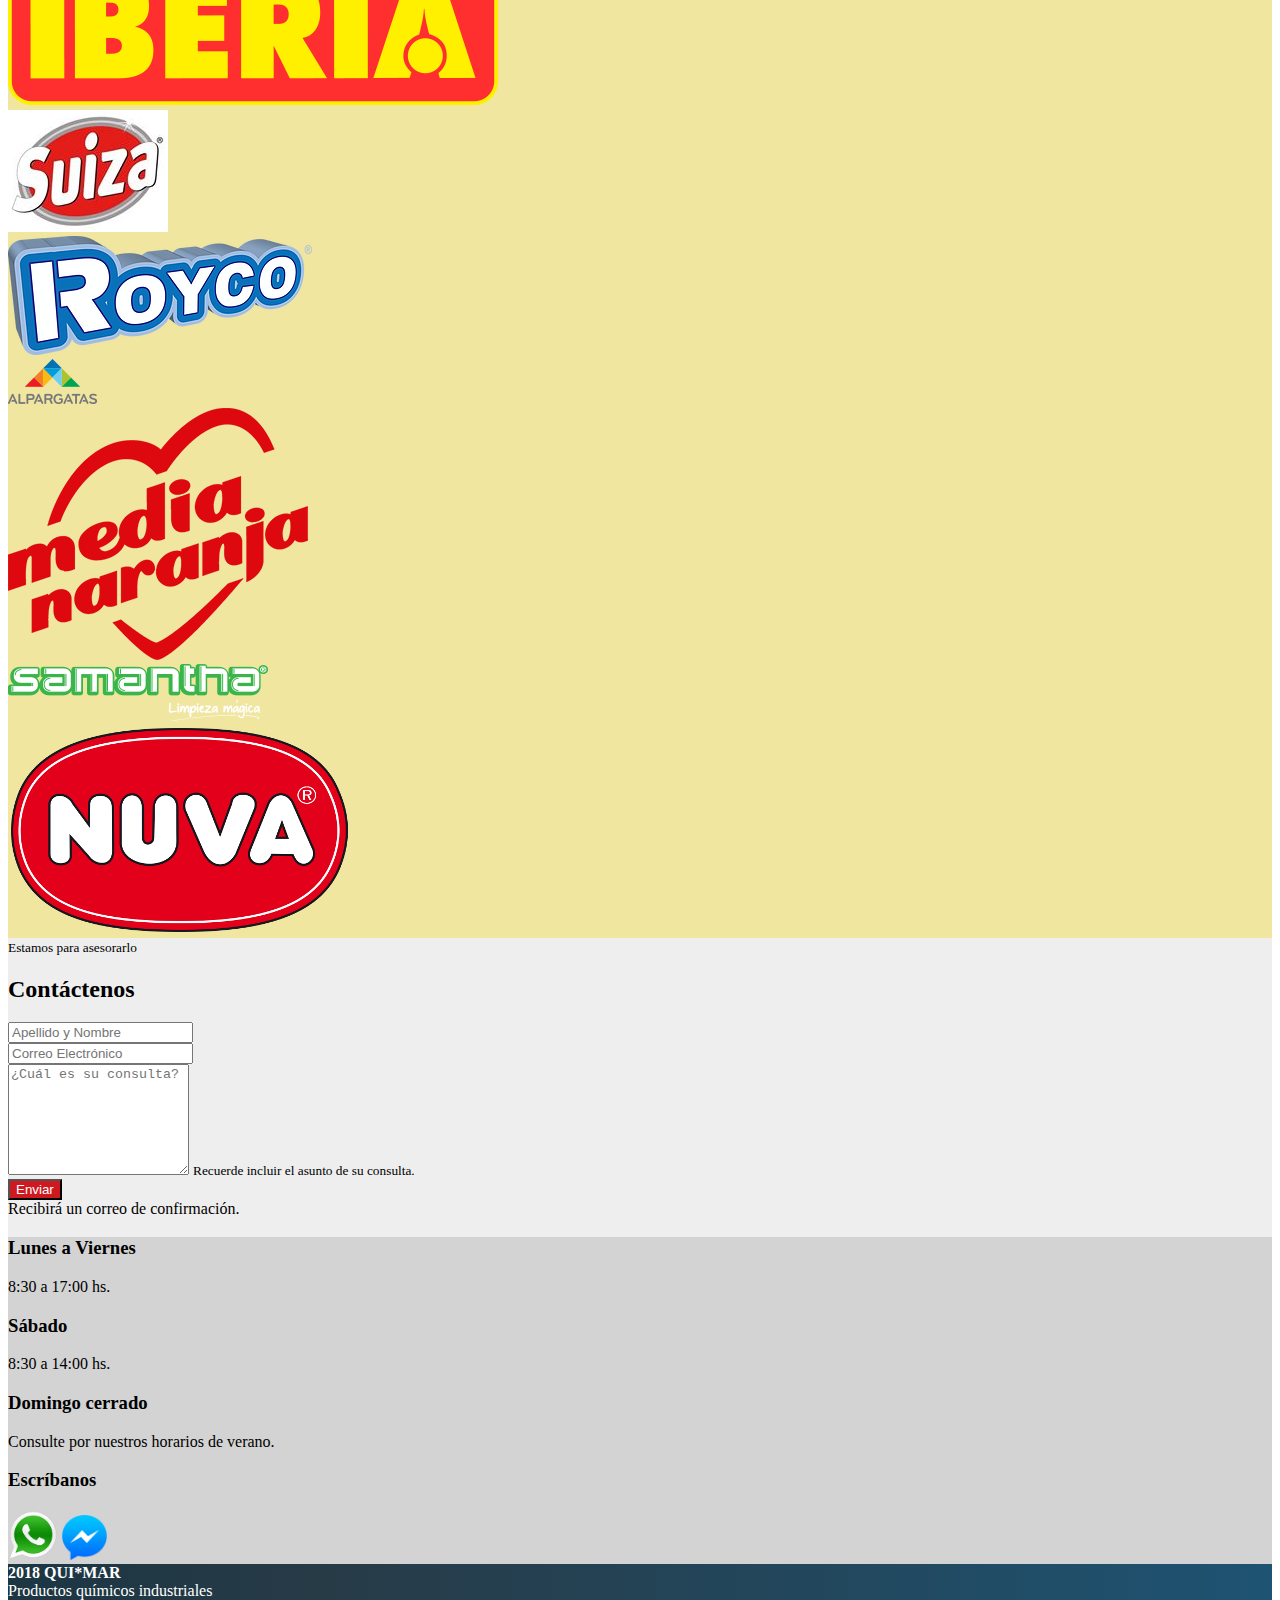
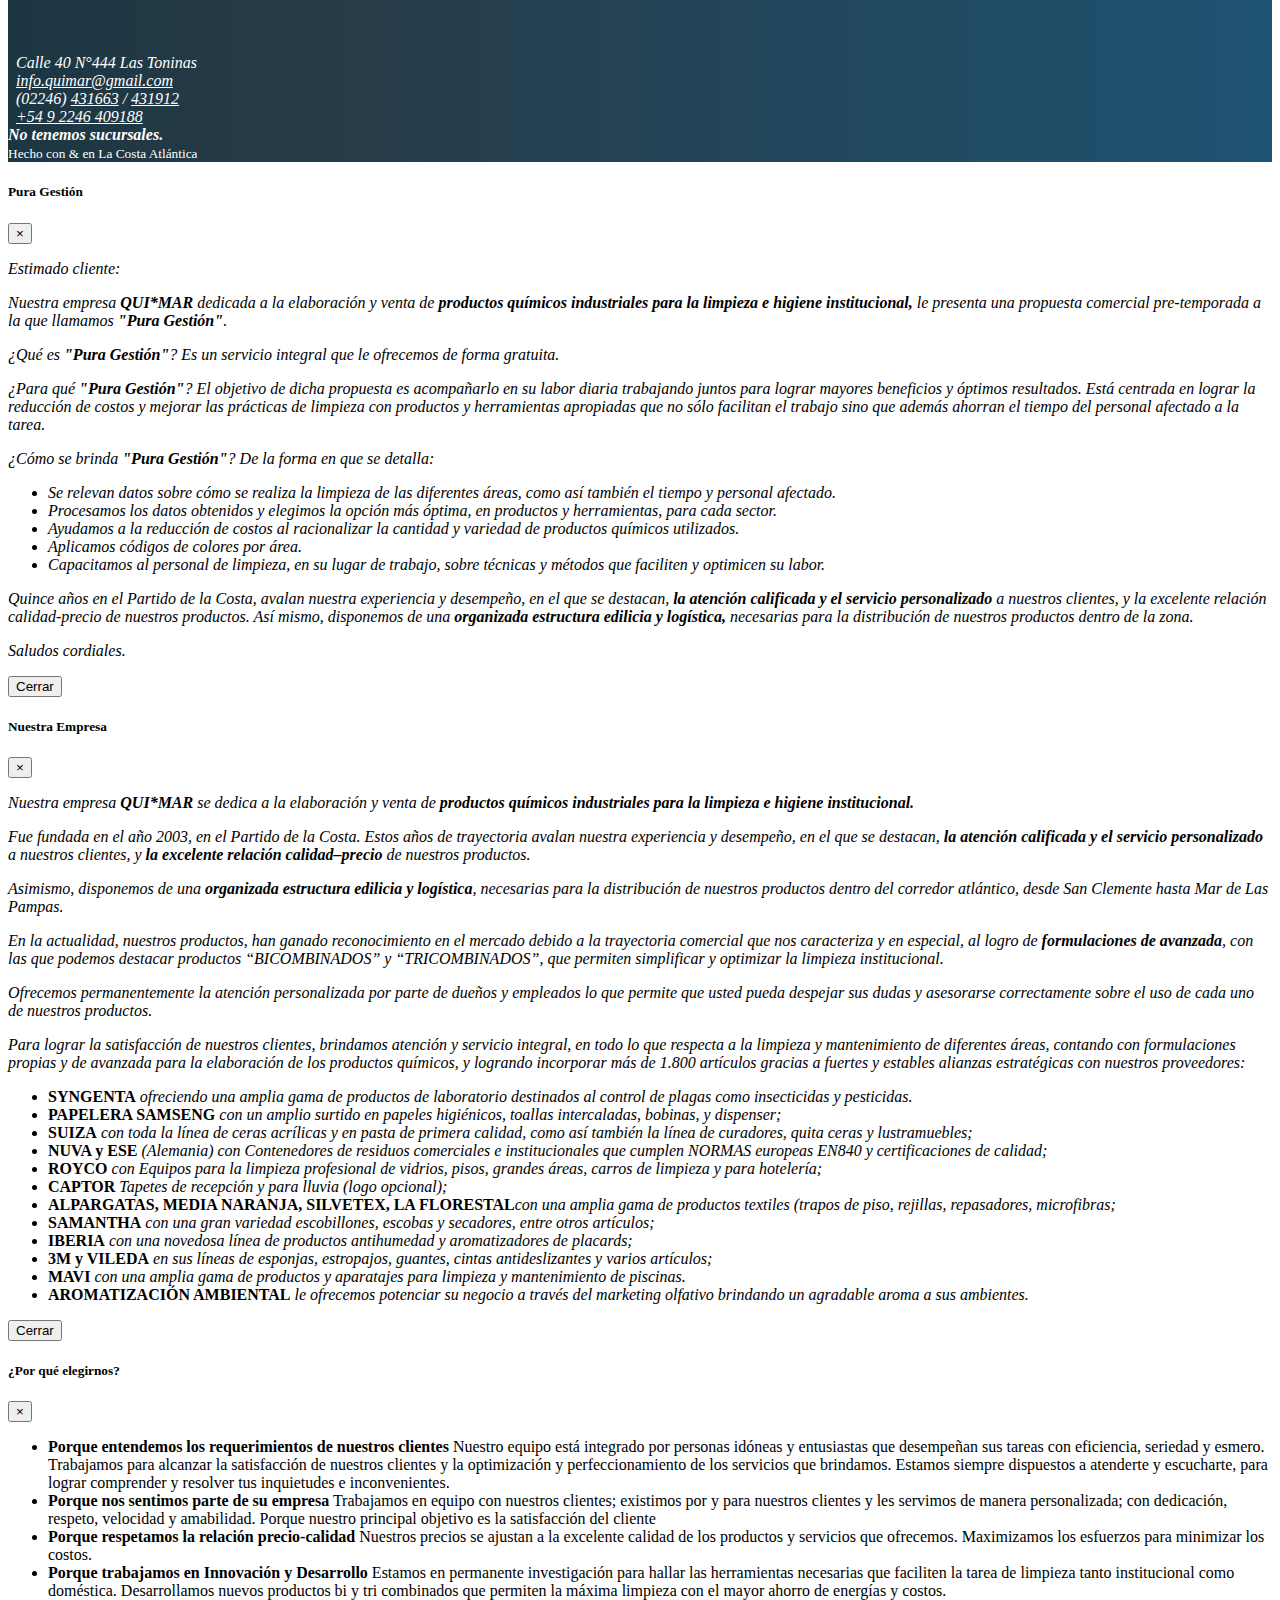
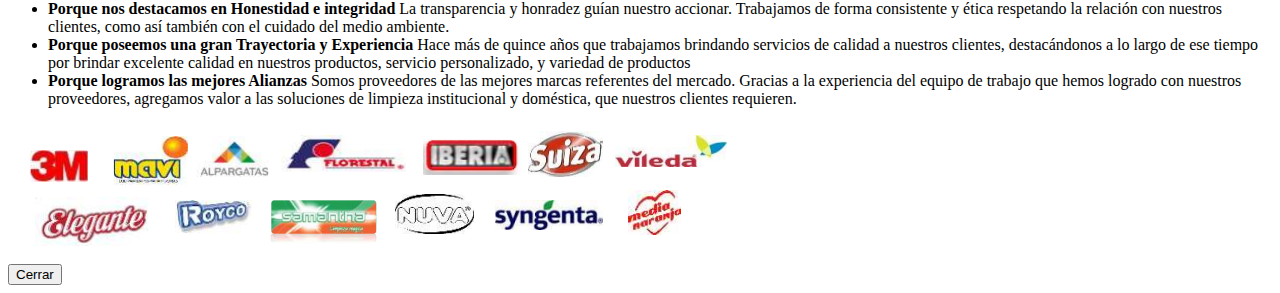
==== commit 9346e40e: "slogan" ====
--- a/index.html
+++ b/index.html
@@ -10,6 +10,7 @@
     <link rel="stylesheet" type="text/css" href="index.css">
     <link rel="stylesheet" href="https://use.fontawesome.com/releases/v5.4.2/css/all.css" integrity="sha384-/rXc/GQVaYpyDdyxK+ecHPVYJSN9bmVFBvjA/9eOB+pb3F2w2N6fc5qB9Ew5yIns" crossorigin="anonymous">
     <title>QUI*MAR Productos Químicos Industriales</title>
+    <link href="https://fonts.googleapis.com/css?family=Lovers+Quarrel|Norican" rel="stylesheet">
   </head>
   <body data-spy="scroll" data-target="#navbar" data-offset="57">
     <!--<header>-->
@@ -73,10 +74,10 @@
                 </div>
                 <!-- offset-md-6 -->
                 <div class="col-md-6  text-center text-md-right">
-                  <h1>QUI*MAR</h1>
-                  <h2>Productos químicos industriales</h2>
+                  <h1 class="d-none d-md-block">QUI*MAR</h1>
+                  <h4 class="d-none d-md-block mb-4">Productos químicos industriales</h4>
                   <!--class="d-none d-md-block"-->
-                  <p>Porque su negocio es único, lo ayudamos a cuidarlo como él merece.</p>
+                  <p class="slogan">Porque su negocio es único, lo ayudamos a cuidarlo como él merece.</p>
                   <a href="#" data-toggle="modal" data-target="#modalNosotros" class="btn btn-outline-light">Conózcanos</a>
                   <a class="btn btn-quimar" href="#contacto">Contáctenos</a>
                 </div>
--- a/index.css
+++ b/index.css
@@ -1,3 +1,8 @@
+.slogan {
+    font-family: 'Lovers Quarrel', cursive;
+    /* font-family: 'Norican', cursive; */
+    font-size: 3rem;
+}
 .text-quimar {
 	color: #ce1920 !important;  /* #cf1a21 */
 }
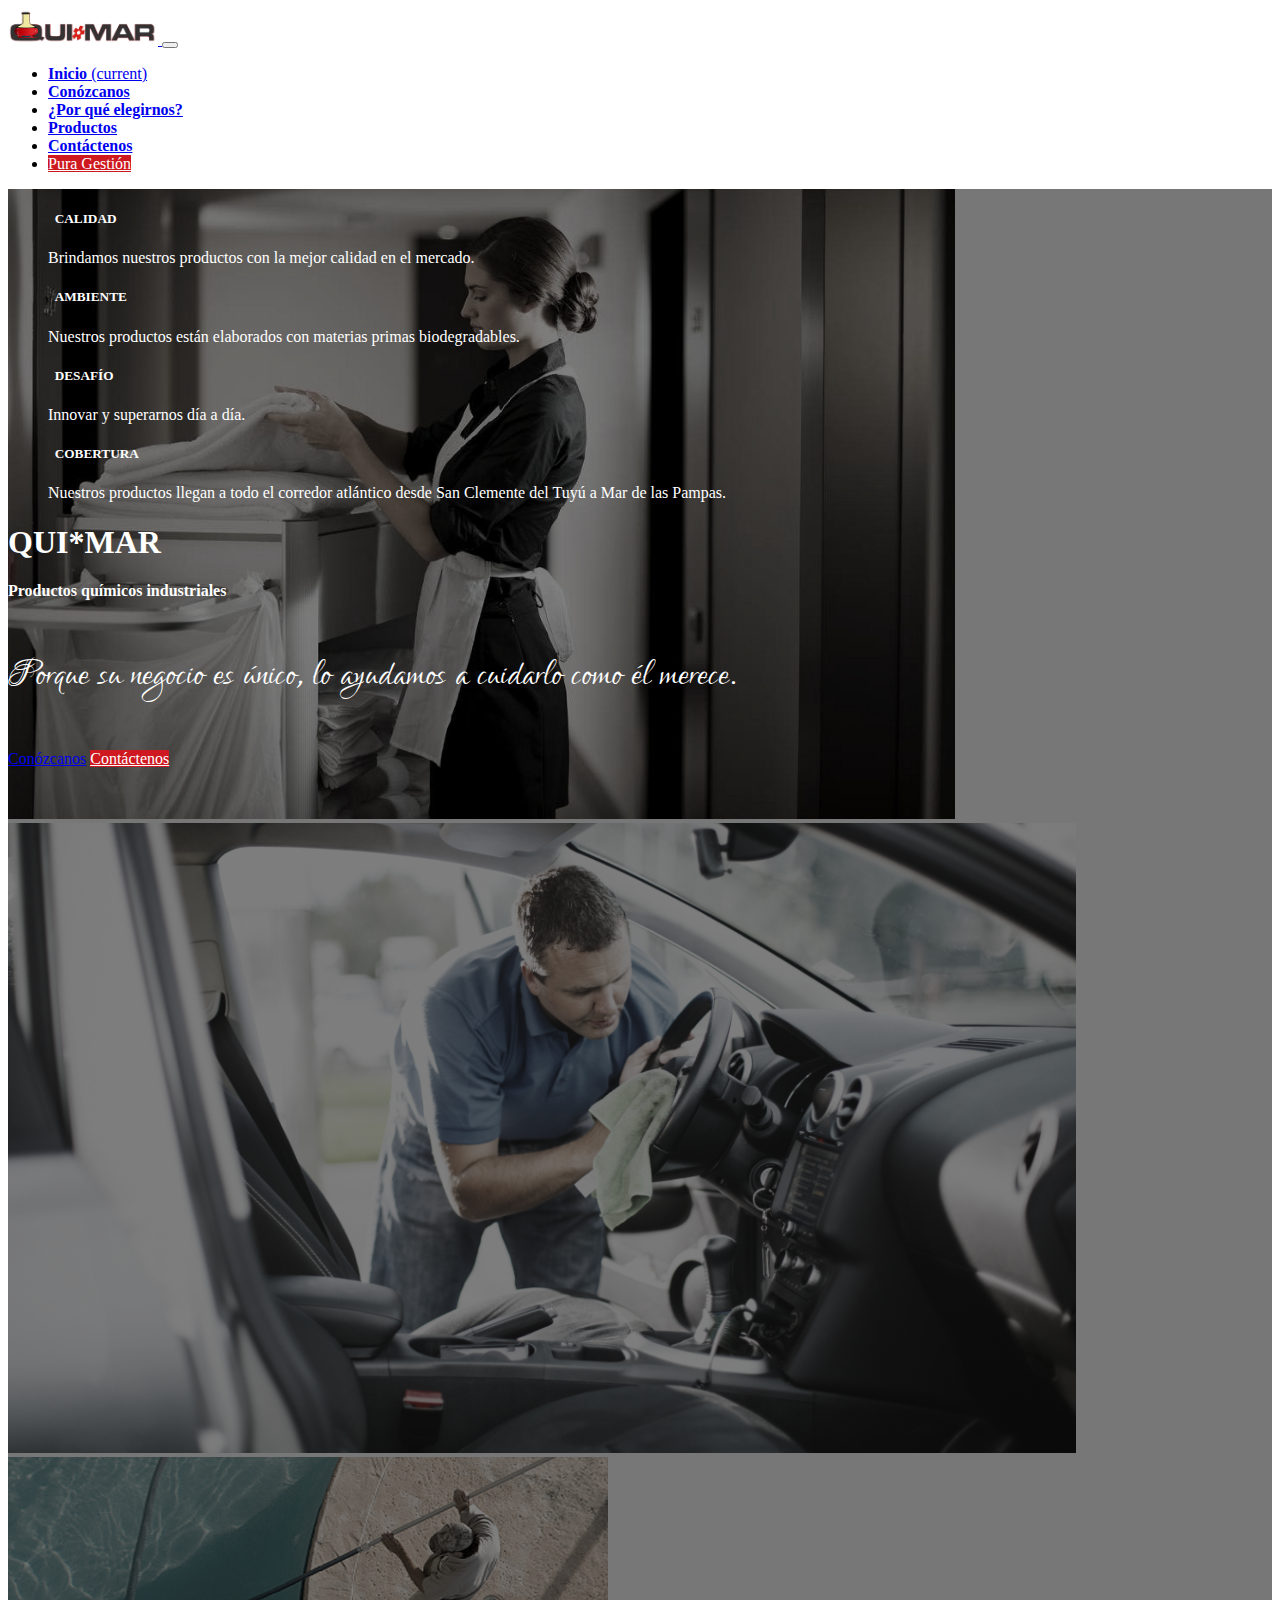
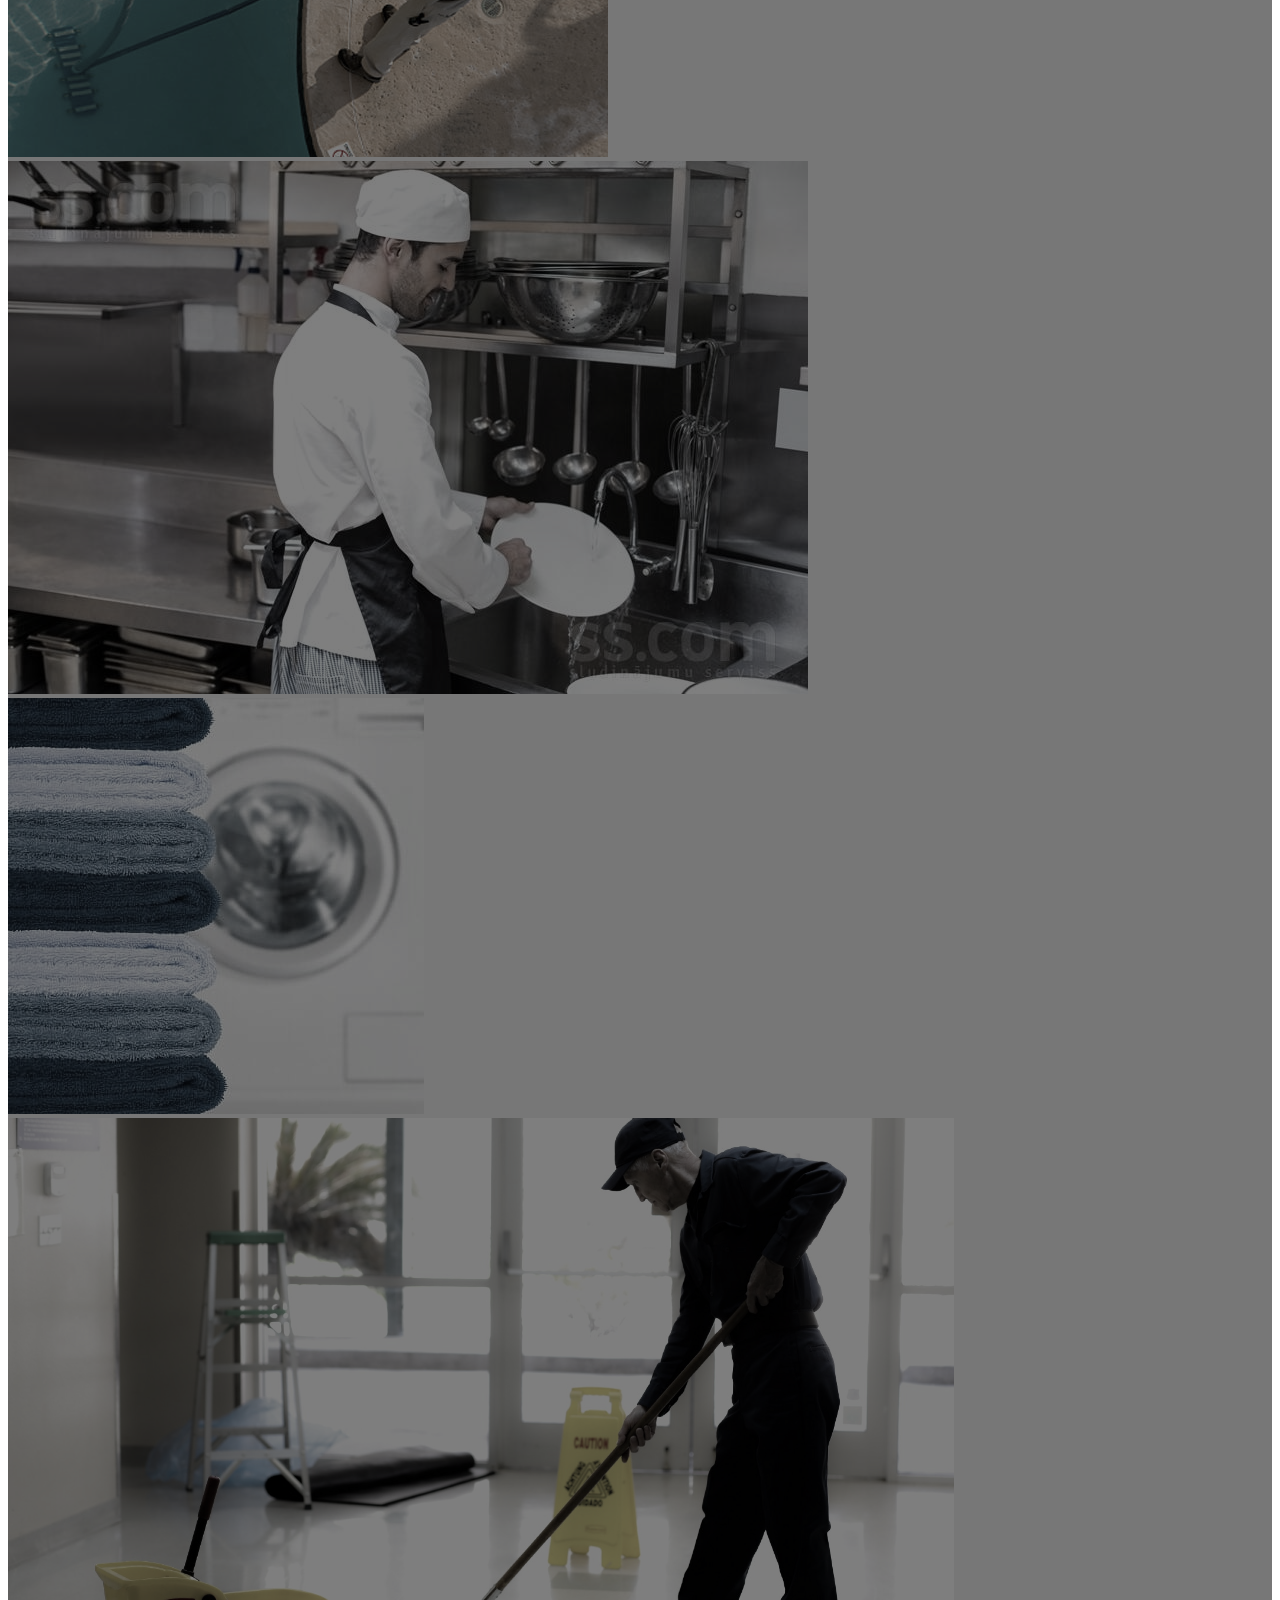
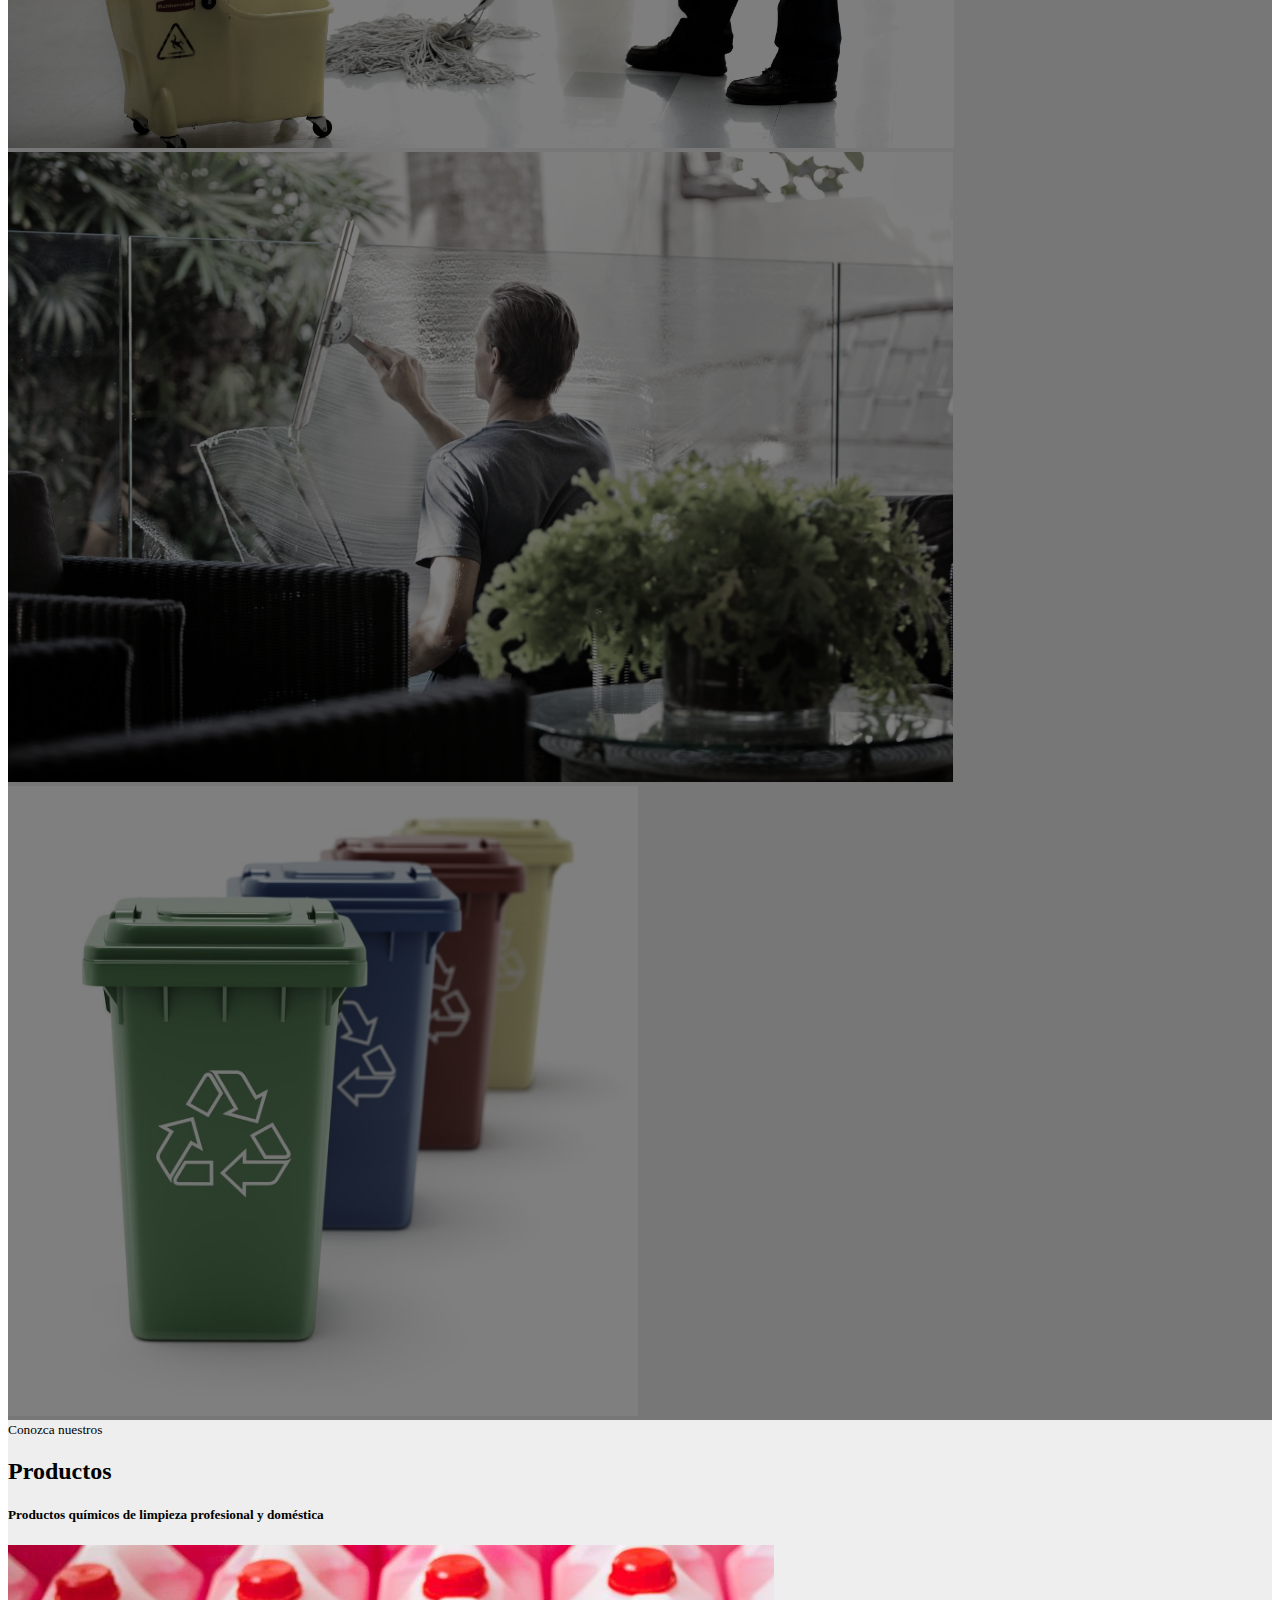
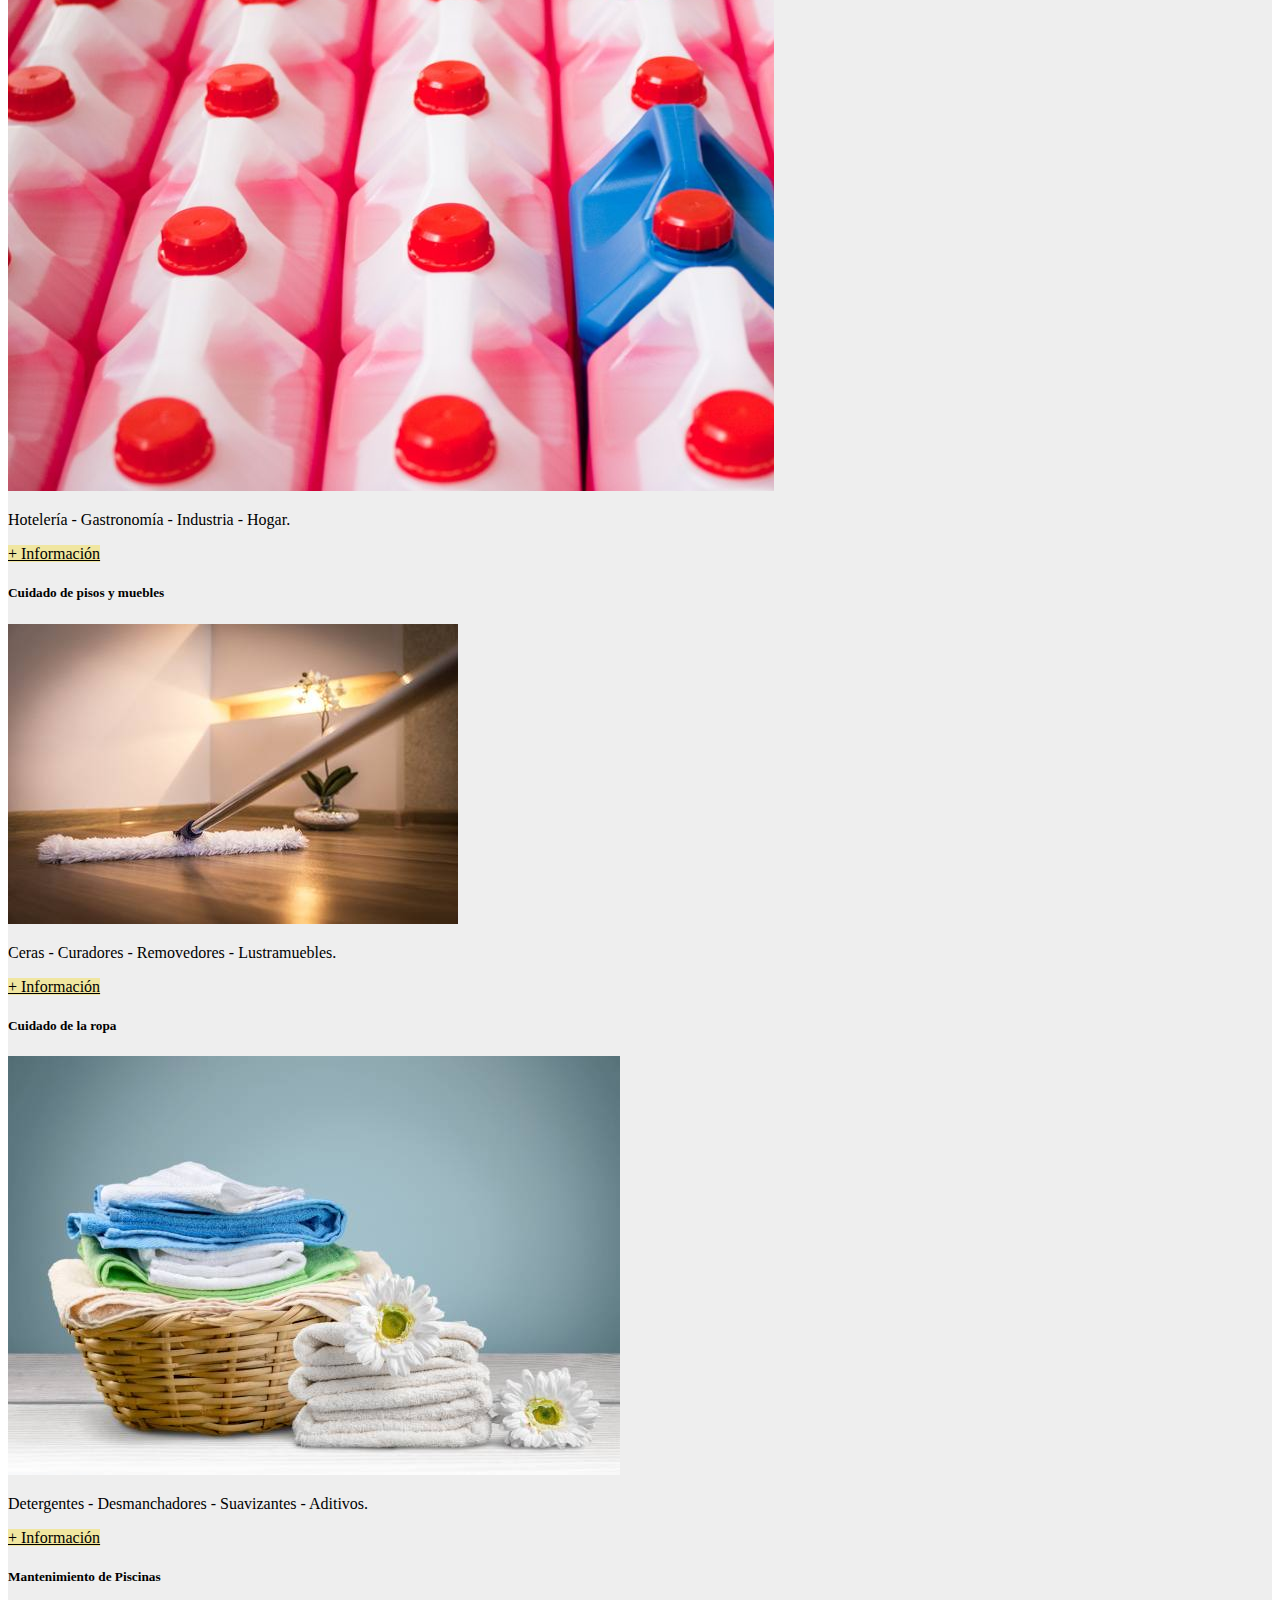
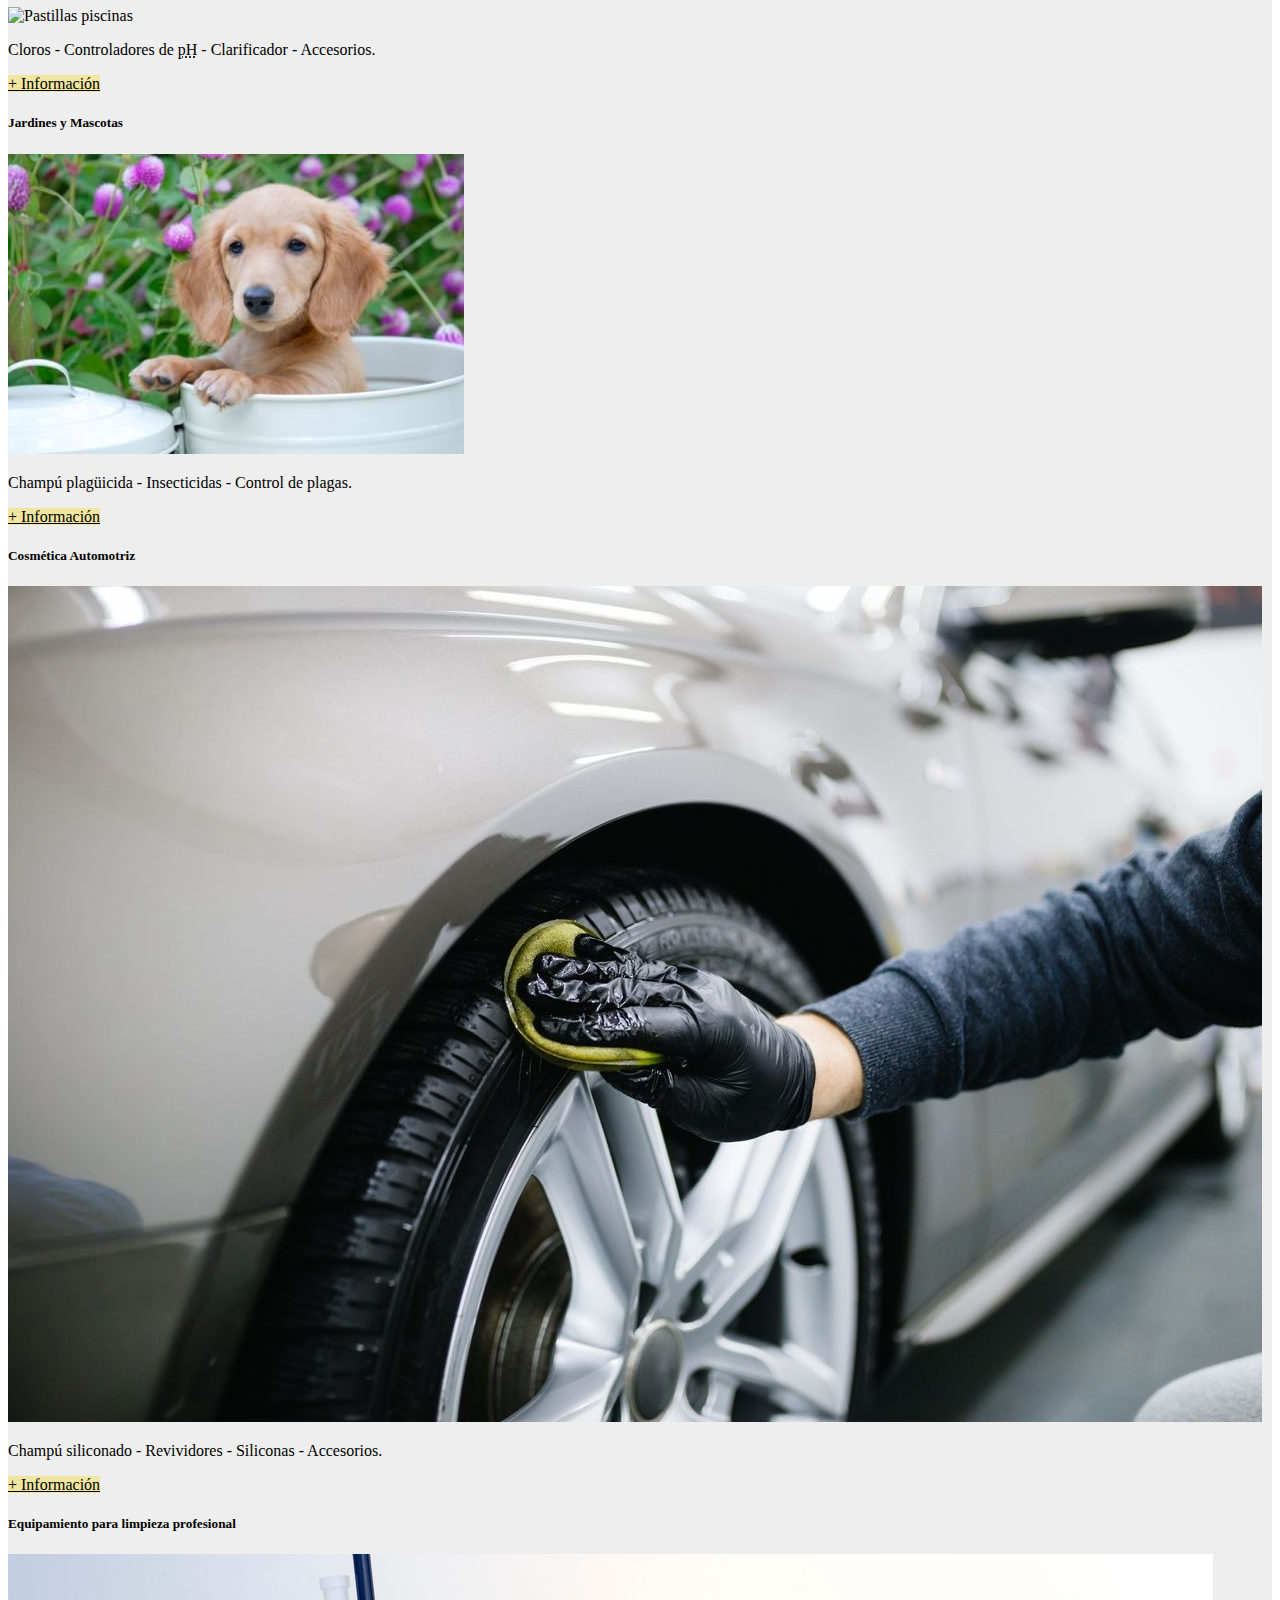
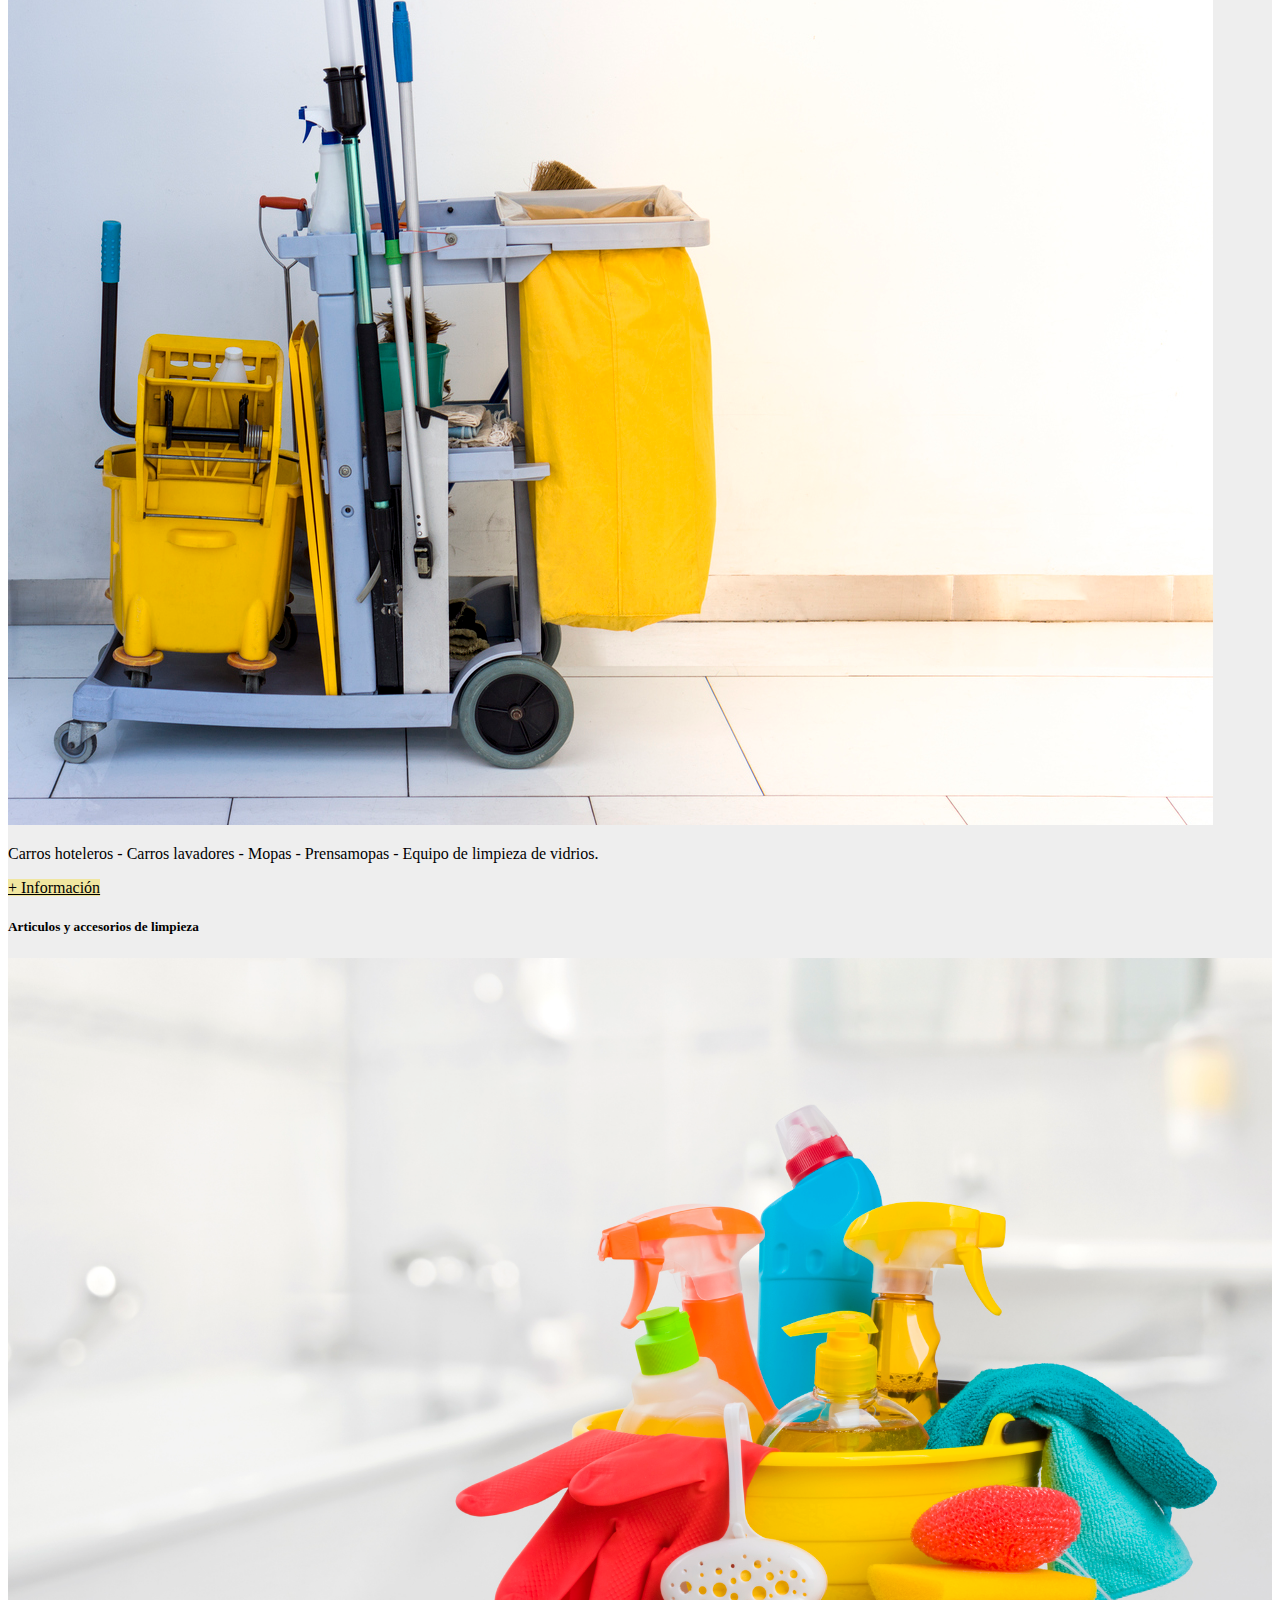
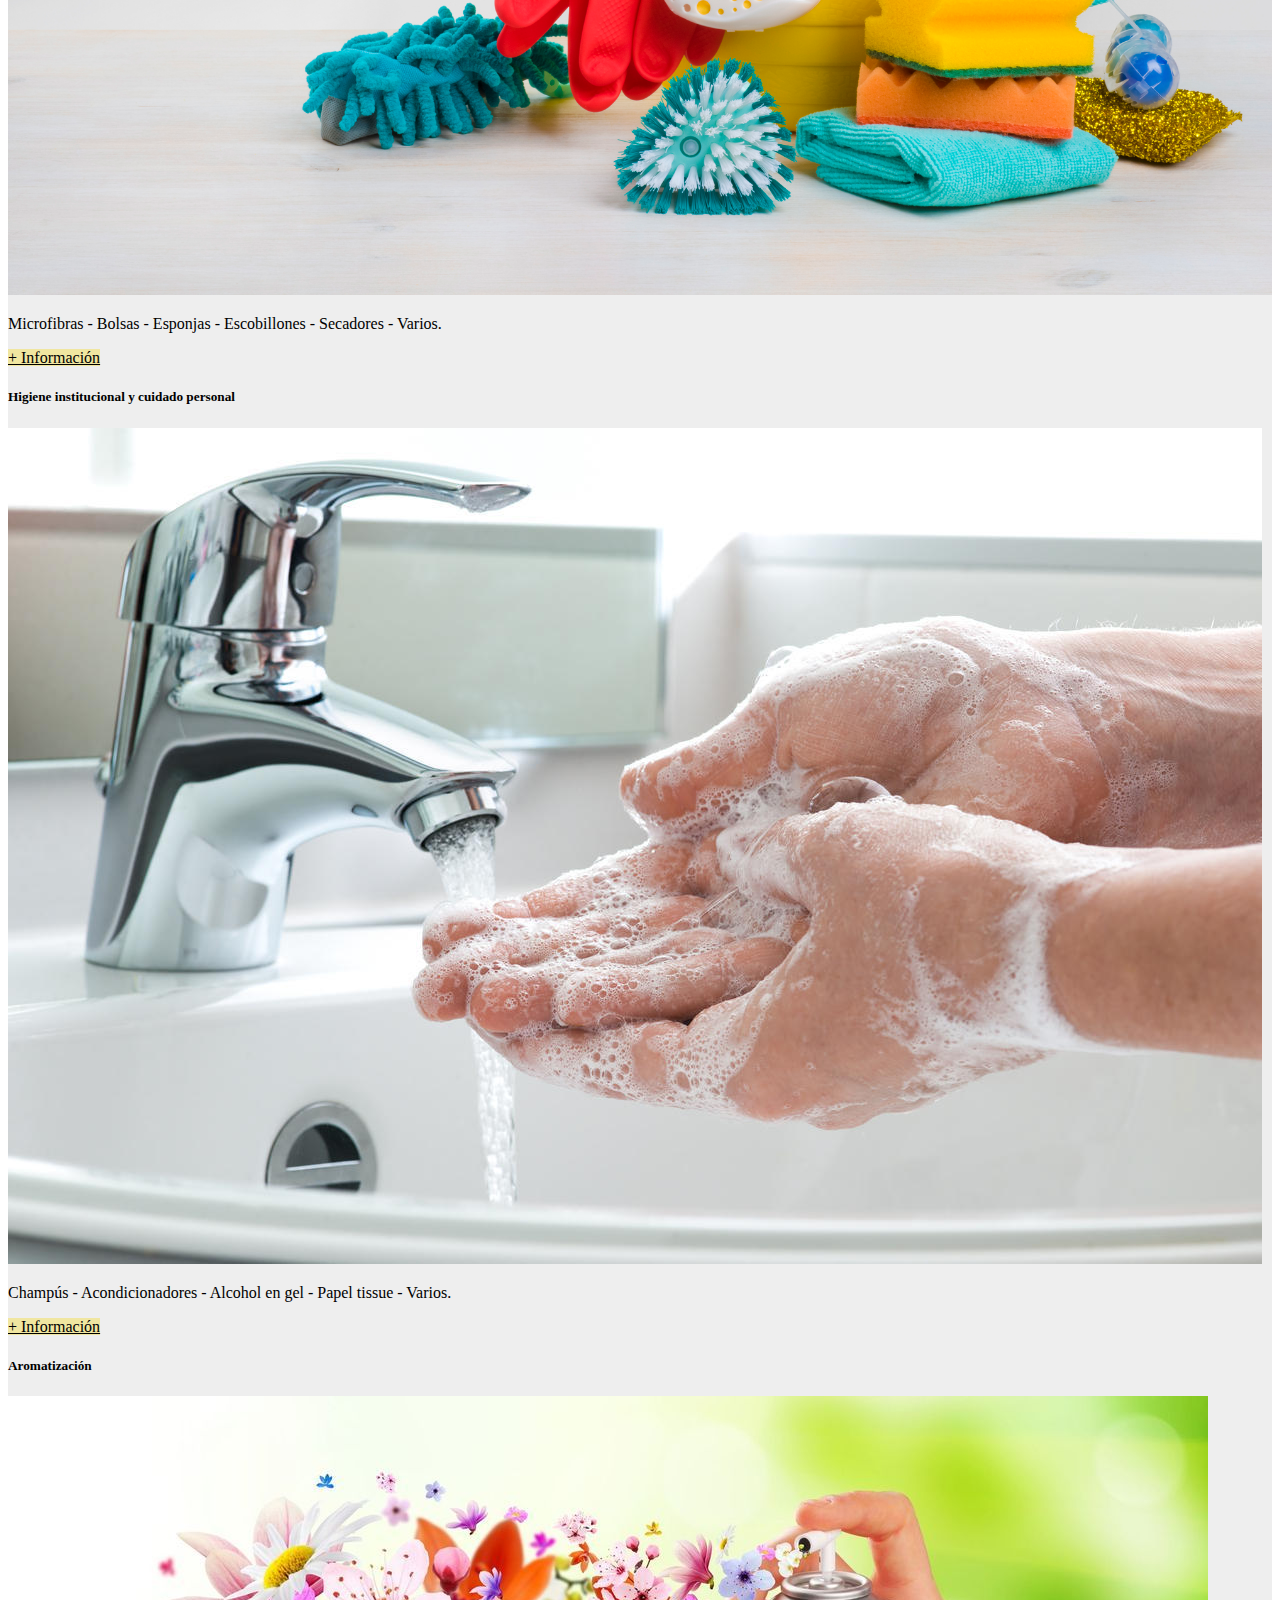
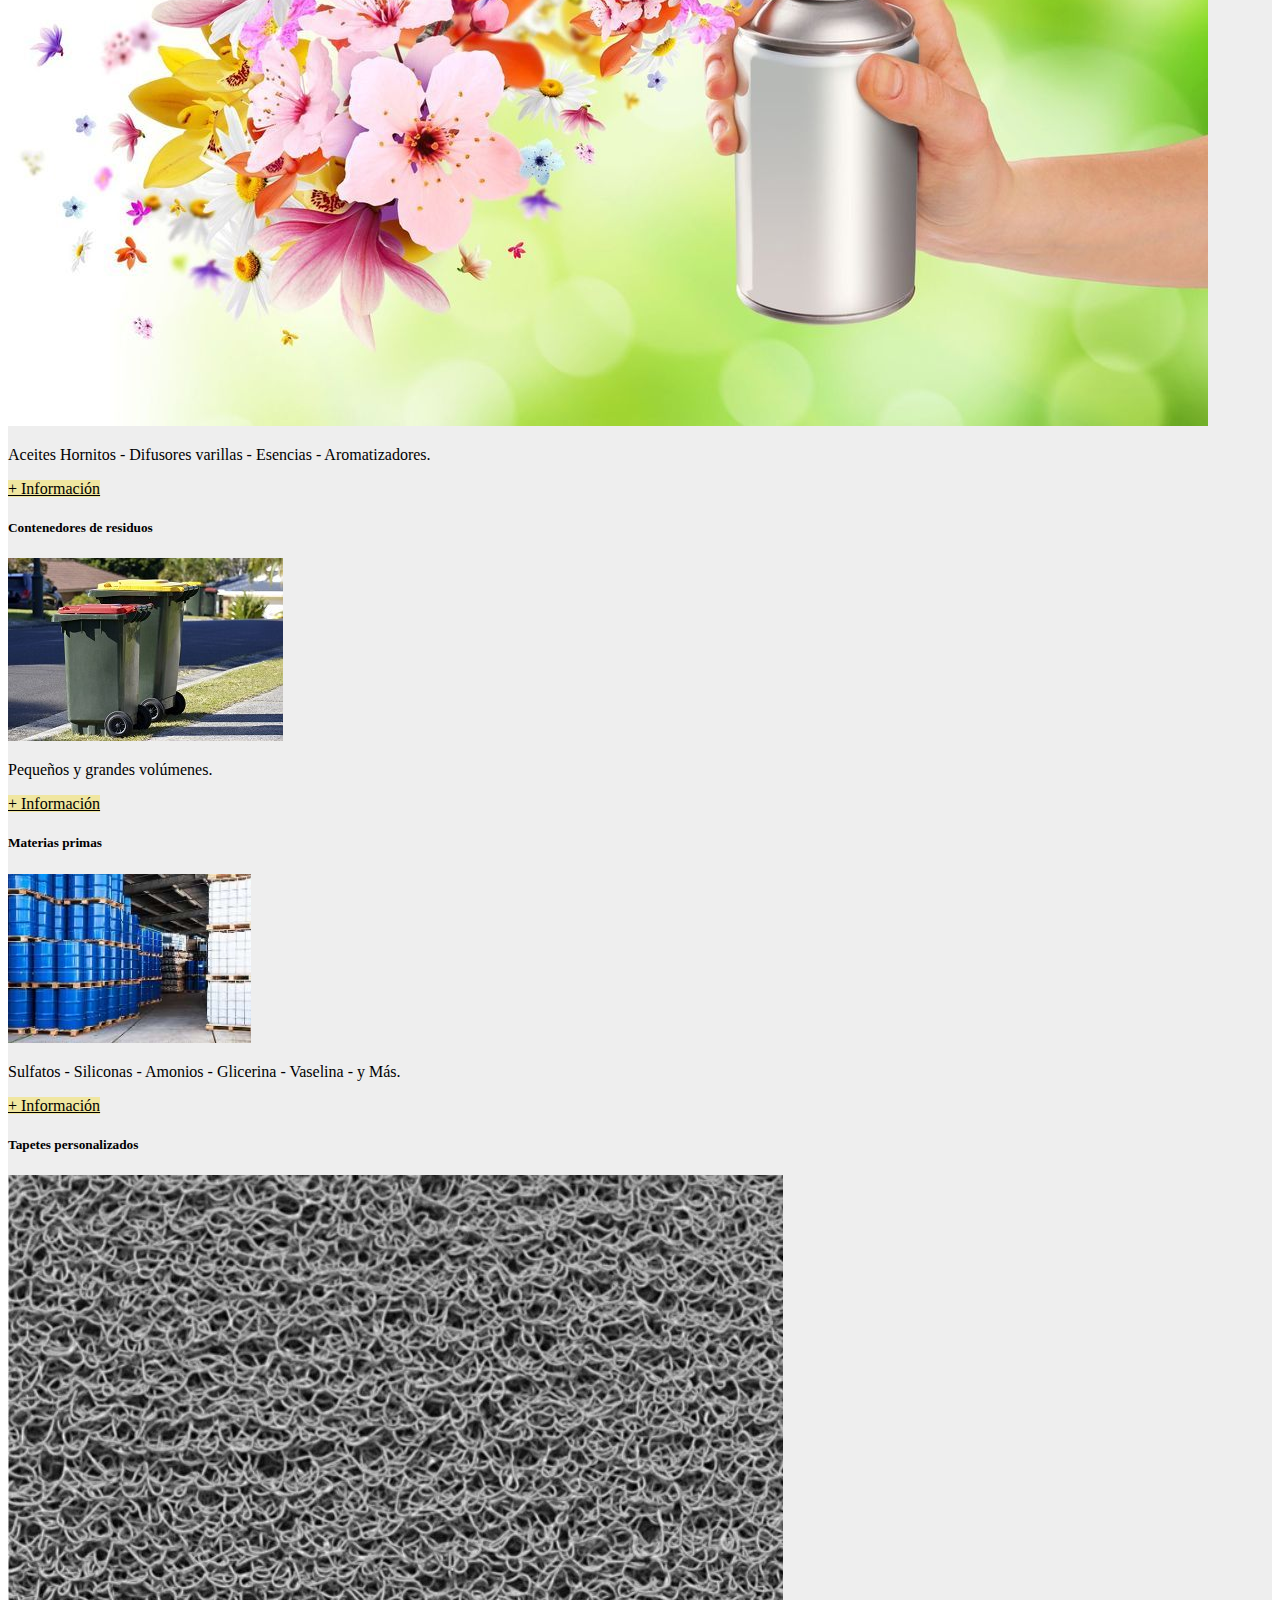
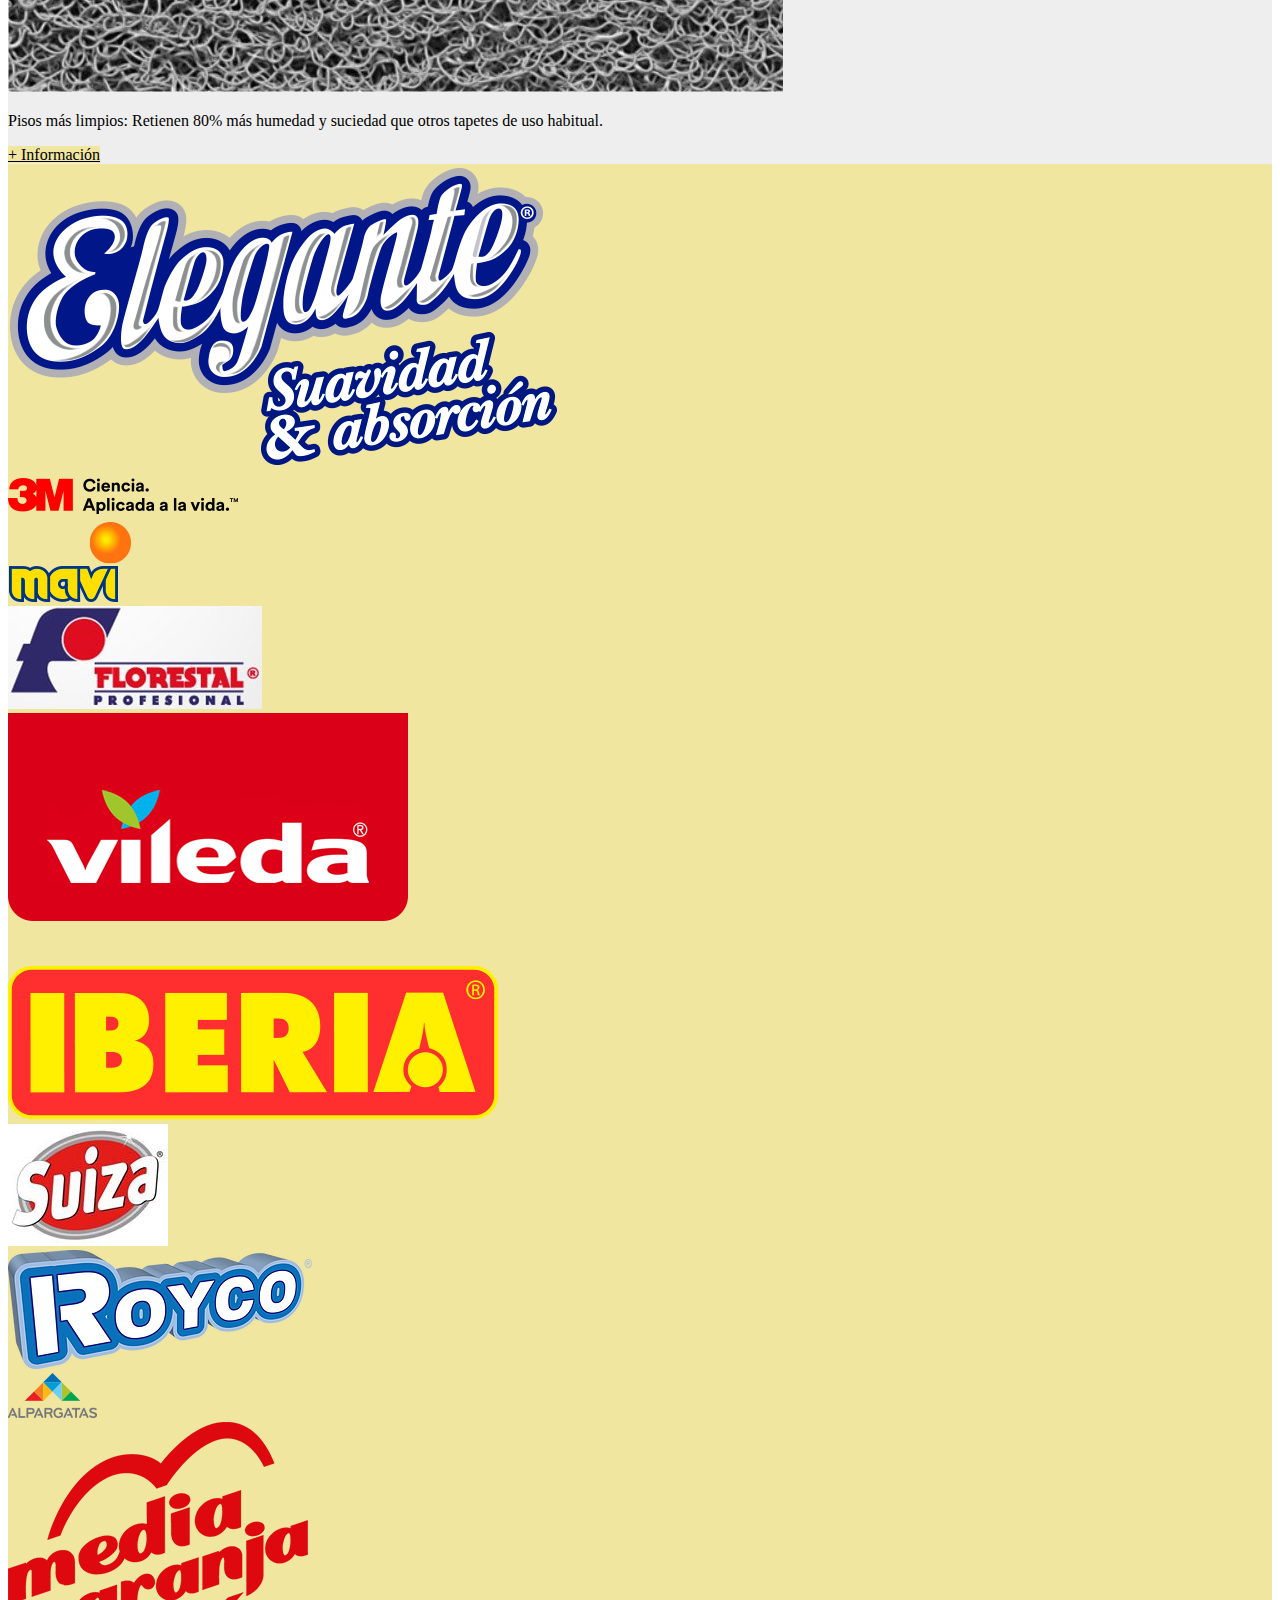
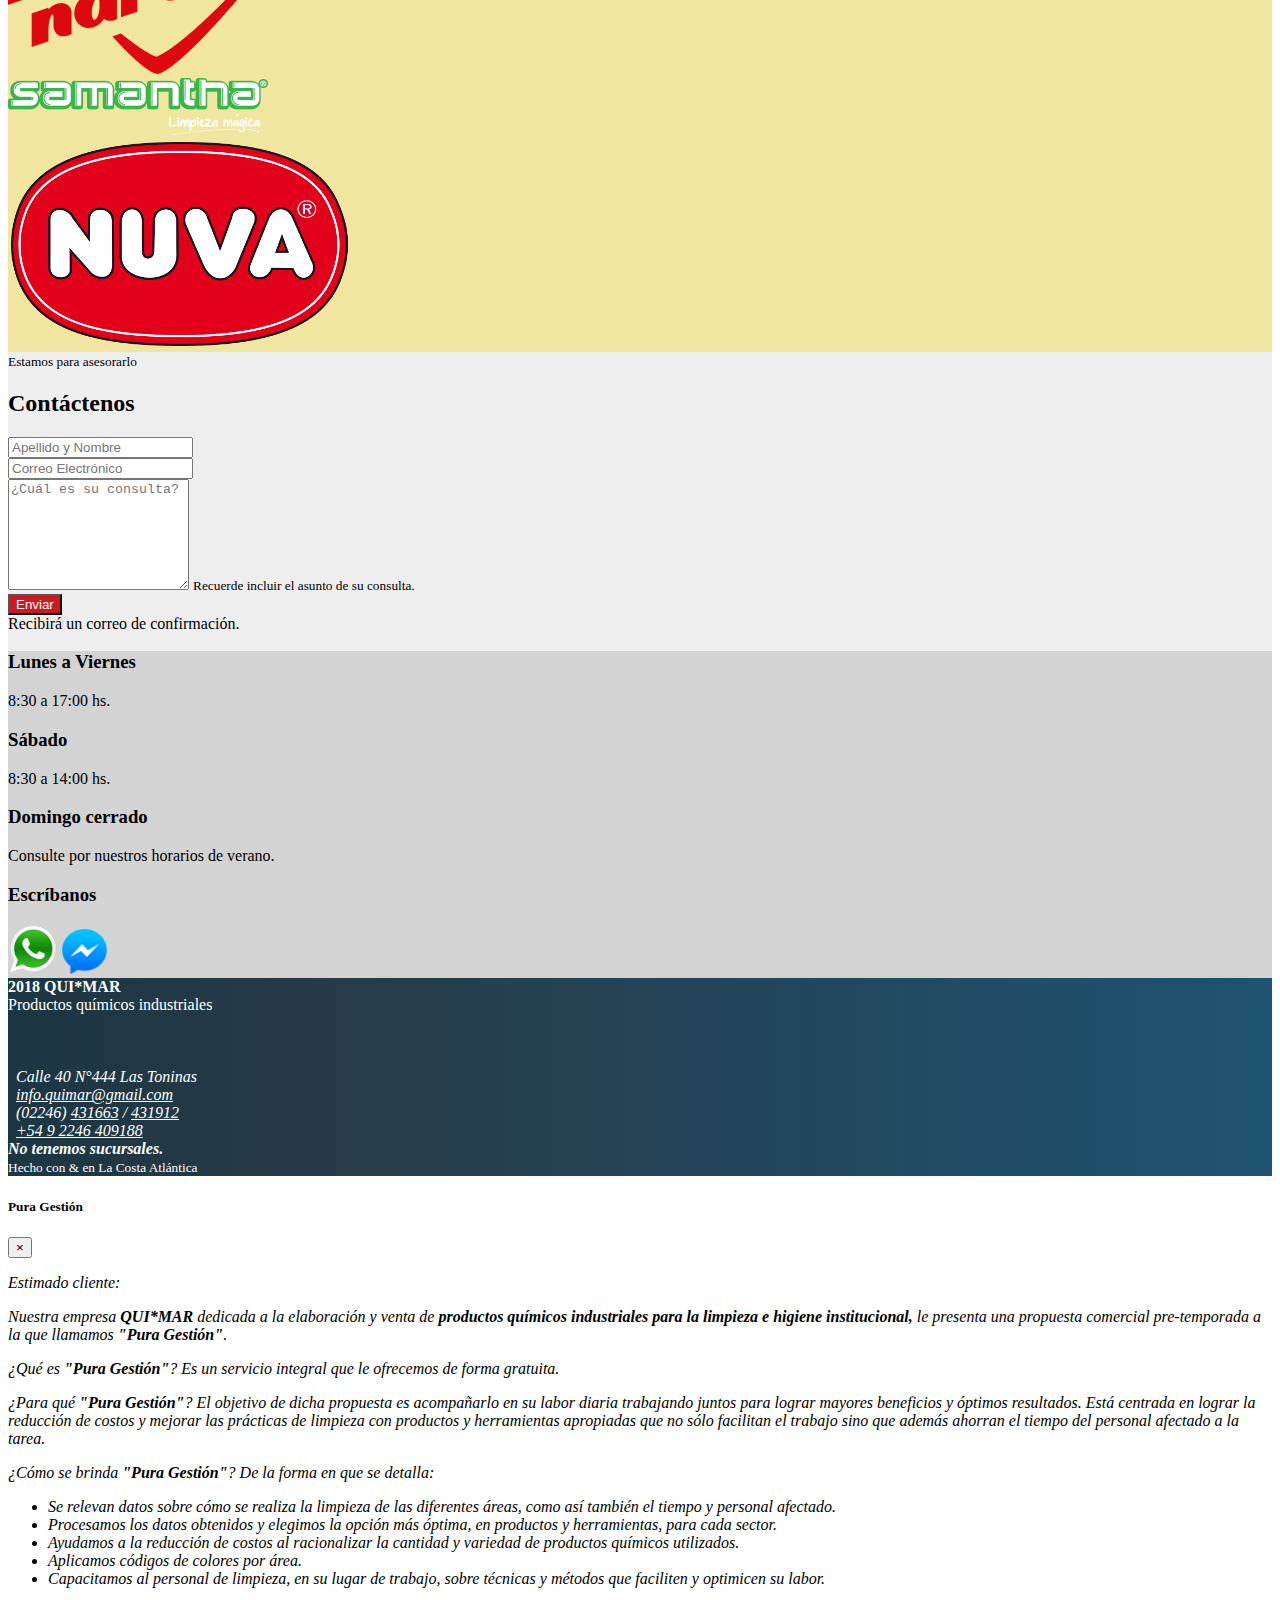
==== commit 3a647b73: "cambio de imagenes de productos" ====
--- a/index.html
+++ b/index.html
@@ -53,14 +53,37 @@
       <div id="carousel" class="carousel slide carousel-fade" data-ride="carousel" data-pause="false">
         <div class="carousel-inner">
           <div class="carousel-item active">
+            <img class="d-block w-100" src="./assets/images/hoteleria.png" alt="Limpieza de hotel.">
+          </div>
+          <div class="carousel-item">
+            <img class="d-block w-100" src="./assets/images/limpiezaauto.jpg" alt="Limpieza de auto.">
+          </div>
+          <div class="carousel-item">
+            <img class="d-block w-100" src="./assets/images/piscina.jpg" alt="Mango telescópico limpia piscina.">
+          </div>
+          <div class="carousel-item">
+            <img class="d-block w-100" src="./assets/images/lavaplatos.jpg" alt="Trabajo cocina lavaplatos.">
+          </div>
+          <div class="carousel-item">
+            <img class="d-block w-100" src="./assets/images/toallas.jpg" alt="Pila de toallas al lado de lavadora.">
+          </div>
+          <div class="carousel-item">
+            <img class="d-block w-100" src="./assets/images/trapeador.jpeg" alt="Concierge.">
+          </div>
+          <div class="carousel-item">
             <img class="d-block w-100" src="./assets/images/quimar1.jpeg" alt="Hombre limpiando vidrio de ventana.">
           </div>
           <div class="carousel-item">
+            <img class="d-block w-100" src="./assets/images/tachos.jpg" alt="Contenedores de basura.">
+          </div>
+          <!--
+          <div class="carousel-item">
             <img class="d-block w-100" src="./assets/images/quimar3.jpeg" alt="Manos jabonosas debajo de grifo abierto.">
           </div>
           <div class="carousel-item">
             <img class="d-block w-100" src="./assets/images/quimar6.jpeg" alt="Manos con guantes de latex limpiando bacha.">
           </div>
+          -->
           <div class="overlay">
             <div class="container">
               <div class="row align-items-center">
@@ -103,7 +126,7 @@
                 <div class="card-body">
                   <h5 class="card-title">Productos químicos de limpieza profesional y doméstica</h5>
                   <div class="img-contenedor">
-                    <img class="card-img" src="./assets/products/quimicos.jpg" alt="Químicos">
+                    <img class="card-img" src="./assets/products/detergentes.png" alt="Químicos">
                   </div>
                   <p class="card-text">Hotelería - Gastronomía - Industria - Hogar.</p>
                   <a href="#" class="btn btn-info">+ Información</a>
@@ -116,7 +139,7 @@
                 <div class="card-body">
                   <h5 class="card-title">Cuidado de pisos y muebles</h5>
                   <div class="img-contenedor">
-                    <img class="card-img" src="./assets/products/pisos.jpg" alt="Pisos y muebles">
+                    <img class="card-img" src="./assets/products/pisomadera.jpg" alt="Pisos y muebles">
                   </div>
                   <p class="card-text">Ceras - Curadores - Removedores - Lustramuebles.</p>
                   <a href="#" class="btn btn-info">+ Información</a>
@@ -129,7 +152,7 @@
                 <div class="card-body">
                   <h5 class="card-title">Cuidado de la ropa</h5>
                   <div class="img-contenedor">
-                    <img class="card-img" src="./assets/products/ropa.jpg" alt="Ropa">
+                    <img class="card-img" src="./assets/products/cestoderopa.jpg" alt="Cesto de Ropa">
                   </div>
                   <p class="card-text">Detergentes - Desmanchadores - Suavizantes - Aditivos.</p>
                   <a href="#" class="btn btn-info">+ Información</a>
@@ -142,7 +165,7 @@
                 <div class="card-body">
                   <h5 class="card-title">Mantenimiento de Piscinas</h5>
                   <div class="img-contenedor">
-                    <img class="card-img" src="./assets/products/piscina.jpg" alt="Piscina">
+                    <img class="card-img" src="./assets/products/piletas.jpg" alt="Pastillas piscinas">
                   </div>
                   <p class="card-text">Cloros - Controladores de <abbr data-toggle="tooltip" title="Coeficiente que indica el grado de acidez o basicidad de una solución acuosa. El pH neutro es 7: si el número es mayor la solución es básica y si es menor es ácida.">pH</abbr> - Clarificador - Accesorios.</p>
                   <a href="#" class="btn btn-info">+ Información</a>
@@ -155,7 +178,7 @@
                 <div class="card-body">
                   <h5 class="card-title">Jardines y Mascotas</h5>
                   <div class="img-contenedor">
-                    <img class="card-img" src="./assets/products/mascotas.jpg" alt="Jardines y mascotas">
+                    <img class="card-img" src="./assets/products/mascotasjardin.jpg" alt="Jardines y mascotas">
                   </div>
                   <p class="card-text">Champú plagüicida - Insecticidas - Control de plagas.</p>
                   <a href="#" class="btn btn-info">+ Información</a>
@@ -172,7 +195,7 @@
                     <span class="badge badge-warning">Brillocar</span>
                   </div>-->
                   <div class="img-contenedor">
-                    <img class="card-img" src="./assets/products/automotriz.jpg" alt="Automotriz">
+                    <img class="card-img" src="./assets/products/limpiaauto.jpg" alt="Limpieza Automotriz">
                   </div>
                   <p class="card-text">Champú siliconado - Revividores - Siliconas - Accesorios.</p>
                   <a href="#" class="btn btn-info">+ Información</a>
@@ -185,7 +208,7 @@
                 <div class="card-body">
                   <h5 class="card-title">Equipamiento para limpieza profesional</h5>
                   <div class="img-contenedor">
-                    <img class="card-img" src="./assets/products/equipamiento.jpg" alt="Limpieza profesional">
+                    <img class="card-img" src="./assets/products/carrito.jpg" alt="Limpieza profesional">
                   </div>
                   <p class="card-text">Carros hoteleros - Carros lavadores - Mopas - Prensamopas - Equipo de limpieza de vidrios.</p>
                   <a href="#" class="btn btn-info">+ Información</a>
@@ -198,7 +221,7 @@
                 <div class="card-body">
                   <h5 class="card-title">Articulos y accesorios de limpieza</h5>
                   <div class="img-contenedor">
-                    <img class="card-img" src="./assets/products/profesional.jpg" alt="Articulos">
+                    <img class="card-img" src="./assets/products/articulos.jpeg" alt="Articulos de Limpieza">
                   </div>
                   <p class="card-text">Microfibras - Bolsas - Esponjas - Escobillones - Secadores - Varios.</p>
                   <a href="#" class="btn btn-info">+ Información</a>
@@ -211,7 +234,7 @@
                 <div class="card-body">
                   <h5 class="card-title">Higiene institucional y cuidado personal</h5>
                   <div class="img-contenedor">
-                    <img class="card-img" src="./assets/products/higiene.jpeg" alt="Higiene">
+                    <img class="card-img" src="./assets/products/higiene.jpg" alt="Higiene Manos">
                   </div>
                   <p class="card-text">Champús - Acondicionadores - Alcohol en gel - Papel tissue - Varios.</p>
                   <a href="#" class="btn btn-info">+ Información</a>
@@ -224,7 +247,7 @@
                 <div class="card-body">
                   <h5 class="card-title">Aromatización</h5>
                   <div class="img-contenedor">
-                    <img class="card-img" src="./assets/products/aromatizacion.jpg" alt="Aromatización">
+                    <img class="card-img" src="./assets/products/aerosol.jpg" alt="Aerosol">
                   </div>
                   <p class="card-text">Aceites Hornitos - Difusores varillas - Esencias - Aromatizadores.</p>
                   <a href="#" class="btn btn-info">+ Información</a>
@@ -237,7 +260,7 @@
                 <div class="card-body">
                   <h5 class="card-title">Contenedores de residuos</h5>
                   <div class="img-contenedor">
-                    <img class="card-img" src="./assets/products/contenedores.jpg" alt="Contenedores">
+                    <img class="card-img" src="./assets/products/tachos.jpg" alt="Contenedores">
                   </div>
                   <p class="card-text">Pequeños y grandes volúmenes.</p>
                   <a href="#" class="btn btn-info">+ Información</a>
@@ -250,7 +273,7 @@
                 <div class="card-body">
                   <h5 class="card-title">Materias primas</h5>
                   <div class="img-contenedor">
-                    <img class="card-img" src="./assets/products/materias_primas.jpg" alt="Materias primas">
+                    <img class="card-img" src="./assets/products/plasticos.png" alt="depósitos plásticos">
                   </div>
                   <p class="card-text">Sulfatos - Siliconas - Amonios - Glicerina - Vaselina - y Más.</p>
                   <a href="#" class="btn btn-info">+ Información</a>
@@ -539,13 +562,13 @@
           </div>
           <div class="modal-body modal-lg text-justify">
             <ul>
-              <li><strong>Porque entendemos los requerimientos de nuestros clientes</strong> Nuestro equipo está integrado por personas idóneas y entusiastas que desempeñan sus tareas con eficiencia, seriedad y esmero. Trabajamos para alcanzar la satisfacción de nuestros clientes y la optimización y perfeccionamiento de los servicios que brindamos. Estamos siempre dispuestos a atenderte y escucharte, para lograr comprender y resolver tus inquietudes e inconvenientes.</li>
-              <li><strong>Porque nos sentimos parte de su empresa</strong> Trabajamos en equipo con nuestros clientes; existimos por y para nuestros clientes y les servimos de manera personalizada; con dedicación, respeto, velocidad y amabilidad. Porque nuestro principal objetivo es la satisfacción del cliente</li>
-              <li><strong>Porque respetamos la relación precio-calidad</strong> Nuestros precios se ajustan a la excelente calidad de los productos y servicios que ofrecemos. Maximizamos los esfuerzos para minimizar los costos.</li>
-              <li><strong>Porque trabajamos en Innovación y Desarrollo</strong> Estamos en permanente investigación para hallar las herramientas necesarias que faciliten la tarea de limpieza tanto institucional como doméstica. Desarrollamos nuevos productos bi y tri combinados que permiten la máxima limpieza con el mayor ahorro de energías y costos.</li>
-              <li><strong>Porque nos destacamos en Honestidad e integridad</strong> La transparencia y honradez guían nuestro accionar. Trabajamos de forma consistente y ética respetando la relación con nuestros clientes, como así también con el cuidado del medio ambiente.</li>
-              <li><strong>Porque poseemos una gran Trayectoria y Experiencia</strong> Hace más de quince años que trabajamos brindando servicios de calidad a nuestros clientes, destacándonos a lo largo de ese tiempo por brindar excelente calidad en nuestros productos, servicio personalizado, y variedad de productos</li>
-              <li><strong>Porque logramos las mejores Alianzas</strong> Somos proveedores de las mejores marcas referentes del mercado. Gracias a la experiencia del equipo de trabajo que hemos logrado con nuestros proveedores, agregamos valor a las soluciones de limpieza institucional y doméstica, que nuestros clientes requieren.</li>
+              <li><strong>Porque entendemos los requerimientos de nuestros clientes.</strong> Nuestro equipo está integrado por personas idóneas y entusiastas que desempeñan sus tareas con eficiencia, seriedad y esmero. Trabajamos para alcanzar la satisfacción de nuestros clientes y la optimización y perfeccionamiento de los servicios que brindamos. Estamos siempre dispuestos a atenderte y escucharte, para lograr comprender y resolver tus inquietudes e inconvenientes.</li>
+              <li><strong>Porque nos sentimos parte de su empresa.</strong> Trabajamos en equipo con nuestros clientes; existimos por y para nuestros clientes y les servimos de manera personalizada; con dedicación, respeto, velocidad y amabilidad. Porque nuestro principal objetivo es la satisfacción del cliente</li>
+              <li><strong>Porque respetamos la relación precio-calidad.</strong> Nuestros precios se ajustan a la excelente calidad de los productos y servicios que ofrecemos. Maximizamos los esfuerzos para minimizar los costos.</li>
+              <li><strong>Porque trabajamos en Innovación y Desarrollo.</strong> Estamos en permanente investigación para hallar las herramientas necesarias que faciliten la tarea de limpieza tanto institucional como doméstica. Desarrollamos nuevos productos bi y tri combinados que permiten la máxima limpieza con el mayor ahorro de energías y costos.</li>
+              <li><strong>Porque nos destacamos en Honestidad e integridad.</strong> La transparencia y honradez guían nuestro accionar. Trabajamos de forma consistente y ética respetando la relación con nuestros clientes, como así también con el cuidado del medio ambiente.</li>
+              <li><strong>Porque poseemos una gran Trayectoria y Experiencia.</strong> Hace más de quince años que trabajamos brindando servicios de calidad a nuestros clientes, destacándonos a lo largo de ese tiempo por brindar excelente calidad en nuestros productos, servicio personalizado, y variedad de productos</li>
+              <li><strong>Porque logramos las mejores Alianzas.</strong> Somos proveedores de las mejores marcas referentes del mercado. Gracias a la experiencia del equipo de trabajo que hemos logrado con nuestros proveedores, agregamos valor a las soluciones de limpieza institucional y doméstica, que nuestros clientes requieren.</li>
             </ul>
             <img src="./assets/brands/alianzas.png">
           </div>
